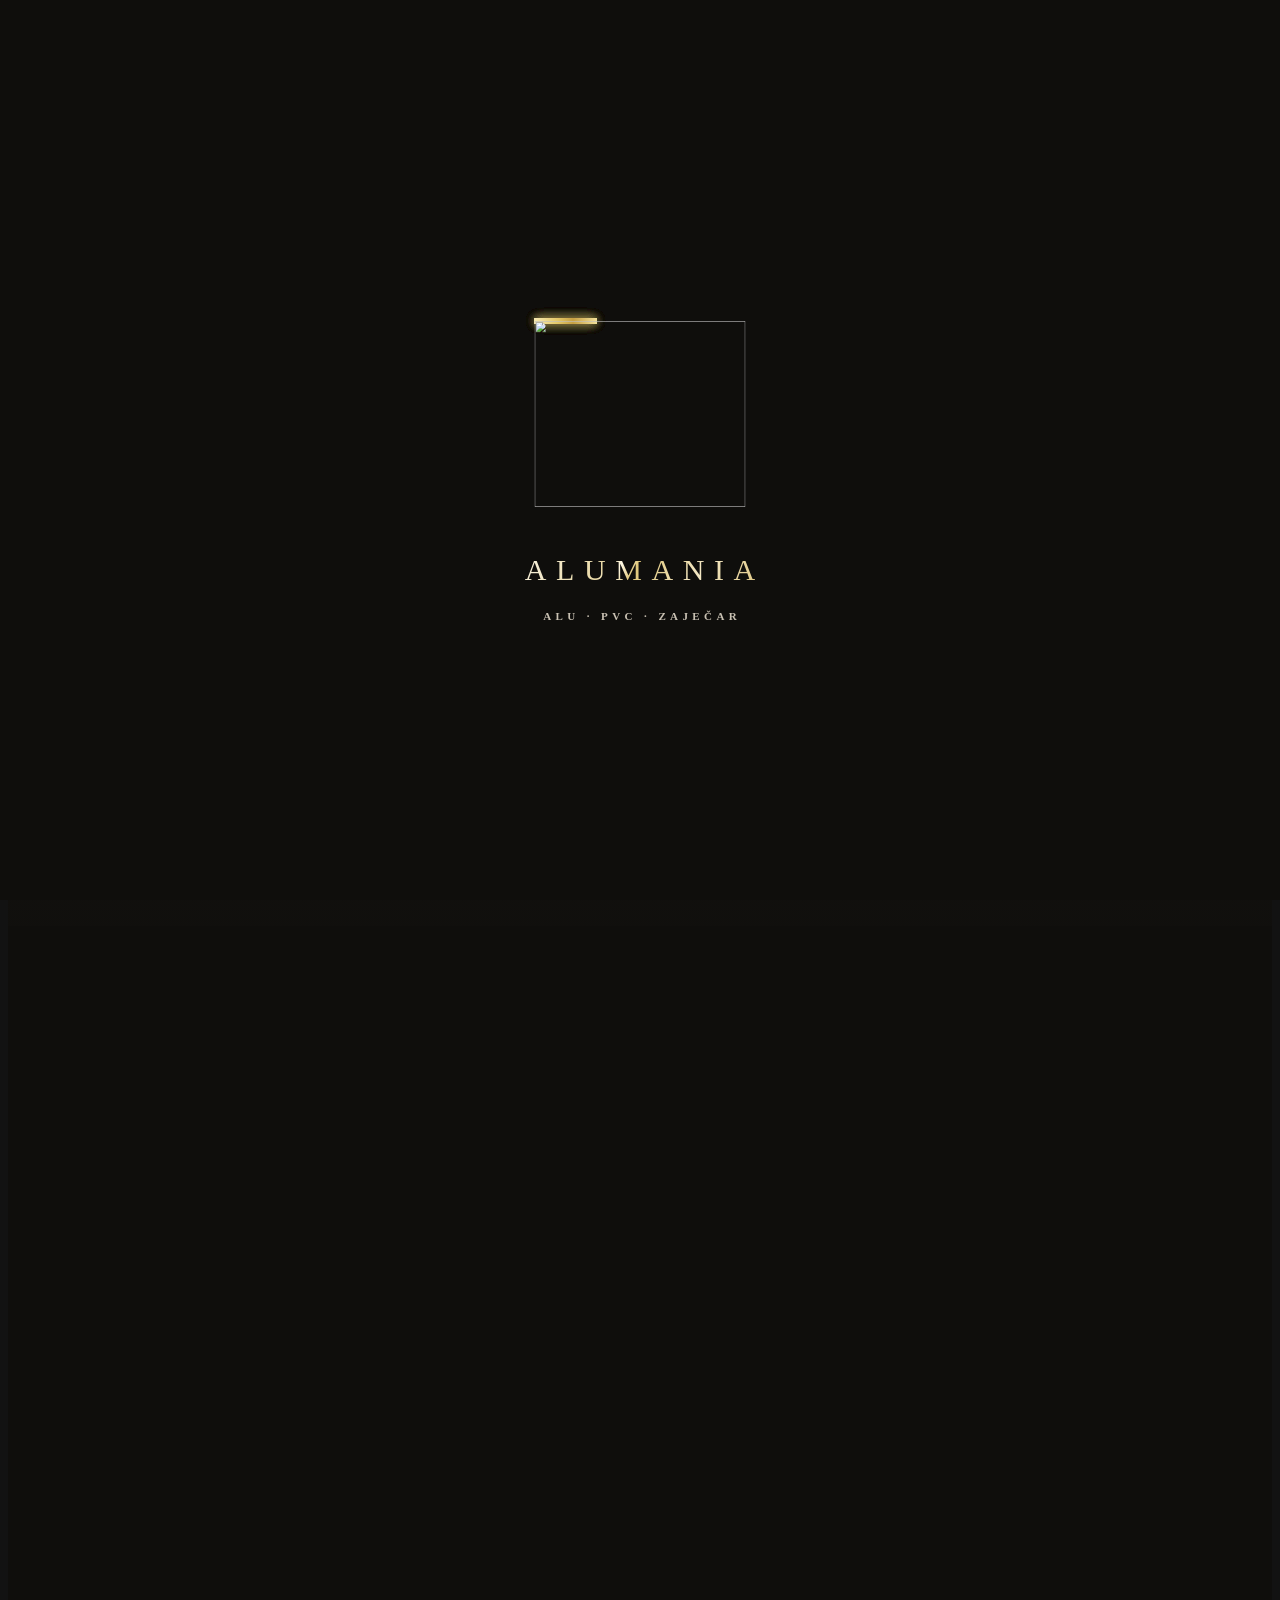
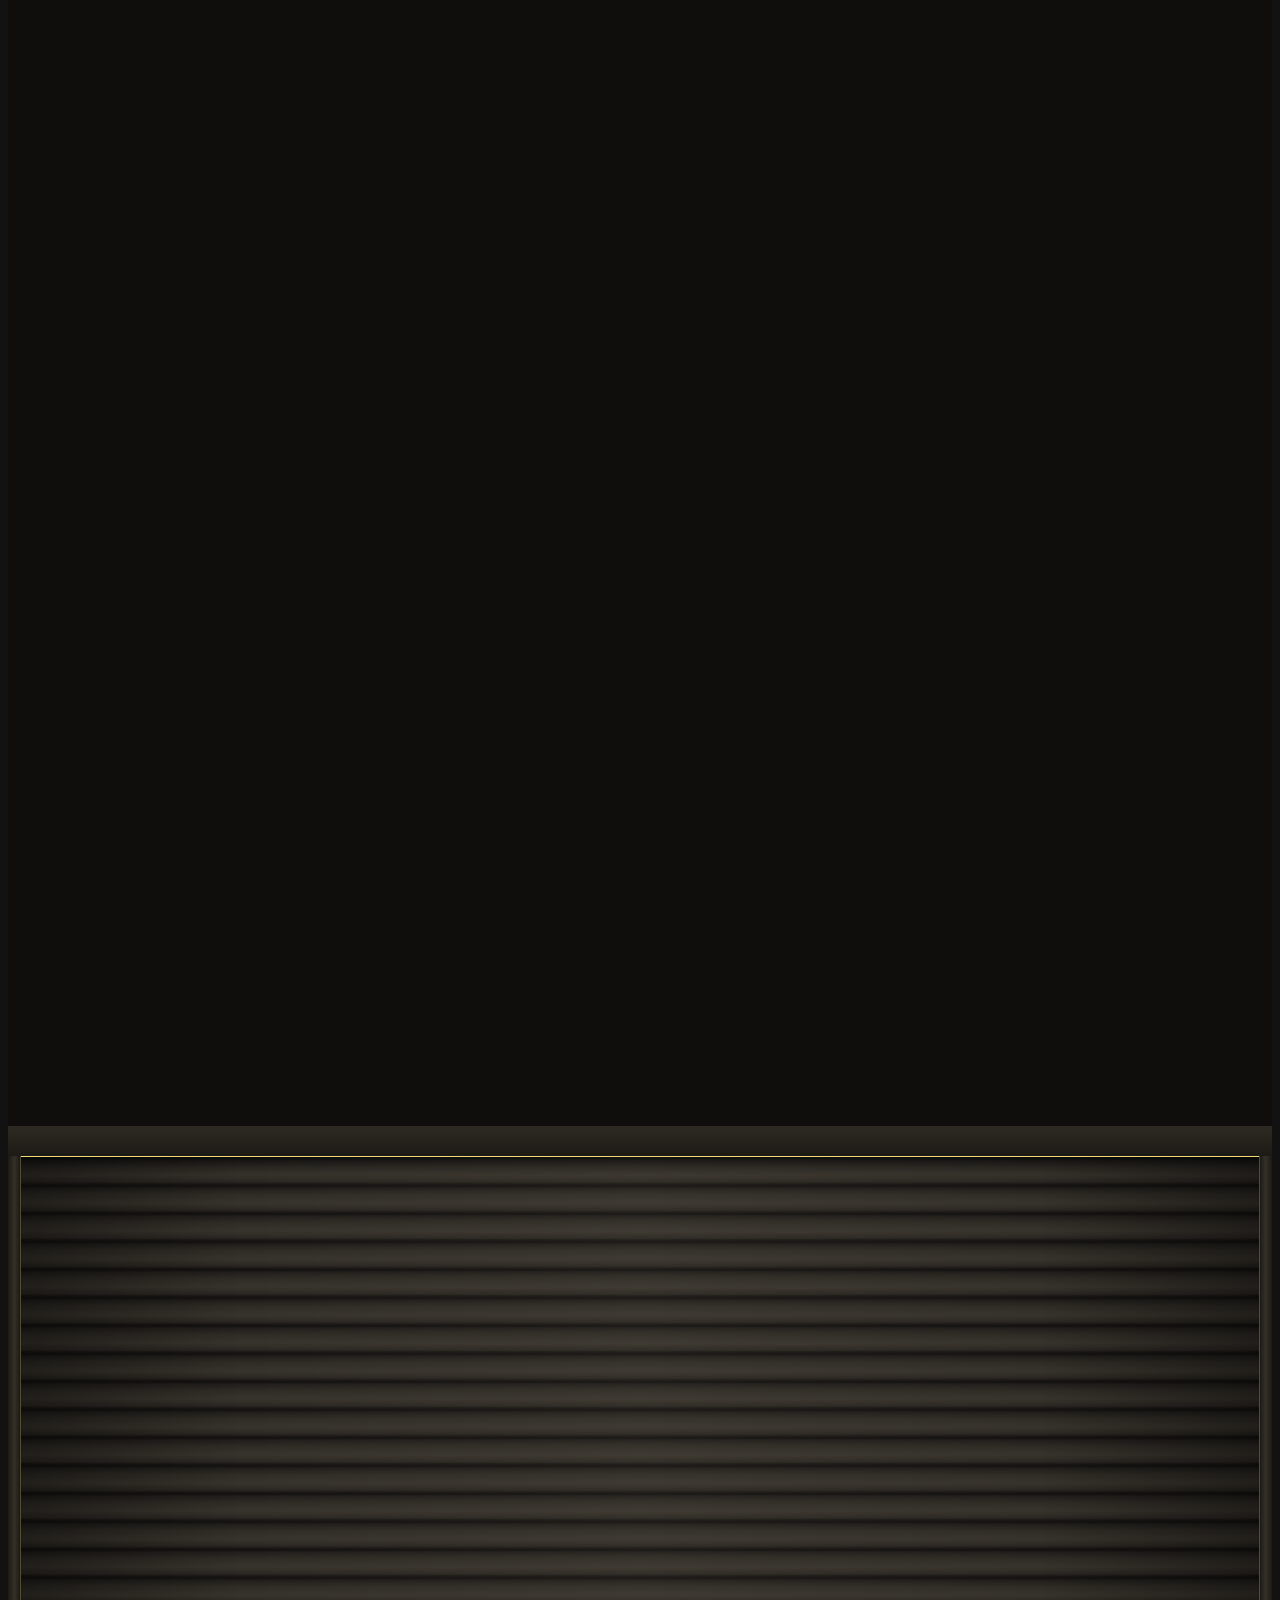
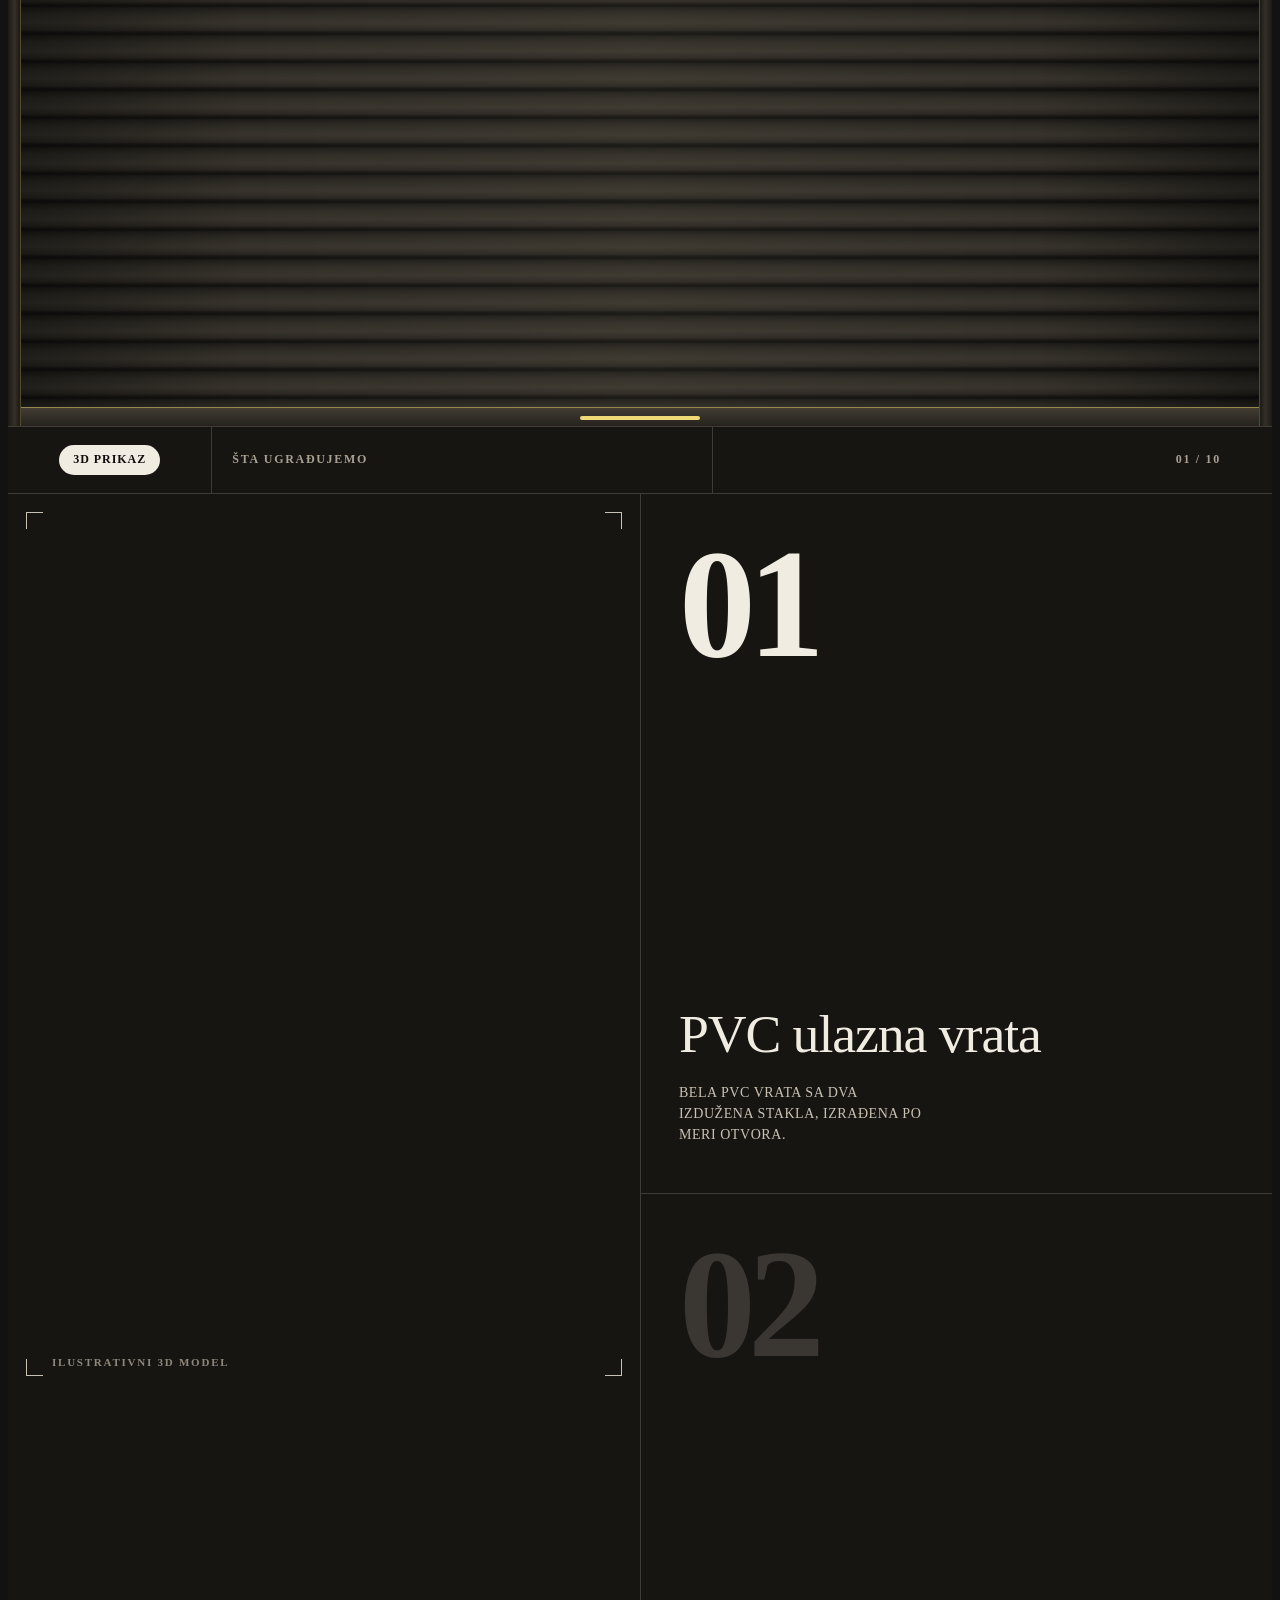
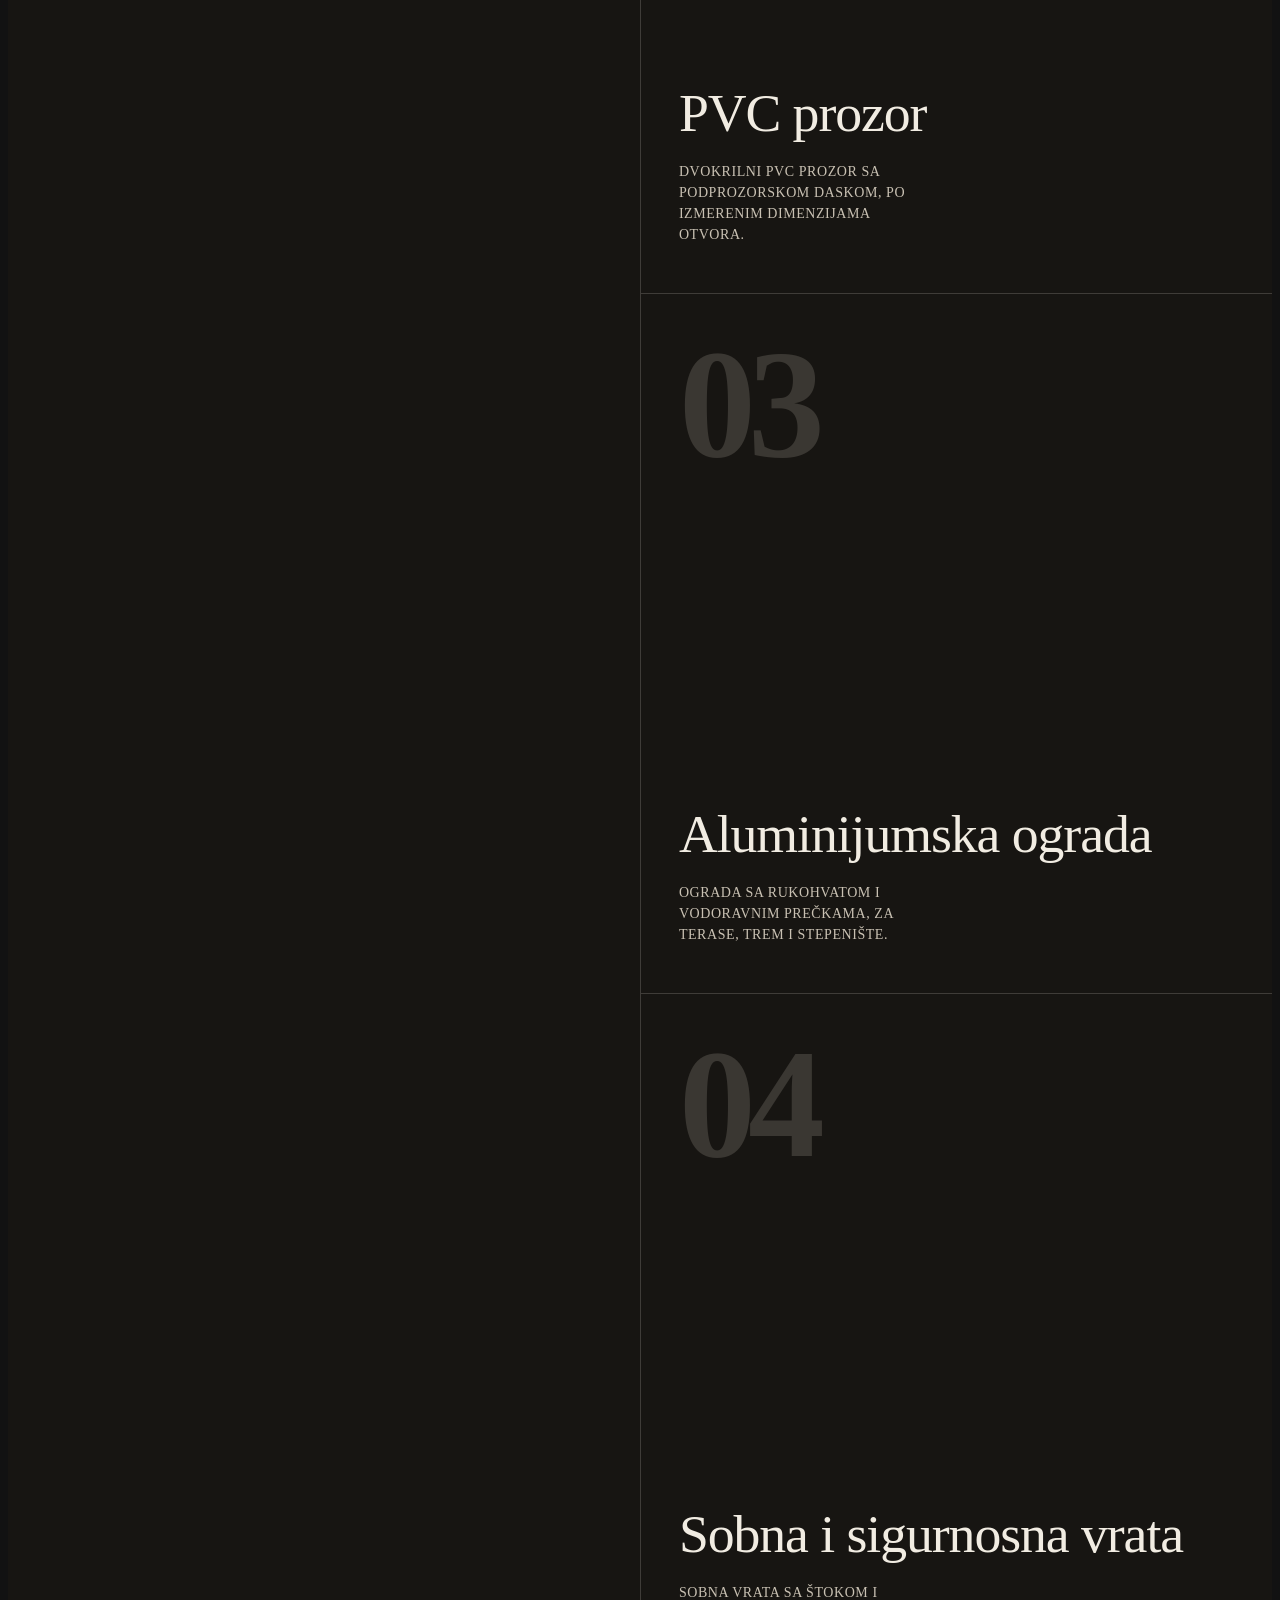
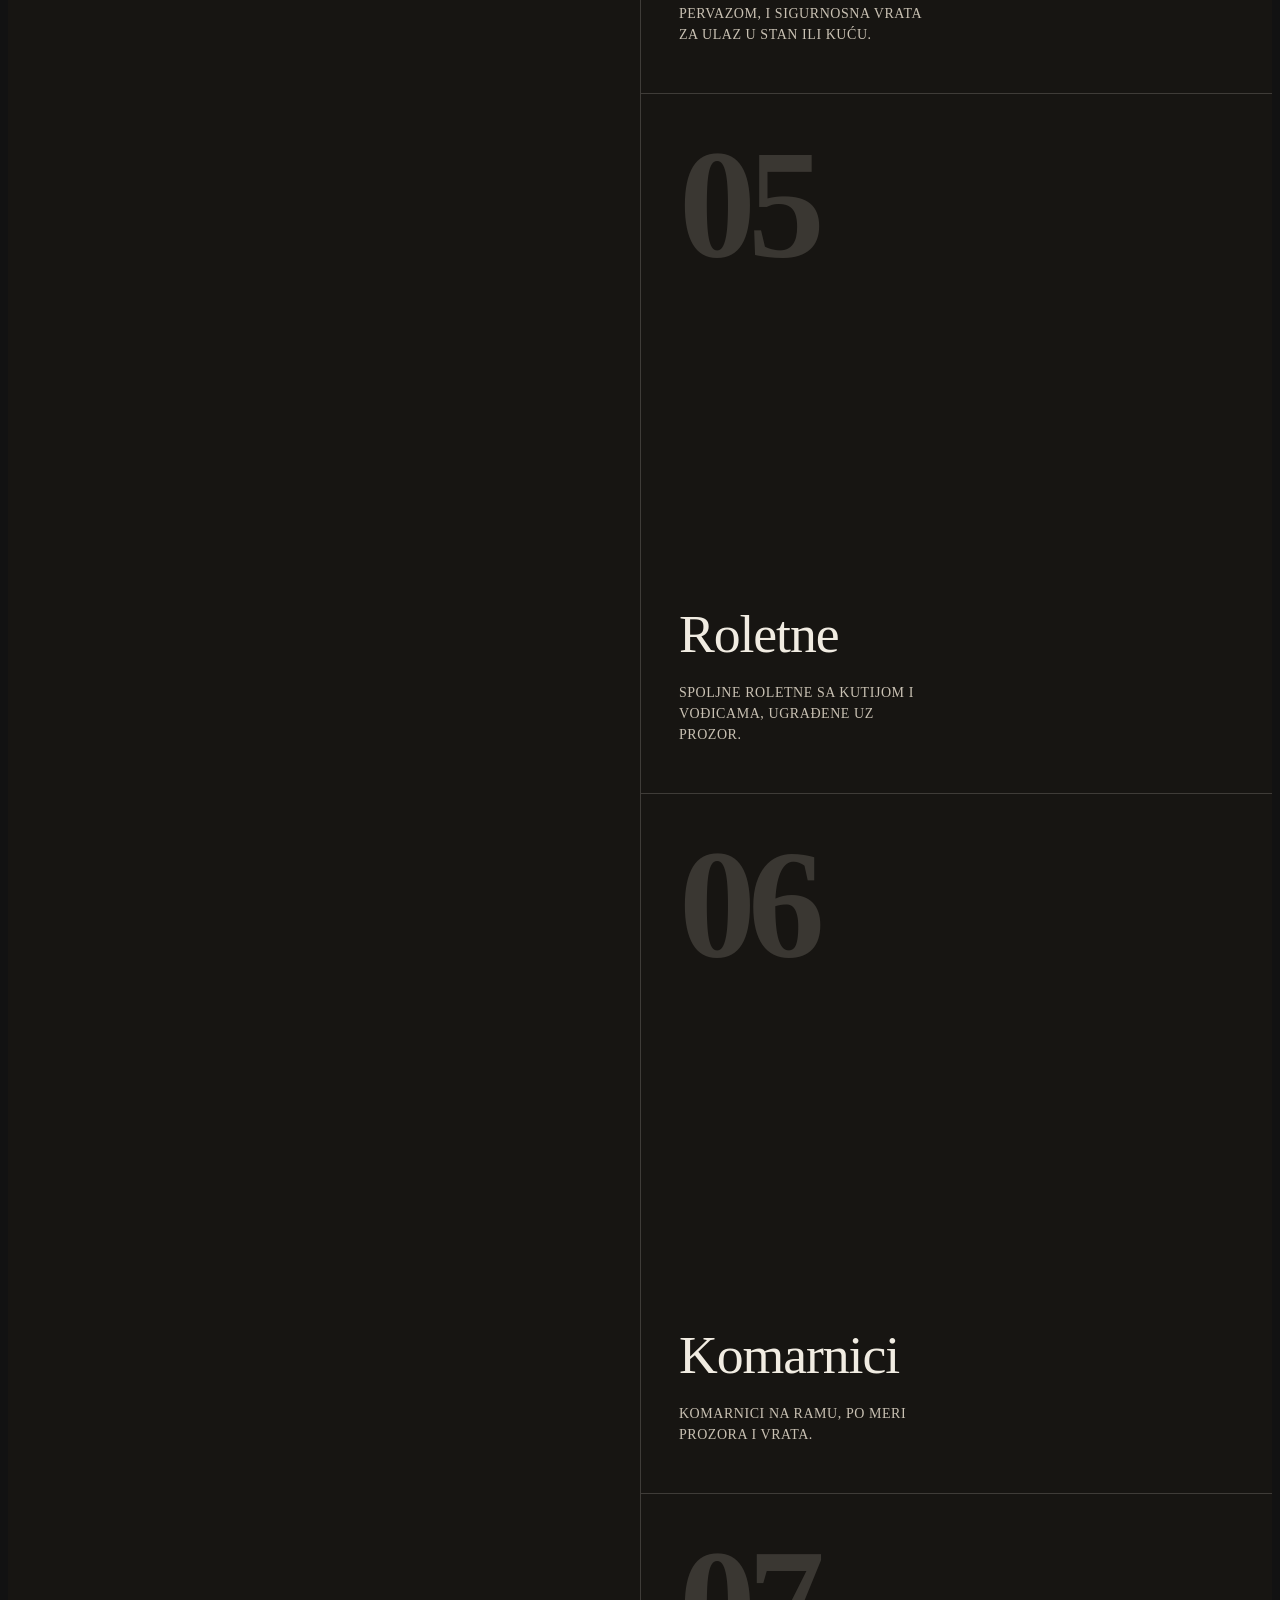
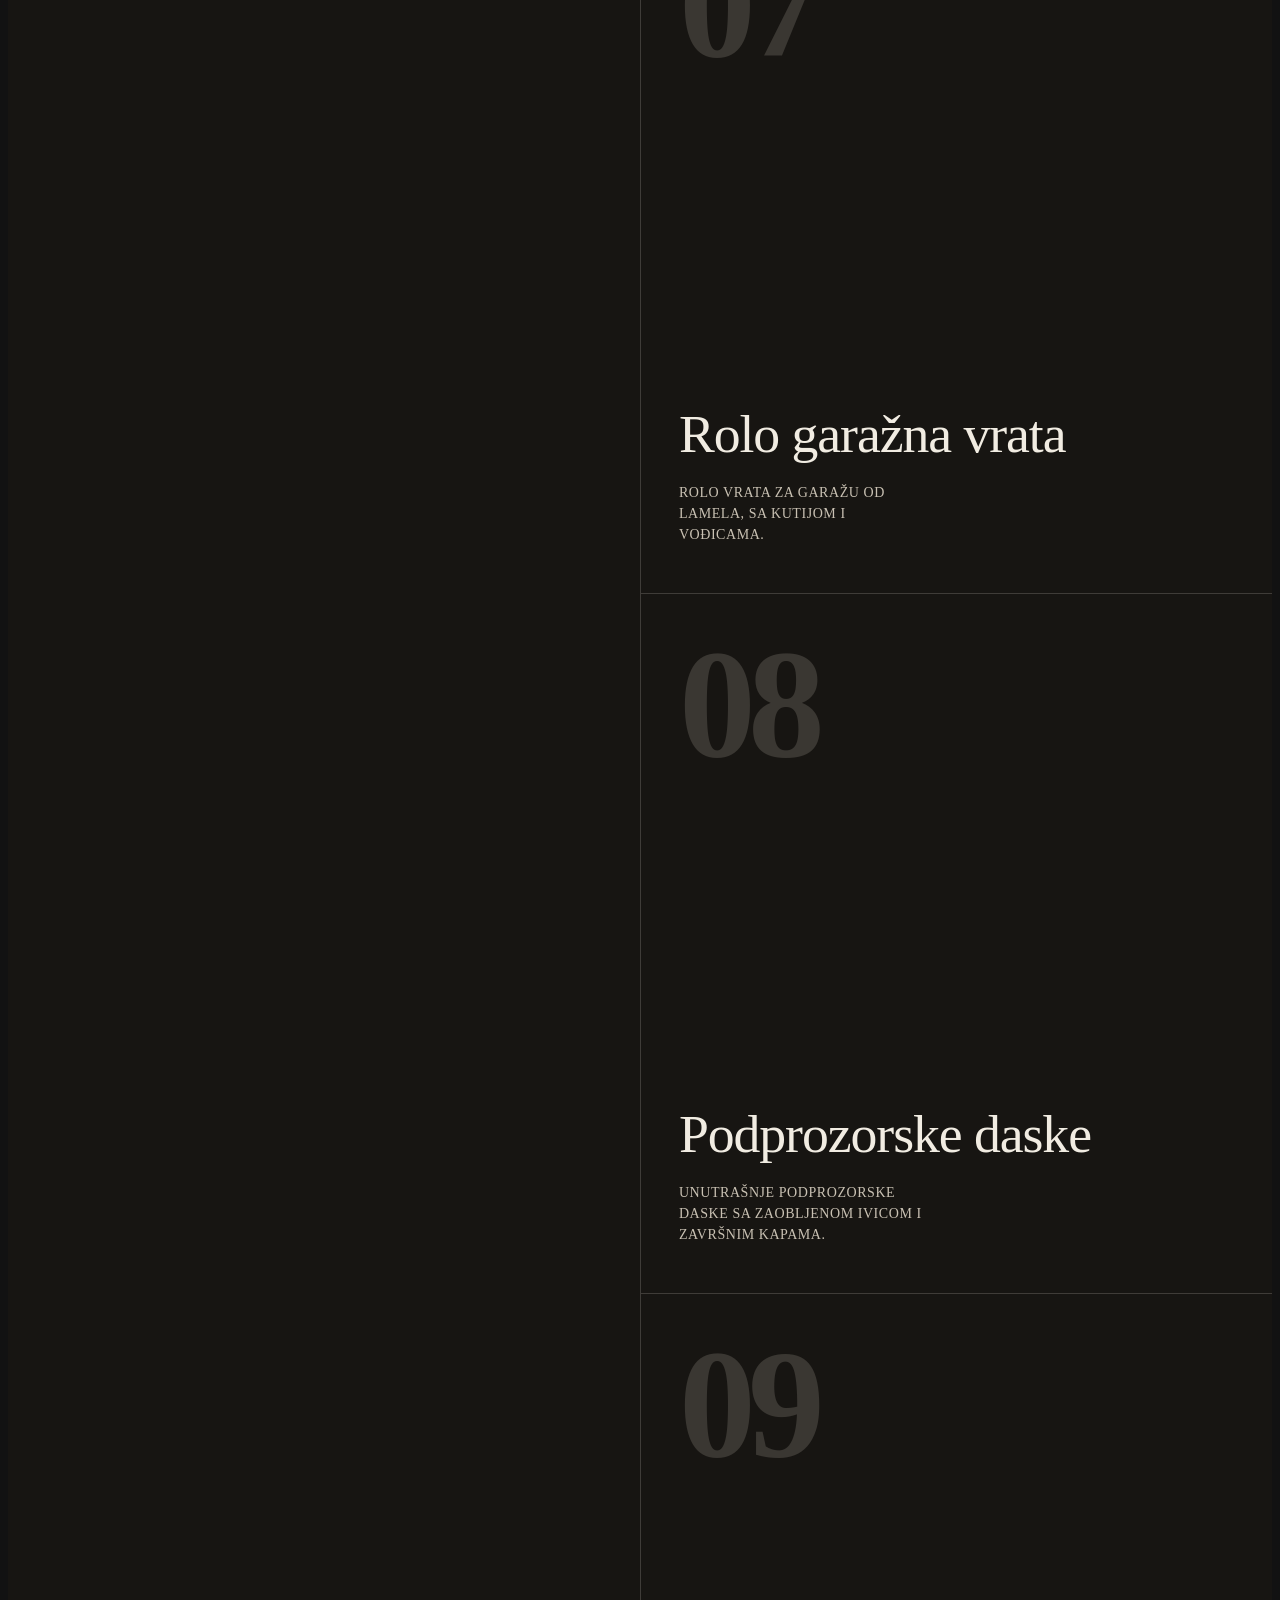
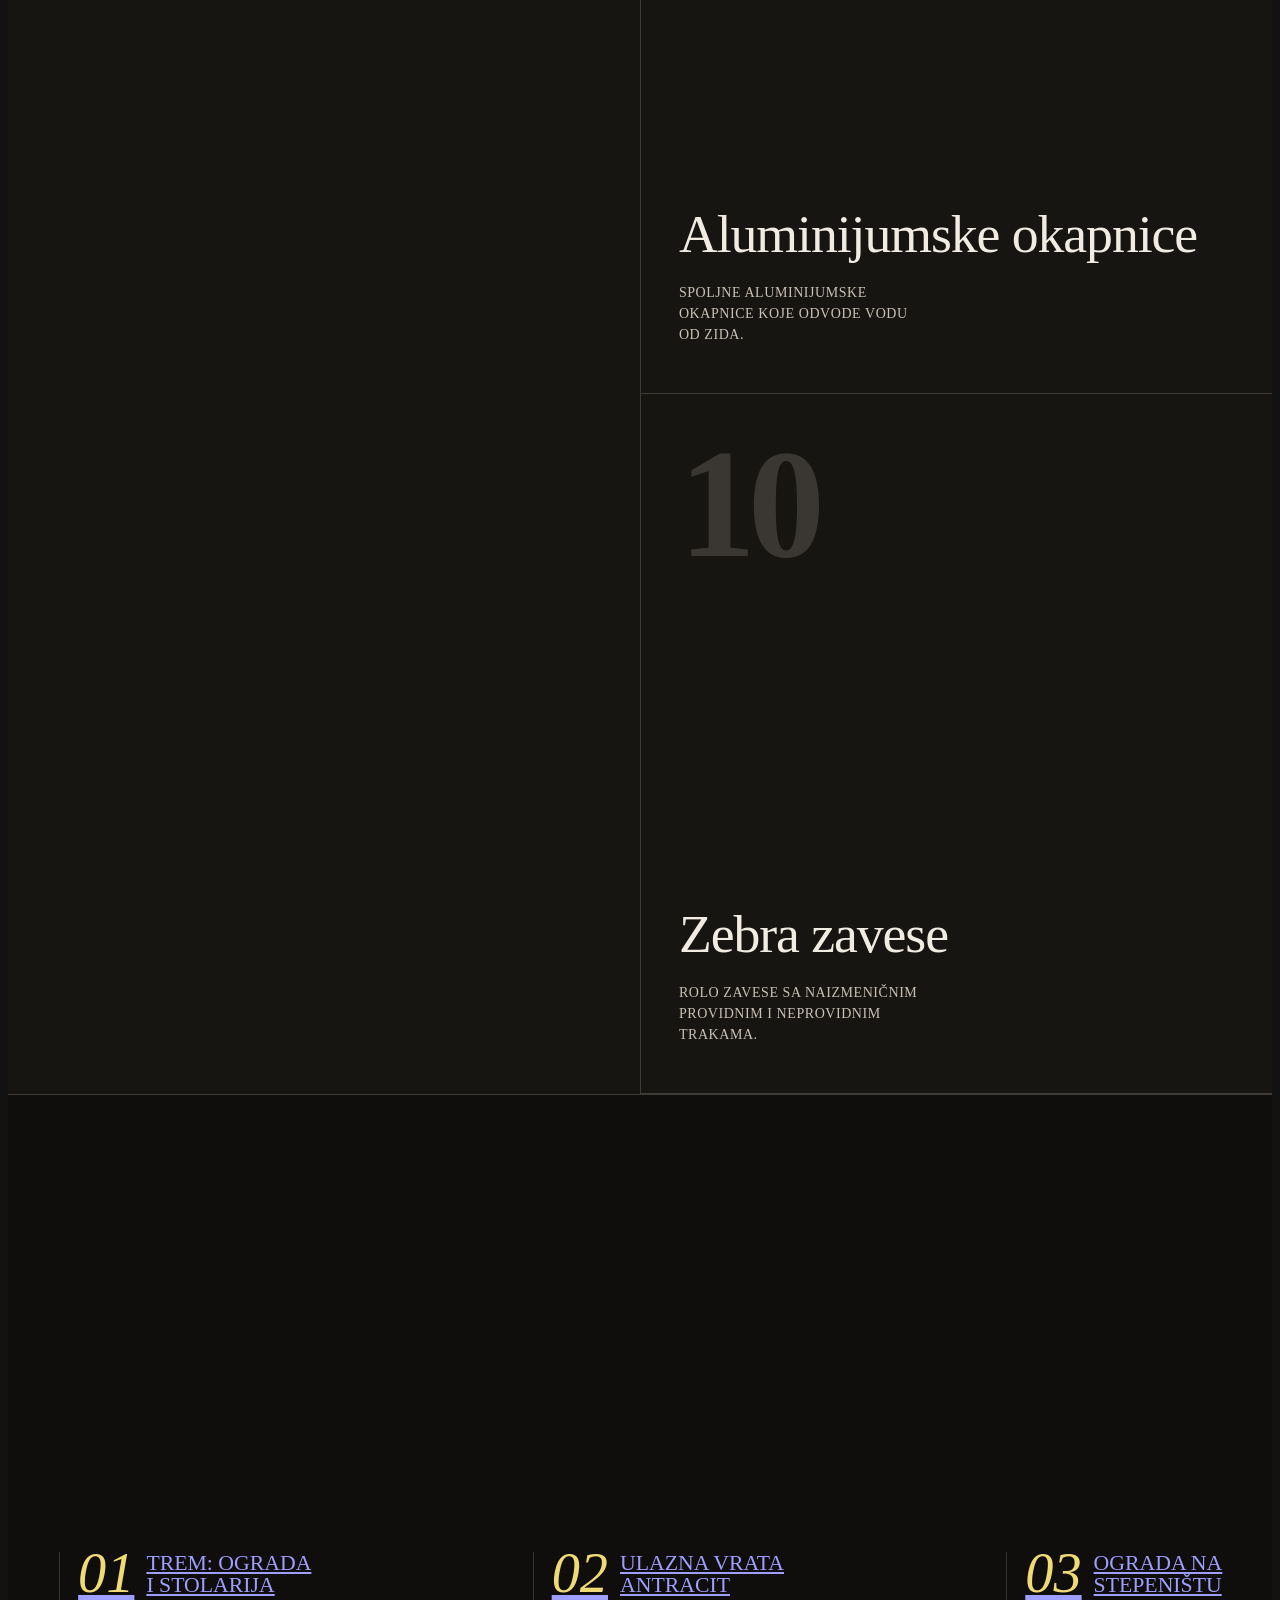
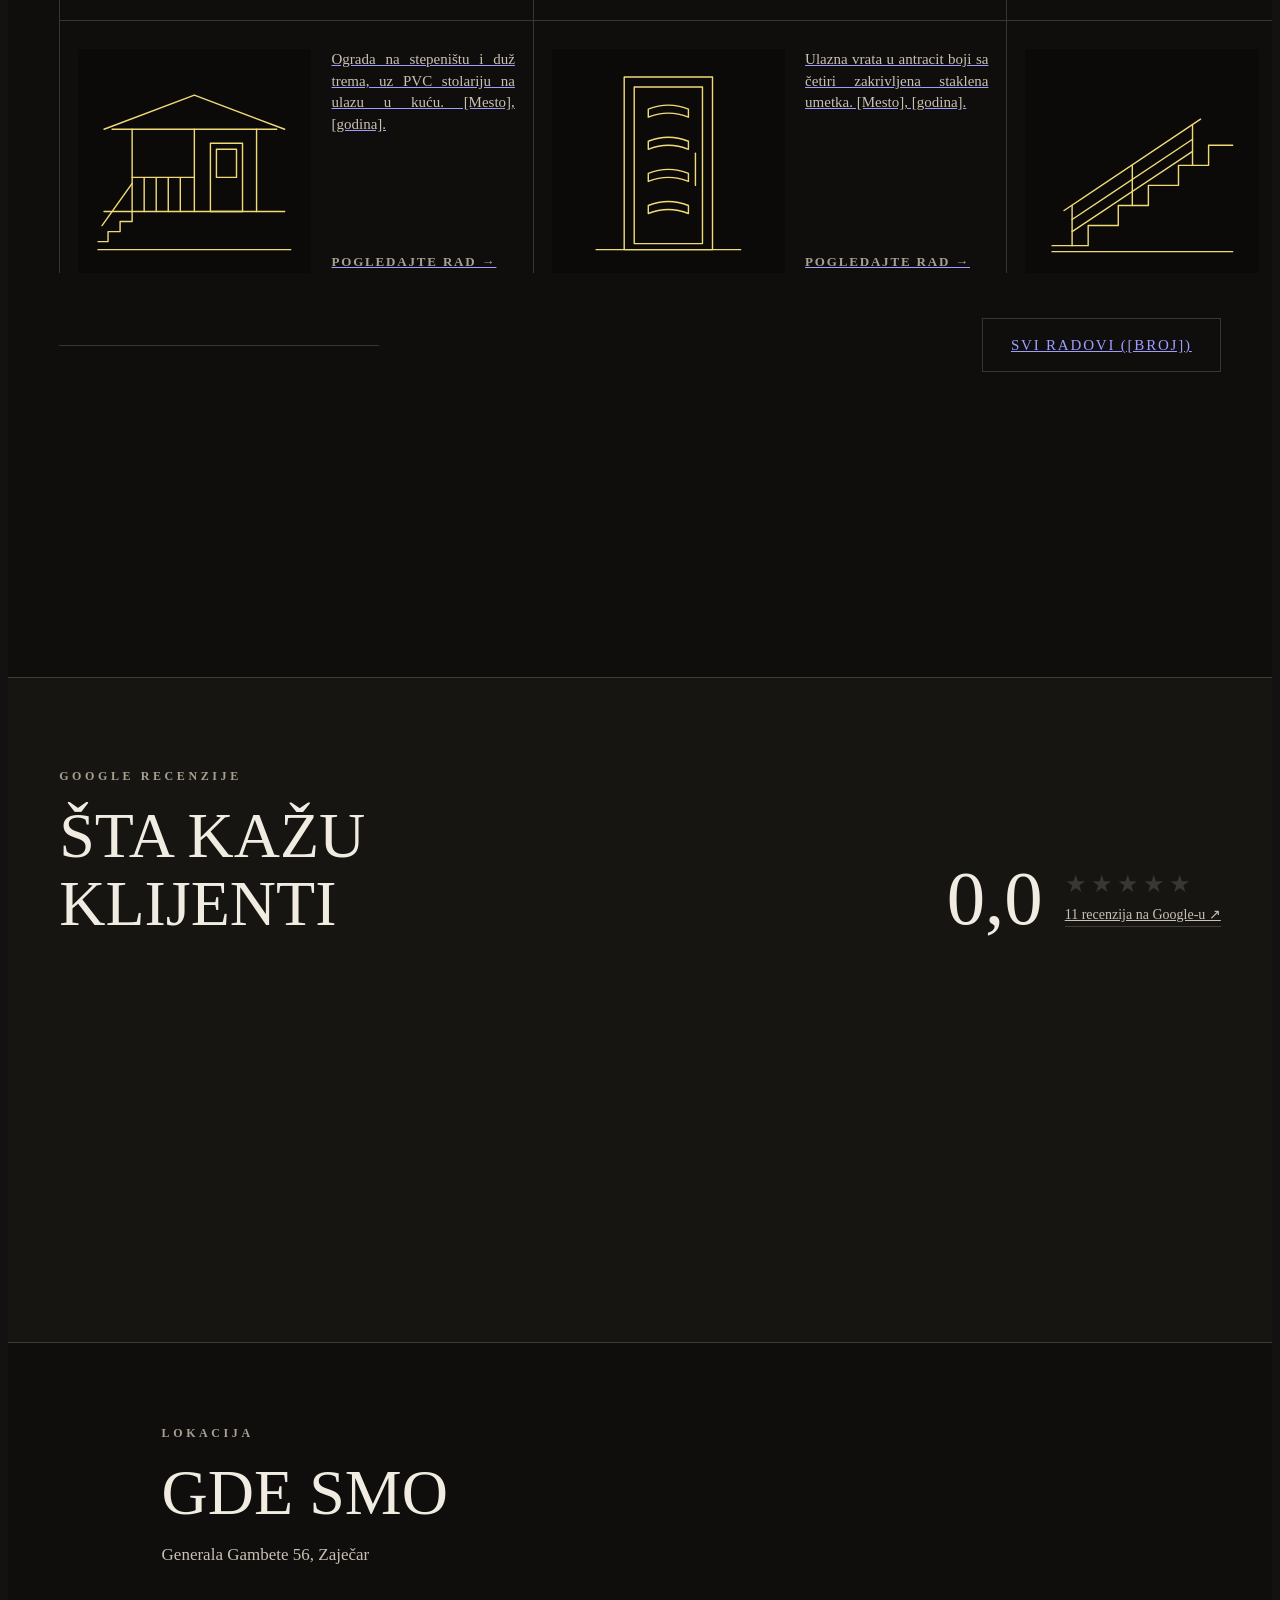
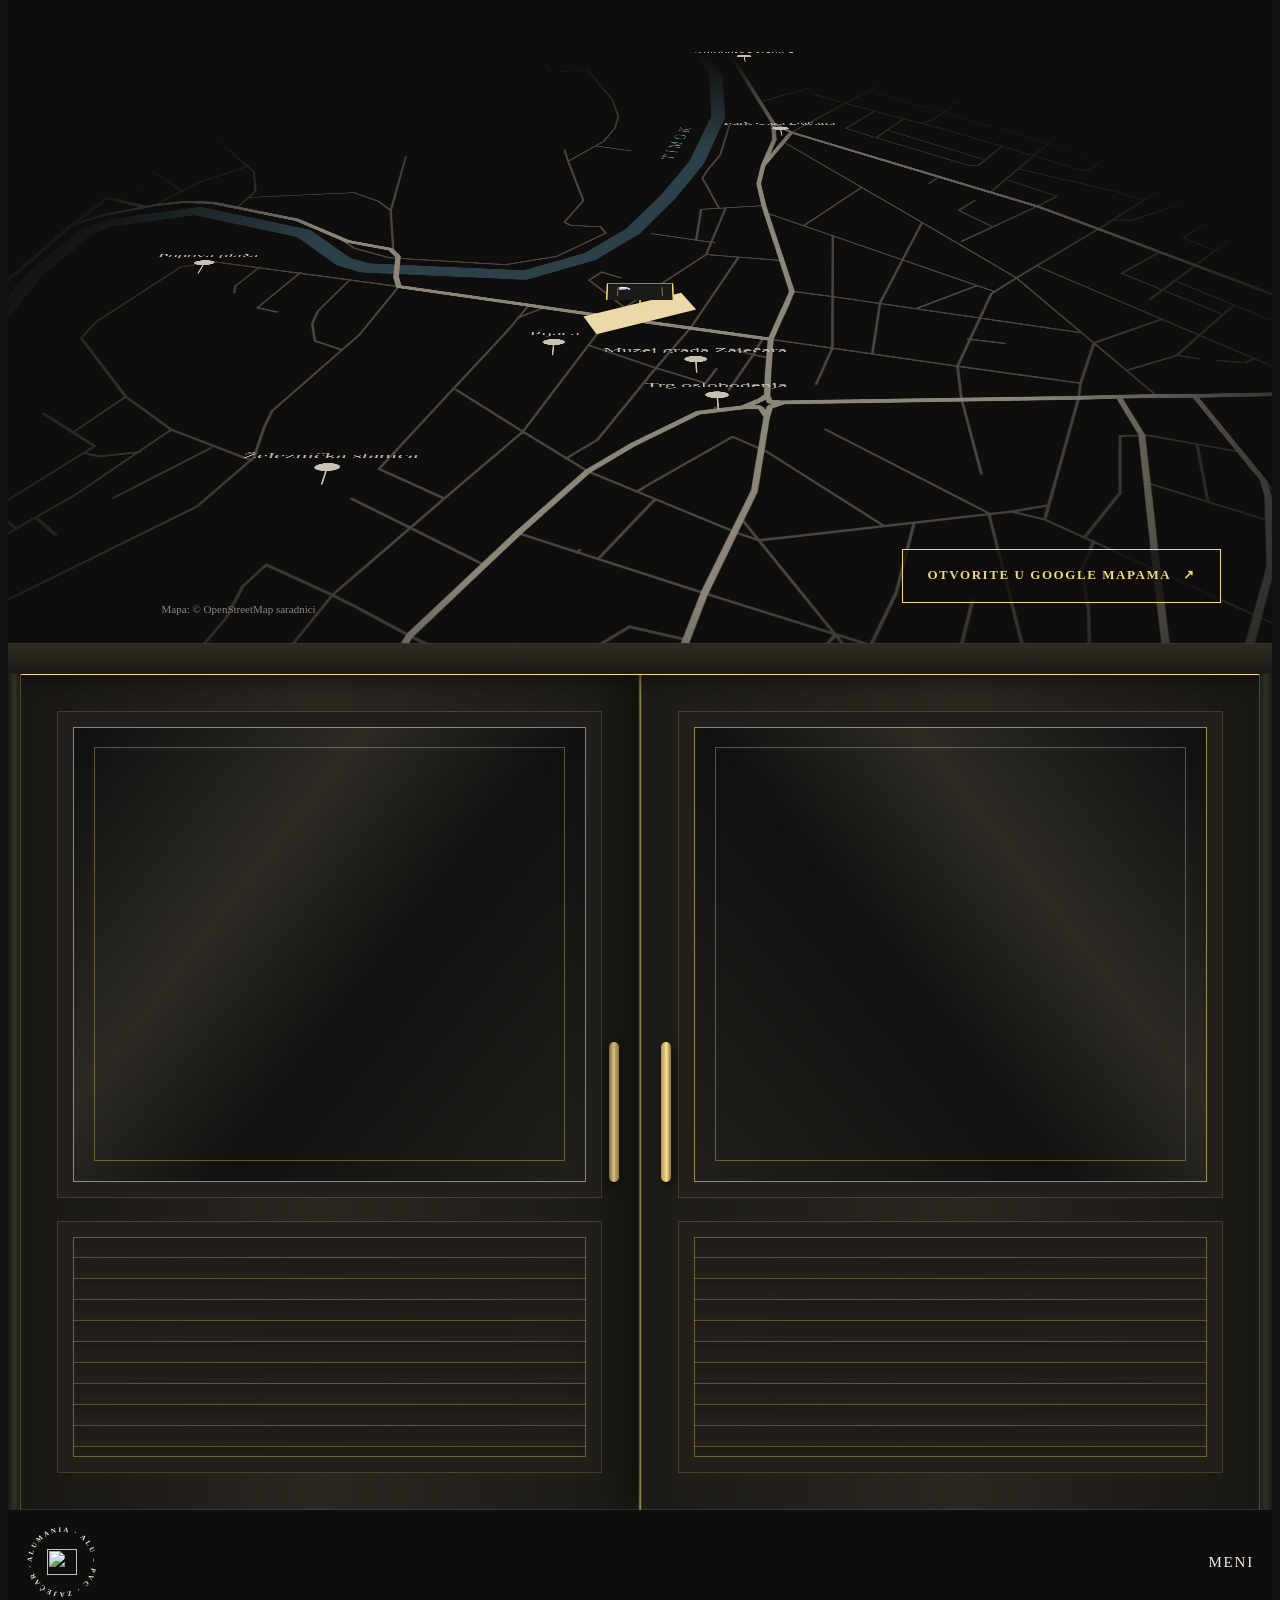
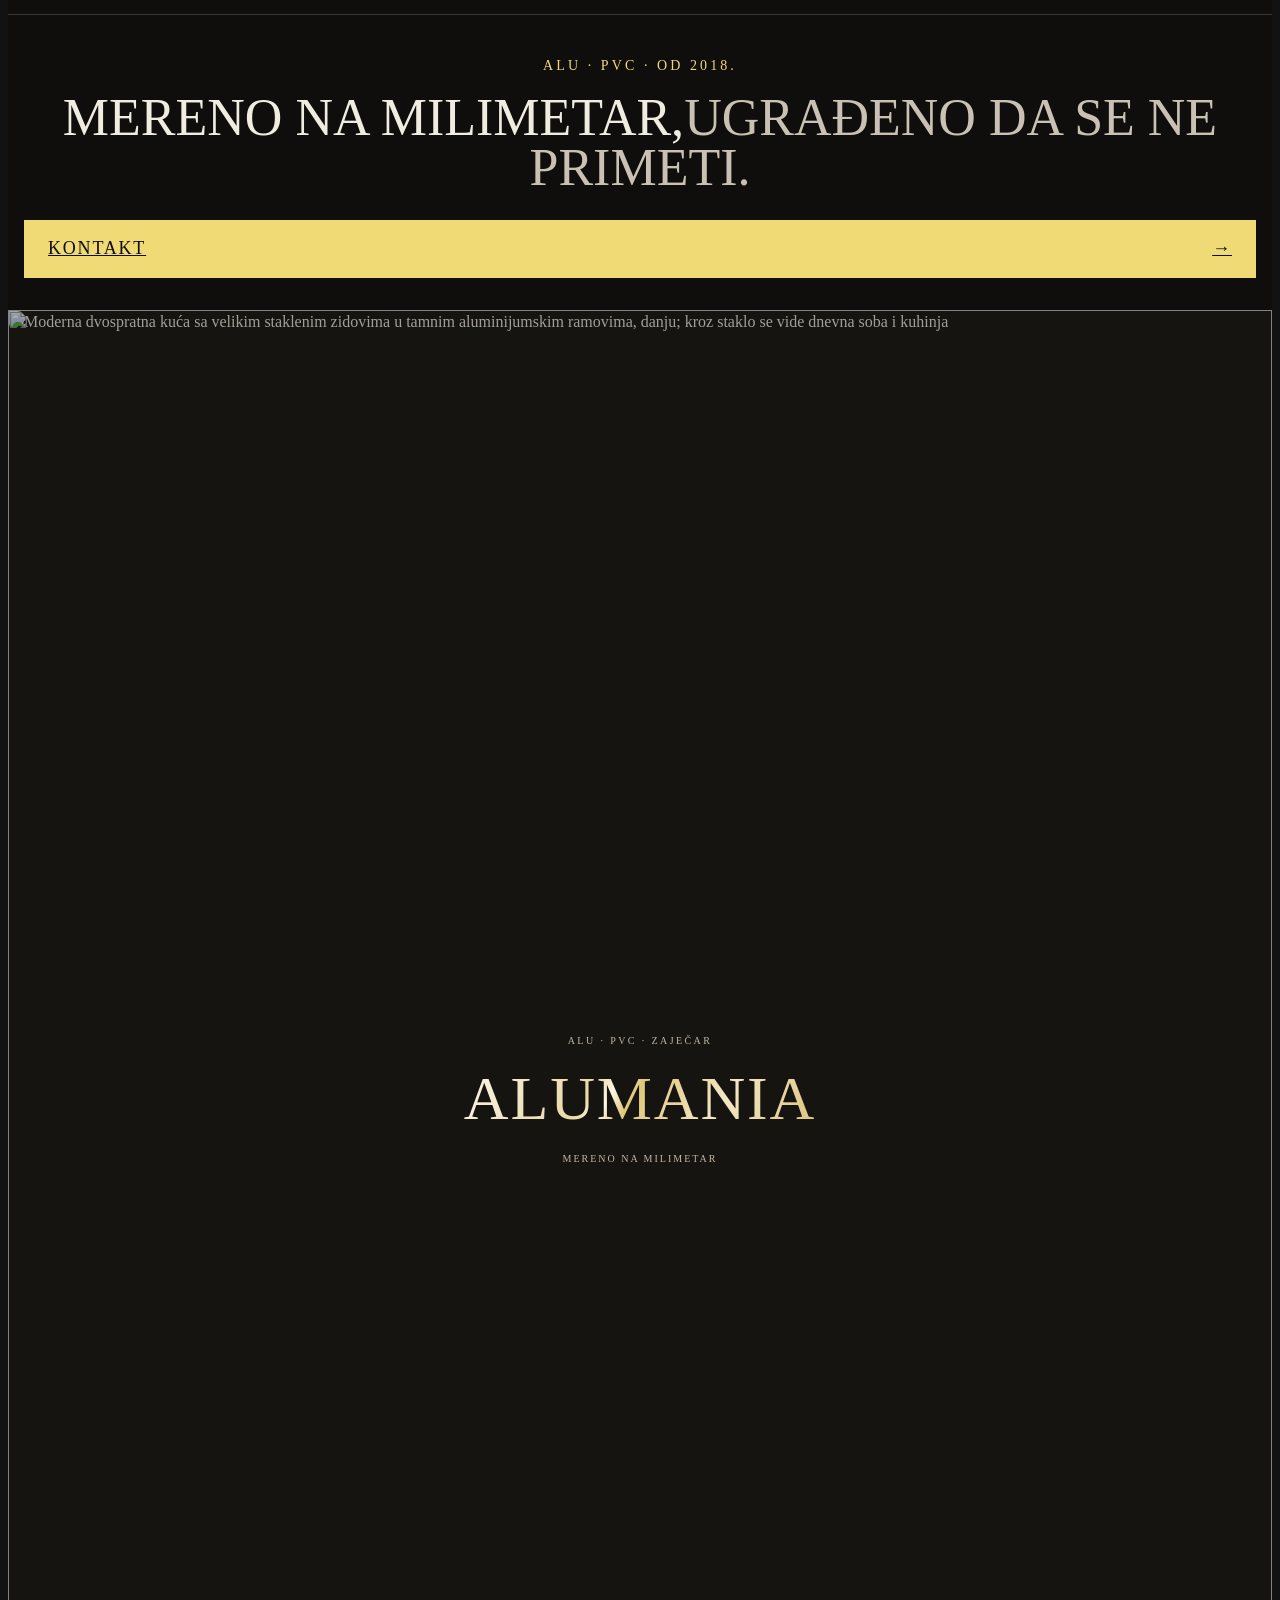
==== index.html @ edc8a9a2 "Add files via upload" ====
<!DOCTYPE html><!--NWM66tefjui6bjL3alO05--><html lang="sr-Latn" class="__variable_9659eb __variable_ac01be __variable_879ee6"><head><meta charSet="utf-8"/><meta name="viewport" content="width=device-width, initial-scale=1"/><link rel="preload" as="image" href="/alumanija/img/logo-znak.webp"/><link rel="preload" as="image" href="/alumanija/img/hero-dan.webp"/><link rel="preload" as="image" href="/alumanija/img/hero-noc.webp"/><link rel="stylesheet" href="/alumanija/_next/static/css/fb9159f7075237ec.css" data-precedence="next"/><link rel="preload" as="script" fetchPriority="low" href="/alumanija/_next/static/chunks/webpack-21a3ac7bc1bbcf90.js"/><script src="/alumanija/_next/static/chunks/4bd1b696-c023c6e3521b1417.js" async=""></script><script src="/alumanija/_next/static/chunks/255-18c61a70000783e3.js" async=""></script><script src="/alumanija/_next/static/chunks/main-app-52ba63a1873ab22f.js" async=""></script><script src="/alumanija/_next/static/chunks/app/page-e1bfc05972498358.js" async=""></script><meta name="theme-color" content="#0F0E0C"/><meta name="color-scheme" content="dark"/><title>ALUMANIA · ALU i PVC stolarija, Zaječar</title><meta name="description" content="ALUMANIA iz Zaječara: PVC i aluminijumska stolarija, ulazna i sobna vrata, ograde, roletne, komarnici, garažna vrata i zebra zavese. Mereno na milimetar, od merenja do ugradnje. Pozovite 065 2202550."/><meta name="application-name" content="ALUMANIA"/><meta name="keywords" content="PVC stolarija,aluminijumska stolarija,Zaječar,ograde,ulazna vrata,roletne,komarnici,zebra zavese,garažna vrata"/><link rel="canonical" href="http://localhost:3000/"/><meta name="format-detection" content="telephone=no"/><meta property="og:title" content="ALUMANIA · ALU i PVC stolarija, Zaječar"/><meta property="og:description" content="ALUMANIA iz Zaječara: PVC i aluminijumska stolarija, ulazna i sobna vrata, ograde, roletne, komarnici, garažna vrata i zebra zavese. Mereno na milimetar, od merenja do ugradnje. Pozovite 065 2202550."/><meta property="og:url" content="http://localhost:3000/"/><meta property="og:site_name" content="ALUMANIA"/><meta property="og:locale" content="sr_RS"/><meta property="og:image:type" content="image/jpeg"/><meta property="og:image:width" content="1200"/><meta property="og:image:height" content="630"/><meta property="og:image" content="http://localhost:3000/alumanija/opengraph-image.jpg?bbbd2f6d0be8d283"/><meta property="og:type" content="website"/><meta name="twitter:card" content="summary_large_image"/><meta name="twitter:title" content="ALUMANIA · ALU i PVC stolarija, Zaječar"/><meta name="twitter:description" content="ALUMANIA iz Zaječara: PVC i aluminijumska stolarija, ulazna i sobna vrata, ograde, roletne, komarnici, garažna vrata i zebra zavese. Mereno na milimetar, od merenja do ugradnje. Pozovite 065 2202550."/><meta name="twitter:image:type" content="image/jpeg"/><meta name="twitter:image:width" content="1200"/><meta name="twitter:image:height" content="630"/><meta name="twitter:image" content="http://localhost:3000/alumanija/twitter-image.jpg?bbbd2f6d0be8d283"/><link rel="icon" href="/alumanija/icon.png?bc47e500c3a62d0c" type="image/png" sizes="512x512"/><link rel="apple-touch-icon" href="/alumanija/apple-icon.png?cf3c51c74689764f" type="image/png" sizes="180x180"/><script src="/alumanija/_next/static/chunks/polyfills-42372ed130431b0a.js" noModule=""></script></head><body><div hidden=""><!--$--><!--/$--></div><a class="skip-link" href="#sadrzaj">Preskoči na sadržaj</a><main><script type="application/ld+json">{"@context":"https://schema.org","@type":"HomeAndConstructionBusiness","name":"ALUMANIA","description":"ALU i PVC stolarija, ograde, vrata, roletne, komarnici i zebra zavese.","telephone":"+381652202550","email":"alumaniazajecar@yahoo.com","foundingDate":"2018-02-26","address":{"@type":"PostalAddress","streetAddress":"Generala Gambete 56","addressLocality":"Zaječar","addressCountry":"RS"},"geo":{"@type":"GeoCoordinates","latitude":43.9048435,"longitude":22.2793862},"openingHoursSpecification":[{"@type":"OpeningHoursSpecification","dayOfWeek":["Monday","Tuesday","Wednesday","Thursday","Friday"],"opens":"08:00","closes":"15:00"},{"@type":"OpeningHoursSpecification","dayOfWeek":"Saturday","opens":"08:00","closes":"14:00"}],"aggregateRating":{"@type":"AggregateRating","ratingValue":"4.1","reviewCount":"11"}}</script><div class="only-desktop"><div style="position:relative;background:#0F0E0C;color:#F1ECE2;font-family:var(--font-instrument-sans), system-ui, sans-serif;font-size:17px;line-height:1.6;min-height:100vh;overflow-x:clip"><div aria-hidden="true" class="intro-ov" style="position:fixed;inset:0;z-index:50;background:#0F0E0C;opacity:1;transition:opacity 0.7s ease;pointer-events:auto"><div style="position:absolute;left:50%;top:46%;width:340px;height:300px;transform:translate(-50%, -50%) scale(0.9)"><div style="position:absolute;left:0;top:-5px;width:100px;height:10px;border-radius:1px;background:linear-gradient(90deg, #F7EAB0 0%, #E3C766 38%, #C7A143 62%, #F2DF98 100%);box-shadow:0 0 18px rgba(239,218,118,0.18);transform-origin:0 50%;transform:translate(95px, 10px) rotate(90.0deg) scale(2.800, 1.20);opacity:0;transition:transform 0.95s cubic-bezier(.76,0,.24,1) 0.00s, opacity 0.7s ease"></div><div style="position:absolute;left:0;top:-5px;width:100px;height:10px;border-radius:1px;background:linear-gradient(90deg, #F7EAB0 0%, #E3C766 38%, #C7A143 62%, #F2DF98 100%);box-shadow:0 0 18px rgba(239,218,118,0.18);transform-origin:0 50%;transform:translate(245px, 10px) rotate(90.0deg) scale(2.800, 1.20);opacity:0;transition:transform 0.95s cubic-bezier(.76,0,.24,1) 0.04s, opacity 0.7s ease"></div><div style="position:absolute;left:0;top:-5px;width:100px;height:10px;border-radius:1px;background:linear-gradient(90deg, #F7EAB0 0%, #E3C766 38%, #C7A143 62%, #F2DF98 100%);box-shadow:0 0 18px rgba(239,218,118,0.18);transform-origin:0 50%;transform:translate(95px, 10px) rotate(0.0deg) scale(1.500, 1.20);opacity:0;transition:transform 0.95s cubic-bezier(.76,0,.24,1) 0.08s, opacity 0.7s ease"></div><div style="position:absolute;left:0;top:-5px;width:100px;height:10px;border-radius:1px;background:linear-gradient(90deg, #F7EAB0 0%, #E3C766 38%, #C7A143 62%, #F2DF98 100%);box-shadow:0 0 18px rgba(239,218,118,0.18);transform-origin:0 50%;transform:translate(95px, 290px) rotate(0.0deg) scale(1.500, 1.20);opacity:0;transition:transform 0.95s cubic-bezier(.76,0,.24,1) 0.12s, opacity 0.7s ease"></div><div style="position:absolute;left:0;top:-5px;width:100px;height:10px;border-radius:1px;background:linear-gradient(90deg, #F7EAB0 0%, #E3C766 38%, #C7A143 62%, #F2DF98 100%);box-shadow:0 0 18px rgba(239,218,118,0.18);transform-origin:0 50%;transform:translate(125px, 10px) rotate(90.0deg) scale(1.600, 0.50);opacity:0;transition:transform 0.95s cubic-bezier(.76,0,.24,1) 0.16s, opacity 0.7s ease"></div><div style="position:absolute;left:0;top:-5px;width:100px;height:10px;border-radius:1px;background:linear-gradient(90deg, #F7EAB0 0%, #E3C766 38%, #C7A143 62%, #F2DF98 100%);box-shadow:0 0 18px rgba(239,218,118,0.18);transform-origin:0 50%;transform:translate(215px, 10px) rotate(90.0deg) scale(1.600, 0.50);opacity:0;transition:transform 0.95s cubic-bezier(.76,0,.24,1) 0.20s, opacity 0.7s ease"></div><div style="position:absolute;left:0;top:-5px;width:100px;height:10px;border-radius:1px;background:linear-gradient(90deg, #F7EAB0 0%, #E3C766 38%, #C7A143 62%, #F2DF98 100%);box-shadow:0 0 18px rgba(239,218,118,0.18);transform-origin:0 50%;transform:translate(125px, 170px) rotate(0.0deg) scale(0.900, 0.50);opacity:0;transition:transform 0.95s cubic-bezier(.76,0,.24,1) 0.24s, opacity 0.7s ease"></div><div style="position:absolute;left:0;top:-5px;width:100px;height:10px;border-radius:1px;background:linear-gradient(90deg, #F7EAB0 0%, #E3C766 38%, #C7A143 62%, #F2DF98 100%);box-shadow:0 0 18px rgba(239,218,118,0.18);transform-origin:0 50%;transform:translate(228px, 150px) rotate(90.0deg) scale(0.350, 0.70);opacity:0;transition:transform 0.95s cubic-bezier(.76,0,.24,1) 0.28s, opacity 0.7s ease"></div><img src="/alumanija/img/logo-znak.webp" alt="" style="position:absolute;inset:0;width:100%;height:100%;object-fit:contain;opacity:0;transition:opacity 0.6s ease" decoding="async"/></div><div style="position:absolute;left:0;right:0;top:calc(46% + 150px * 0.9 + 40px);display:flex;flex-direction:column;align-items:center;gap:14px;opacity:0;transform:translateY(18px);transition:opacity 0.9s ease, transform 1.1s cubic-bezier(.16,1,.3,1)"><span style="font-family:var(--font-marcellus), Georgia, serif;font-size:clamp(30px, 4vw, 52px);letter-spacing:0.32em;padding-left:0.32em;background:linear-gradient(122deg, #F6EFD9 8%, #E9D9A6 36%, #FFF8E4 42%, #E0C77A 48%, #F3E7C4 72%, #DCC27A 100%);-webkit-background-clip:text;background-clip:text;color:transparent;-webkit-text-fill-color:transparent">ALUMANIA</span><span style="font-size:11px;font-weight:600;letter-spacing:0.4em;padding-left:0.4em;color:#C9C1B3">ALU · PVC · ZAJEČAR</span></div></div><div style="position:fixed;left:clamp(16px, 2.4vw, 36px);top:18px;z-index:7;display:flex;flex-direction:column;align-items:center;pointer-events:none"><a href="#" aria-label="ALUMANIA, na vrh strane" style="position:relative;display:block;width:116px;height:116px;pointer-events:auto"><svg viewBox="0 0 116 116" width="116" height="116" aria-hidden="true" style="position:absolute;inset:0;transform:rotate(0.0deg)"><defs><path id="krug" d="M 58 58 m -46 0 a 46 46 0 1 1 92 0 a 46 46 0 1 1 -92 0"></path></defs><text fill="#F1ECE2" textLength="286" lengthAdjust="spacing" style="font-family:var(--font-instrument-sans), sans-serif;font-size:10.5px;font-weight:600;letter-spacing:0.3em"><textPath href="#krug">ALUMANIA · ALU – PVC · ZAJEČAR · </textPath></text></svg><img src="/alumanija/img/logo-znak.webp" alt="" width="46" height="40" style="position:absolute;left:50%;top:50%;width:46px;height:40px;object-fit:contain;transform:translate(-50%, -50%)" decoding="async"/></a><div aria-hidden="true" style="position:relative;width:1px;height:260px;margin-top:22px;background:rgba(241,236,226,0.3)"><div style="position:absolute;left:0;top:0;width:1px;height:260px;background:#F1ECE2;transform-origin:top;transform:scaleY(0.0000)"></div><span style="position:absolute;left:50%;top:0;font-size:12px;font-weight:600;font-variant-numeric:tabular-nums;color:#F1ECE2;transform:translate(-50%, 8.0px)">0</span></div><span aria-hidden="true" style="margin-top:60px;writing-mode:vertical-rl;transform:rotate(180deg);font-size:11px;font-weight:600;letter-spacing:0.4em;color:#C9C1B3">SKROL</span><span aria-hidden="true" style="width:1px;height:44px;margin-top:18px;background:#C9C1B3"></span><svg aria-hidden="true" width="9" height="6" viewBox="0 0 9 6" style="display:block;margin-top:-1px"><path d="M0.5 0.5 L4.5 5 L8.5 0.5" fill="none" stroke="#C9C1B3" stroke-width="1"></path></svg></div><header style="position:absolute;top:0;left:0;right:0;z-index:6"><div style="max-width:1440px;margin:0 auto;padding:26px clamp(16px, 4vw, 56px);display:grid;grid-template-columns:minmax(0, 1fr) auto minmax(0, 1fr);align-items:center;gap:16px 40px"><span aria-hidden="true" style="width:120px;height:44px"></span><nav aria-label="Glavna navigacija" style="display:flex;flex-wrap:wrap;justify-content:center;align-items:center;gap:8px 30px;font-size:14px;font-weight:400;color:#FFF7ED"><a href="#usluge">Usluge</a><a href="#radovi">Radovi</a><a href="#recenzije">Recenzije</a><a href="#lokacija">Lokacija</a><a href="#kontakt">Kontakt</a></nav><div style="justify-self:end;display:flex;flex-wrap:wrap;justify-content:flex-end;align-items:center;gap:12px 28px;color:#FFF7ED"><a href="tel:+381652202550" style="font-size:14px;font-variant-numeric:tabular-nums;color:#FFF7ED">065 2202550</a><span style="display:flex;align-items:center;gap:10px"><span style="font-family:var(--font-marcellus), Georgia, serif;font-size:22px;letter-spacing:0.02em">ALUMANIA</span><span style="font-size:9px;font-weight:600;letter-spacing:0.12em;line-height:1.3">ALU I PVC<br/>STOLARIJA</span></span></div></div></header><section id="sadrzaj" aria-label="Uvod" style="position:relative;height:2700px"><div style="position:sticky;top:0;height:min(100vh, 920px);min-height:620px;display:flex;flex-direction:column;align-items:center;justify-content:center;background:#1A1814;overflow:hidden"><img src="/alumanija/img/hero-dan.webp" alt="Moderna dvospratna kuća sa velikim staklenim zidovima u tamnim aluminijumskim ramovima, danju; kroz staklo se vide dnevna soba i kuhinja" style="position:absolute;inset:0;width:100%;height:100%;object-fit:cover;object-position:center 35%;opacity:1.000;transform:translate(0.00px, 0.00px) scale(1.1600)" decoding="async"/><img src="/alumanija/img/hero-noc.webp" alt="" aria-hidden="true" style="position:absolute;inset:0;width:100%;height:100%;object-fit:cover;object-position:center 35%;opacity:0.000;transform:translate(0.00px, 0.00px) scale(1.1600)" decoding="async"/><div aria-hidden="true" style="position:absolute;inset:0;background:linear-gradient(to bottom, rgba(15,14,12,0.72) 0%, rgba(15,14,12,0.38) 22%, rgba(15,14,12,0.38) 62%, rgba(15,14,12,0.86) 100%);opacity:1.000"></div><div aria-hidden="true" style="position:absolute;inset:0;z-index:1;display:flex;flex-direction:column;align-items:center;justify-content:center;text-align:center;padding:0 16px;opacity:0.000;transform:translateY(30.0px);pointer-events:none"><span style="font-size:11px;letter-spacing:0.24em;color:#C4B6A5">ALU · PVC · ZAJEČAR</span><p style="margin:28px 0 40px;font-family:var(--font-marcellus), Georgia, serif;font-size:clamp(72px, 13vw, 210px);line-height:1;letter-spacing:0.03em;background:linear-gradient(122deg, #F6EFD9 8%, #E9D9A6 36%, #FFF8E4 42%, #E0C77A 48%, #F3E7C4 72%, #DCC27A 100%);-webkit-background-clip:text;background-clip:text;color:transparent;-webkit-text-fill-color:transparent">ALUMANIA</p><span style="font-size:11px;letter-spacing:0.24em;color:#C4B6A5">MERENO NA MILIMETAR · UGRAĐENO DA SE NE PRIMETI</span></div><div style="position:relative;width:100%;padding:0 16px;box-sizing:border-box;display:flex;flex-direction:column;align-items:center;text-align:center;opacity:1.000;transform:translate(0.00px, 0.00px);pointer-events:auto"><p style="margin:0 0 28px;font-family:var(--font-marcellus), Georgia, serif;font-size:15px;letter-spacing:0.32em;text-transform:uppercase;color:#EFDA76">Aluminijum · PVC · od 2018.</p><h1 style="margin:0;font-family:var(--font-marcellus), Georgia, serif;font-weight:400;font-size:clamp(42px, 6.4vw, 96px);line-height:1.06;text-transform:uppercase"><span style="display:block;opacity:0;transform:translateX(-240px);filter:blur(16px);transition:opacity 1.1s cubic-bezier(.16,1,.3,1) 0s, transform 1.3s cubic-bezier(.16,1,.3,1) 0s, filter 1.1s ease-out 0s">Mereno na milimetar,</span><span style="display:block;color:#DDD5C7;opacity:0;transform:translateX(240px);filter:blur(16px);transition:opacity 1.1s cubic-bezier(.16,1,.3,1) 0.12s, transform 1.3s cubic-bezier(.16,1,.3,1) 0.12s, filter 1.1s ease-out 0.12s">ugrađeno da se ne primeti.</span></h1><a class="btn" href="#kontakt" style="margin-top:clamp(32px, 4vw, 52px);display:inline-flex;align-items:center;gap:16px;min-height:58px;padding:0 32px;background:#EFDA76;color:#0F0E0C;font-family:var(--font-marcellus), Georgia, serif;font-size:17px;letter-spacing:0.12em;text-transform:uppercase">Kontakt <span aria-hidden="true">→</span></a></div><span aria-hidden="true" style="position:absolute;left:clamp(16px, 5vw, 72px);top:50%;font-family:var(--font-marcellus), Georgia, serif;font-size:14px;letter-spacing:0.42em;text-transform:uppercase;color:#DDD5C7;opacity:1.000">Od merenja</span><span aria-hidden="true" style="position:absolute;right:clamp(16px, 5vw, 72px);top:50%;font-family:var(--font-marcellus), Georgia, serif;font-size:14px;letter-spacing:0.42em;text-transform:uppercase;color:#DDD5C7;opacity:1.000">do ugradnje</span></div></section><section id="usluge" style="position:relative;z-index:3;background:#171512;overflow:hidden"><div aria-hidden="true" style="position:absolute;left:0;right:0;top:0;z-index:5;height:30px;background:linear-gradient(#2E2A23, #1C1A16);border-bottom:1px solid #EFDA76;box-shadow:0 6px 18px rgba(0,0,0,0.45);opacity:1.000"></div><div aria-hidden="true" style="position:absolute;left:0;top:30px;bottom:0;z-index:5;width:12px;background:linear-gradient(90deg, #1C1A16, #353027 55%, #1C1A16);border-right:1px solid rgba(239,218,118,0.25);opacity:1.000"></div><div aria-hidden="true" style="position:absolute;right:0;top:30px;bottom:0;z-index:5;width:12px;background:linear-gradient(90deg, #1C1A16, #353027 45%, #1C1A16);border-left:1px solid rgba(239,218,118,0.25);opacity:1.000"></div><div aria-hidden="true" style="position:absolute;left:12px;right:12px;top:30px;z-index:4;height:calc((100% - 30px) * 1.0000);overflow:hidden;background:repeating-linear-gradient(to top, #121110 0px, #1A1814 2px, #2A2722 4px, #38342D 11px, #2E2B25 20px, #201E1A 26px, #121110 28px);box-shadow:0 22px 44px rgba(0,0,0,0.55)"><div style="position:absolute;inset:0;background:linear-gradient(90deg, rgba(0,0,0,0.4), rgba(0,0,0,0) 18%, rgba(255,240,200,0.04) 50%, rgba(0,0,0,0) 82%, rgba(0,0,0,0.4))"></div><div style="position:absolute;left:0;right:0;bottom:0;height:18px;background:linear-gradient(#423C32, #25221D);border-top:1px solid rgba(239,218,118,0.55)"></div><div style="position:absolute;left:50%;bottom:6px;width:120px;height:4px;margin-left:-60px;border-radius:2px;background:#EFDA76"></div></div><div style="position:relative;min-height:min(100vh, 900px);box-sizing:border-box;display:flex;flex-direction:column;justify-content:center;padding:clamp(96px, 11vw, 160px) clamp(16px, 4vw, 56px) clamp(88px, 10vw, 140px)"><div style="max-width:1100px;margin:0 auto;display:flex;flex-direction:column;align-items:center;text-align:center"><p style="margin:0 0 clamp(40px, 5vw, 64px);font-family:var(--font-marcellus), Georgia, serif;font-size:clamp(13px, 1.45vw, 20px);letter-spacing:0.34em;line-height:1.8;color:#EFDA76">STOLARIJA · OGRADE · VRATA · ROLETNE · KOMARNICI · ZEBRA ZAVESE</p><img src="/alumanija/img/logo-znak.webp" alt="" width="64" height="54" style="display:block;width:64px;height:54px;object-fit:contain" decoding="async"/><p style="margin:22px 0 0;font-size:12px;font-weight:600;letter-spacing:0.3em;text-transform:uppercase;color:#A8A092">Zaječar · od 26. 02. 2018.</p><span aria-hidden="true" style="display:block;width:1px;height:80px;margin:28px 0;background:#EFDA76"></span><h2 style="margin:0;font-family:var(--font-marcellus), Georgia, serif;font-weight:400;font-size:clamp(44px, 6vw, 88px);line-height:1.06;text-transform:uppercase"><span style="display:block;opacity:0.000;transform:translateX(-240.0px);filter:blur(16.00px)">Šta</span><span style="display:block;opacity:0.000;transform:translateX(240.0px);filter:blur(16.00px)">radimo</span></h2><p style="margin:24px 0 0;max-width:46ch;color:#C9C1B3;font-size:18px">Sve za otvore i ograde, od merenja do ugradnje.</p></div></div></section><section id="modeli" aria-label="3D prikaz" style="background:#171512;border-bottom:1px solid rgba(241,236,226,0.18)"><div style="display:flex;flex-wrap:wrap;border-top:1px solid rgba(241,236,226,0.18);border-bottom:1px solid rgba(241,236,226,0.18)"><div style="padding:18px clamp(16px, 4vw, 56px);border-right:1px solid rgba(241,236,226,0.18);display:flex;align-items:center"><span style="display:inline-flex;align-items:center;min-height:30px;padding:0 14px;border-radius:999px;background:#F1ECE2;color:#0F0E0C;font-size:12px;font-weight:600;letter-spacing:0.08em">3D PRIKAZ</span></div><h2 style="margin:0;flex:0 1 460px;padding:18px 20px;border-right:1px solid rgba(241,236,226,0.18);display:flex;align-items:center;font-size:12px;font-weight:600;letter-spacing:0.14em;color:#A8A092">ŠTA UGRAĐUJEMO</h2><div style="margin-left:auto;padding:18px clamp(16px, 4vw, 56px);display:flex;align-items:center;font-size:12px;font-weight:600;letter-spacing:0.14em;color:#A8A092;font-variant-numeric:tabular-nums">01<!-- --> / 10</div></div><div style="display:flex;flex-wrap:wrap"><div style="flex:1 1 480px;min-width:0;border-right:1px solid rgba(241,236,226,0.18)"><div style="position:sticky;top:0;height:min(100vh, 900px);min-height:520px;overflow:hidden"><span aria-hidden="true" style="position:absolute;left:18px;top:18px;width:16px;height:16px;border-left:1px solid #C9C1B3;border-top:1px solid #C9C1B3"></span><span aria-hidden="true" style="position:absolute;right:18px;top:18px;width:16px;height:16px;border-right:1px solid #C9C1B3;border-top:1px solid #C9C1B3"></span><span aria-hidden="true" style="position:absolute;left:18px;bottom:18px;width:16px;height:16px;border-left:1px solid #C9C1B3;border-bottom:1px solid #C9C1B3"></span><span aria-hidden="true" style="position:absolute;right:18px;bottom:18px;width:16px;height:16px;border-right:1px solid #C9C1B3;border-bottom:1px solid #C9C1B3"></span><canvas role="img" aria-label="3D model: PVC ulazna vrata" style="position:absolute;inset:0;width:100%;height:100%;display:block"></canvas><span style="position:absolute;left:44px;bottom:22px;font-size:11px;font-weight:600;letter-spacing:0.16em;color:#8E877B">ILUSTRATIVNI 3D MODEL</span></div></div><div style="flex:1 1 480px;min-width:0"><article style="min-height:min(78vh, 700px);box-sizing:border-box;display:flex;flex-direction:column;justify-content:space-between;gap:40px;padding:clamp(28px, 4vw, 48px) clamp(20px, 3vw, 40px);border-bottom:1px solid rgba(241,236,226,0.18)"><span style="font-size:clamp(110px, 12vw, 190px);font-weight:600;line-height:0.82;letter-spacing:-0.05em;color:#F1ECE2;transition:color 0.6s ease">01</span><div><h3 style="margin:0;font-size:clamp(38px, 4.2vw, 68px);font-weight:500;line-height:1;letter-spacing:-0.02em">PVC ulazna vrata</h3><p style="margin:20px 0 0;max-width:36ch;font-size:14px;line-height:1.5;letter-spacing:0.04em;text-transform:uppercase;color:#C9C1B3">Bela PVC vrata sa dva izdužena stakla, izrađena po meri otvora.</p></div></article><article style="min-height:min(78vh, 700px);box-sizing:border-box;display:flex;flex-direction:column;justify-content:space-between;gap:40px;padding:clamp(28px, 4vw, 48px) clamp(20px, 3vw, 40px);border-bottom:1px solid rgba(241,236,226,0.18)"><span style="font-size:clamp(110px, 12vw, 190px);font-weight:600;line-height:0.82;letter-spacing:-0.05em;color:#3A3732;transition:color 0.6s ease">02</span><div><h3 style="margin:0;font-size:clamp(38px, 4.2vw, 68px);font-weight:500;line-height:1;letter-spacing:-0.02em">PVC prozor</h3><p style="margin:20px 0 0;max-width:36ch;font-size:14px;line-height:1.5;letter-spacing:0.04em;text-transform:uppercase;color:#C9C1B3">Dvokrilni PVC prozor sa podprozorskom daskom, po izmerenim dimenzijama otvora.</p></div></article><article style="min-height:min(78vh, 700px);box-sizing:border-box;display:flex;flex-direction:column;justify-content:space-between;gap:40px;padding:clamp(28px, 4vw, 48px) clamp(20px, 3vw, 40px);border-bottom:1px solid rgba(241,236,226,0.18)"><span style="font-size:clamp(110px, 12vw, 190px);font-weight:600;line-height:0.82;letter-spacing:-0.05em;color:#3A3732;transition:color 0.6s ease">03</span><div><h3 style="margin:0;font-size:clamp(38px, 4.2vw, 68px);font-weight:500;line-height:1;letter-spacing:-0.02em">Aluminijumska ograda</h3><p style="margin:20px 0 0;max-width:36ch;font-size:14px;line-height:1.5;letter-spacing:0.04em;text-transform:uppercase;color:#C9C1B3">Ograda sa rukohvatom i vodoravnim prečkama, za terase, trem i stepenište.</p></div></article><article style="min-height:min(78vh, 700px);box-sizing:border-box;display:flex;flex-direction:column;justify-content:space-between;gap:40px;padding:clamp(28px, 4vw, 48px) clamp(20px, 3vw, 40px);border-bottom:1px solid rgba(241,236,226,0.18)"><span style="font-size:clamp(110px, 12vw, 190px);font-weight:600;line-height:0.82;letter-spacing:-0.05em;color:#3A3732;transition:color 0.6s ease">04</span><div><h3 style="margin:0;font-size:clamp(38px, 4.2vw, 68px);font-weight:500;line-height:1;letter-spacing:-0.02em">Sobna i sigurnosna vrata</h3><p style="margin:20px 0 0;max-width:36ch;font-size:14px;line-height:1.5;letter-spacing:0.04em;text-transform:uppercase;color:#C9C1B3">Sobna vrata sa štokom i pervazom, i sigurnosna vrata za ulaz u stan ili kuću.</p></div></article><article style="min-height:min(78vh, 700px);box-sizing:border-box;display:flex;flex-direction:column;justify-content:space-between;gap:40px;padding:clamp(28px, 4vw, 48px) clamp(20px, 3vw, 40px);border-bottom:1px solid rgba(241,236,226,0.18)"><span style="font-size:clamp(110px, 12vw, 190px);font-weight:600;line-height:0.82;letter-spacing:-0.05em;color:#3A3732;transition:color 0.6s ease">05</span><div><h3 style="margin:0;font-size:clamp(38px, 4.2vw, 68px);font-weight:500;line-height:1;letter-spacing:-0.02em">Roletne</h3><p style="margin:20px 0 0;max-width:36ch;font-size:14px;line-height:1.5;letter-spacing:0.04em;text-transform:uppercase;color:#C9C1B3">Spoljne roletne sa kutijom i vođicama, ugrađene uz prozor.</p></div></article><article style="min-height:min(78vh, 700px);box-sizing:border-box;display:flex;flex-direction:column;justify-content:space-between;gap:40px;padding:clamp(28px, 4vw, 48px) clamp(20px, 3vw, 40px);border-bottom:1px solid rgba(241,236,226,0.18)"><span style="font-size:clamp(110px, 12vw, 190px);font-weight:600;line-height:0.82;letter-spacing:-0.05em;color:#3A3732;transition:color 0.6s ease">06</span><div><h3 style="margin:0;font-size:clamp(38px, 4.2vw, 68px);font-weight:500;line-height:1;letter-spacing:-0.02em">Komarnici</h3><p style="margin:20px 0 0;max-width:36ch;font-size:14px;line-height:1.5;letter-spacing:0.04em;text-transform:uppercase;color:#C9C1B3">Komarnici na ramu, po meri prozora i vrata.</p></div></article><article style="min-height:min(78vh, 700px);box-sizing:border-box;display:flex;flex-direction:column;justify-content:space-between;gap:40px;padding:clamp(28px, 4vw, 48px) clamp(20px, 3vw, 40px);border-bottom:1px solid rgba(241,236,226,0.18)"><span style="font-size:clamp(110px, 12vw, 190px);font-weight:600;line-height:0.82;letter-spacing:-0.05em;color:#3A3732;transition:color 0.6s ease">07</span><div><h3 style="margin:0;font-size:clamp(38px, 4.2vw, 68px);font-weight:500;line-height:1;letter-spacing:-0.02em">Rolo garažna vrata</h3><p style="margin:20px 0 0;max-width:36ch;font-size:14px;line-height:1.5;letter-spacing:0.04em;text-transform:uppercase;color:#C9C1B3">Rolo vrata za garažu od lamela, sa kutijom i vođicama.</p></div></article><article style="min-height:min(78vh, 700px);box-sizing:border-box;display:flex;flex-direction:column;justify-content:space-between;gap:40px;padding:clamp(28px, 4vw, 48px) clamp(20px, 3vw, 40px);border-bottom:1px solid rgba(241,236,226,0.18)"><span style="font-size:clamp(110px, 12vw, 190px);font-weight:600;line-height:0.82;letter-spacing:-0.05em;color:#3A3732;transition:color 0.6s ease">08</span><div><h3 style="margin:0;font-size:clamp(38px, 4.2vw, 68px);font-weight:500;line-height:1;letter-spacing:-0.02em">Podprozorske daske</h3><p style="margin:20px 0 0;max-width:36ch;font-size:14px;line-height:1.5;letter-spacing:0.04em;text-transform:uppercase;color:#C9C1B3">Unutrašnje podprozorske daske sa zaobljenom ivicom i završnim kapama.</p></div></article><article style="min-height:min(78vh, 700px);box-sizing:border-box;display:flex;flex-direction:column;justify-content:space-between;gap:40px;padding:clamp(28px, 4vw, 48px) clamp(20px, 3vw, 40px);border-bottom:1px solid rgba(241,236,226,0.18)"><span style="font-size:clamp(110px, 12vw, 190px);font-weight:600;line-height:0.82;letter-spacing:-0.05em;color:#3A3732;transition:color 0.6s ease">09</span><div><h3 style="margin:0;font-size:clamp(38px, 4.2vw, 68px);font-weight:500;line-height:1;letter-spacing:-0.02em">Aluminijumske okapnice</h3><p style="margin:20px 0 0;max-width:36ch;font-size:14px;line-height:1.5;letter-spacing:0.04em;text-transform:uppercase;color:#C9C1B3">Spoljne aluminijumske okapnice koje odvode vodu od zida.</p></div></article><article style="min-height:min(78vh, 700px);box-sizing:border-box;display:flex;flex-direction:column;justify-content:space-between;gap:40px;padding:clamp(28px, 4vw, 48px) clamp(20px, 3vw, 40px);border-bottom:1px solid rgba(241,236,226,0.18)"><span style="font-size:clamp(110px, 12vw, 190px);font-weight:600;line-height:0.82;letter-spacing:-0.05em;color:#3A3732;transition:color 0.6s ease">10</span><div><h3 style="margin:0;font-size:clamp(38px, 4.2vw, 68px);font-weight:500;line-height:1;letter-spacing:-0.02em">Zebra zavese</h3><p style="margin:20px 0 0;max-width:36ch;font-size:14px;line-height:1.5;letter-spacing:0.04em;text-transform:uppercase;color:#C9C1B3">Rolo zavese sa naizmeničnim providnim i neprovidnim trakama.</p></div></article></div></div></section><section id="radovi" style="position:relative;height:900px;margin-top:clamp(96px, 11vw, 170px)"><div style="position:sticky;top:0;min-height:min(100vh, 920px);box-sizing:border-box;display:flex;flex-direction:column;justify-content:center;padding:clamp(32px, 6vh, 72px) 0;overflow:hidden"><h2 style="margin:0 0 clamp(40px, 7vh, 88px);padding:0 clamp(16px, 4vw, 56px);display:flex;flex-wrap:wrap;justify-content:space-between;gap:0 40px;font-family:var(--font-marcellus), Georgia, serif;font-weight:400;font-size:clamp(44px, 7vw, 112px);line-height:1;text-transform:uppercase"><span style="display:block;opacity:0.000;transform:translateX(-240.0px);filter:blur(16.00px)">Skorašnji</span><span style="display:block;opacity:0.000;transform:translateX(240.0px);filter:blur(16.00px)">radovi</span></h2><ul style="list-style:none;margin:0;display:flex;flex-wrap:nowrap;row-gap:48px;padding:0 clamp(16px, 4vw, 56px);overflow-x:visible;scroll-snap-type:none;scroll-padding-left:clamp(16px, 4vw, 56px);transform:translateX(0.0px);will-change:transform"><li style="flex:0 0 clamp(420px, 37vw, 640px);min-width:0;box-sizing:border-box;scroll-snap-align:start;border-left:1px solid rgba(241,236,226,0.18)"><a class="work-link" href="/alumanija/projekat/" style="display:flex;flex-direction:column"><div style="display:flex;align-items:flex-end;gap:12px;padding:0 clamp(14px, 1.4vw, 22px) 24px;border-bottom:1px solid rgba(241,236,226,0.18)"><span style="font-family:var(--font-instrument-serif), Georgia, serif;font-style:italic;font-size:clamp(48px, 4.4vw, 68px);line-height:0.78;color:#EFDA76">01</span><h3 style="margin:0;font-size:clamp(18px, 1.7vw, 26px);font-weight:400;line-height:0.98;text-transform:uppercase">Trem: ograda<br/>i stolarija</h3></div><div style="display:flex;flex-wrap:wrap;gap:20px;padding:28px clamp(14px, 1.4vw, 22px) 0"><div class="work-media" style="position:relative;flex:1 1 200px;width:52%;max-width:100%;aspect-ratio:1 / 0.96;overflow:hidden"><img src="/alumanija/img/rad-trem.webp" alt="Trem kuće sa crvenom fasadom i drvenom nadstrešnicom: aluminijumska ograda uz stepenice i duž trema, bela PVC stolarija na ulazu" style="display:block;width:100%;height:100%;object-fit:cover" loading="lazy" decoding="async"/><div class="work-draw" aria-hidden="true" style="position:absolute;inset:0;display:flex;align-items:center;justify-content:center;background:#0B0A09"><svg viewBox="0 0 200 192" style="width:86%;height:86%" fill="none" stroke="#EFDA76" stroke-width="1.4" stroke-linecap="round" stroke-linejoin="round"><path pathLength="1" d="M10 64 L100 30 L190 64"></path><path pathLength="1" d="M18 64 H182"></path><path pathLength="1" d="M38 64 V146 M100 64 V146 M162 64 V146"></path><path pathLength="1" d="M10 146 H190"></path><path pathLength="1" d="M38 112 H100 M50 112 V146 M62 112 V146 M74 112 V146 M86 112 V146"></path><rect pathLength="1" x="116" y="78" width="32" height="68"></rect><rect pathLength="1" x="122" y="84" width="20" height="28"></rect><path pathLength="1" d="M38 146 V156 H26 V166 H14 V176 H4"></path><path pathLength="1" d="M38 118 L8 160"></path><path pathLength="1" d="M4 184 H196"></path></svg></div></div><div style="flex:1 1 150px;display:flex;flex-direction:column;justify-content:space-between;gap:18px"><p style="margin:0;font-size:15px;line-height:1.45;color:#C9C1B3;text-align:justify;hyphens:auto">Ograda na stepeništu i duž trema, uz PVC stolariju na ulazu u kuću. [Mesto], [godina].</p><span class="work-cta" style="font-size:13px;font-weight:600;letter-spacing:0.14em;text-transform:uppercase;color:#A8A092">Pogledajte rad →</span></div></div></a></li><li style="flex:0 0 clamp(420px, 37vw, 640px);min-width:0;box-sizing:border-box;scroll-snap-align:start;border-left:1px solid rgba(241,236,226,0.18)"><a class="work-link" href="/alumanija/projekat/" style="display:flex;flex-direction:column"><div style="display:flex;align-items:flex-end;gap:12px;padding:0 clamp(14px, 1.4vw, 22px) 24px;border-bottom:1px solid rgba(241,236,226,0.18)"><span style="font-family:var(--font-instrument-serif), Georgia, serif;font-style:italic;font-size:clamp(48px, 4.4vw, 68px);line-height:0.78;color:#EFDA76">02</span><h3 style="margin:0;font-size:clamp(18px, 1.7vw, 26px);font-weight:400;line-height:0.98;text-transform:uppercase">Ulazna vrata<br/>antracit</h3></div><div style="display:flex;flex-wrap:wrap;gap:20px;padding:28px clamp(14px, 1.4vw, 22px) 0"><div class="work-media" style="position:relative;flex:1 1 200px;width:52%;max-width:100%;aspect-ratio:1 / 0.96;overflow:hidden"><img src="/alumanija/img/rad-vrata-antracit.webp" alt="Tek ugrađena antracit ulazna vrata sa četiri zakrivljena staklena umetka, štok još pod zaštitnom folijom" style="display:block;width:100%;height:100%;object-fit:cover" loading="lazy" decoding="async"/><div class="work-draw" aria-hidden="true" style="position:absolute;inset:0;display:flex;align-items:center;justify-content:center;background:#0B0A09"><svg viewBox="0 0 200 192" style="width:86%;height:86%" fill="none" stroke="#EFDA76" stroke-width="1.4" stroke-linecap="round" stroke-linejoin="round"><rect pathLength="1" x="56" y="12" width="88" height="172"></rect><rect pathLength="1" x="66" y="22" width="68" height="156"></rect><path pathLength="1" d="M80 44 Q100 36 120 44 V52 Q100 44 80 52 Z"></path><path pathLength="1" d="M80 76 Q100 68 120 76 V84 Q100 76 80 84 Z"></path><path pathLength="1" d="M80 108 Q100 100 120 108 V116 Q100 108 80 116 Z"></path><path pathLength="1" d="M80 140 Q100 132 120 140 V148 Q100 140 80 148 Z"></path><path pathLength="1" d="M127 88 V120"></path><path pathLength="1" d="M28 184 H172"></path></svg></div></div><div style="flex:1 1 150px;display:flex;flex-direction:column;justify-content:space-between;gap:18px"><p style="margin:0;font-size:15px;line-height:1.45;color:#C9C1B3;text-align:justify;hyphens:auto">Ulazna vrata u antracit boji sa četiri zakrivljena staklena umetka. [Mesto], [godina].</p><span class="work-cta" style="font-size:13px;font-weight:600;letter-spacing:0.14em;text-transform:uppercase;color:#A8A092">Pogledajte rad →</span></div></div></a></li><li style="flex:0 0 clamp(420px, 37vw, 640px);min-width:0;box-sizing:border-box;scroll-snap-align:start;border-left:1px solid rgba(241,236,226,0.18)"><a class="work-link" href="/alumanija/projekat/" style="display:flex;flex-direction:column"><div style="display:flex;align-items:flex-end;gap:12px;padding:0 clamp(14px, 1.4vw, 22px) 24px;border-bottom:1px solid rgba(241,236,226,0.18)"><span style="font-family:var(--font-instrument-serif), Georgia, serif;font-style:italic;font-size:clamp(48px, 4.4vw, 68px);line-height:0.78;color:#EFDA76">03</span><h3 style="margin:0;font-size:clamp(18px, 1.7vw, 26px);font-weight:400;line-height:0.98;text-transform:uppercase">Ograda na<br/>stepeništu</h3></div><div style="display:flex;flex-wrap:wrap;gap:20px;padding:28px clamp(14px, 1.4vw, 22px) 0"><div class="work-media" style="position:relative;flex:1 1 200px;width:52%;max-width:100%;aspect-ratio:1 / 0.96;overflow:hidden"><img src="/alumanija/img/rad-stepeniste.webp" alt="Aluminijumska ograda sa okruglim rukohvatom i vodoravnim prečkama na unutrašnjem stepeništu, uz beli zid sa ogledalom u rezbarenom ramu" style="display:block;width:100%;height:100%;object-fit:cover" loading="lazy" decoding="async"/><div class="work-draw" aria-hidden="true" style="position:absolute;inset:0;display:flex;align-items:center;justify-content:center;background:#0B0A09"><svg viewBox="0 0 200 192" style="width:86%;height:86%" fill="none" stroke="#EFDA76" stroke-width="1.4" stroke-linecap="round" stroke-linejoin="round"><path pathLength="1" d="M10 180 H46 V160 H76 V140 H106 V120 H136 V100 H166 V80 H190"></path><path pathLength="1" d="M30 180 V140 M90 140 V100 M150 100 V60"></path><path pathLength="1" d="M22 145 L158 54"></path><path pathLength="1" d="M30 154 L150 74"></path><path pathLength="1" d="M30 166 L150 86"></path><path pathLength="1" d="M10 186 H190"></path></svg></div></div><div style="flex:1 1 150px;display:flex;flex-direction:column;justify-content:space-between;gap:18px"><p style="margin:0;font-size:15px;line-height:1.45;color:#C9C1B3;text-align:justify;hyphens:auto">Aluminijumska ograda prati unutrašnje stepenište, sa zaobljenim rukohvatom i vodoravnim prečkama. [Mesto], [godina].</p><span class="work-cta" style="font-size:13px;font-weight:600;letter-spacing:0.14em;text-transform:uppercase;color:#A8A092">Pogledajte rad →</span></div></div></a></li><li style="flex:0 0 clamp(420px, 37vw, 640px);min-width:0;box-sizing:border-box;scroll-snap-align:start;border-left:1px solid rgba(241,236,226,0.18)"><a class="work-link" href="/alumanija/projekat/" style="display:flex;flex-direction:column"><div style="display:flex;align-items:flex-end;gap:12px;padding:0 clamp(14px, 1.4vw, 22px) 24px;border-bottom:1px solid rgba(241,236,226,0.18)"><span style="font-family:var(--font-instrument-serif), Georgia, serif;font-style:italic;font-size:clamp(48px, 4.4vw, 68px);line-height:0.78;color:#EFDA76">04</span><h3 style="margin:0;font-size:clamp(18px, 1.7vw, 26px);font-weight:400;line-height:0.98;text-transform:uppercase">Ograda na<br/>terasi</h3></div><div style="display:flex;flex-wrap:wrap;gap:20px;padding:28px clamp(14px, 1.4vw, 22px) 0"><div class="work-media" style="position:relative;flex:1 1 200px;width:52%;max-width:100%;aspect-ratio:1 / 0.96;overflow:hidden"><img src="/alumanija/img/rad-terasa.webp" alt="Ograda od nerđajućeg čelika sa vodoravnim prečkama duž zaobljene terase na spratu, između belih stubova i lučnih PVC vrata" style="display:block;width:100%;height:100%;object-fit:cover" loading="lazy" decoding="async"/><div class="work-draw" aria-hidden="true" style="position:absolute;inset:0;display:flex;align-items:center;justify-content:center;background:#0B0A09"><svg viewBox="0 0 200 192" style="width:86%;height:86%" fill="none" stroke="#EFDA76" stroke-width="1.4" stroke-linecap="round" stroke-linejoin="round"><path pathLength="1" d="M30 70 V22 H170 V70"></path><rect pathLength="1" x="80" y="32" width="40" height="28"></rect><path pathLength="1" d="M20 70 Q100 120 180 70"></path><path pathLength="1" d="M20 84 Q100 134 180 84"></path><path pathLength="1" d="M20 98 Q100 148 180 98"></path><path pathLength="1" d="M20 70 V120 M60 88.75 V138.75 M100 95 V145 M140 88.75 V138.75 M180 70 V120"></path><path pathLength="1" d="M20 120 Q100 170 180 120"></path><path pathLength="1" d="M20 130 Q100 180 180 130 M20 120 V130 M180 120 V130"></path></svg></div></div><div style="flex:1 1 150px;display:flex;flex-direction:column;justify-content:space-between;gap:18px"><p style="margin:0;font-size:15px;line-height:1.45;color:#C9C1B3;text-align:justify;hyphens:auto">Ograda sa vodoravnim prečkama prati zaobljenu terasu na spratu celom dužinom. [Mesto], [godina].</p><span class="work-cta" style="font-size:13px;font-weight:600;letter-spacing:0.14em;text-transform:uppercase;color:#A8A092">Pogledajte rad →</span></div></div></a></li><li style="flex:0 0 clamp(420px, 37vw, 640px);min-width:0;box-sizing:border-box;scroll-snap-align:start;border-left:1px solid rgba(241,236,226,0.18)"><a class="work-link" href="/alumanija/projekat/" style="display:flex;flex-direction:column"><div style="display:flex;align-items:flex-end;gap:12px;padding:0 clamp(14px, 1.4vw, 22px) 24px;border-bottom:1px solid rgba(241,236,226,0.18)"><span style="font-family:var(--font-instrument-serif), Georgia, serif;font-style:italic;font-size:clamp(48px, 4.4vw, 68px);line-height:0.78;color:#EFDA76">05</span><h3 style="margin:0;font-size:clamp(18px, 1.7vw, 26px);font-weight:400;line-height:0.98;text-transform:uppercase">Vrata sa ovalnim<br/>staklima</h3></div><div style="display:flex;flex-wrap:wrap;gap:20px;padding:28px clamp(14px, 1.4vw, 22px) 0"><div class="work-media" style="position:relative;flex:1 1 200px;width:52%;max-width:100%;aspect-ratio:1 / 0.96;overflow:hidden"><img src="/alumanija/img/rad-ovalna-stakla.webp" alt="Bela PVC ulazna vrata sa dva izdužena ovalna stakla, ugrađena u zid koji se još malteriše" style="display:block;width:100%;height:100%;object-fit:cover" loading="lazy" decoding="async"/><div class="work-draw" aria-hidden="true" style="position:absolute;inset:0;display:flex;align-items:center;justify-content:center;background:#0B0A09"><svg viewBox="0 0 200 192" style="width:86%;height:86%" fill="none" stroke="#EFDA76" stroke-width="1.4" stroke-linecap="round" stroke-linejoin="round"><rect pathLength="1" x="56" y="12" width="88" height="172"></rect><rect pathLength="1" x="66" y="22" width="68" height="156"></rect><ellipse pathLength="1" cx="88" cy="96" rx="9" ry="50"></ellipse><ellipse pathLength="1" cx="112" cy="96" rx="9" ry="50"></ellipse><path pathLength="1" d="M128 86 V114"></path><path pathLength="1" d="M28 184 H172"></path></svg></div></div><div style="flex:1 1 150px;display:flex;flex-direction:column;justify-content:space-between;gap:18px"><p style="margin:0;font-size:15px;line-height:1.45;color:#C9C1B3;text-align:justify;hyphens:auto">Bela PVC ulazna vrata sa dva izdužena ovalna stakla. [Mesto], [godina].</p><span class="work-cta" style="font-size:13px;font-weight:600;letter-spacing:0.14em;text-transform:uppercase;color:#A8A092">Pogledajte rad →</span></div></div></a></li><li style="flex:0 0 clamp(420px, 37vw, 640px);min-width:0;box-sizing:border-box;scroll-snap-align:start;border-left:1px solid rgba(241,236,226,0.18);border-right:1px solid rgba(241,236,226,0.18)"><a class="work-link" href="/alumanija/projekat/" style="display:flex;flex-direction:column"><div style="display:flex;align-items:flex-end;gap:12px;padding:0 clamp(14px, 1.4vw, 22px) 24px;border-bottom:1px solid rgba(241,236,226,0.18)"><span style="font-family:var(--font-instrument-serif), Georgia, serif;font-style:italic;font-size:clamp(48px, 4.4vw, 68px);line-height:0.78;color:#EFDA76">06</span><h3 style="margin:0;font-size:clamp(18px, 1.7vw, 26px);font-weight:400;line-height:0.98;text-transform:uppercase">Vrata sa lučnim<br/>staklom</h3></div><div style="display:flex;flex-wrap:wrap;gap:20px;padding:28px clamp(14px, 1.4vw, 22px) 0"><div class="work-media" style="position:relative;flex:1 1 200px;width:52%;max-width:100%;aspect-ratio:1 / 0.96;overflow:hidden"><img src="/alumanija/img/rad-lucno-staklo.webp" alt="Bela PVC ulazna vrata sa polukružnim staklom na vrhu i dva uska pravougaona stakla, štok još pod zaštitnom folijom" style="display:block;width:100%;height:100%;object-fit:cover" loading="lazy" decoding="async"/><div class="work-draw" aria-hidden="true" style="position:absolute;inset:0;display:flex;align-items:center;justify-content:center;background:#0B0A09"><svg viewBox="0 0 200 192" style="width:86%;height:86%" fill="none" stroke="#EFDA76" stroke-width="1.4" stroke-linecap="round" stroke-linejoin="round"><rect pathLength="1" x="36" y="12" width="128" height="172"></rect><rect pathLength="1" x="44" y="22" width="20" height="152"></rect><rect pathLength="1" x="136" y="22" width="20" height="152"></rect><rect pathLength="1" x="72" y="22" width="56" height="156"></rect><path pathLength="1" d="M84 112 V62 A16 16 0 0 1 116 62 V112 Z"></path><path pathLength="1" d="M121 122 V142"></path><path pathLength="1" d="M16 184 H184"></path></svg></div></div><div style="flex:1 1 150px;display:flex;flex-direction:column;justify-content:space-between;gap:18px"><p style="margin:0;font-size:15px;line-height:1.45;color:#C9C1B3;text-align:justify;hyphens:auto">Bela PVC ulazna vrata sa lučnim staklom i dva uska bočna stakla. [Mesto], [godina].</p><span class="work-cta" style="font-size:13px;font-weight:600;letter-spacing:0.14em;text-transform:uppercase;color:#A8A092">Pogledajte rad →</span></div></div></a></li></ul><div style="padding:clamp(32px, 5vh, 56px) clamp(16px, 4vw, 56px) 0;display:flex;flex-wrap:wrap;align-items:center;justify-content:space-between;gap:20px"><div aria-hidden="true" style="flex:0 1 320px;height:1px;background:rgba(241,236,226,0.18)"><div style="height:1px;background:#EFDA76;transform-origin:left;transform:scaleX(0.000)"></div></div><a href="#" style="display:inline-flex;align-items:center;min-height:52px;padding:0 28px;border:1px solid rgba(241,236,226,0.18);font-family:var(--font-marcellus), Georgia, serif;font-size:15px;letter-spacing:0.12em;text-transform:uppercase">Svi radovi ([BROJ])</a></div></div></section><section id="recenzije" aria-label="Google recenzije" style="margin-top:clamp(96px, 11vw, 170px);background:#171512;border-top:1px solid rgba(241,236,226,0.18);border-bottom:1px solid rgba(241,236,226,0.18);padding:clamp(64px, 7vw, 104px) 0"><div style="max-width:1440px;margin:0 auto clamp(40px, 5vw, 64px);padding:0 clamp(16px, 4vw, 56px);display:flex;flex-wrap:wrap;align-items:flex-end;justify-content:space-between;gap:28px 48px"><div><p style="margin:0 0 16px;font-size:12px;font-weight:600;letter-spacing:0.3em;text-transform:uppercase;color:#A8A092">Google recenzije</p><h2 style="margin:0;font-family:var(--font-marcellus), Georgia, serif;font-weight:400;font-size:clamp(40px, 5vw, 72px);line-height:1.06;text-transform:uppercase">Šta kažu<br/>klijenti</h2></div><div style="display:flex;align-items:center;gap:22px"><span aria-hidden="true" style="font-family:var(--font-marcellus), Georgia, serif;font-size:clamp(56px, 6vw, 88px);line-height:1;color:#F1ECE2;font-variant-numeric:tabular-nums">0,0</span><span style="display:flex;flex-direction:column;gap:8px"><span aria-label="Prosečna ocena 4,1 od 5" style="position:relative;display:inline-block;font-size:24px;letter-spacing:4px;line-height:1;color:#3A3732">★★★★★<span aria-hidden="true" style="position:absolute;left:0;top:0;width:0%;overflow:hidden;white-space:nowrap;color:#EFDA76;transition:width 1.4s cubic-bezier(.22,.7,.25,1) 0.2s">★★★★★</span></span><a href="https://www.google.com/maps/search/?api=1&amp;query=Alumania+Zajecar+Generala+Gambete+56" target="_blank" rel="noopener" style="font-size:14px;color:#C9C1B3;border-bottom:1px solid rgba(241,236,226,0.18);align-self:flex-start">11 recenzija na Google-u ↗</a></span></div></div><div style="max-width:1440px;margin:0 auto;padding:0 clamp(16px, 4vw, 56px)"><ul style="list-style:none;margin:0;padding:0;display:grid;grid-template-columns:repeat(auto-fit, minmax(280px, 1fr));gap:24px"><li class="rev-card" style="position:relative;box-sizing:border-box;min-height:250px;padding:30px 30px 26px;display:flex;flex-direction:column;justify-content:space-between;gap:22px;background:#121110;border:1px solid rgba(241,236,226,0.18);opacity:0;transform:translateY(48px);transition:opacity 0.9s ease 0.10s, transform 1.1s cubic-bezier(.16,1,.3,1) 0.10s, border-color 0.4s ease, background-color 0.4s ease"><span aria-hidden="true" class="rev-line" style="position:absolute;left:-1px;right:-1px;top:-1px;height:1px;background:#EFDA76;transform-origin:left;transform:scaleX(0);transition:transform 1s cubic-bezier(.65,0,.35,1) 0.45s"></span><span aria-hidden="true" class="rev-quote" style="position:absolute;right:22px;top:6px;font-family:var(--font-marcellus), Georgia, serif;font-size:96px;line-height:1;color:#EFDA76;opacity:0.12">”</span><div style="display:flex;flex-direction:column;gap:16px"><span aria-label="Ocena 5 od 5" style="position:relative;display:inline-block;align-self:flex-start;font-size:18px;letter-spacing:3px;color:#3A3732">★★★★★<span aria-hidden="true" style="position:absolute;left:0;top:0;width:0%;overflow:hidden;white-space:nowrap;color:#EFDA76;transition:width 0.9s cubic-bezier(.22,.7,.25,1) 0.70s">★★★★★</span></span><p style="margin:0;font-family:var(--font-marcellus), Georgia, serif;font-size:clamp(22px, 1.9vw, 28px);line-height:1.25;color:#F1ECE2">Odlično urađen posao. Preporučujem!</p></div><div style="display:flex;align-items:center;gap:14px;padding-top:18px;border-top:1px solid rgba(241,236,226,0.18)"><span aria-hidden="true" style="width:40px;height:40px;flex:0 0 auto;border-radius:50%;display:flex;align-items:center;justify-content:center;border:1px solid #EFDA76;color:#EFDA76;font-family:var(--font-marcellus), Georgia, serif;font-size:18px">G</span><span style="display:flex;flex-direction:column"><span style="font-size:15px;font-weight:600;color:#F1ECE2">Gaga R.</span><span style="font-size:13px;color:#8E877B">pre 6 godina<!-- --> · Google</span></span></div></li><li class="rev-card" style="position:relative;box-sizing:border-box;min-height:250px;padding:30px 30px 26px;display:flex;flex-direction:column;justify-content:space-between;gap:22px;background:#121110;border:1px solid rgba(241,236,226,0.18);opacity:0;transform:translateY(48px);transition:opacity 0.9s ease 0.26s, transform 1.1s cubic-bezier(.16,1,.3,1) 0.26s, border-color 0.4s ease, background-color 0.4s ease"><span aria-hidden="true" class="rev-line" style="position:absolute;left:-1px;right:-1px;top:-1px;height:1px;background:#EFDA76;transform-origin:left;transform:scaleX(0);transition:transform 1s cubic-bezier(.65,0,.35,1) 0.61s"></span><span aria-hidden="true" class="rev-quote" style="position:absolute;right:22px;top:6px;font-family:var(--font-marcellus), Georgia, serif;font-size:96px;line-height:1;color:#EFDA76;opacity:0.12">”</span><div style="display:flex;flex-direction:column;gap:16px"><span aria-label="Ocena 5 od 5" style="position:relative;display:inline-block;align-self:flex-start;font-size:18px;letter-spacing:3px;color:#3A3732">★★★★★<span aria-hidden="true" style="position:absolute;left:0;top:0;width:0%;overflow:hidden;white-space:nowrap;color:#EFDA76;transition:width 0.9s cubic-bezier(.22,.7,.25,1) 0.86s">★★★★★</span></span><p style="margin:0;font-family:var(--font-marcellus), Georgia, serif;font-size:clamp(22px, 1.9vw, 28px);line-height:1.25;color:#F1ECE2">Pošteni ljudi.</p></div><div style="display:flex;align-items:center;gap:14px;padding-top:18px;border-top:1px solid rgba(241,236,226,0.18)"><span aria-hidden="true" style="width:40px;height:40px;flex:0 0 auto;border-radius:50%;display:flex;align-items:center;justify-content:center;border:1px solid #EFDA76;color:#EFDA76;font-family:var(--font-marcellus), Georgia, serif;font-size:18px">G</span><span style="display:flex;flex-direction:column"><span style="font-size:15px;font-weight:600;color:#F1ECE2">Goran T.</span><span style="font-size:13px;color:#8E877B">pre 5 godina<!-- --> · Google</span></span></div></li><li class="rev-card" style="position:relative;box-sizing:border-box;min-height:250px;padding:30px 30px 26px;display:flex;flex-direction:column;justify-content:space-between;gap:22px;background:#121110;border:1px solid rgba(241,236,226,0.18);opacity:0;transform:translateY(48px);transition:opacity 0.9s ease 0.42s, transform 1.1s cubic-bezier(.16,1,.3,1) 0.42s, border-color 0.4s ease, background-color 0.4s ease"><span aria-hidden="true" class="rev-line" style="position:absolute;left:-1px;right:-1px;top:-1px;height:1px;background:#EFDA76;transform-origin:left;transform:scaleX(0);transition:transform 1s cubic-bezier(.65,0,.35,1) 0.77s"></span><span aria-hidden="true" class="rev-quote" style="position:absolute;right:22px;top:6px;font-family:var(--font-marcellus), Georgia, serif;font-size:96px;line-height:1;color:#EFDA76;opacity:0.12">”</span><div style="display:flex;flex-direction:column;gap:16px"><span aria-label="Ocena 5 od 5" style="position:relative;display:inline-block;align-self:flex-start;font-size:18px;letter-spacing:3px;color:#3A3732">★★★★★<span aria-hidden="true" style="position:absolute;left:0;top:0;width:0%;overflow:hidden;white-space:nowrap;color:#EFDA76;transition:width 0.9s cubic-bezier(.22,.7,.25,1) 1.02s">★★★★★</span></span><p style="margin:0;font-family:var(--font-marcellus), Georgia, serif;font-size:20px;line-height:1.25;color:#F1ECE2">Ocena 5 od 5</p></div><div style="display:flex;align-items:center;gap:14px;padding-top:18px;border-top:1px solid rgba(241,236,226,0.18)"><span aria-hidden="true" style="width:40px;height:40px;flex:0 0 auto;border-radius:50%;display:flex;align-items:center;justify-content:center;border:1px solid #EFDA76;color:#EFDA76;font-family:var(--font-marcellus), Georgia, serif;font-size:18px">I</span><span style="display:flex;flex-direction:column"><span style="font-size:15px;font-weight:600;color:#F1ECE2">Ivan D.</span><span style="font-size:13px;color:#8E877B">pre 4 godine<!-- --> · Google</span></span></div></li></ul></div></section><section id="lokacija" aria-label="Lokacija" style="position:relative;overflow:hidden;border-bottom:1px solid rgba(241,236,226,0.18)"><a href="https://www.google.com/maps/search/?api=1&amp;query=43.9048435%2C22.2793862" target="_blank" rel="noopener" aria-label="Otvorite lokaciju Generala Gambete 56, Zaječar u Google mapama" style="display:block;position:relative;height:min(100vh, 920px);min-height:600px;perspective:1800px;overflow:hidden;color:#F1ECE2;cursor:pointer"><div class="m3d" aria-hidden="true" style="position:absolute;left:50%;top:50%;width:1900px;height:1900px;margin:-950px 0 0 -950px;transform:translate(0.0px, 120.0px) scale(0.720) rotateX(62.00deg) rotateZ(-46.00deg)"><svg viewBox="0 0 1900 1900" width="1900" height="1900" style="position:absolute;left:0;top:0;overflow:visible"><defs><radialGradient id="mapfade" cx="50%" cy="50%" r="50%"><stop offset="55%" stop-color="#fff"></stop><stop offset="100%" stop-color="#000"></stop></radialGradient><mask id="mapmask"><rect x="0" y="0" width="1900" height="1900" fill="url(#mapfade)"></rect></mask></defs><g mask="url(#mapmask)" fill="none" stroke-linecap="round" stroke-linejoin="round"><path d="M44 747L90 703L202 482L292 353L412 243L518 178L557 176L673 240L750 423L744 538L756 576L906 760L1008 790L1107 783L1229 745L1352 696L1519 600L1667 465L1779 292L1918 155" stroke="#2C4049" stroke-width="26"></path><path d="M748 1376L949 1527M280 1867L242 1631L140 1367M22 1543L95 1503M610 1648L644 1691L673 1847M652 1735L690 1733L696 1765M929 1510L738 1673M410 1868L455 1441M370 1869L339 1612L316 1505M179 1868L72 1411M136 1683L190 1662M22 1543L46 1637M4 1863L4 1868M52 1720L136 1683M963 1560L1194 1481M992 1876L963 1560M455 1441L469 1339M350 1488L239 1256M655 1533L757 1504L858 1459M1147 1335L1090 1376M38 1317L55 1327M148 1266L267 1123L351 1088L523 1055M1133 911L945 925M664 1029L914 927M871 1055L846 954M666 1103L716 1105L871 1055M664 1029L668 1138M929 1510L922 1290M1229 1669L1184 1578L1159 1553M1134 1742L1101 1618M1117 1678L1207 1627M682 1203L833 1218L840 1264M1447 1283L1430 1673M1266 1550L1396 1279M1610 1396L1514 1383M1514 1383L1509 1534M1404 1246L1445 1072M1331 1415L1170 1117M1159 1553L1062 1600L968 1605M1411 1693L1430 1673L1606 1663M1548 1447L1536 1666M1509 1534L1369 1530L1294 1499M1438 1478L1320 1438M1509 1534L1544 1536M1476 1444L1935 1468M1614 1192L1433 1165M1846 1359L1860 1318L1853 1312L1613 1297M1396 1279L1333 1275L1147 1335M988 1226L1067 1193M1341 1274L1296 894M1305 962L1473 952M1158 952L972 1025M1264 837L1233 812M1122 809L1168 897M1133 911L1197 1002M1559 738L1928 725M1730 733L1761 935L1782 1183L1789 1191L1844 1190M1841 1309L1844 1190L1811 730M1861 728L1904 1155M1755 885L1785 890L1943 875M502 960L798 849M351 1088L327 1001M50 320L549 38M668 1492L447 1518M816 1878L1108 1877L1178 1740M972 1025L871 1055M668 1138L711 1331M438 1584L339 1612M54 864L115 854L322 866L412 837L451 796M502 960L523 1055M363 617L383 451L415 428L569 378L611 401L759 653M949 1527L986 1551M1150 1793L1085 1761M577 1248L688 1227M871 1055L880 1084M857 1168L862 1165M1607 1113L2030 1072M1227 1220L1338 1249M668 1492L533 1868M1264 837L1133 911M921 1626L873 1658M873 1658L921 1626M1441 1089L1203 1175M467 1338L300 1385L175 1457M179 1868L185 1950M982 1127L991 1147M1067 1193L1311 1013M1224 1468L1147 1335M1224 1468L1320 1438M1090 1376L982 1469M1141 1067L1170 1117M73 1781L72 1868M560 1390L533 1338L480 1331M14 1165L-1 1241M450 980L467 1064M1535 1682L1509 1710M1607 1769L1535 1682L1536 1666M141 461L111 429L-40 163M34 169L174 417M14 256L220 136M118 196L213 368M23 408L105 547M260 312L238 279L183 311M308 275L262 198M361 240L315 167M415 203L342 76M471 164L408 51M540 121L503 64M0 435L23 408M416 26L396 -44M123 134L125 113L165 49L140 -4M295 61L260 -9M370 37L336 -25M468 20L452 -51M636 173L726 152L815 158M727 273L773 247L809 183L837 -33M756 260L882 367L892 420L887 460M580 62L691 53M815 564L887 460L1021 321M1208 34L1169 -39M1261 14L1229 -73M1400 36L1400 17L1370 -16M1085 1818L1127 1838M370 719L236 749L66 765M162 706L166 756M132 790L50 798M192 796L189 754M264 785L385 785M109 716L291 682L276 576M286 638L363 617M1599 1867L1669 1909M1333 1895L1459 1873L1599 1867M1534 1867L1589 1903M1203 535L1300 523L1353 498L1393 467L1438 407L1507 267M1701 9L1846 44L1872 34L1894 9M781 1789L619 1362M802 1839L816 1878M199 1735L225 1867M326 1775L323 1869M44 188L87 161M972 1098L982 1127M738 1673L661 1688M504 1762L500 1708M373 1189L395 1278M1178 1740L1197 1709M467 1324L438 1279L421 1274M1085 1818L1044 1823L1043 1814L1057 1812M1057 1812L1050 1771M661 905L664 1029M1654 1299L1677 1322L1768 1351L1903 1360M1677 1404L1778 1412M1860 1318L1872 1307L1876 1281M1751 1304L1749 1260L1712 1104M1667 1198L1663 1108M1885 947L2017 934M1891 1016L2024 1002M1747 850L1646 860L1665 1038L1675 1048L1771 1038M1703 1045L1686 854M1646 860L1641 798L1739 792M327 1001L293 1011L259 1037L177 1074M1347 727L1402 706L1503 640L1513 639L1521 654M1211 1312L1236 1352M1393 1675L1416 1655L1431 1660M1687 1791L1671 1708M1607 1803L1763 1773M945 925L961 837L989 834L997 865M1312 876L1264 837M421 1274L395 1278L275 1333M467 1064L487 1166M619 1362L544 1157M840 1264L831 1437M661 1688L426 1717M798 849L856 824M824 837L867 844M1778 1412L1777 1460M710 1603L803 1566M751 1807L782 1873L816 1878M905 717L974 754L1074 757L1082 737L1053 700L1053 686L1123 656L1203 535M1736 13L1730 54L1736 85L1694 162M20 1135L24 1108M14 1165L20 1135M1506 1174L1515 1109M1606 1683L1677 1711L1743 1718M649 462L597 483L586 498M683 518L588 556L601 585M721 587L642 624L619 645L598 683L611 727M315 167L296 121M1625 613L1739 638M55 1327L80 1342L155 1268M373 1189L357 1113M978 1899L826 1900M523 1055L664 1029M1433 1606L1416 1602L1394 1572M1586 1899L1582 1879L1599 1867M711 1331L718 1353M356 1110L351 1088M357 1113L356 1110M982 1127L1021 1112M277 686L286 704L323 731M914 927L945 925M1613 1297L1447 1283M1447 1283L1396 1279M939 967L945 925M1057 1812L1085 1818M1614 1192L1667 1198M1515 1109L1564 1110M1876 1281L1911 1262M1734 72L1808 110L1870 56L1872 34M780 463L778 517L798 578L905 717M1229 498L1203 535M1448 224L1578 -4M1507 267L1448 224M1279 529L1307 585M1257 828L1316 741L1347 727M690 156L691 -22M50 798L54 864M718 1353L729 1323M1026 1121L1147 1335M407 840L370 719L363 617M873 1658L794 1700L752 1712M969 1615L921 1626M1382 1554L1369 1530M1598 1023L1562 1024M718 1353L668 1492M718 1353L748 1376M451 796L475 775L648 714L759 653M1722 660L1730 733M1674 1451L1677 1404M1233 812L1154 872M901 1154L982 1127M891 1123L880 1084M924 1113L891 1123M573 1224L568 1225M1445 1072L1518 754M1203 1175L1093 1239M1396 1279L1404 1246M1194 1481L1224 1468M95 1503L175 1457M963 1560L949 1527M598 108L649 101" stroke="#4A463F" stroke-width="3.5"></path><path d="M1141 1067L1312 876M1077 1097L1026 1121M1194 1481L929 1220M46 1637L619 1362M799 1824L1062 1768L1172 1724M901 904L1026 1121M1 1234L158 1268M809 584L814 558L783 492L767 379L704 233L674 197L637 174L565 146L512 141M759 653L856 824M1559 738L1614 1192M1179 1571L975 1683M751 1807L633 1865L514 1868M772 1796L785 1800L799 1824M1197 1709L1299 1584M1299 1584L1266 1550M279 297L141 461L72 623L36 665L-9 698M886 1190L839 1157M545 3L325 50L153 130L-40 163M1814 1868L1720 1893M177 1273L197 1285L200 1302M1299 1584L1526 1804M1868 1853L1867 1871M809 584L772 629M772 629L759 653M512 141L593 95M1900 1834L1879 1848M1894 1861L1900 1845M1868 1853L1814 1868M1814 1868L1867 1871M1568 689L1516 734L1422 785M739 1142L668 1138L544 1157M1568 689L1926 200M1422 785L1559 738L1568 689M1172 1724L1197 1709M1422 785L1365 822L1312 876M892 1223L909 1214M900 1207L892 1223M919 1205L926 1196M926 1196L913 1196M908 1195L886 1190M886 1190L900 1204M929 1220L918 1207M911 1214L929 1220M239 1256L211 1290M867 844L901 904M856 824L867 844M149 1358L0 1457M269 1240L239 1256M239 1256L203 1272M211 1290L200 1302M203 1272L177 1273M1598 1842L1606 1812M1606 1812L1596 1841M166 1270L177 1273M158 1268L166 1270M1141 1067L1112 1081M961 1169L926 1196M1026 1121L961 1169M1231 1516L1194 1481M1266 1550L1231 1516M772 1796L751 1807M975 1683L825 1767M825 1767L772 1796M1231 1516L1179 1571M1614 1251L1606 1812M1614 1192L1614 1251M1112 1081L1077 1097M544 1157L373 1189M839 1157L739 1142M373 1189L269 1240M200 1302L149 1358M621 166L557 0M1690 1892L1701 1900M512 141L279 297M1879 1848L1868 1853M1894 1861L1879 1848M1526 1804L1569 1830M1598 1842L1690 1892M1596 1841L1598 1842M1569 1830L1596 1841M776 1299L892 1223M619 1362L776 1299M514 1868L440 1869M440 1869L381 1868M381 1868L201 1867M201 1867L145 1868M145 1868L36 1868M36 1868L-22 1869M1720 1893L1691 1900" stroke="#8C867A" stroke-width="8"></path></g><text x="1330" y="660" fill="#5E7C88" style="font-family:var(--font-instrument-sans), sans-serif;font-size:30px;letter-spacing:0.3em" transform="rotate(-28 1330 660)">TIMOK</text></svg><div style="position:absolute;left:950px;top:950px;width:0;height:0;transform:rotateZ(22deg)"><div style="position:absolute;left:-75px;top:-24px;width:150px;height:48px;background:#EBD9AA;transform:translateZ(46px)"></div><div style="position:absolute;left:-75px;top:24px;width:150px;height:46px;background:#CDB07A;transform-origin:top;transform:rotateX(90deg)"></div><div style="position:absolute;left:-75px;top:-70px;width:150px;height:46px;background:#C4A772;transform-origin:bottom;transform:rotateX(-90deg)"></div><div style="position:absolute;left:75px;top:-24px;width:46px;height:48px;background:#A98C57;transform-origin:left;transform:rotateY(-90deg)"></div><div style="position:absolute;left:-121px;top:-24px;width:46px;height:48px;background:#B39661;transform-origin:right;transform:rotateY(90deg)"></div></div><div style="position:absolute;left:950px;top:950px;width:0;height:0;transform:translateZ(46px)"><div style="position:absolute;left:-60px;bottom:0;width:120px;display:flex;flex-direction:column;align-items:center;transform-origin:50% 100%;transform:rotateZ(46.00deg) rotateX(-62.00deg)"><span style="width:92px;height:92px;display:flex;align-items:center;justify-content:center;background:#1B1A17;border:2px solid #EFDA76"><img src="/alumanija/img/logo-znak.webp" alt="" width="64" height="54" style="display:block;width:64px;height:54px;object-fit:contain" decoding="async"/></span><span style="width:2px;height:70px;background:#EFDA76"></span></div></div><div style="position:absolute;left:797px;top:937px;width:0;height:0"><div style="position:absolute;left:-220px;bottom:0;width:440px;display:flex;flex-direction:column;align-items:center;transform-origin:50% 100%;transform:rotateZ(46.00deg) rotateX(-62.00deg)"><span style="margin-bottom:12px;font-size:28px;line-height:1.15;text-align:center;white-space:nowrap;color:#C9C1B3">Pijaca</span><span style="width:30px;height:30px;border-radius:50%;background:#C9C1B3"></span><span style="width:2px;height:50px;background:#C9C1B3"></span></div></div><div style="position:absolute;left:900px;top:1100px;width:0;height:0"><div style="position:absolute;left:-220px;bottom:0;width:440px;display:flex;flex-direction:column;align-items:center;transform-origin:50% 100%;transform:rotateZ(46.00deg) rotateX(-62.00deg)"><span style="margin-bottom:12px;font-size:28px;line-height:1.15;text-align:center;white-space:nowrap;color:#C9C1B3">Muzej grada Zaječara</span><span style="width:30px;height:30px;border-radius:50%;background:#C9C1B3"></span><span style="width:2px;height:50px;background:#C9C1B3"></span></div></div><div style="position:absolute;left:861px;top:1171px;width:0;height:0"><div style="position:absolute;left:-220px;bottom:0;width:440px;display:flex;flex-direction:column;align-items:center;transform-origin:50% 100%;transform:rotateZ(46.00deg) rotateX(-62.00deg)"><span style="margin-bottom:12px;font-size:28px;line-height:1.15;text-align:center;white-space:nowrap;color:#C9C1B3">Trg oslobođenja</span><span style="width:30px;height:30px;border-radius:50%;background:#C9C1B3"></span><span style="width:2px;height:50px;background:#C9C1B3"></span></div></div><div style="position:absolute;left:440px;top:935px;width:0;height:0"><div style="position:absolute;left:-220px;bottom:0;width:440px;display:flex;flex-direction:column;align-items:center;transform-origin:50% 100%;transform:rotateZ(46.00deg) rotateX(-62.00deg)"><span style="margin-bottom:12px;font-size:28px;line-height:1.15;text-align:center;white-space:nowrap;color:#C9C1B3">Železnička stanica</span><span style="width:30px;height:30px;border-radius:50%;background:#C9C1B3"></span><span style="width:2px;height:50px;background:#C9C1B3"></span></div></div><div style="position:absolute;left:1537px;top:734px;width:0;height:0"><div style="position:absolute;left:-220px;bottom:0;width:440px;display:flex;flex-direction:column;align-items:center;transform-origin:50% 100%;transform:rotateZ(46.00deg) rotateX(-62.00deg)"><span style="margin-bottom:12px;font-size:28px;line-height:1.15;text-align:center;white-space:nowrap;color:#C9C1B3">Park Cara Dušana</span><span style="width:30px;height:30px;border-radius:50%;background:#C9C1B3"></span><span style="width:2px;height:50px;background:#C9C1B3"></span></div></div><div style="position:absolute;left:577px;top:413px;width:0;height:0"><div style="position:absolute;left:-220px;bottom:0;width:440px;display:flex;flex-direction:column;align-items:center;transform-origin:50% 100%;transform:rotateZ(46.00deg) rotateX(-62.00deg)"><span style="margin-bottom:12px;font-size:28px;line-height:1.15;text-align:center;white-space:nowrap;color:#C9C1B3">Popova plaža</span><span style="width:30px;height:30px;border-radius:50%;background:#C9C1B3"></span><span style="width:2px;height:50px;background:#C9C1B3"></span></div></div><div style="position:absolute;left:1757px;top:465px;width:0;height:0"><div style="position:absolute;left:-220px;bottom:0;width:440px;display:flex;flex-direction:column;align-items:center;transform-origin:50% 100%;transform:rotateZ(46.00deg) rotateX(-62.00deg)"><span style="margin-bottom:12px;font-size:28px;line-height:1.15;text-align:center;white-space:nowrap;color:#C9C1B3">Autobuska stanica</span><span style="width:30px;height:30px;border-radius:50%;background:#C9C1B3"></span><span style="width:2px;height:50px;background:#C9C1B3"></span></div></div></div><div style="position:absolute;left:clamp(16px, 12vw, 190px);top:clamp(56px, 9vh, 96px);z-index:2;pointer-events:none"><p style="margin:0 0 16px;font-size:12px;font-weight:600;letter-spacing:0.3em;text-transform:uppercase;color:#A8A092">Lokacija</p><h2 style="margin:0;font-family:var(--font-marcellus), Georgia, serif;font-weight:400;font-size:clamp(40px, 5vw, 72px);line-height:1.06;text-transform:uppercase">Gde smo</h2><p style="margin:14px 0 0;font-size:17px;color:#C9C1B3">Generala Gambete 56, Zaječar</p></div><span style="position:absolute;right:clamp(16px, 4vw, 56px);bottom:40px;z-index:2;display:inline-flex;align-items:center;gap:12px;min-height:52px;padding:0 24px;border:1px solid #EFDA76;background:rgba(15,14,12,0.7);color:#EFDA76;font-size:13px;font-weight:600;letter-spacing:0.12em;text-transform:uppercase">Otvorite u Google mapama <span aria-hidden="true">↗</span></span><span style="position:absolute;left:clamp(16px, 12vw, 190px);bottom:24px;z-index:2;font-size:11px;color:#8E877B">Mapa: © OpenStreetMap saradnici</span></a></section><section id="kontakt" style="position:relative;overflow:hidden"><div style="max-width:1440px;margin:0 auto;padding:clamp(72px, 8vw, 120px) clamp(16px, 4vw, 56px)"><div style="display:flex;flex-direction:column;align-items:center;text-align:center;margin-bottom:clamp(40px, 5vw, 64px)"><img src="/alumanija/img/logo-znak.webp" alt="" width="52" height="44" style="display:block;width:52px;height:44px;object-fit:contain" decoding="async"/><span aria-hidden="true" style="display:block;width:1px;height:48px;margin:20px 0;background:#EFDA76"></span><h2 style="margin:0;font-family:var(--font-marcellus), Georgia, serif;font-weight:400;font-size:clamp(44px, 6vw, 88px);line-height:1.06;text-transform:uppercase;opacity:0.000;transform:translateX(-240.0px);filter:blur(16.00px)">Kontakt</h2><p style="margin:20px 0 0;max-width:46ch;font-size:18px;color:#C9C1B3">Pozovite nas ili ostavite poruku, javljamo se u najkraćem roku.</p></div><div style="max-width:1080px;margin:0 auto;display:flex;flex-wrap:wrap;gap:48px clamp(40px, 6vw, 96px);align-items:flex-start"><dl style="flex:1 1 300px;max-width:400px;margin:0;border-top:1px solid rgba(241,236,226,0.18)"><div style="display:flex;justify-content:space-between;gap:16px;padding:18px 0;border-bottom:1px solid rgba(241,236,226,0.18)"><dt style="color:#A8A092">Telefon</dt><dd style="margin:0"><a href="tel:+381652202550">065 2202550</a></dd></div><div style="display:flex;justify-content:space-between;gap:16px;padding:18px 0;border-bottom:1px solid rgba(241,236,226,0.18)"><dt style="color:#A8A092">E-pošta</dt><dd style="margin:0"><a href="mailto:alumaniazajecar@yahoo.com">alumaniazajecar@yahoo.com</a></dd></div><div style="display:flex;justify-content:space-between;gap:16px;padding:18px 0;border-bottom:1px solid rgba(241,236,226,0.18)"><dt style="color:#A8A092">Adresa</dt><dd style="margin:0;text-align:right">Generala Gambete 56, Zaječar</dd></div><div style="display:flex;justify-content:space-between;gap:16px;padding:18px 0;border-bottom:1px solid rgba(241,236,226,0.18)"><dt style="color:#A8A092">Radno vreme</dt><dd style="margin:0;text-align:right;line-height:1.5">Pon–Pet 08–15<br/>Sub 08–14<br/>Ned zatvoreno</dd></div></dl><form noValidate="" style="flex:999 1 460px;min-width:0;display:flex;flex-direction:column;gap:30px"><div style="display:flex;flex-wrap:wrap;gap:30px 36px"><label class="field" style="flex:1 1 220px;display:flex;flex-direction:column;gap:6px"><span style="font-size:12px;font-weight:600;letter-spacing:0.16em;text-transform:uppercase;color:#A8A092">Ime i prezime</span><input type="text" autoComplete="name" required="" aria-describedby="kontakt-status-d" aria-invalid="false" placeholder="Vaše ime" name="ime"/></label><label class="field" style="flex:1 1 220px;display:flex;flex-direction:column;gap:6px"><span style="font-size:12px;font-weight:600;letter-spacing:0.16em;text-transform:uppercase;color:#A8A092">Telefon</span><input type="tel" autoComplete="tel" inputMode="tel" aria-describedby="kontakt-status-d" aria-invalid="false" placeholder="06x xxx xxxx" name="telefon"/></label></div><label class="field" style="display:flex;flex-direction:column;gap:6px"><span style="font-size:12px;font-weight:600;letter-spacing:0.16em;text-transform:uppercase;color:#A8A092">Poruka</span><textarea name="poruka" rows="3" aria-describedby="kontakt-status-d" aria-invalid="false" placeholder="Šta vam treba: stolarija, ograda, vrata, roletne…"></textarea></label><div style="display:flex;flex-wrap:wrap;align-items:center;justify-content:flex-end;gap:20px 32px"><button class="btn" type="submit" style="display:inline-flex;align-items:center;gap:16px;min-height:56px;padding:0 34px;border:0;background:#EFDA76;color:#0F0E0C;font-family:var(--font-marcellus), Georgia, serif;font-size:17px;letter-spacing:0.1em;text-transform:uppercase;cursor:pointer">Pošaljite <span aria-hidden="true">→</span></button></div><p id="kontakt-status-d" role="status" aria-live="polite" style="margin:0;font-size:15px;line-height:1.5;color:#A8A092">Forma još nije povezana sa servisom za slanje poruka. Do tada nas pozovite na 065 2202550.</p></form></div></div><div aria-hidden="true" style="position:absolute;inset:0;z-index:4;pointer-events:auto;cursor:pointer"><div style="position:absolute;left:0;right:0;top:0;z-index:2;height:30px;background:linear-gradient(#2E2A23, #1C1A16);border-bottom:1px solid #EFDA76;box-shadow:0 6px 18px rgba(0,0,0,0.45);opacity:1.000;transition:opacity 0.6s ease"></div><div style="position:absolute;left:0;top:30px;bottom:0;z-index:2;width:12px;background:linear-gradient(90deg, #1C1A16, #353027 55%, #1C1A16);border-right:1px solid rgba(239,218,118,0.25);opacity:1.000;transition:opacity 0.6s ease"></div><div style="position:absolute;right:0;top:30px;bottom:0;z-index:2;width:12px;background:linear-gradient(90deg, #1C1A16, #353027 45%, #1C1A16);border-left:1px solid rgba(239,218,118,0.25);opacity:1.000;transition:opacity 0.6s ease"></div><div style="position:absolute;left:12px;top:30px;bottom:0;width:calc(50% - 12px);box-sizing:border-box;padding:clamp(24px, 3vw, 46px);display:flex;flex-direction:column;gap:clamp(18px, 2vw, 28px);background:linear-gradient(90deg, #191714 0%, #2A2620 48%, #1D1B17 100%);border-right:1px solid rgba(239,218,118,0.55);box-shadow:inset 0 0 0 1px rgba(239,218,118,0.12), 18px 0 40px rgba(0,0,0,0.45);transform:translateX(0.0%);transition:transform 1.3s cubic-bezier(.22,.7,.25,1)"><div style="position:relative;flex:1 1 62%;border:clamp(10px, 1.2vw, 16px) solid #23201B;box-shadow:inset 0 0 0 1px rgba(239,218,118,0.6), 0 0 0 1px rgba(239,218,118,0.18);background:linear-gradient(128deg, rgba(14,15,15,0.96) 0%, rgba(46,43,37,0.92) 34%, rgba(16,16,15,0.96) 58%, rgba(34,32,28,0.94) 100%)"><span style="position:absolute;inset:clamp(14px, 1.6vw, 24px);border:1px solid rgba(239,218,118,0.35)"></span></div><div style="flex:1 1 30%;border:clamp(10px, 1.2vw, 16px) solid #23201B;box-shadow:0 0 0 1px rgba(239,218,118,0.18), inset 0 0 0 1px rgba(239,218,118,0.35);background:repeating-linear-gradient(to bottom, #1E1B17 0px, #24211C 20px, rgba(239,218,118,0.28) 20px, rgba(239,218,118,0.28) 21px)"></div><span style="position:absolute;right:20px;top:44%;width:10px;height:140px;border-radius:6px;background:linear-gradient(90deg, #8A6F2E 0%, #F2DF98 45%, #B8933F 100%);box-shadow:-2px 4px 10px rgba(0,0,0,0.5)"></span></div><div style="position:absolute;right:12px;top:30px;bottom:0;width:calc(50% - 12px);box-sizing:border-box;padding:clamp(24px, 3vw, 46px);display:flex;flex-direction:column;gap:clamp(18px, 2vw, 28px);background:linear-gradient(90deg, #1D1B17 0%, #2A2620 52%, #191714 100%);border-left:1px solid rgba(239,218,118,0.55);box-shadow:inset 0 0 0 1px rgba(239,218,118,0.12), -18px 0 40px rgba(0,0,0,0.45);transform:translateX(0.0%);transition:transform 1.3s cubic-bezier(.22,.7,.25,1)"><div style="position:relative;flex:1 1 62%;border:clamp(10px, 1.2vw, 16px) solid #23201B;box-shadow:inset 0 0 0 1px rgba(239,218,118,0.6), 0 0 0 1px rgba(239,218,118,0.18);background:linear-gradient(232deg, rgba(14,15,15,0.96) 0%, rgba(46,43,37,0.92) 34%, rgba(16,16,15,0.96) 58%, rgba(34,32,28,0.94) 100%)"><span style="position:absolute;inset:clamp(14px, 1.6vw, 24px);border:1px solid rgba(239,218,118,0.35)"></span></div><div style="flex:1 1 30%;border:clamp(10px, 1.2vw, 16px) solid #23201B;box-shadow:0 0 0 1px rgba(239,218,118,0.18), inset 0 0 0 1px rgba(239,218,118,0.35);background:repeating-linear-gradient(to bottom, #1E1B17 0px, #24211C 20px, rgba(239,218,118,0.28) 20px, rgba(239,218,118,0.28) 21px)"></div><span style="position:absolute;left:20px;top:44%;width:10px;height:140px;border-radius:6px;background:linear-gradient(90deg, #B8933F 0%, #F2DF98 55%, #8A6F2E 100%);box-shadow:2px 4px 10px rgba(0,0,0,0.5)"></span></div></div></section></div></div><div class="only-mobile"><div class="mob" style="position:relative;width:100%;box-sizing:border-box;overflow-x:clip;background:#0F0E0C;color:#F1ECE2;font-family:var(--font-instrument-sans), system-ui, sans-serif;font-size:16px;line-height:1.55"><div aria-hidden="true" class="intro" style="position:fixed;inset:0;z-index:50;background:#0F0E0C;pointer-events:none"><div style="position:absolute;left:50%;top:46%;width:340px;height:300px;transform:translate(-50%, -50%) scale(0.62)"><div class="ip0" style="position:absolute;left:0;top:-5px;width:100px;height:10px;border-radius:1px;background:linear-gradient(90deg, #F7EAB0 0%, #E3C766 38%, #C7A143 62%, #F2DF98 100%);box-shadow:0 0 18px rgba(239,218,118,0.18);transform-origin:0 50%"></div><div class="ip1" style="position:absolute;left:0;top:-5px;width:100px;height:10px;border-radius:1px;background:linear-gradient(90deg, #F7EAB0 0%, #E3C766 38%, #C7A143 62%, #F2DF98 100%);box-shadow:0 0 18px rgba(239,218,118,0.18);transform-origin:0 50%"></div><div class="ip2" style="position:absolute;left:0;top:-5px;width:100px;height:10px;border-radius:1px;background:linear-gradient(90deg, #F7EAB0 0%, #E3C766 38%, #C7A143 62%, #F2DF98 100%);box-shadow:0 0 18px rgba(239,218,118,0.18);transform-origin:0 50%"></div><div class="ip3" style="position:absolute;left:0;top:-5px;width:100px;height:10px;border-radius:1px;background:linear-gradient(90deg, #F7EAB0 0%, #E3C766 38%, #C7A143 62%, #F2DF98 100%);box-shadow:0 0 18px rgba(239,218,118,0.18);transform-origin:0 50%"></div><div class="ip4" style="position:absolute;left:0;top:-5px;width:100px;height:10px;border-radius:1px;background:linear-gradient(90deg, #F7EAB0 0%, #E3C766 38%, #C7A143 62%, #F2DF98 100%);box-shadow:0 0 18px rgba(239,218,118,0.18);transform-origin:0 50%"></div><div class="ip5" style="position:absolute;left:0;top:-5px;width:100px;height:10px;border-radius:1px;background:linear-gradient(90deg, #F7EAB0 0%, #E3C766 38%, #C7A143 62%, #F2DF98 100%);box-shadow:0 0 18px rgba(239,218,118,0.18);transform-origin:0 50%"></div><div class="ip6" style="position:absolute;left:0;top:-5px;width:100px;height:10px;border-radius:1px;background:linear-gradient(90deg, #F7EAB0 0%, #E3C766 38%, #C7A143 62%, #F2DF98 100%);box-shadow:0 0 18px rgba(239,218,118,0.18);transform-origin:0 50%"></div><div class="ip7" style="position:absolute;left:0;top:-5px;width:100px;height:10px;border-radius:1px;background:linear-gradient(90deg, #F7EAB0 0%, #E3C766 38%, #C7A143 62%, #F2DF98 100%);box-shadow:0 0 18px rgba(239,218,118,0.18);transform-origin:0 50%"></div><img class="intro-in" src="/alumanija/img/logo-znak.webp" alt="" style="position:absolute;inset:0;width:100%;height:100%;object-fit:contain" decoding="async"/></div><div class="intro-in" style="position:absolute;left:0;right:0;top:calc(46% + 133px);display:flex;flex-direction:column;align-items:center;gap:14px"><span style="font-family:var(--font-marcellus), Georgia, serif;font-size:30px;letter-spacing:0.32em;padding-left:0.32em;background:linear-gradient(122deg, #F6EFD9 8%, #E9D9A6 36%, #FFF8E4 42%, #E0C77A 48%, #F3E7C4 72%, #DCC27A 100%);-webkit-background-clip:text;background-clip:text;color:transparent;-webkit-text-fill-color:transparent">ALUMANIA</span><span style="font-size:11px;font-weight:600;letter-spacing:0.4em;padding-left:0.4em;color:#C9C1B3">ALU · PVC · ZAJEČAR</span></div></div><header style="padding:14px 16px;display:flex;align-items:center;justify-content:space-between;border-bottom:1px solid rgba(241,236,226,0.18)"><a href="#" aria-label="ALUMANIA, na vrh strane" style="position:relative;display:block;width:76px;height:76px"><svg class="spin-slow" viewBox="0 0 116 116" width="76" height="76" aria-hidden="true" style="position:absolute;inset:0"><defs><path id="krugm" d="M 58 58 m -46 0 a 46 46 0 1 1 92 0 a 46 46 0 1 1 -92 0"></path></defs><text fill="#F1ECE2" textLength="286" lengthAdjust="spacing" style="font-family:var(--font-instrument-sans), sans-serif;font-size:10.5px;font-weight:600;letter-spacing:0.3em"><textPath href="#krugm">ALUMANIA · ALU – PVC · ZAJEČAR · </textPath></text></svg><img src="/alumanija/img/logo-znak.webp" alt="" width="30" height="26" style="position:absolute;left:50%;top:50%;width:30px;height:26px;object-fit:contain;transform:translate(-50%, -50%)" decoding="async"/></a><button type="button" aria-expanded="false" aria-controls="mob-meni" style="min-height:44px;min-width:44px;padding:0 2px;cursor:pointer;background:transparent;border:0;color:#F1ECE2;font-family:var(--font-marcellus), Georgia, serif;font-size:15px;letter-spacing:0.12em;text-transform:uppercase">Meni</button></header><section id="sadrzaj" aria-label="Uvod" style="position:relative;background:#0F0E0C"><div style="padding:40px 16px 32px;display:flex;flex-direction:column;align-items:center;text-align:center"><p style="margin:0 0 16px;font-family:var(--font-marcellus), Georgia, serif;font-size:14px;letter-spacing:0.22em;text-transform:uppercase;color:#EFDA76">ALU · PVC · od 2018.</p><h1 class="m-h1" style="margin:0;font-family:var(--font-marcellus), Georgia, serif;font-weight:400;font-size:clamp(40px, 10.6vw, 52px);line-height:0.95;text-transform:uppercase"><span class="lineL" style="animation-delay:5s">Mereno na milimetar,</span><span class="lineR" style="color:#C9C1B3;animation-delay:5.12s">ugrađeno da se ne primeti.</span></h1><a href="#kontakt" style="margin-top:28px;display:flex;align-items:center;justify-content:space-between;align-self:stretch;min-height:58px;padding:0 24px;background:#EFDA76;color:#0F0E0C;font-family:var(--font-marcellus), Georgia, serif;font-size:18px;letter-spacing:0.1em;text-transform:uppercase">Kontakt <span aria-hidden="true">→</span></a></div><div style="position:relative;width:100%;aspect-ratio:4 / 5;overflow:hidden;background:#1A1814"><img src="/alumanija/img/hero-dan.webp" alt="Moderna dvospratna kuća sa velikim staklenim zidovima u tamnim aluminijumskim ramovima, danju; kroz staklo se vide dnevna soba i kuhinja" style="position:absolute;inset:0;width:100%;height:100%;object-fit:cover;object-position:55% center" decoding="async"/><img class="h-night" src="/alumanija/img/hero-noc.webp" alt="" aria-hidden="true" style="position:absolute;inset:0;width:100%;height:100%;object-fit:cover;object-position:55% center" decoding="async"/><div aria-hidden="true" class="h-brand" style="position:absolute;inset:0;display:flex;flex-direction:column;align-items:center;justify-content:center;text-align:center;padding:0 12px;background:rgba(15,14,12,0.35)"><span style="font-size:10px;letter-spacing:0.24em;color:#C4B6A5">ALU · PVC · ZAJEČAR</span><span style="margin:18px 0 22px;font-family:var(--font-marcellus), Georgia, serif;font-size:62px;line-height:1;letter-spacing:0.03em;background:linear-gradient(122deg, #F6EFD9 8%, #E9D9A6 36%, #FFF8E4 42%, #E0C77A 48%, #F3E7C4 72%, #DCC27A 100%);-webkit-background-clip:text;background-clip:text;color:transparent;-webkit-text-fill-color:transparent">ALUMANIA</span><span style="font-size:10px;letter-spacing:0.2em;color:#C4B6A5">MERENO NA MILIMETAR</span></div></div></section><section style="padding:0 16px;border-bottom:1px solid rgba(241,236,226,0.18)"><div style="display:flex;justify-content:space-between;padding:16px 0;border-bottom:1px solid rgba(241,236,226,0.18)"><span style="color:#A8A092">Radimo od</span><span style="font-family:var(--font-marcellus), Georgia, serif;font-size:18px">26. 02. 2018.</span></div><div style="display:flex;justify-content:space-between;padding:16px 0"><span style="color:#A8A092">Sedište</span><span style="font-family:var(--font-marcellus), Georgia, serif;font-size:18px">Zaječar</span></div></section><section id="usluge" data-reveal="" style="position:relative;overflow:hidden;margin-top:96px;padding:96px 16px 96px;background:#171512;border-top:1px solid #EFDA76"><div aria-hidden="true" class="sh-frame" style="position:absolute;left:0;right:0;top:0;z-index:5;height:22px;background:linear-gradient(#2E2A23, #1C1A16);border-bottom:1px solid #EFDA76;box-shadow:0 6px 14px rgba(0,0,0,0.45)"></div><div aria-hidden="true" class="sh-frame" style="position:absolute;left:0;top:22px;bottom:0;z-index:5;width:8px;background:linear-gradient(90deg, #1C1A16, #353027 55%, #1C1A16);border-right:1px solid rgba(239,218,118,0.25)"></div><div aria-hidden="true" class="sh-frame" style="position:absolute;right:0;top:22px;bottom:0;z-index:5;width:8px;background:linear-gradient(90deg, #1C1A16, #353027 45%, #1C1A16);border-left:1px solid rgba(239,218,118,0.25)"></div><div aria-hidden="true" class="shutter" style="position:absolute;left:8px;right:8px;top:22px;z-index:4;height:0;overflow:hidden;background:repeating-linear-gradient(to top, #121110 0px, #1A1814 2px, #2A2722 4px, #38342D 9px, #2E2B25 16px, #201E1A 20px, #121110 22px);box-shadow:0 18px 36px rgba(0,0,0,0.55)"><div style="position:absolute;left:0;right:0;bottom:0;height:14px;background:linear-gradient(#423C32, #25221D);border-top:1px solid rgba(239,218,118,0.55)"></div><div style="position:absolute;left:50%;bottom:5px;width:80px;height:3px;margin-left:-40px;border-radius:2px;background:#EFDA76"></div></div><div style="display:flex;flex-direction:column;align-items:center;text-align:center;padding:8px 0 12px"><p style="margin:0 0 32px;font-family:var(--font-marcellus), Georgia, serif;font-size:12px;letter-spacing:0.3em;line-height:1.9;color:#EFDA76">STOLARIJA · OGRADE · VRATA<br/>ROLETNE · KOMARNICI · ZEBRA ZAVESE</p><img src="/alumanija/img/logo-znak.webp" alt="" width="56" height="48" style="display:block;width:56px;height:48px;object-fit:contain" decoding="async"/><p style="margin:18px 0 0;font-size:11px;font-weight:600;letter-spacing:0.3em;text-transform:uppercase;color:#A8A092">Zaječar · od 26. 02. 2018.</p><span aria-hidden="true" style="display:block;width:1px;height:56px;margin:22px 0;background:#EFDA76"></span><h2 style="margin:0;font-family:var(--font-marcellus), Georgia, serif;font-weight:400;font-size:44px;line-height:1.06;text-transform:uppercase"><span class="lineL" style="animation-delay:4.6s">Šta</span><span class="lineR" style="animation-delay:4.72s">radimo</span></h2><p style="margin:20px 0 0;max-width:30ch;color:#C9C1B3;font-size:17px">Sve za otvore i ograde, od merenja do ugradnje.</p></div></section><section id="modeli" aria-labelledby="modeli-h" style="background:#171512;border-bottom:1px solid rgba(241,236,226,0.18)"><h2 id="modeli-h" style="position:absolute;width:1px;height:1px;padding:0;margin:-1px;overflow:hidden;clip:rect(0, 0, 0, 0);white-space:nowrap;border:0">Šta ugrađujemo, 3D prikaz</h2><div style="display:flex;align-items:center;justify-content:space-between;padding:14px 16px;border-top:1px solid rgba(241,236,226,0.18);border-bottom:1px solid rgba(241,236,226,0.18)"><span style="display:inline-flex;align-items:center;min-height:28px;padding:0 12px;border-radius:999px;background:#F1ECE2;color:#0F0E0C;font-size:11px;font-weight:600;letter-spacing:0.08em">3D PRIKAZ</span><span style="font-size:11px;font-weight:600;letter-spacing:0.14em;color:#A8A092;font-variant-numeric:tabular-nums">01<!-- --> / 10</span></div><div style="position:relative;height:380px;border-bottom:1px solid rgba(241,236,226,0.18)"><span aria-hidden="true" style="position:absolute;left:12px;top:12px;width:12px;height:12px;border-left:1px solid #C9C1B3;border-top:1px solid #C9C1B3"></span><span aria-hidden="true" style="position:absolute;right:12px;top:12px;width:12px;height:12px;border-right:1px solid #C9C1B3;border-top:1px solid #C9C1B3"></span><span aria-hidden="true" style="position:absolute;left:12px;bottom:12px;width:12px;height:12px;border-left:1px solid #C9C1B3;border-bottom:1px solid #C9C1B3"></span><span aria-hidden="true" style="position:absolute;right:12px;bottom:12px;width:12px;height:12px;border-right:1px solid #C9C1B3;border-bottom:1px solid #C9C1B3"></span><canvas role="img" aria-label="3D model: PVC ulazna vrata" style="position:absolute;inset:0;width:100%;height:100%;display:block"></canvas><span style="position:absolute;left:30px;bottom:14px;font-size:10px;font-weight:600;letter-spacing:0.16em;color:#8E877B">ILUSTRATIVNI 3D MODEL</span></div><div style="padding:22px 16px 10px"><span style="display:block;font-size:88px;font-weight:600;line-height:0.82;letter-spacing:-0.05em;color:#F1ECE2">01</span><h3 style="margin:18px 0 0;font-size:30px;font-weight:500;line-height:1.05;letter-spacing:-0.02em">PVC ulazna vrata</h3><p style="margin:12px 0 0;font-size:13px;line-height:1.5;letter-spacing:0.04em;text-transform:uppercase;color:#C9C1B3">Bela PVC vrata sa dva izdužena stakla, izrađena po meri otvora.</p></div><ol style="list-style:none;margin:0;padding:12px 16px 28px;display:grid;grid-template-columns:repeat(2, minmax(0, 1fr));gap:0 14px"><li><button type="button" style="width:100%;min-height:44px;display:flex;align-items:center;gap:10px;padding:0;background:transparent;border:0;border-bottom:1px solid rgba(241,236,226,0.18);color:#F1ECE2;font:inherit;font-size:13px;text-align:left;cursor:pointer"><span style="width:20px;font-size:11px;color:#EFDA76;font-variant-numeric:tabular-nums">01</span>PVC ulazna vrata</button></li><li><button type="button" style="width:100%;min-height:44px;display:flex;align-items:center;gap:10px;padding:0;background:transparent;border:0;border-bottom:1px solid rgba(241,236,226,0.18);color:#8E877B;font:inherit;font-size:13px;text-align:left;cursor:pointer"><span style="width:20px;font-size:11px;color:#827E78;font-variant-numeric:tabular-nums">02</span>PVC prozor</button></li><li><button type="button" style="width:100%;min-height:44px;display:flex;align-items:center;gap:10px;padding:0;background:transparent;border:0;border-bottom:1px solid rgba(241,236,226,0.18);color:#8E877B;font:inherit;font-size:13px;text-align:left;cursor:pointer"><span style="width:20px;font-size:11px;color:#827E78;font-variant-numeric:tabular-nums">03</span>Aluminijumska ograda</button></li><li><button type="button" style="width:100%;min-height:44px;display:flex;align-items:center;gap:10px;padding:0;background:transparent;border:0;border-bottom:1px solid rgba(241,236,226,0.18);color:#8E877B;font:inherit;font-size:13px;text-align:left;cursor:pointer"><span style="width:20px;font-size:11px;color:#827E78;font-variant-numeric:tabular-nums">04</span>Sobna i sigurnosna vrata</button></li><li><button type="button" style="width:100%;min-height:44px;display:flex;align-items:center;gap:10px;padding:0;background:transparent;border:0;border-bottom:1px solid rgba(241,236,226,0.18);color:#8E877B;font:inherit;font-size:13px;text-align:left;cursor:pointer"><span style="width:20px;font-size:11px;color:#827E78;font-variant-numeric:tabular-nums">05</span>Roletne</button></li><li><button type="button" style="width:100%;min-height:44px;display:flex;align-items:center;gap:10px;padding:0;background:transparent;border:0;border-bottom:1px solid rgba(241,236,226,0.18);color:#8E877B;font:inherit;font-size:13px;text-align:left;cursor:pointer"><span style="width:20px;font-size:11px;color:#827E78;font-variant-numeric:tabular-nums">06</span>Komarnici</button></li><li><button type="button" style="width:100%;min-height:44px;display:flex;align-items:center;gap:10px;padding:0;background:transparent;border:0;border-bottom:1px solid rgba(241,236,226,0.18);color:#8E877B;font:inherit;font-size:13px;text-align:left;cursor:pointer"><span style="width:20px;font-size:11px;color:#827E78;font-variant-numeric:tabular-nums">07</span>Rolo garažna vrata</button></li><li><button type="button" style="width:100%;min-height:44px;display:flex;align-items:center;gap:10px;padding:0;background:transparent;border:0;border-bottom:1px solid rgba(241,236,226,0.18);color:#8E877B;font:inherit;font-size:13px;text-align:left;cursor:pointer"><span style="width:20px;font-size:11px;color:#827E78;font-variant-numeric:tabular-nums">08</span>Podprozorske daske</button></li><li><button type="button" style="width:100%;min-height:44px;display:flex;align-items:center;gap:10px;padding:0;background:transparent;border:0;border-bottom:1px solid rgba(241,236,226,0.18);color:#8E877B;font:inherit;font-size:13px;text-align:left;cursor:pointer"><span style="width:20px;font-size:11px;color:#827E78;font-variant-numeric:tabular-nums">09</span>Aluminijumske okapnice</button></li><li><button type="button" style="width:100%;min-height:44px;display:flex;align-items:center;gap:10px;padding:0;background:transparent;border:0;border-bottom:1px solid rgba(241,236,226,0.18);color:#8E877B;font:inherit;font-size:13px;text-align:left;cursor:pointer"><span style="width:20px;font-size:11px;color:#827E78;font-variant-numeric:tabular-nums">10</span>Zebra zavese</button></li></ol></section><section id="radovi" style="padding:96px 0 0"><h2 data-reveal="" style="margin:0 0 28px;padding:0 16px;display:flex;flex-wrap:wrap;justify-content:space-between;gap:0 16px;font-family:var(--font-marcellus), Georgia, serif;font-weight:400;font-size:38px;line-height:1.05;text-transform:uppercase"><span class="lineL" style="display:inline-block;animation-delay:0.15s">Skorašnji</span><span class="lineR" style="display:inline-block;animation-delay:0.27s">radovi</span></h2><ul class="works" style="list-style:none;margin:0;padding:0 16px"><li class="work" data-reveal="" style="border-top:1px solid rgba(241,236,226,0.18);padding:22px 0 30px"><a href="/alumanija/projekat/" style="display:flex;flex-direction:column;gap:18px"><div style="display:flex;align-items:flex-end;gap:10px"><span style="font-family:var(--font-instrument-serif), Georgia, serif;font-style:italic;font-size:52px;line-height:0.78;color:#EFDA76">01</span><h3 style="margin:0;font-size:19px;font-weight:400;line-height:0.98;text-transform:uppercase">Trem: ograda<br/>i stolarija</h3></div><div style="position:relative;overflow:hidden;aspect-ratio:1 / 0.9"><img src="/alumanija/img/rad-trem.webp" alt="Trem kuće sa crvenom fasadom i drvenom nadstrešnicom: aluminijumska ograda uz stepenice i duž trema, bela PVC stolarija na ulazu" style="display:block;width:100%;height:100%;object-fit:cover" loading="lazy" decoding="async"/><div class="m-draw d1" aria-hidden="true" style="position:absolute;inset:0;display:flex;align-items:center;justify-content:center;background:#0B0A09"><svg viewBox="0 0 200 192" style="width:86%;height:86%" fill="none" stroke="#EFDA76" stroke-width="1.4" stroke-linecap="round" stroke-linejoin="round"><path pathLength="1" d="M10 64 L100 30 L190 64"></path><path pathLength="1" d="M18 64 H182"></path><path pathLength="1" d="M38 64 V146 M100 64 V146 M162 64 V146"></path><path pathLength="1" d="M10 146 H190"></path><path pathLength="1" d="M38 112 H100 M50 112 V146 M62 112 V146 M74 112 V146 M86 112 V146"></path><rect pathLength="1" x="116" y="78" width="32" height="68"></rect><rect pathLength="1" x="122" y="84" width="20" height="28"></rect><path pathLength="1" d="M38 146 V156 H26 V166 H14 V176 H4"></path><path pathLength="1" d="M38 118 L8 160"></path><path pathLength="1" d="M4 184 H196"></path></svg></div></div><span style="font-size:15px;line-height:1.45;color:#C9C1B3">Ograda na stepeništu i duž trema, uz PVC stolariju na ulazu u kuću.</span></a></li><li class="work" data-reveal="" style="border-top:1px solid rgba(241,236,226,0.18);padding:22px 0 30px"><a href="/alumanija/projekat/" style="display:flex;flex-direction:column;gap:18px"><div style="display:flex;align-items:flex-end;gap:10px"><span style="font-family:var(--font-instrument-serif), Georgia, serif;font-style:italic;font-size:52px;line-height:0.78;color:#EFDA76">02</span><h3 style="margin:0;font-size:19px;font-weight:400;line-height:0.98;text-transform:uppercase">Ulazna vrata<br/>antracit</h3></div><div style="position:relative;overflow:hidden;aspect-ratio:1 / 0.9"><img src="/alumanija/img/rad-vrata-antracit.webp" alt="Tek ugrađena antracit ulazna vrata sa četiri zakrivljena staklena umetka, štok još pod zaštitnom folijom" style="display:block;width:100%;height:100%;object-fit:cover" loading="lazy" decoding="async"/><div class="m-draw d2" aria-hidden="true" style="position:absolute;inset:0;display:flex;align-items:center;justify-content:center;background:#0B0A09"><svg viewBox="0 0 200 192" style="width:86%;height:86%" fill="none" stroke="#EFDA76" stroke-width="1.4" stroke-linecap="round" stroke-linejoin="round"><rect pathLength="1" x="56" y="12" width="88" height="172"></rect><rect pathLength="1" x="66" y="22" width="68" height="156"></rect><path pathLength="1" d="M80 44 Q100 36 120 44 V52 Q100 44 80 52 Z"></path><path pathLength="1" d="M80 76 Q100 68 120 76 V84 Q100 76 80 84 Z"></path><path pathLength="1" d="M80 108 Q100 100 120 108 V116 Q100 108 80 116 Z"></path><path pathLength="1" d="M80 140 Q100 132 120 140 V148 Q100 140 80 148 Z"></path><path pathLength="1" d="M127 88 V120"></path><path pathLength="1" d="M28 184 H172"></path></svg></div></div><span style="font-size:15px;line-height:1.45;color:#C9C1B3">Ulazna vrata u antracit boji sa četiri zakrivljena staklena umetka.</span></a></li><li class="work" data-reveal="" style="border-top:1px solid rgba(241,236,226,0.18);padding:22px 0 30px"><a href="/alumanija/projekat/" style="display:flex;flex-direction:column;gap:18px"><div style="display:flex;align-items:flex-end;gap:10px"><span style="font-family:var(--font-instrument-serif), Georgia, serif;font-style:italic;font-size:52px;line-height:0.78;color:#EFDA76">03</span><h3 style="margin:0;font-size:19px;font-weight:400;line-height:0.98;text-transform:uppercase">Ograda na<br/>stepeništu</h3></div><div style="position:relative;overflow:hidden;aspect-ratio:1 / 0.9"><img src="/alumanija/img/rad-stepeniste.webp" alt="Aluminijumska ograda sa okruglim rukohvatom i vodoravnim prečkama na unutrašnjem stepeništu, uz beli zid sa ogledalom u rezbarenom ramu" style="display:block;width:100%;height:100%;object-fit:cover" loading="lazy" decoding="async"/><div class="m-draw d3" aria-hidden="true" style="position:absolute;inset:0;display:flex;align-items:center;justify-content:center;background:#0B0A09"><svg viewBox="0 0 200 192" style="width:86%;height:86%" fill="none" stroke="#EFDA76" stroke-width="1.4" stroke-linecap="round" stroke-linejoin="round"><path pathLength="1" d="M10 180 H46 V160 H76 V140 H106 V120 H136 V100 H166 V80 H190"></path><path pathLength="1" d="M30 180 V140 M90 140 V100 M150 100 V60"></path><path pathLength="1" d="M22 145 L158 54"></path><path pathLength="1" d="M30 154 L150 74"></path><path pathLength="1" d="M30 166 L150 86"></path><path pathLength="1" d="M10 186 H190"></path></svg></div></div><span style="font-size:15px;line-height:1.45;color:#C9C1B3">Aluminijumska ograda prati unutrašnje stepenište, sa zaobljenim rukohvatom i vodoravnim prečkama.</span></a></li><li class="work" data-reveal="" style="border-top:1px solid rgba(241,236,226,0.18);padding:22px 0 30px"><a href="/alumanija/projekat/" style="display:flex;flex-direction:column;gap:18px"><div style="display:flex;align-items:flex-end;gap:10px"><span style="font-family:var(--font-instrument-serif), Georgia, serif;font-style:italic;font-size:52px;line-height:0.78;color:#EFDA76">04</span><h3 style="margin:0;font-size:19px;font-weight:400;line-height:0.98;text-transform:uppercase">Ograda na<br/>terasi</h3></div><div style="position:relative;overflow:hidden;aspect-ratio:1 / 0.9"><img src="/alumanija/img/rad-terasa.webp" alt="Ograda od nerđajućeg čelika sa vodoravnim prečkama duž zaobljene terase na spratu, između belih stubova i lučnih PVC vrata" style="display:block;width:100%;height:100%;object-fit:cover" loading="lazy" decoding="async"/><div class="m-draw d4" aria-hidden="true" style="position:absolute;inset:0;display:flex;align-items:center;justify-content:center;background:#0B0A09"><svg viewBox="0 0 200 192" style="width:86%;height:86%" fill="none" stroke="#EFDA76" stroke-width="1.4" stroke-linecap="round" stroke-linejoin="round"><path pathLength="1" d="M30 70 V22 H170 V70"></path><rect pathLength="1" x="80" y="32" width="40" height="28"></rect><path pathLength="1" d="M20 70 Q100 120 180 70"></path><path pathLength="1" d="M20 84 Q100 134 180 84"></path><path pathLength="1" d="M20 98 Q100 148 180 98"></path><path pathLength="1" d="M20 70 V120 M60 88.75 V138.75 M100 95 V145 M140 88.75 V138.75 M180 70 V120"></path><path pathLength="1" d="M20 120 Q100 170 180 120"></path><path pathLength="1" d="M20 130 Q100 180 180 130 M20 120 V130 M180 120 V130"></path></svg></div></div><span style="font-size:15px;line-height:1.45;color:#C9C1B3">Ograda sa vodoravnim prečkama prati zaobljenu terasu na spratu celom dužinom.</span></a></li><li class="work" data-reveal="" style="border-top:1px solid rgba(241,236,226,0.18);padding:22px 0 30px"><a href="/alumanija/projekat/" style="display:flex;flex-direction:column;gap:18px"><div style="display:flex;align-items:flex-end;gap:10px"><span style="font-family:var(--font-instrument-serif), Georgia, serif;font-style:italic;font-size:52px;line-height:0.78;color:#EFDA76">05</span><h3 style="margin:0;font-size:19px;font-weight:400;line-height:0.98;text-transform:uppercase">Vrata sa ovalnim<br/>staklima</h3></div><div style="position:relative;overflow:hidden;aspect-ratio:1 / 0.9"><img src="/alumanija/img/rad-ovalna-stakla.webp" alt="Bela PVC ulazna vrata sa dva izdužena ovalna stakla, ugrađena u zid koji se još malteriše" style="display:block;width:100%;height:100%;object-fit:cover" loading="lazy" decoding="async"/><div class="m-draw" aria-hidden="true" style="position:absolute;inset:0;display:flex;align-items:center;justify-content:center;background:#0B0A09"><svg viewBox="0 0 200 192" style="width:86%;height:86%" fill="none" stroke="#EFDA76" stroke-width="1.4" stroke-linecap="round" stroke-linejoin="round"><rect pathLength="1" x="56" y="12" width="88" height="172"></rect><rect pathLength="1" x="66" y="22" width="68" height="156"></rect><ellipse pathLength="1" cx="88" cy="96" rx="9" ry="50"></ellipse><ellipse pathLength="1" cx="112" cy="96" rx="9" ry="50"></ellipse><path pathLength="1" d="M128 86 V114"></path><path pathLength="1" d="M28 184 H172"></path></svg></div></div><span style="font-size:15px;line-height:1.45;color:#C9C1B3">Bela PVC ulazna vrata sa dva izdužena ovalna stakla.</span></a></li><li class="work" data-reveal="" style="border-top:1px solid rgba(241,236,226,0.18);border-bottom:1px solid rgba(241,236,226,0.18);padding:22px 0 30px"><a href="/alumanija/projekat/" style="display:flex;flex-direction:column;gap:18px"><div style="display:flex;align-items:flex-end;gap:10px"><span style="font-family:var(--font-instrument-serif), Georgia, serif;font-style:italic;font-size:52px;line-height:0.78;color:#EFDA76">06</span><h3 style="margin:0;font-size:19px;font-weight:400;line-height:0.98;text-transform:uppercase">Vrata sa lučnim<br/>staklom</h3></div><div style="position:relative;overflow:hidden;aspect-ratio:1 / 0.9"><img src="/alumanija/img/rad-lucno-staklo.webp" alt="Bela PVC ulazna vrata sa polukružnim staklom na vrhu i dva uska pravougaona stakla, štok još pod zaštitnom folijom" style="display:block;width:100%;height:100%;object-fit:cover" loading="lazy" decoding="async"/><div class="m-draw" aria-hidden="true" style="position:absolute;inset:0;display:flex;align-items:center;justify-content:center;background:#0B0A09"><svg viewBox="0 0 200 192" style="width:86%;height:86%" fill="none" stroke="#EFDA76" stroke-width="1.4" stroke-linecap="round" stroke-linejoin="round"><rect pathLength="1" x="36" y="12" width="128" height="172"></rect><rect pathLength="1" x="44" y="22" width="20" height="152"></rect><rect pathLength="1" x="136" y="22" width="20" height="152"></rect><rect pathLength="1" x="72" y="22" width="56" height="156"></rect><path pathLength="1" d="M84 112 V62 A16 16 0 0 1 116 62 V112 Z"></path><path pathLength="1" d="M121 122 V142"></path><path pathLength="1" d="M16 184 H184"></path></svg></div></div><span style="font-size:15px;line-height:1.45;color:#C9C1B3">Bela PVC ulazna vrata sa lučnim staklom i dva uska bočna stakla.</span></a></li></ul><a href="#" style="margin:28px 16px 0;display:flex;align-items:center;justify-content:center;min-height:52px;border:1px solid rgba(241,236,226,0.18);font-family:var(--font-marcellus), Georgia, serif;font-size:15px;letter-spacing:0.12em;text-transform:uppercase">Svi radovi</a></section><section id="recenzije" data-reveal="rev" aria-label="Google recenzije" style="margin-top:96px;padding:96px 0;background:#171512;border-top:1px solid rgba(241,236,226,0.18);border-bottom:1px solid rgba(241,236,226,0.18);overflow:hidden"><div style="padding:0 16px 28px;display:flex;align-items:flex-end;justify-content:space-between;gap:16px"><div><p style="margin:0 0 10px;font-size:11px;font-weight:600;letter-spacing:0.3em;text-transform:uppercase;color:#A8A092">Google recenzije</p><h2 style="margin:0;font-family:var(--font-marcellus), Georgia, serif;font-weight:400;font-size:32px;line-height:1.05;text-transform:uppercase">Šta kažu<br/>klijenti</h2></div><div style="display:flex;flex-direction:column;align-items:flex-end;gap:6px"><span aria-hidden="true" style="font-family:var(--font-marcellus), Georgia, serif;font-size:44px;line-height:1;font-variant-numeric:tabular-nums">0,0</span><span aria-label="Prosečna ocena 4,1 od 5" style="position:relative;display:inline-block;font-size:15px;letter-spacing:2px;color:#3A3732">★★★★★<span aria-hidden="true" class="fill" style="position:absolute;left:0;top:0;width:82%;overflow:hidden;white-space:nowrap;color:#EFDA76;animation-delay:0.6s;animation-duration:1.6s">★★★★★</span></span><span style="font-size:12px;color:#8E877B">11 recenzija</span></div></div><ul style="list-style:none;margin:0;padding:0 16px;display:flex;flex-direction:column;gap:14px"><li class="rise" style="position:relative;box-sizing:border-box;padding:22px;display:flex;flex-direction:column;gap:14px;background:#121110;border:1px solid rgba(241,236,226,0.18);animation-delay:0.3s"><span aria-hidden="true" class="draw" style="position:absolute;left:-1px;right:-1px;top:-1px;height:1px;background:#EFDA76;animation-delay:0.7s"></span><span aria-hidden="true" style="position:absolute;right:16px;top:2px;font-family:var(--font-marcellus), Georgia, serif;font-size:72px;line-height:1;color:#EFDA76;opacity:0.12">”</span><span aria-label="Ocena 5 od 5" style="position:relative;display:inline-block;align-self:flex-start;font-size:15px;letter-spacing:2px;color:#3A3732">★★★★★<span aria-hidden="true" class="fill" style="position:absolute;left:0;top:0;width:100%;overflow:hidden;white-space:nowrap;color:#EFDA76;animation-delay:0.9s">★★★★★</span></span><span style="font-family:var(--font-marcellus), Georgia, serif;font-size:21px;line-height:1.25">Odlično urađen posao. Preporučujem!</span><span style="font-size:13px;color:#8E877B">Gaga R. · pre 6 godina</span></li><li class="rise" style="position:relative;box-sizing:border-box;padding:22px;display:flex;flex-direction:column;gap:14px;background:#121110;border:1px solid rgba(241,236,226,0.18);animation-delay:0.5s"><span aria-hidden="true" class="draw" style="position:absolute;left:-1px;right:-1px;top:-1px;height:1px;background:#EFDA76;animation-delay:0.9s"></span><span aria-hidden="true" style="position:absolute;right:16px;top:2px;font-family:var(--font-marcellus), Georgia, serif;font-size:72px;line-height:1;color:#EFDA76;opacity:0.12">”</span><span aria-label="Ocena 5 od 5" style="position:relative;display:inline-block;align-self:flex-start;font-size:15px;letter-spacing:2px;color:#3A3732">★★★★★<span aria-hidden="true" class="fill" style="position:absolute;left:0;top:0;width:100%;overflow:hidden;white-space:nowrap;color:#EFDA76;animation-delay:1.1s">★★★★★</span></span><span style="font-family:var(--font-marcellus), Georgia, serif;font-size:21px;line-height:1.25">Pošteni ljudi.</span><span style="font-size:13px;color:#8E877B">Goran T. · pre 5 godina</span></li><li class="rise" style="position:relative;box-sizing:border-box;padding:22px;display:flex;flex-direction:column;gap:14px;background:#121110;border:1px solid rgba(241,236,226,0.18);animation-delay:0.7s"><span aria-hidden="true" class="draw" style="position:absolute;left:-1px;right:-1px;top:-1px;height:1px;background:#EFDA76;animation-delay:1.1s"></span><span aria-hidden="true" style="position:absolute;right:16px;top:2px;font-family:var(--font-marcellus), Georgia, serif;font-size:72px;line-height:1;color:#EFDA76;opacity:0.12">”</span><span aria-label="Ocena 5 od 5" style="position:relative;display:inline-block;align-self:flex-start;font-size:15px;letter-spacing:2px;color:#3A3732">★★★★★<span aria-hidden="true" class="fill" style="position:absolute;left:0;top:0;width:100%;overflow:hidden;white-space:nowrap;color:#EFDA76;animation-delay:1.3s">★★★★★</span></span><span style="font-family:var(--font-marcellus), Georgia, serif;font-size:18px;line-height:1.25">Ocena 5 od 5</span><span style="font-size:13px;color:#8E877B">Ivan D. · pre 4 godine</span></li></ul></section><section id="lokacija" aria-label="Lokacija" style="border-bottom:1px solid rgba(241,236,226,0.18)"><a href="https://www.google.com/maps/search/?api=1&amp;query=43.9048435%2C22.2793862" target="_blank" rel="noopener" aria-label="Otvorite lokaciju Generala Gambete 56, Zaječar u Google mapama" style="position:relative;display:block;height:560px;overflow:hidden;perspective:1400px;color:#F1ECE2"><div aria-hidden="true" style="position:absolute;left:50%;top:55%;width:1900px;height:1900px;margin:-950px 0 0 -950px;transform-style:preserve-3d;transform:scale(0.5) rotateX(58deg) rotateZ(-30deg)"><svg viewBox="0 0 1900 1900" width="1900" height="1900" style="position:absolute;left:0;top:0;overflow:visible"><defs><radialGradient id="mapfadem" cx="50%" cy="50%" r="50%"><stop offset="45%" stop-color="#fff"></stop><stop offset="100%" stop-color="#000"></stop></radialGradient><mask id="mapmaskm"><rect x="0" y="0" width="1900" height="1900" fill="url(#mapfadem)"></rect></mask></defs><g mask="url(#mapmaskm)" fill="none" stroke-linecap="round" stroke-linejoin="round"><path d="M44 747L90 703L202 482L292 353L412 243L518 178L557 176L673 240L750 423L744 538L756 576L906 760L1008 790L1107 783L1229 745L1352 696L1519 600L1667 465L1779 292L1918 155" stroke="#2C4049" stroke-width="26"></path><path d="M748 1376L949 1527M280 1867L242 1631L140 1367M22 1543L95 1503M610 1648L644 1691L673 1847M652 1735L690 1733L696 1765M929 1510L738 1673M410 1868L455 1441M370 1869L339 1612L316 1505M179 1868L72 1411M136 1683L190 1662M22 1543L46 1637M4 1863L4 1868M52 1720L136 1683M963 1560L1194 1481M992 1876L963 1560M455 1441L469 1339M350 1488L239 1256M655 1533L757 1504L858 1459M1147 1335L1090 1376M38 1317L55 1327M148 1266L267 1123L351 1088L523 1055M1133 911L945 925M664 1029L914 927M871 1055L846 954M666 1103L716 1105L871 1055M664 1029L668 1138M929 1510L922 1290M1229 1669L1184 1578L1159 1553M1134 1742L1101 1618M1117 1678L1207 1627M682 1203L833 1218L840 1264M1447 1283L1430 1673M1266 1550L1396 1279M1610 1396L1514 1383M1514 1383L1509 1534M1404 1246L1445 1072M1331 1415L1170 1117M1159 1553L1062 1600L968 1605M1411 1693L1430 1673L1606 1663M1548 1447L1536 1666M1509 1534L1369 1530L1294 1499M1438 1478L1320 1438M1509 1534L1544 1536M1476 1444L1935 1468M1614 1192L1433 1165M1846 1359L1860 1318L1853 1312L1613 1297M1396 1279L1333 1275L1147 1335M988 1226L1067 1193M1341 1274L1296 894M1305 962L1473 952M1158 952L972 1025M1264 837L1233 812M1122 809L1168 897M1133 911L1197 1002M1559 738L1928 725M1730 733L1761 935L1782 1183L1789 1191L1844 1190M1841 1309L1844 1190L1811 730M1861 728L1904 1155M1755 885L1785 890L1943 875M502 960L798 849M351 1088L327 1001M50 320L549 38M668 1492L447 1518M816 1878L1108 1877L1178 1740M972 1025L871 1055M668 1138L711 1331M438 1584L339 1612M54 864L115 854L322 866L412 837L451 796M502 960L523 1055M363 617L383 451L415 428L569 378L611 401L759 653M949 1527L986 1551M1150 1793L1085 1761M577 1248L688 1227M871 1055L880 1084M857 1168L862 1165M1607 1113L2030 1072M1227 1220L1338 1249M668 1492L533 1868M1264 837L1133 911M921 1626L873 1658M873 1658L921 1626M1441 1089L1203 1175M467 1338L300 1385L175 1457M179 1868L185 1950M982 1127L991 1147M1067 1193L1311 1013M1224 1468L1147 1335M1224 1468L1320 1438M1090 1376L982 1469M1141 1067L1170 1117M73 1781L72 1868M560 1390L533 1338L480 1331M14 1165L-1 1241M450 980L467 1064M1535 1682L1509 1710M1607 1769L1535 1682L1536 1666M141 461L111 429L-40 163M34 169L174 417M14 256L220 136M118 196L213 368M23 408L105 547M260 312L238 279L183 311M308 275L262 198M361 240L315 167M415 203L342 76M471 164L408 51M540 121L503 64M0 435L23 408M416 26L396 -44M123 134L125 113L165 49L140 -4M295 61L260 -9M370 37L336 -25M468 20L452 -51M636 173L726 152L815 158M727 273L773 247L809 183L837 -33M756 260L882 367L892 420L887 460M580 62L691 53M815 564L887 460L1021 321M1208 34L1169 -39M1261 14L1229 -73M1400 36L1400 17L1370 -16M1085 1818L1127 1838M370 719L236 749L66 765M162 706L166 756M132 790L50 798M192 796L189 754M264 785L385 785M109 716L291 682L276 576M286 638L363 617M1599 1867L1669 1909M1333 1895L1459 1873L1599 1867M1534 1867L1589 1903M1203 535L1300 523L1353 498L1393 467L1438 407L1507 267M1701 9L1846 44L1872 34L1894 9M781 1789L619 1362M802 1839L816 1878M199 1735L225 1867M326 1775L323 1869M44 188L87 161M972 1098L982 1127M738 1673L661 1688M504 1762L500 1708M373 1189L395 1278M1178 1740L1197 1709M467 1324L438 1279L421 1274M1085 1818L1044 1823L1043 1814L1057 1812M1057 1812L1050 1771M661 905L664 1029M1654 1299L1677 1322L1768 1351L1903 1360M1677 1404L1778 1412M1860 1318L1872 1307L1876 1281M1751 1304L1749 1260L1712 1104M1667 1198L1663 1108M1885 947L2017 934M1891 1016L2024 1002M1747 850L1646 860L1665 1038L1675 1048L1771 1038M1703 1045L1686 854M1646 860L1641 798L1739 792M327 1001L293 1011L259 1037L177 1074M1347 727L1402 706L1503 640L1513 639L1521 654M1211 1312L1236 1352M1393 1675L1416 1655L1431 1660M1687 1791L1671 1708M1607 1803L1763 1773M945 925L961 837L989 834L997 865M1312 876L1264 837M421 1274L395 1278L275 1333M467 1064L487 1166M619 1362L544 1157M840 1264L831 1437M661 1688L426 1717M798 849L856 824M824 837L867 844M1778 1412L1777 1460M710 1603L803 1566M751 1807L782 1873L816 1878M905 717L974 754L1074 757L1082 737L1053 700L1053 686L1123 656L1203 535M1736 13L1730 54L1736 85L1694 162M20 1135L24 1108M14 1165L20 1135M1506 1174L1515 1109M1606 1683L1677 1711L1743 1718M649 462L597 483L586 498M683 518L588 556L601 585M721 587L642 624L619 645L598 683L611 727M315 167L296 121M1625 613L1739 638M55 1327L80 1342L155 1268M373 1189L357 1113M978 1899L826 1900M523 1055L664 1029M1433 1606L1416 1602L1394 1572M1586 1899L1582 1879L1599 1867M711 1331L718 1353M356 1110L351 1088M357 1113L356 1110M982 1127L1021 1112M277 686L286 704L323 731M914 927L945 925M1613 1297L1447 1283M1447 1283L1396 1279M939 967L945 925M1057 1812L1085 1818M1614 1192L1667 1198M1515 1109L1564 1110M1876 1281L1911 1262M1734 72L1808 110L1870 56L1872 34M780 463L778 517L798 578L905 717M1229 498L1203 535M1448 224L1578 -4M1507 267L1448 224M1279 529L1307 585M1257 828L1316 741L1347 727M690 156L691 -22M50 798L54 864M718 1353L729 1323M1026 1121L1147 1335M407 840L370 719L363 617M873 1658L794 1700L752 1712M969 1615L921 1626M1382 1554L1369 1530M1598 1023L1562 1024M718 1353L668 1492M718 1353L748 1376M451 796L475 775L648 714L759 653M1722 660L1730 733M1674 1451L1677 1404M1233 812L1154 872M901 1154L982 1127M891 1123L880 1084M924 1113L891 1123M573 1224L568 1225M1445 1072L1518 754M1203 1175L1093 1239M1396 1279L1404 1246M1194 1481L1224 1468M95 1503L175 1457M963 1560L949 1527M598 108L649 101" stroke="#4A463F" stroke-width="4"></path><path d="M1141 1067L1312 876M1077 1097L1026 1121M1194 1481L929 1220M46 1637L619 1362M799 1824L1062 1768L1172 1724M901 904L1026 1121M1 1234L158 1268M809 584L814 558L783 492L767 379L704 233L674 197L637 174L565 146L512 141M759 653L856 824M1559 738L1614 1192M1179 1571L975 1683M751 1807L633 1865L514 1868M772 1796L785 1800L799 1824M1197 1709L1299 1584M1299 1584L1266 1550M279 297L141 461L72 623L36 665L-9 698M886 1190L839 1157M545 3L325 50L153 130L-40 163M1814 1868L1720 1893M177 1273L197 1285L200 1302M1299 1584L1526 1804M1868 1853L1867 1871M809 584L772 629M772 629L759 653M512 141L593 95M1900 1834L1879 1848M1894 1861L1900 1845M1868 1853L1814 1868M1814 1868L1867 1871M1568 689L1516 734L1422 785M739 1142L668 1138L544 1157M1568 689L1926 200M1422 785L1559 738L1568 689M1172 1724L1197 1709M1422 785L1365 822L1312 876M892 1223L909 1214M900 1207L892 1223M919 1205L926 1196M926 1196L913 1196M908 1195L886 1190M886 1190L900 1204M929 1220L918 1207M911 1214L929 1220M239 1256L211 1290M867 844L901 904M856 824L867 844M149 1358L0 1457M269 1240L239 1256M239 1256L203 1272M211 1290L200 1302M203 1272L177 1273M1598 1842L1606 1812M1606 1812L1596 1841M166 1270L177 1273M158 1268L166 1270M1141 1067L1112 1081M961 1169L926 1196M1026 1121L961 1169M1231 1516L1194 1481M1266 1550L1231 1516M772 1796L751 1807M975 1683L825 1767M825 1767L772 1796M1231 1516L1179 1571M1614 1251L1606 1812M1614 1192L1614 1251M1112 1081L1077 1097M544 1157L373 1189M839 1157L739 1142M373 1189L269 1240M200 1302L149 1358M621 166L557 0M1690 1892L1701 1900M512 141L279 297M1879 1848L1868 1853M1894 1861L1879 1848M1526 1804L1569 1830M1598 1842L1690 1892M1596 1841L1598 1842M1569 1830L1596 1841M776 1299L892 1223M619 1362L776 1299M514 1868L440 1869M440 1869L381 1868M381 1868L201 1867M201 1867L145 1868M145 1868L36 1868M36 1868L-22 1869M1720 1893L1691 1900" stroke="#8C867A" stroke-width="9"></path></g></svg><div style="position:absolute;left:950px;top:950px;width:0;height:0;transform-style:preserve-3d;transform:rotateZ(22deg)"><div style="position:absolute;left:-75px;top:-24px;width:150px;height:48px;background:#EBD9AA;transform:translateZ(46px)"></div><div style="position:absolute;left:-75px;top:24px;width:150px;height:46px;background:#CDB07A;transform-origin:top;transform:rotateX(90deg)"></div><div style="position:absolute;left:75px;top:-24px;width:46px;height:48px;background:#A98C57;transform-origin:left;transform:rotateY(-90deg)"></div><div style="position:absolute;left:-121px;top:-24px;width:46px;height:48px;background:#B39661;transform-origin:right;transform:rotateY(90deg)"></div></div><div style="position:absolute;left:950px;top:950px;width:0;height:0;transform-style:preserve-3d;transform:translateZ(46px)"><div style="position:absolute;left:-60px;bottom:0;width:120px;display:flex;flex-direction:column;align-items:center;transform-origin:50% 100%;transform:rotateZ(30deg) rotateX(-58deg)"><span style="width:100px;height:100px;display:flex;align-items:center;justify-content:center;background:#1B1A17;border:2px solid #EFDA76"><img src="/alumanija/img/logo-znak.webp" alt="" width="70" height="60" style="display:block;width:70px;height:60px;object-fit:contain" decoding="async"/></span><span style="width:3px;height:80px;background:#EFDA76"></span></div></div><div style="position:absolute;left:797px;top:937px;width:0;height:0;transform-style:preserve-3d"><div style="position:absolute;left:-220px;bottom:0;width:440px;display:flex;flex-direction:column;align-items:center;transform-origin:50% 100%;transform:rotateZ(30deg) rotateX(-58deg)"><span style="margin-bottom:12px;font-size:34px;white-space:nowrap;color:#C9C1B3">Pijaca</span><span style="width:34px;height:34px;border-radius:50%;background:#C9C1B3"></span><span style="width:3px;height:54px;background:#C9C1B3"></span></div></div><div style="position:absolute;left:861px;top:1171px;width:0;height:0;transform-style:preserve-3d"><div style="position:absolute;left:-220px;bottom:0;width:440px;display:flex;flex-direction:column;align-items:center;transform-origin:50% 100%;transform:rotateZ(30deg) rotateX(-58deg)"><span style="margin-bottom:12px;font-size:34px;white-space:nowrap;color:#C9C1B3">Trg oslobođenja</span><span style="width:34px;height:34px;border-radius:50%;background:#C9C1B3"></span><span style="width:3px;height:54px;background:#C9C1B3"></span></div></div><div style="position:absolute;left:440px;top:935px;width:0;height:0;transform-style:preserve-3d"><div style="position:absolute;left:-220px;bottom:0;width:440px;display:flex;flex-direction:column;align-items:center;transform-origin:50% 100%;transform:rotateZ(30deg) rotateX(-58deg)"><span style="margin-bottom:12px;font-size:34px;white-space:nowrap;color:#C9C1B3">Železnička stanica</span><span style="width:34px;height:34px;border-radius:50%;background:#C9C1B3"></span><span style="width:3px;height:54px;background:#C9C1B3"></span></div></div><div style="position:absolute;left:1537px;top:734px;width:0;height:0;transform-style:preserve-3d"><div style="position:absolute;left:-220px;bottom:0;width:440px;display:flex;flex-direction:column;align-items:center;transform-origin:50% 100%;transform:rotateZ(30deg) rotateX(-58deg)"><span style="margin-bottom:12px;font-size:34px;white-space:nowrap;color:#C9C1B3">Park Cara Dušana</span><span style="width:34px;height:34px;border-radius:50%;background:#C9C1B3"></span><span style="width:3px;height:54px;background:#C9C1B3"></span></div></div></div><div style="position:absolute;left:16px;top:40px;z-index:2"><p style="margin:0 0 10px;font-size:11px;font-weight:600;letter-spacing:0.3em;text-transform:uppercase;color:#A8A092">Lokacija</p><h2 style="margin:0;font-family:var(--font-marcellus), Georgia, serif;font-weight:400;font-size:38px;line-height:1.05;text-transform:uppercase">Gde smo</h2><p style="margin:10px 0 0;font-size:15px;color:#C9C1B3">Generala Gambete 56, Zaječar</p></div><span style="position:absolute;left:16px;right:16px;bottom:22px;z-index:2;display:flex;align-items:center;justify-content:space-between;min-height:52px;padding:0 20px;border:1px solid #EFDA76;background:rgba(15,14,12,0.75);color:#EFDA76;font-size:13px;font-weight:600;letter-spacing:0.12em;text-transform:uppercase">Otvorite u Google mapama <span aria-hidden="true">↗</span></span><span style="position:absolute;right:16px;top:46px;z-index:2;font-size:10px;color:#8E877B">© OpenStreetMap</span></a></section><section id="kontakt" data-reveal="" style="position:relative;overflow:hidden;padding:96px 16px 96px"><h2 style="margin:0 0 16px;font-family:var(--font-marcellus), Georgia, serif;font-weight:400;font-size:38px;line-height:1.1;text-transform:uppercase"><span class="lineL" style="animation-delay:5.8s">Kontakt</span></h2><p style="margin:0 0 28px;color:#C9C1B3">Pozovite nas ili ostavite poruku, javljamo se u najkraćem roku.</p><form noValidate="" style="display:flex;flex-direction:column;gap:24px"><label style="display:flex;flex-direction:column;gap:4px"><span style="font-size:12px;font-weight:600;letter-spacing:0.16em;text-transform:uppercase;color:#A8A092">Ime i prezime</span><input type="text" autoComplete="name" required="" aria-describedby="kontakt-status-m" aria-invalid="false" placeholder="Vaše ime" style="background:transparent;border:0;border-bottom:1px solid rgba(241,236,226,0.18);color:#F1ECE2;font:inherit;font-size:17px;padding:10px 0 12px;border-radius:0" name="ime"/></label><label style="display:flex;flex-direction:column;gap:4px"><span style="font-size:12px;font-weight:600;letter-spacing:0.16em;text-transform:uppercase;color:#A8A092">Telefon</span><input type="tel" autoComplete="tel" inputMode="tel" aria-describedby="kontakt-status-m" aria-invalid="false" placeholder="06x xxx xxxx" style="background:transparent;border:0;border-bottom:1px solid rgba(241,236,226,0.18);color:#F1ECE2;font:inherit;font-size:17px;padding:10px 0 12px;border-radius:0" name="telefon"/></label><label style="display:flex;flex-direction:column;gap:4px"><span style="font-size:12px;font-weight:600;letter-spacing:0.16em;text-transform:uppercase;color:#A8A092">Poruka</span><textarea name="poruka" rows="3" aria-describedby="kontakt-status-m" aria-invalid="false" placeholder="Šta vam treba: stolarija, ograda, vrata…" style="background:transparent;border:0;border-bottom:1px solid rgba(241,236,226,0.18);color:#F1ECE2;font:inherit;font-size:17px;padding:10px 0 12px;border-radius:0;resize:vertical"></textarea></label><button type="submit" style="cursor:pointer;display:flex;align-items:center;justify-content:space-between;min-height:56px;padding:0 24px;border:0;background:#EFDA76;color:#0F0E0C;font-family:var(--font-marcellus), Georgia, serif;font-size:18px;letter-spacing:0.1em;text-transform:uppercase">Pošaljite <span aria-hidden="true">→</span></button><p id="kontakt-status-m" role="status" aria-live="polite" style="margin:0;font-size:14px;line-height:1.5;color:#A8A092">Forma još nije povezana sa servisom za slanje poruka. Do tada nas pozovite na 065 2202550.</p></form><div style="margin-top:36px;border-top:1px solid rgba(241,236,226,0.18)"><div style="display:flex;align-items:center;justify-content:space-between;padding:6px 0;border-bottom:1px solid rgba(241,236,226,0.18)"><span style="color:#A8A092">Telefon</span><a href="tel:+381652202550" style="display:inline-flex;align-items:center;min-height:44px">065 2202550</a></div><div style="display:flex;align-items:center;justify-content:space-between;gap:12px;padding:6px 0;border-bottom:1px solid rgba(241,236,226,0.18)"><span style="color:#A8A092">E-pošta</span><a href="mailto:alumaniazajecar@yahoo.com" style="display:inline-flex;align-items:center;min-height:44px;font-size:14px">alumaniazajecar@yahoo.com</a></div><div style="display:flex;justify-content:space-between;gap:12px;padding:16px 0;border-bottom:1px solid rgba(241,236,226,0.18)"><span style="color:#A8A092">Adresa</span><span style="text-align:right">Generala Gambete 56, Zaječar</span></div><div style="display:flex;justify-content:space-between;gap:12px;padding:16px 0;border-bottom:1px solid rgba(241,236,226,0.18)"><span style="color:#A8A092">Radno vreme</span><span style="text-align:right;line-height:1.5">Pon–Pet 08–15<br/>Sub 08–14<br/>Ned zatvoreno</span></div></div><div aria-hidden="true" style="position:absolute;inset:0;z-index:4;pointer-events:none"><div class="sh-frame" style="position:absolute;left:0;right:0;top:0;z-index:2;height:22px;background:linear-gradient(#2E2A23, #1C1A16);border-bottom:1px solid #EFDA76;animation-delay:1.4s"></div><div class="doorL" style="position:absolute;left:0;top:22px;bottom:0;width:50%;box-sizing:border-box;padding:18px 14px;display:flex;flex-direction:column;gap:14px;background:linear-gradient(90deg, #191714 0%, #2A2620 48%, #1D1B17 100%);border-right:1px solid rgba(239,218,118,0.55);box-shadow:12px 0 30px rgba(0,0,0,0.45)"><div style="position:relative;flex:1 1 62%;border:8px solid #23201B;box-shadow:inset 0 0 0 1px rgba(239,218,118,0.6);background:linear-gradient(128deg, rgba(14,15,15,0.96) 0%, rgba(46,43,37,0.92) 34%, rgba(16,16,15,0.96) 58%, rgba(34,32,28,0.94) 100%)"><span style="position:absolute;inset:10px;border:1px solid rgba(239,218,118,0.35)"></span></div><div style="flex:1 1 30%;border:8px solid #23201B;box-shadow:inset 0 0 0 1px rgba(239,218,118,0.35);background:repeating-linear-gradient(to bottom, #1E1B17 0px, #24211C 16px, rgba(239,218,118,0.28) 16px, rgba(239,218,118,0.28) 17px)"></div><span style="position:absolute;right:10px;top:44%;width:7px;height:90px;border-radius:4px;background:linear-gradient(90deg, #8A6F2E 0%, #F2DF98 45%, #B8933F 100%)"></span></div><div class="doorR" style="position:absolute;right:0;top:22px;bottom:0;width:50%;box-sizing:border-box;padding:18px 14px;display:flex;flex-direction:column;gap:14px;background:linear-gradient(90deg, #1D1B17 0%, #2A2620 52%, #191714 100%);border-left:1px solid rgba(239,218,118,0.55);box-shadow:-12px 0 30px rgba(0,0,0,0.45)"><div style="position:relative;flex:1 1 62%;border:8px solid #23201B;box-shadow:inset 0 0 0 1px rgba(239,218,118,0.6);background:linear-gradient(232deg, rgba(14,15,15,0.96) 0%, rgba(46,43,37,0.92) 34%, rgba(16,16,15,0.96) 58%, rgba(34,32,28,0.94) 100%)"><span style="position:absolute;inset:10px;border:1px solid rgba(239,218,118,0.35)"></span></div><div style="flex:1 1 30%;border:8px solid #23201B;box-shadow:inset 0 0 0 1px rgba(239,218,118,0.35);background:repeating-linear-gradient(to bottom, #1E1B17 0px, #24211C 16px, rgba(239,218,118,0.28) 16px, rgba(239,218,118,0.28) 17px)"></div><span style="position:absolute;left:10px;top:44%;width:7px;height:90px;border-radius:4px;background:linear-gradient(90deg, #B8933F 0%, #F2DF98 55%, #8A6F2E 100%)"></span></div></div></section></div></div></main><!--$--><!--/$--><noscript><style>.intro-ov,.mob .intro{display:none!important}</style></noscript><script src="/alumanija/_next/static/chunks/webpack-21a3ac7bc1bbcf90.js" id="_R_" async=""></script><script>(self.__next_f=self.__next_f||[]).push([0])</script><script>self.__next_f.push([1,"1:\"$Sreact.fragment\"\n2:I[9766,[],\"\"]\n3:I[8924,[],\"\"]\n4:I[3394,[\"974\",\"static/chunks/app/page-e1bfc05972498358.js\"],\"default\"]\n5:I[4431,[],\"OutletBoundary\"]\n7:I[5278,[],\"AsyncMetadataOutlet\"]\n9:I[4431,[],\"ViewportBoundary\"]\nb:I[4431,[],\"MetadataBoundary\"]\nc:\"$Sreact.suspense\"\ne:I[7150,[],\"\"]\n:HL[\"/alumanija/_next/static/css/fb9159f7075237ec.css\",\"style\"]\n"])</script><script>self.__next_f.push([1,"0:{\"P\":null,\"b\":\"NWM66tefjui6bjL3alO05\",\"p\":\"/alumanija\",\"c\":[\"\",\"\"],\"i\":false,\"f\":[[[\"\",{\"children\":[\"__PAGE__\",{}]},\"$undefined\",\"$undefined\",true],[\"\",[\"$\",\"$1\",\"c\",{\"children\":[[[\"$\",\"link\",\"0\",{\"rel\":\"stylesheet\",\"href\":\"/alumanija/_next/static/css/fb9159f7075237ec.css\",\"precedence\":\"next\",\"crossOrigin\":\"$undefined\",\"nonce\":\"$undefined\"}]],[\"$\",\"html\",null,{\"lang\":\"sr-Latn\",\"className\":\"__variable_9659eb __variable_ac01be __variable_879ee6\",\"children\":[\"$\",\"body\",null,{\"children\":[[\"$\",\"a\",null,{\"className\":\"skip-link\",\"href\":\"#sadrzaj\",\"children\":\"Preskoči na sadržaj\"}],[\"$\",\"$L2\",null,{\"parallelRouterKey\":\"children\",\"error\":\"$undefined\",\"errorStyles\":\"$undefined\",\"errorScripts\":\"$undefined\",\"template\":[\"$\",\"$L3\",null,{}],\"templateStyles\":\"$undefined\",\"templateScripts\":\"$undefined\",\"notFound\":[[[\"$\",\"title\",null,{\"children\":\"404: This page could not be found.\"}],[\"$\",\"div\",null,{\"style\":{\"fontFamily\":\"system-ui,\\\"Segoe UI\\\",Roboto,Helvetica,Arial,sans-serif,\\\"Apple Color Emoji\\\",\\\"Segoe UI Emoji\\\"\",\"height\":\"100vh\",\"textAlign\":\"center\",\"display\":\"flex\",\"flexDirection\":\"column\",\"alignItems\":\"center\",\"justifyContent\":\"center\"},\"children\":[\"$\",\"div\",null,{\"children\":[[\"$\",\"style\",null,{\"dangerouslySetInnerHTML\":{\"__html\":\"body{color:#000;background:#fff;margin:0}.next-error-h1{border-right:1px solid rgba(0,0,0,.3)}@media (prefers-color-scheme:dark){body{color:#fff;background:#000}.next-error-h1{border-right:1px solid rgba(255,255,255,.3)}}\"}}],[\"$\",\"h1\",null,{\"className\":\"next-error-h1\",\"style\":{\"display\":\"inline-block\",\"margin\":\"0 20px 0 0\",\"padding\":\"0 23px 0 0\",\"fontSize\":24,\"fontWeight\":500,\"verticalAlign\":\"top\",\"lineHeight\":\"49px\"},\"children\":404}],[\"$\",\"div\",null,{\"style\":{\"display\":\"inline-block\"},\"children\":[\"$\",\"h2\",null,{\"style\":{\"fontSize\":14,\"fontWeight\":400,\"lineHeight\":\"49px\",\"margin\":0},\"children\":\"This page could not be found.\"}]}]]}]}]],[]],\"forbidden\":\"$undefined\",\"unauthorized\":\"$undefined\"}],[\"$\",\"noscript\",null,{\"children\":[\"$\",\"style\",null,{\"children\":\".intro-ov,.mob .intro{display:none!important}\"}]}]]}]}]]}],{\"children\":[\"__PAGE__\",[\"$\",\"$1\",\"c\",{\"children\":[[\"$\",\"main\",null,{\"children\":[[\"$\",\"script\",null,{\"type\":\"application/ld+json\",\"dangerouslySetInnerHTML\":{\"__html\":\"{\\\"@context\\\":\\\"https://schema.org\\\",\\\"@type\\\":\\\"HomeAndConstructionBusiness\\\",\\\"name\\\":\\\"ALUMANIA\\\",\\\"description\\\":\\\"ALU i PVC stolarija, ograde, vrata, roletne, komarnici i zebra zavese.\\\",\\\"telephone\\\":\\\"+381652202550\\\",\\\"email\\\":\\\"alumaniazajecar@yahoo.com\\\",\\\"foundingDate\\\":\\\"2018-02-26\\\",\\\"address\\\":{\\\"@type\\\":\\\"PostalAddress\\\",\\\"streetAddress\\\":\\\"Generala Gambete 56\\\",\\\"addressLocality\\\":\\\"Zaječar\\\",\\\"addressCountry\\\":\\\"RS\\\"},\\\"geo\\\":{\\\"@type\\\":\\\"GeoCoordinates\\\",\\\"latitude\\\":43.9048435,\\\"longitude\\\":22.2793862},\\\"openingHoursSpecification\\\":[{\\\"@type\\\":\\\"OpeningHoursSpecification\\\",\\\"dayOfWeek\\\":[\\\"Monday\\\",\\\"Tuesday\\\",\\\"Wednesday\\\",\\\"Thursday\\\",\\\"Friday\\\"],\\\"opens\\\":\\\"08:00\\\",\\\"closes\\\":\\\"15:00\\\"},{\\\"@type\\\":\\\"OpeningHoursSpecification\\\",\\\"dayOfWeek\\\":\\\"Saturday\\\",\\\"opens\\\":\\\"08:00\\\",\\\"closes\\\":\\\"14:00\\\"}],\\\"aggregateRating\\\":{\\\"@type\\\":\\\"AggregateRating\\\",\\\"ratingValue\\\":\\\"4.1\\\",\\\"reviewCount\\\":\\\"11\\\"}}\"}}],[\"$\",\"$L4\",null,{}]]}],null,[\"$\",\"$L5\",null,{\"children\":[\"$L6\",[\"$\",\"$L7\",null,{\"promise\":\"$@8\"}]]}]]}],{},null,false]},null,false],[\"$\",\"$1\",\"h\",{\"children\":[null,[[\"$\",\"$L9\",null,{\"children\":\"$La\"}],null],[\"$\",\"$Lb\",null,{\"children\":[\"$\",\"div\",null,{\"hidden\":true,\"children\":[\"$\",\"$c\",null,{\"fallback\":null,\"children\":\"$Ld\"}]}]}]]}],false]],\"m\":\"$undefined\",\"G\":[\"$e\",[]],\"s\":false,\"S\":true}\n"])</script><script>self.__next_f.push([1,"a:[[\"$\",\"meta\",\"0\",{\"charSet\":\"utf-8\"}],[\"$\",\"meta\",\"1\",{\"name\":\"viewport\",\"content\":\"width=device-width, initial-scale=1\"}],[\"$\",\"meta\",\"2\",{\"name\":\"theme-color\",\"content\":\"#0F0E0C\"}],[\"$\",\"meta\",\"3\",{\"name\":\"color-scheme\",\"content\":\"dark\"}]]\n6:null\n"])</script><script>self.__next_f.push([1,"f:I[622,[],\"IconMark\"]\n"])</script><script>self.__next_f.push([1,"8:{\"metadata\":[[\"$\",\"title\",\"0\",{\"children\":\"ALUMANIA · ALU i PVC stolarija, Zaječar\"}],[\"$\",\"meta\",\"1\",{\"name\":\"description\",\"content\":\"ALUMANIA iz Zaječara: PVC i aluminijumska stolarija, ulazna i sobna vrata, ograde, roletne, komarnici, garažna vrata i zebra zavese. Mereno na milimetar, od merenja do ugradnje. Pozovite 065 2202550.\"}],[\"$\",\"meta\",\"2\",{\"name\":\"application-name\",\"content\":\"ALUMANIA\"}],[\"$\",\"meta\",\"3\",{\"name\":\"keywords\",\"content\":\"PVC stolarija,aluminijumska stolarija,Zaječar,ograde,ulazna vrata,roletne,komarnici,zebra zavese,garažna vrata\"}],[\"$\",\"link\",\"4\",{\"rel\":\"canonical\",\"href\":\"http://localhost:3000/\"}],[\"$\",\"meta\",\"5\",{\"name\":\"format-detection\",\"content\":\"telephone=no\"}],[\"$\",\"meta\",\"6\",{\"property\":\"og:title\",\"content\":\"ALUMANIA · ALU i PVC stolarija, Zaječar\"}],[\"$\",\"meta\",\"7\",{\"property\":\"og:description\",\"content\":\"ALUMANIA iz Zaječara: PVC i aluminijumska stolarija, ulazna i sobna vrata, ograde, roletne, komarnici, garažna vrata i zebra zavese. Mereno na milimetar, od merenja do ugradnje. Pozovite 065 2202550.\"}],[\"$\",\"meta\",\"8\",{\"property\":\"og:url\",\"content\":\"http://localhost:3000/\"}],[\"$\",\"meta\",\"9\",{\"property\":\"og:site_name\",\"content\":\"ALUMANIA\"}],[\"$\",\"meta\",\"10\",{\"property\":\"og:locale\",\"content\":\"sr_RS\"}],[\"$\",\"meta\",\"11\",{\"property\":\"og:image:type\",\"content\":\"image/jpeg\"}],[\"$\",\"meta\",\"12\",{\"property\":\"og:image:width\",\"content\":\"1200\"}],[\"$\",\"meta\",\"13\",{\"property\":\"og:image:height\",\"content\":\"630\"}],[\"$\",\"meta\",\"14\",{\"property\":\"og:image\",\"content\":\"http://localhost:3000/alumanija/opengraph-image.jpg?bbbd2f6d0be8d283\"}],[\"$\",\"meta\",\"15\",{\"property\":\"og:type\",\"content\":\"website\"}],[\"$\",\"meta\",\"16\",{\"name\":\"twitter:card\",\"content\":\"summary_large_image\"}],[\"$\",\"meta\",\"17\",{\"name\":\"twitter:title\",\"content\":\"ALUMANIA · ALU i PVC stolarija, Zaječar\"}],[\"$\",\"meta\",\"18\",{\"name\":\"twitter:description\",\"content\":\"ALUMANIA iz Zaječara: PVC i aluminijumska stolarija, ulazna i sobna vrata, ograde, roletne, komarnici, garažna vrata i zebra zavese. Mereno na milimetar, od merenja do ugradnje. Pozovite 065 2202550.\"}],[\"$\",\"meta\",\"19\",{\"name\":\"twitter:image:type\",\"content\":\"image/jpeg\"}],[\"$\",\"meta\",\"20\",{\"name\":\"twitter:image:width\",\"content\":\"1200\"}],[\"$\",\"meta\",\"21\",{\"name\":\"twitter:image:height\",\"content\":\"630\"}],[\"$\",\"meta\",\"22\",{\"name\":\"twitter:image\",\"content\":\"http://localhost:3000/alumanija/twitter-image.jpg?bbbd2f6d0be8d283\"}],[\"$\",\"link\",\"23\",{\"rel\":\"icon\",\"href\":\"/alumanija/icon.png?bc47e500c3a62d0c\",\"type\":\"image/png\",\"sizes\":\"512x512\"}],[\"$\",\"link\",\"24\",{\"rel\":\"apple-touch-icon\",\"href\":\"/alumanija/apple-icon.png?cf3c51c74689764f\",\"type\":\"image/png\",\"sizes\":\"180x180\"}],[\"$\",\"$Lf\",\"25\",{}]],\"error\":null,\"digest\":\"$undefined\"}\n"])</script><script>self.__next_f.push([1,"d:\"$8:metadata\"\n"])</script></body></html>
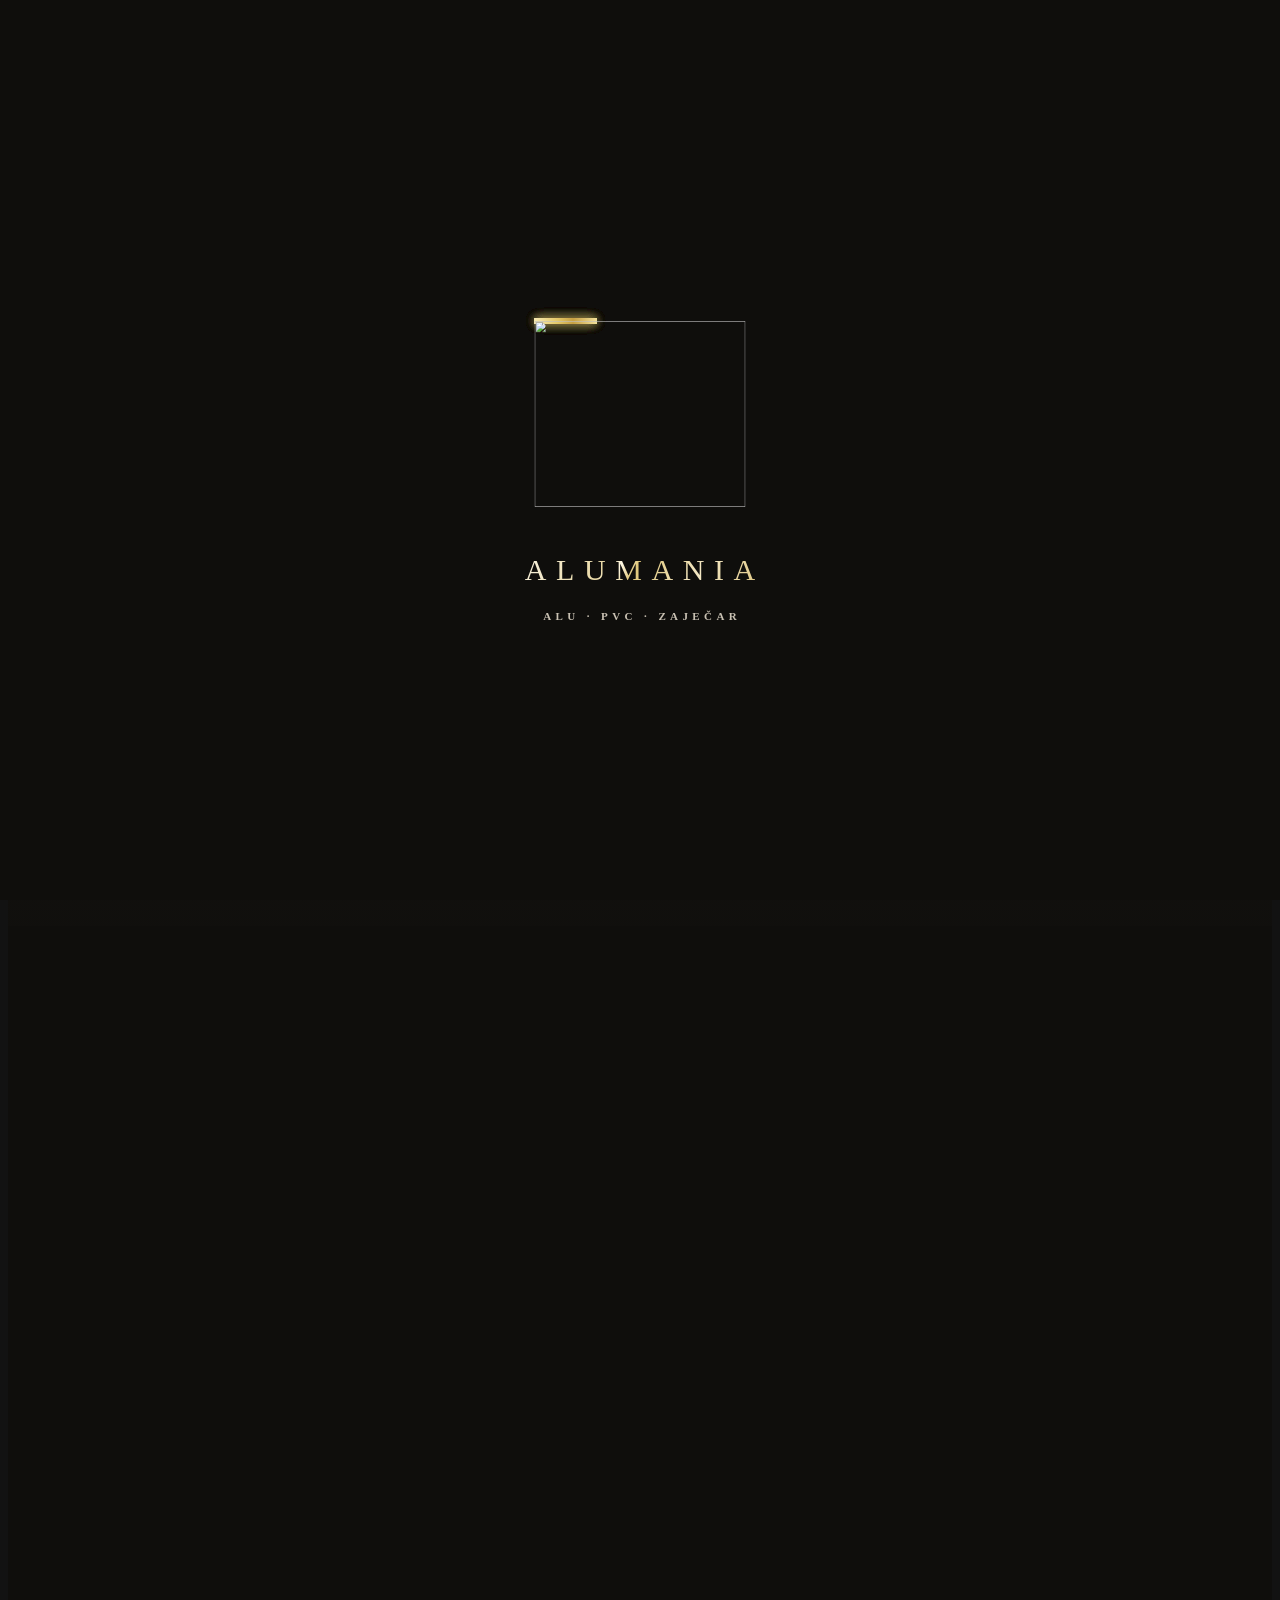
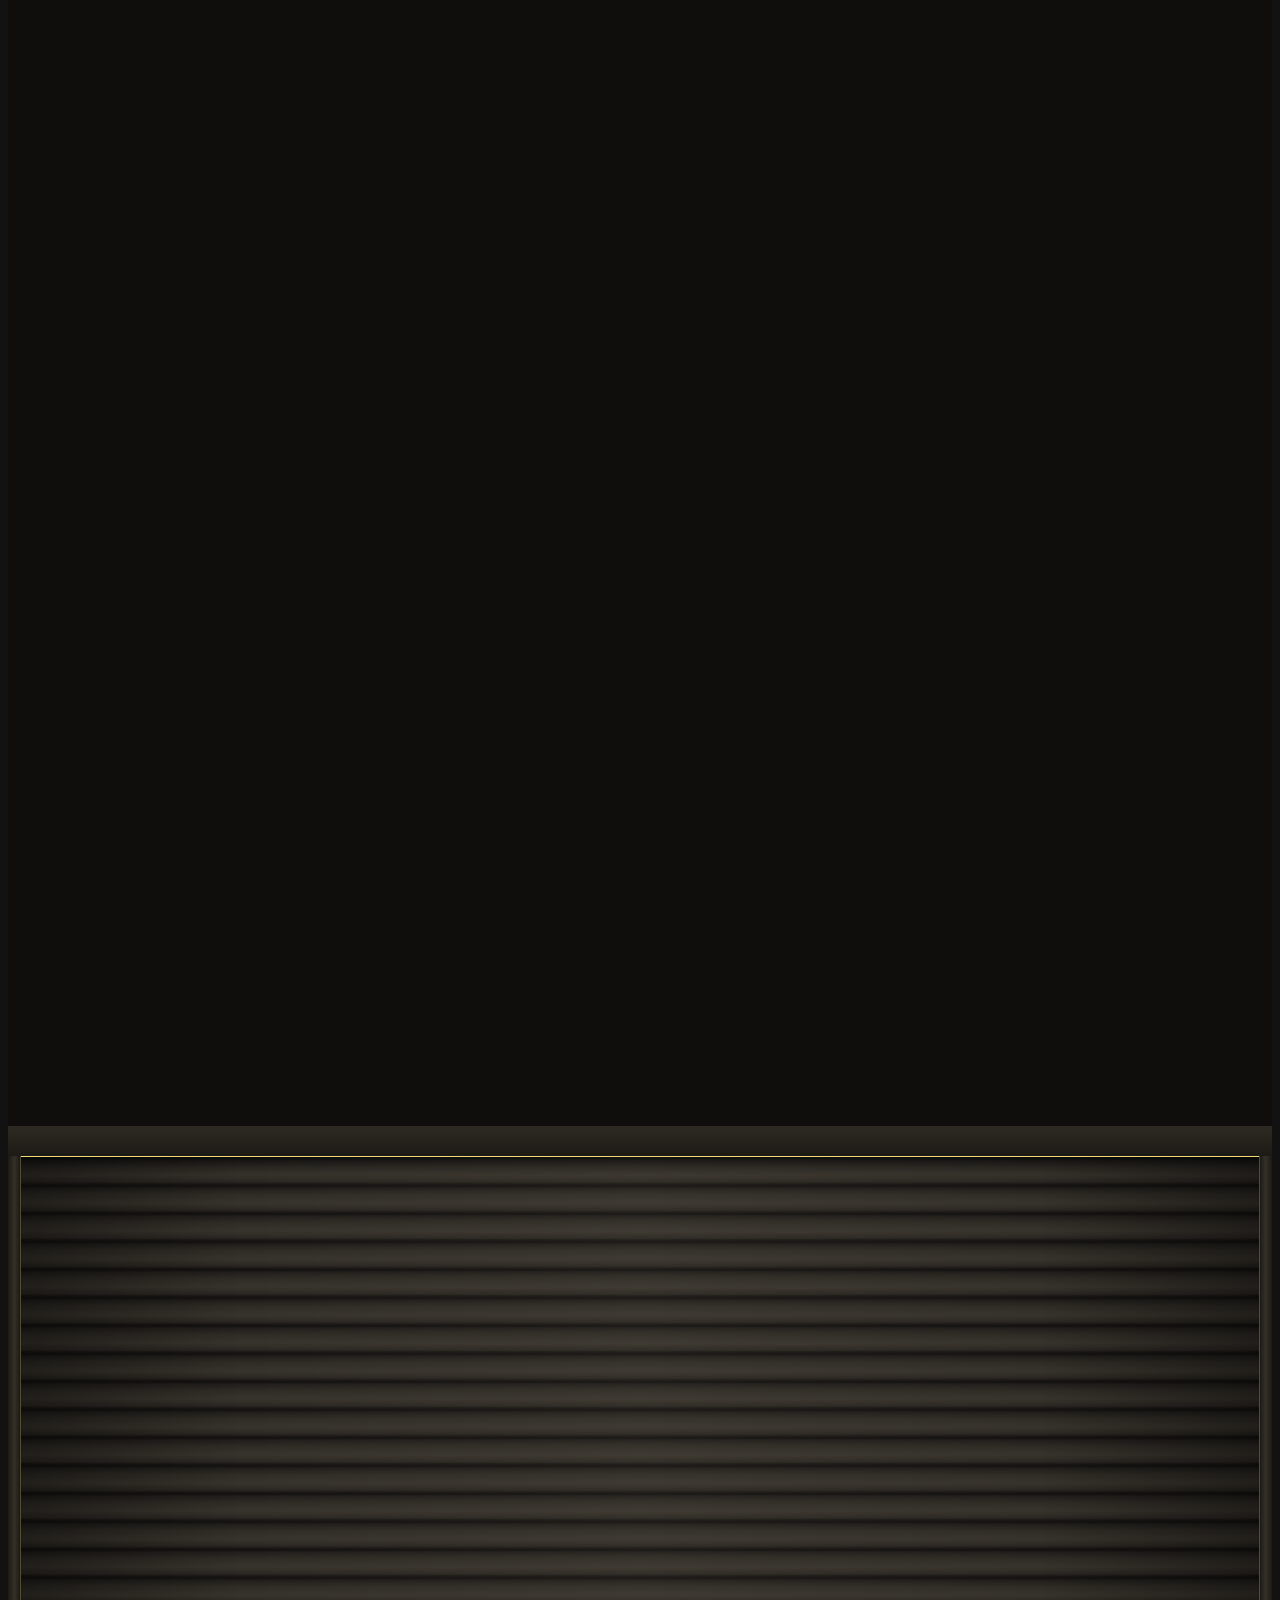
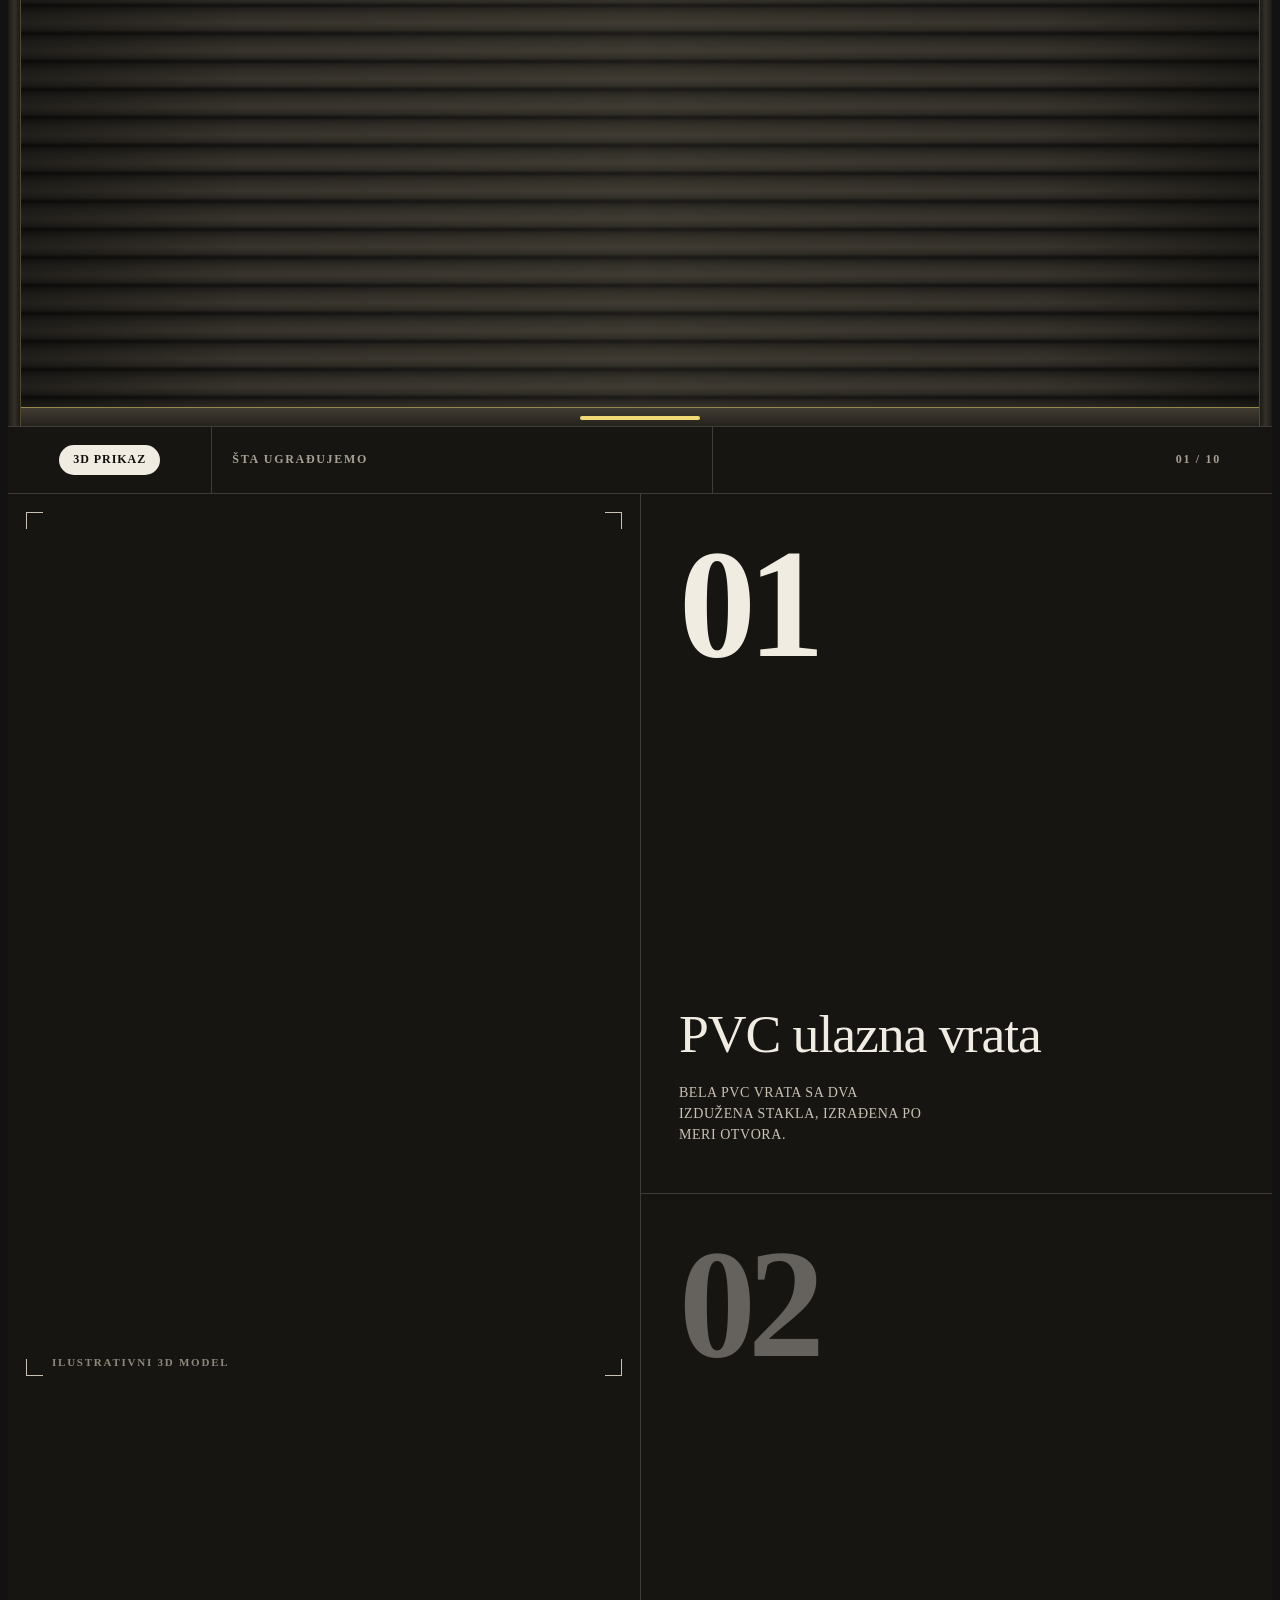
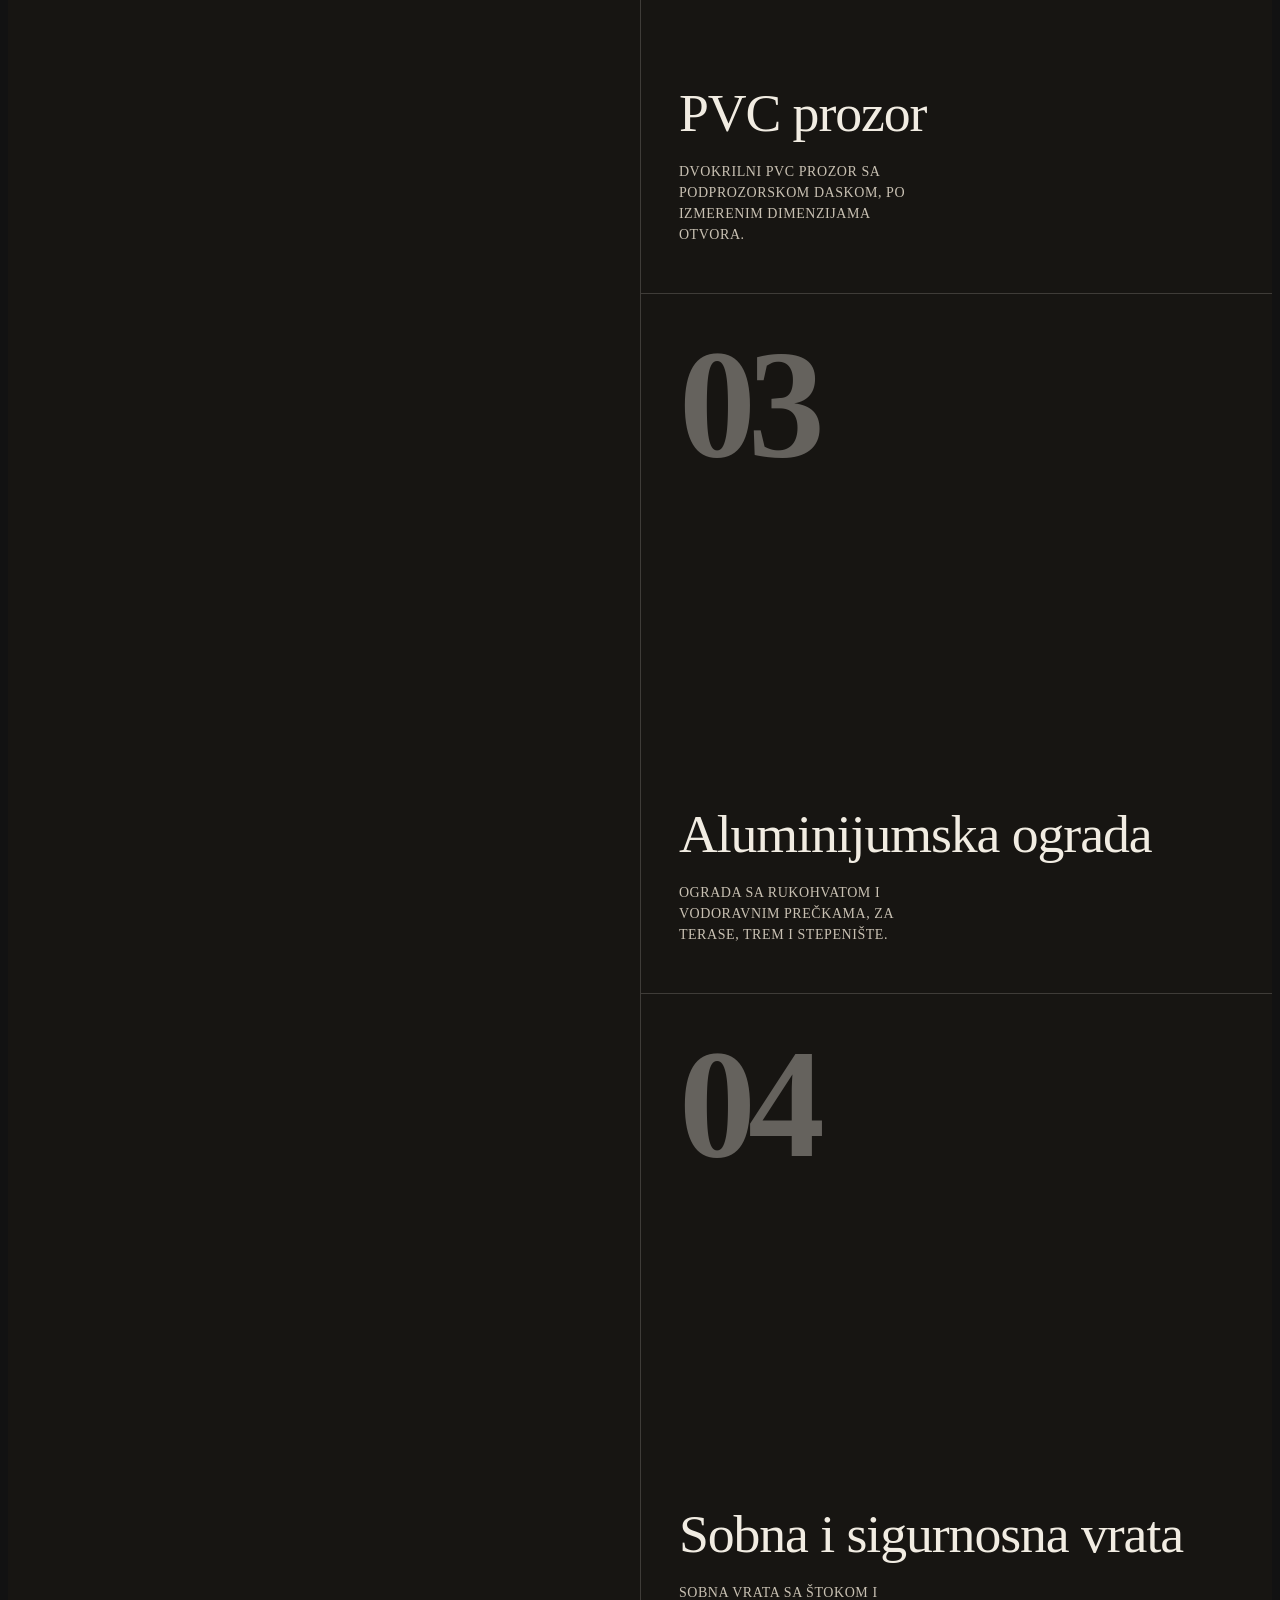
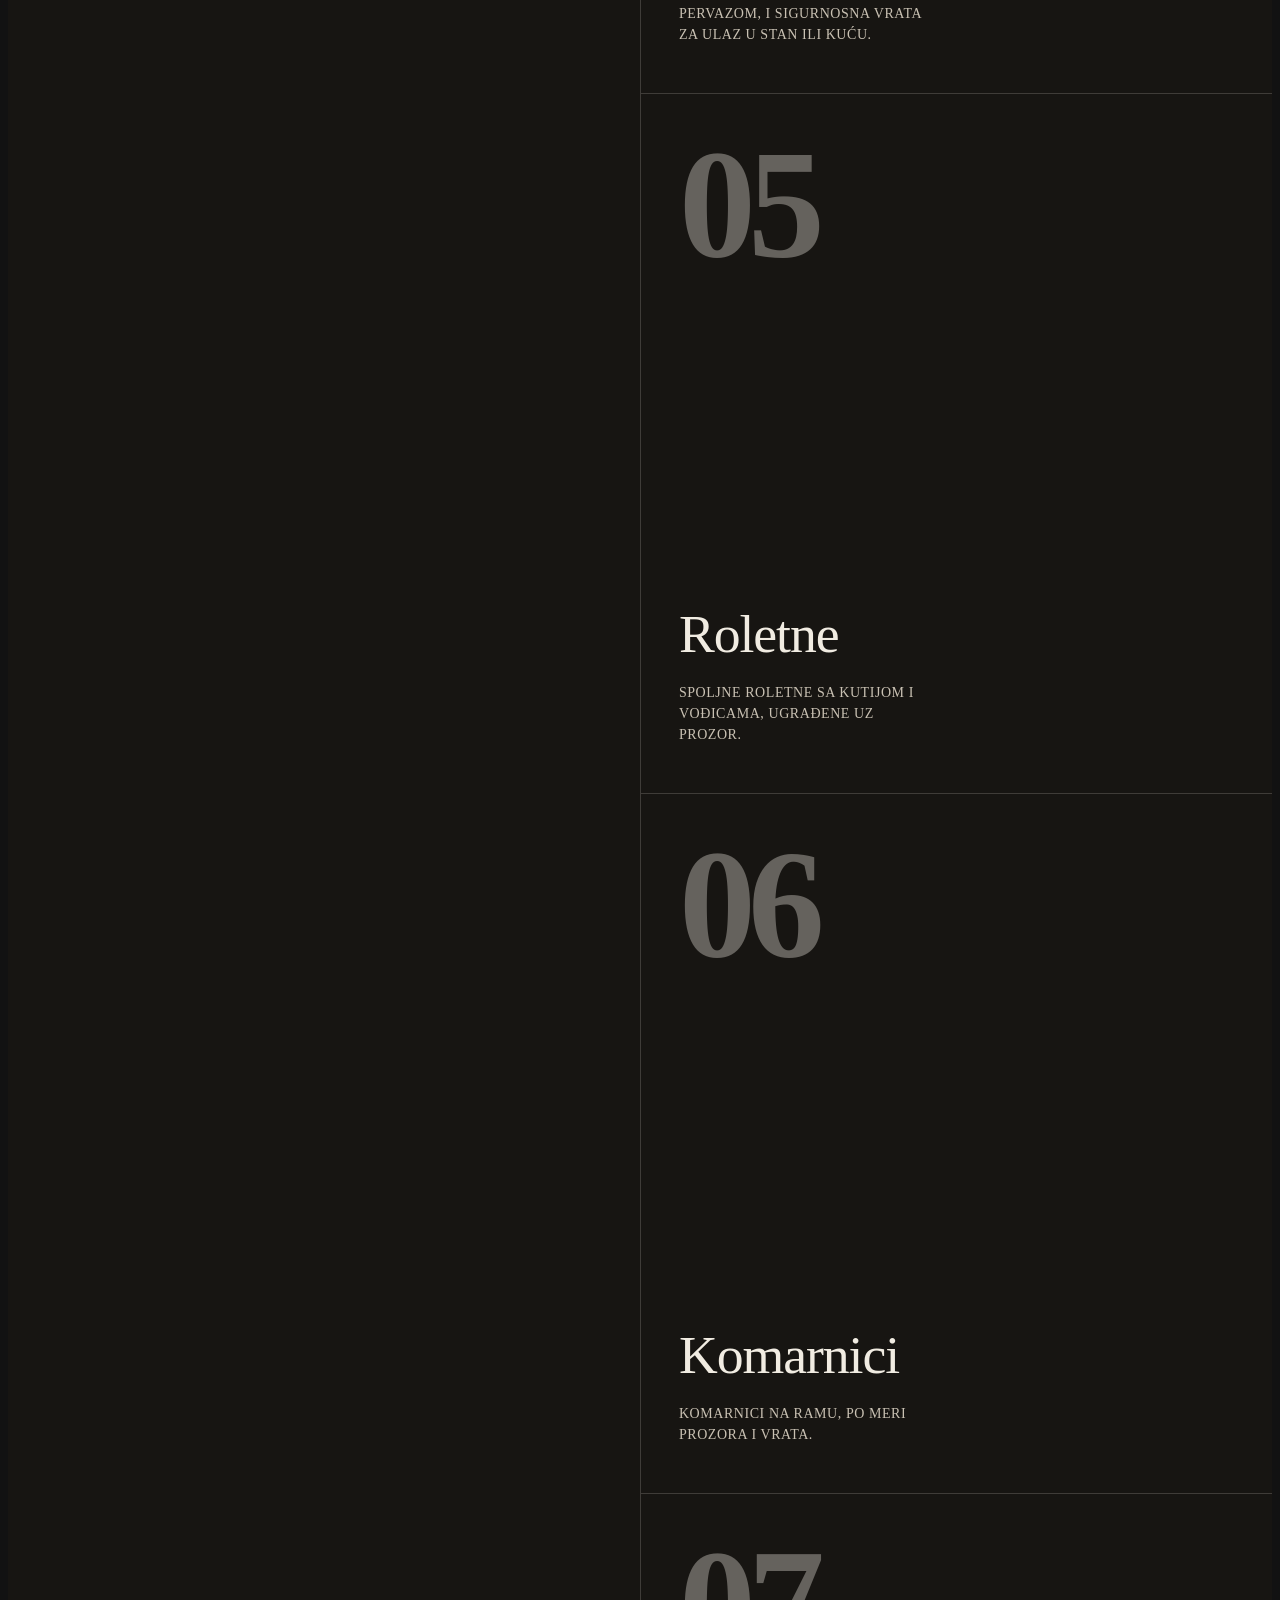
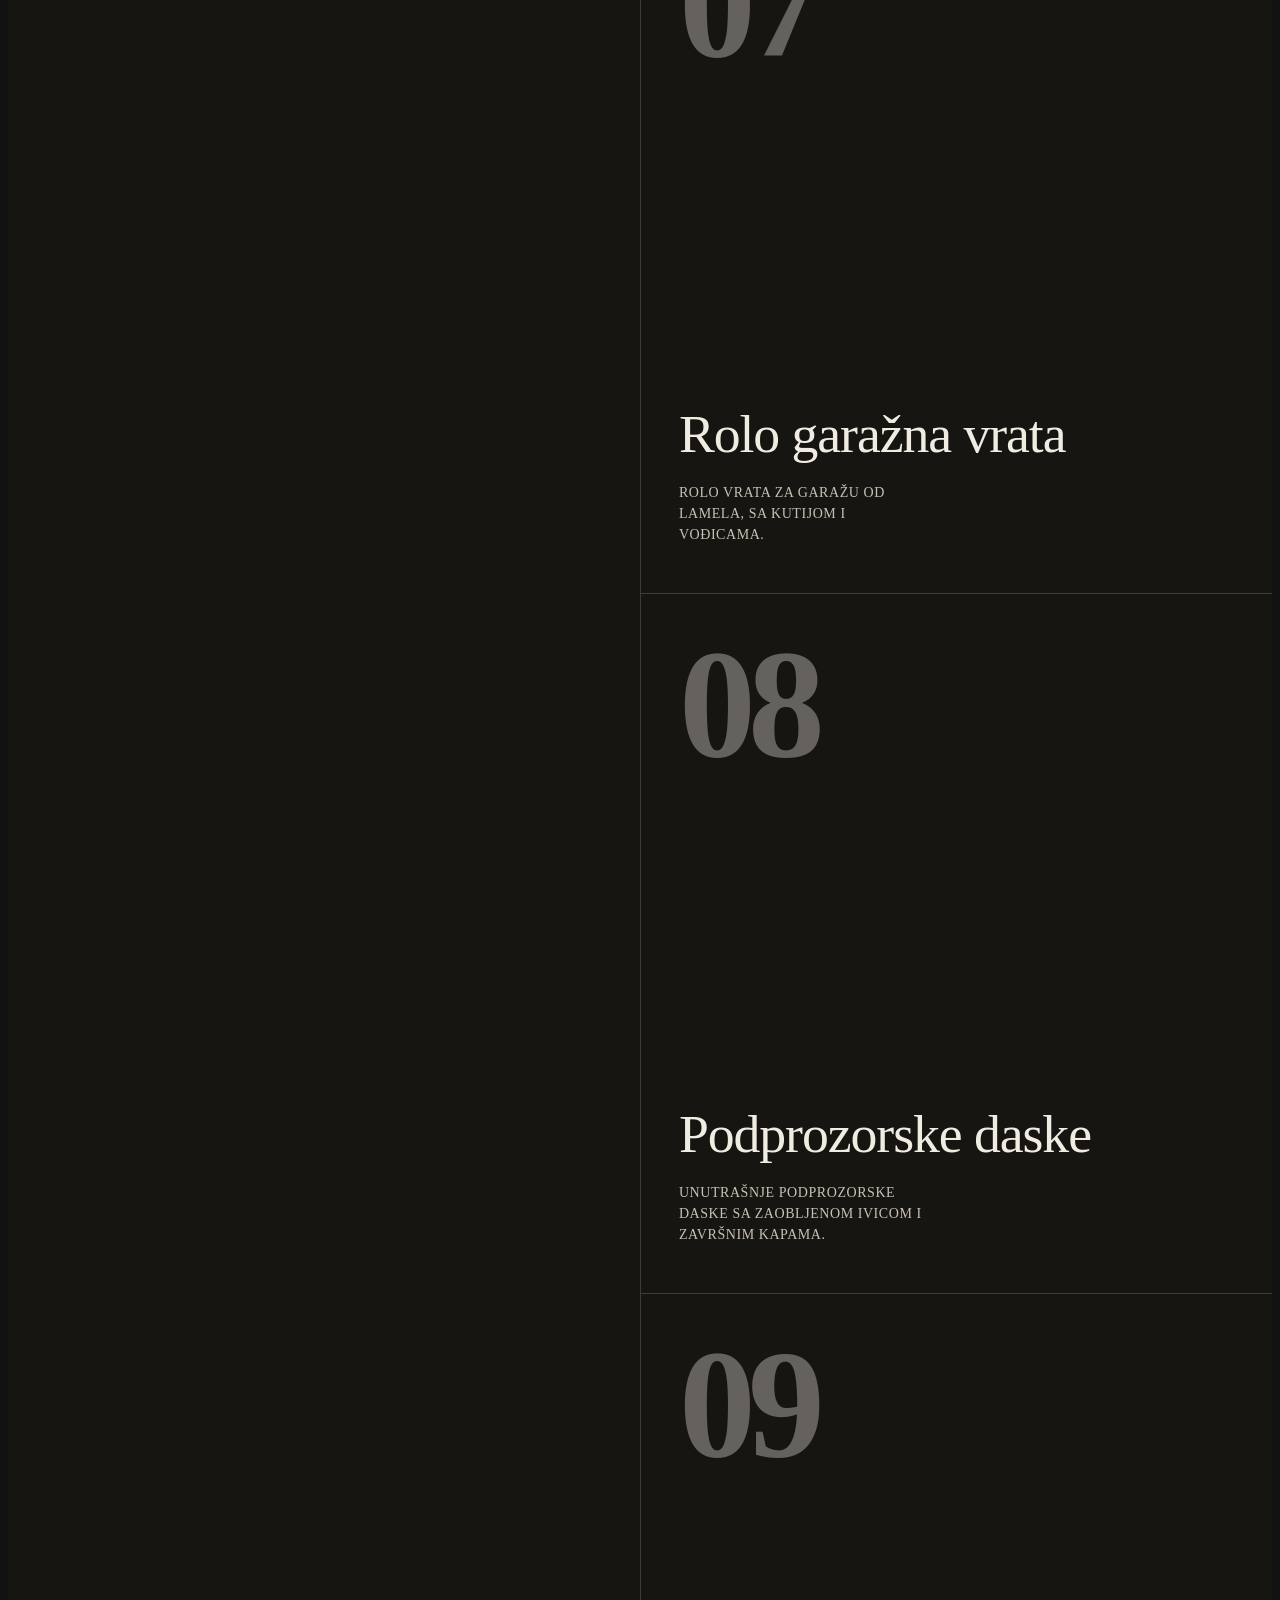
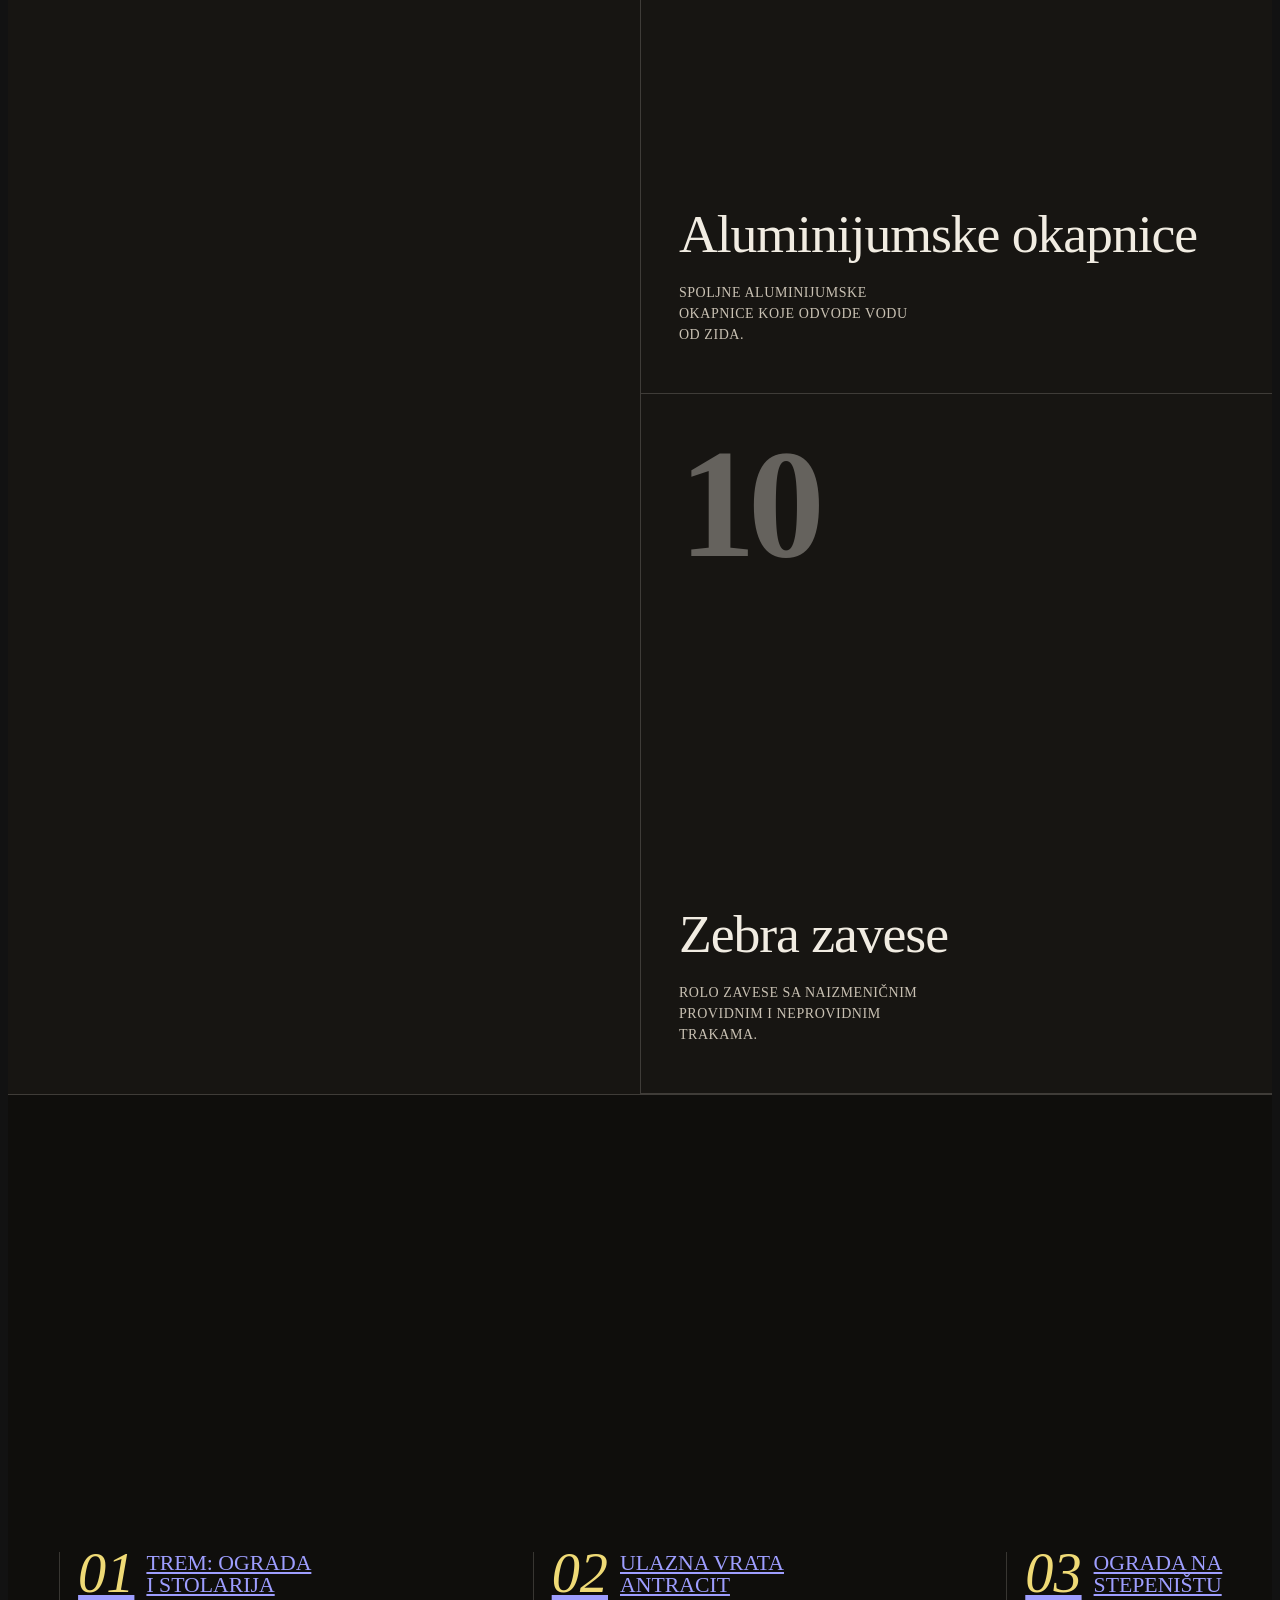
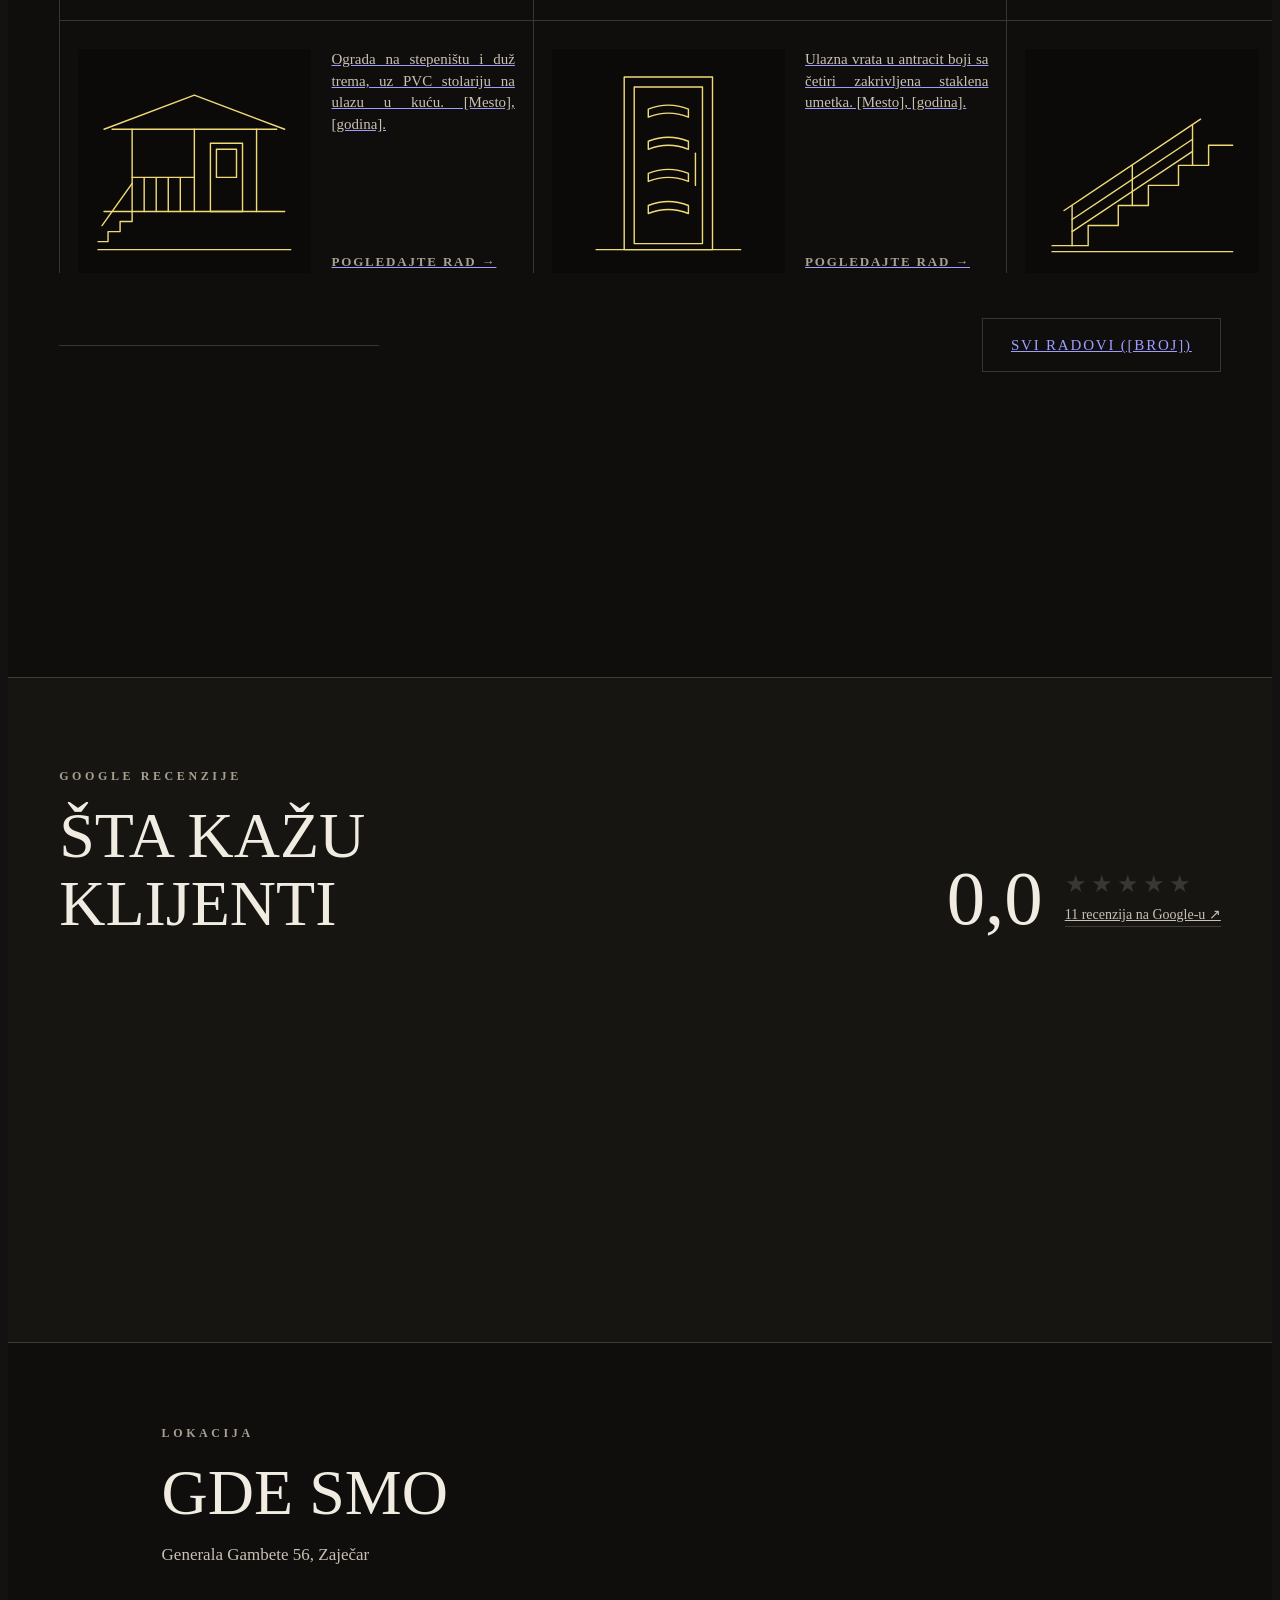
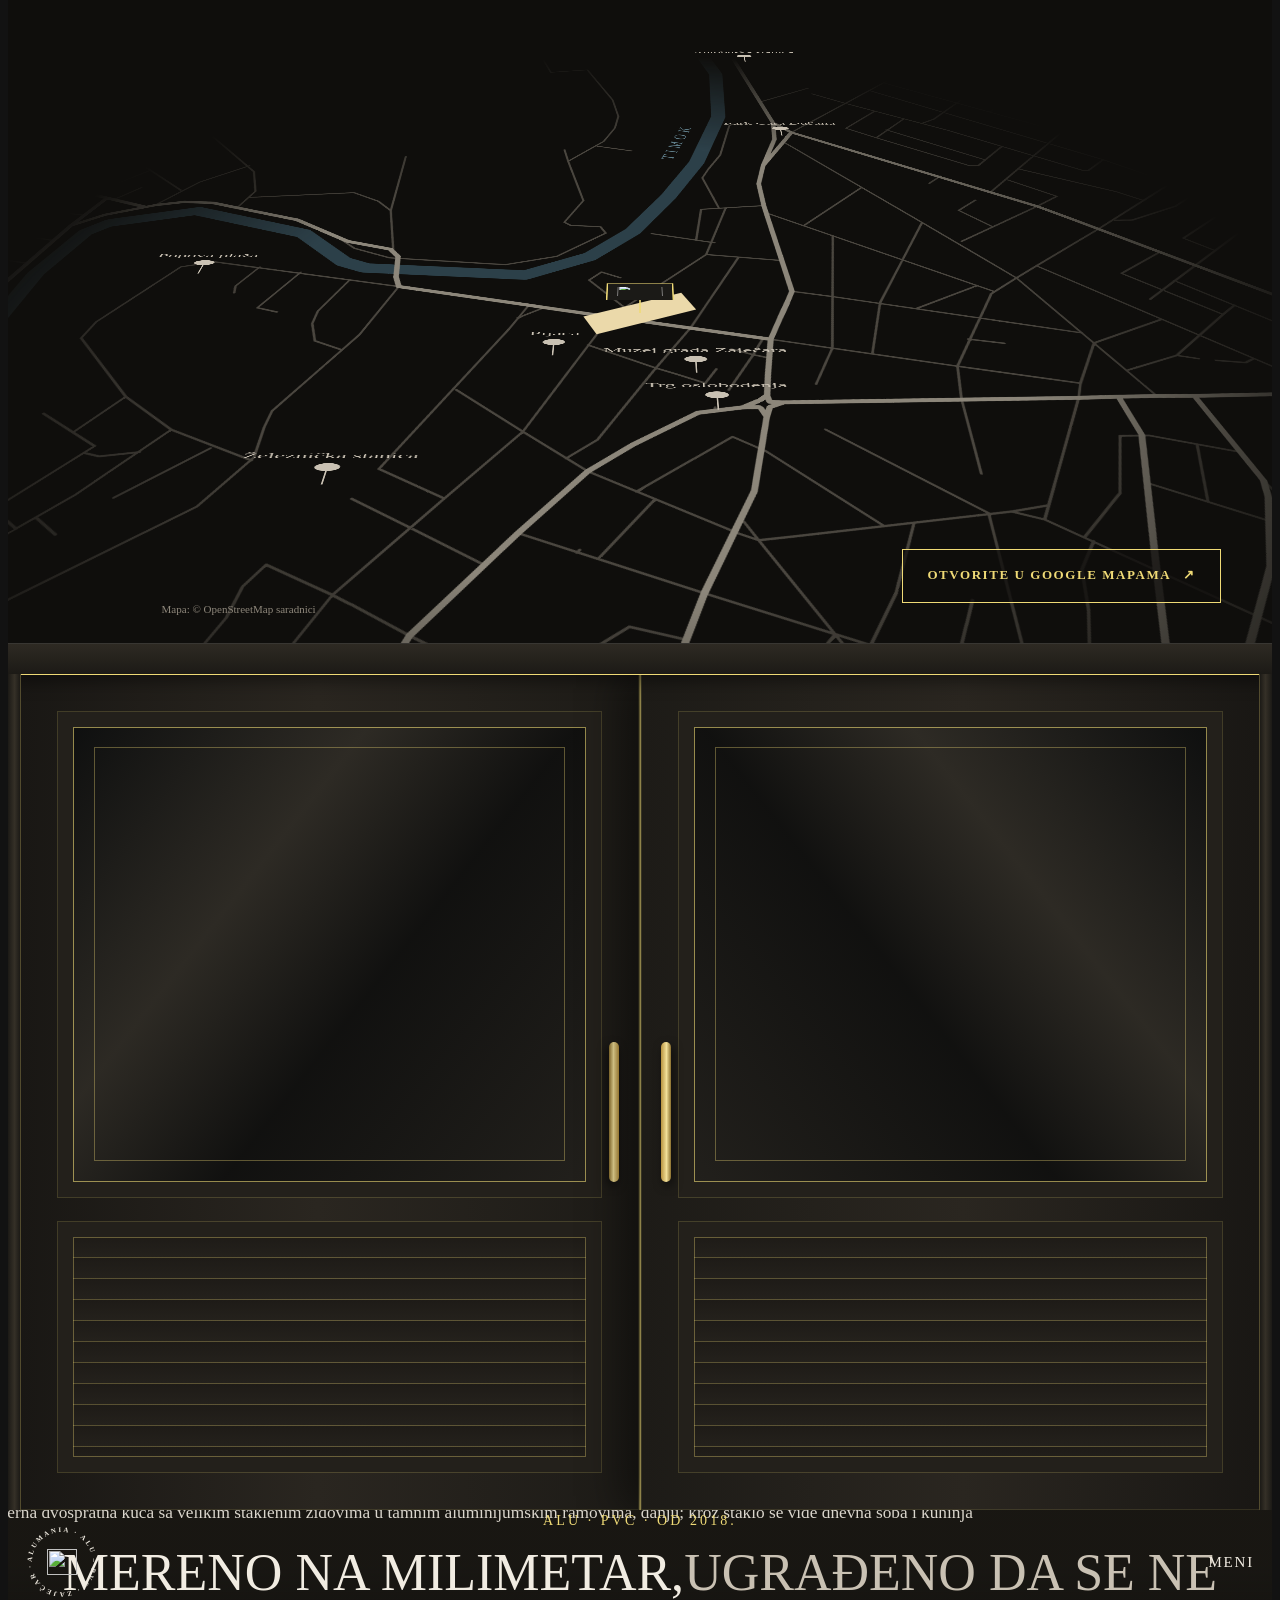
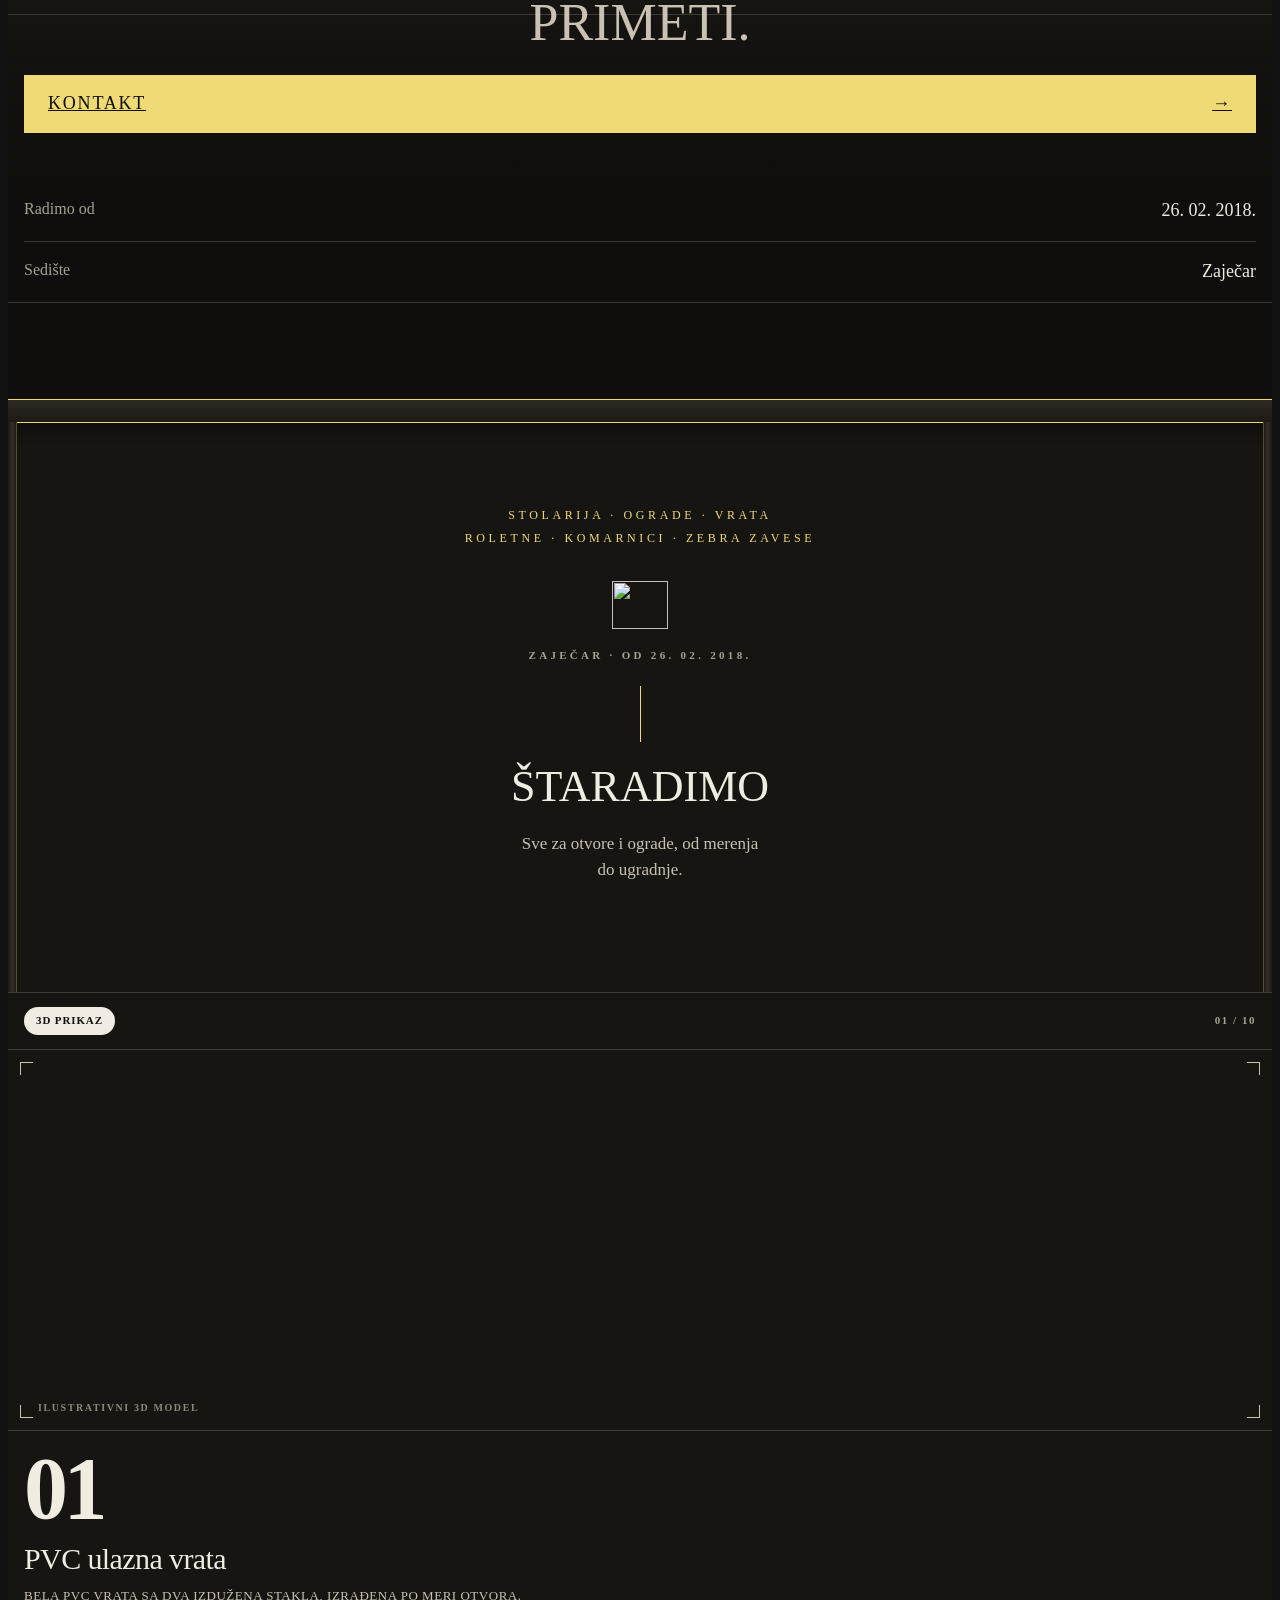
==== commit eb229996: "Add files via upload" ====
--- a/index.html
+++ b/index.html
@@ -1 +1 @@
-<!DOCTYPE html><!--NWM66tefjui6bjL3alO05--><html lang="sr-Latn" class="__variable_9659eb __variable_ac01be __variable_879ee6"><head><meta charSet="utf-8"/><meta name="viewport" content="width=device-width, initial-scale=1"/><link rel="preload" as="image" href="/alumanija/img/logo-znak.webp"/><link rel="preload" as="image" href="/alumanija/img/hero-dan.webp"/><link rel="preload" as="image" href="/alumanija/img/hero-noc.webp"/><link rel="stylesheet" href="/alumanija/_next/static/css/fb9159f7075237ec.css" data-precedence="next"/><link rel="preload" as="script" fetchPriority="low" href="/alumanija/_next/static/chunks/webpack-21a3ac7bc1bbcf90.js"/><script src="/alumanija/_next/static/chunks/4bd1b696-c023c6e3521b1417.js" async=""></script><script src="/alumanija/_next/static/chunks/255-18c61a70000783e3.js" async=""></script><script src="/alumanija/_next/static/chunks/main-app-52ba63a1873ab22f.js" async=""></script><script src="/alumanija/_next/static/chunks/app/page-e1bfc05972498358.js" async=""></script><meta name="theme-color" content="#0F0E0C"/><meta name="color-scheme" content="dark"/><title>ALUMANIA · ALU i PVC stolarija, Zaječar</title><meta name="description" content="ALUMANIA iz Zaječara: PVC i aluminijumska stolarija, ulazna i sobna vrata, ograde, roletne, komarnici, garažna vrata i zebra zavese. Mereno na milimetar, od merenja do ugradnje. Pozovite 065 2202550."/><meta name="application-name" content="ALUMANIA"/><meta name="keywords" content="PVC stolarija,aluminijumska stolarija,Zaječar,ograde,ulazna vrata,roletne,komarnici,zebra zavese,garažna vrata"/><link rel="canonical" href="http://localhost:3000/"/><meta name="format-detection" content="telephone=no"/><meta property="og:title" content="ALUMANIA · ALU i PVC stolarija, Zaječar"/><meta property="og:description" content="ALUMANIA iz Zaječara: PVC i aluminijumska stolarija, ulazna i sobna vrata, ograde, roletne, komarnici, garažna vrata i zebra zavese. Mereno na milimetar, od merenja do ugradnje. Pozovite 065 2202550."/><meta property="og:url" content="http://localhost:3000/"/><meta property="og:site_name" content="ALUMANIA"/><meta property="og:locale" content="sr_RS"/><meta property="og:image:type" content="image/jpeg"/><meta property="og:image:width" content="1200"/><meta property="og:image:height" content="630"/><meta property="og:image" content="http://localhost:3000/alumanija/opengraph-image.jpg?bbbd2f6d0be8d283"/><meta property="og:type" content="website"/><meta name="twitter:card" content="summary_large_image"/><meta name="twitter:title" content="ALUMANIA · ALU i PVC stolarija, Zaječar"/><meta name="twitter:description" content="ALUMANIA iz Zaječara: PVC i aluminijumska stolarija, ulazna i sobna vrata, ograde, roletne, komarnici, garažna vrata i zebra zavese. Mereno na milimetar, od merenja do ugradnje. Pozovite 065 2202550."/><meta name="twitter:image:type" content="image/jpeg"/><meta name="twitter:image:width" content="1200"/><meta name="twitter:image:height" content="630"/><meta name="twitter:image" content="http://localhost:3000/alumanija/twitter-image.jpg?bbbd2f6d0be8d283"/><link rel="icon" href="/alumanija/icon.png?bc47e500c3a62d0c" type="image/png" sizes="512x512"/><link rel="apple-touch-icon" href="/alumanija/apple-icon.png?cf3c51c74689764f" type="image/png" sizes="180x180"/><script src="/alumanija/_next/static/chunks/polyfills-42372ed130431b0a.js" noModule=""></script></head><body><div hidden=""><!--$--><!--/$--></div><a class="skip-link" href="#sadrzaj">Preskoči na sadržaj</a><main><script type="application/ld+json">{"@context":"https://schema.org","@type":"HomeAndConstructionBusiness","name":"ALUMANIA","description":"ALU i PVC stolarija, ograde, vrata, roletne, komarnici i zebra zavese.","telephone":"+381652202550","email":"alumaniazajecar@yahoo.com","foundingDate":"2018-02-26","address":{"@type":"PostalAddress","streetAddress":"Generala Gambete 56","addressLocality":"Zaječar","addressCountry":"RS"},"geo":{"@type":"GeoCoordinates","latitude":43.9048435,"longitude":22.2793862},"openingHoursSpecification":[{"@type":"OpeningHoursSpecification","dayOfWeek":["Monday","Tuesday","Wednesday","Thursday","Friday"],"opens":"08:00","closes":"15:00"},{"@type":"OpeningHoursSpecification","dayOfWeek":"Saturday","opens":"08:00","closes":"14:00"}],"aggregateRating":{"@type":"AggregateRating","ratingValue":"4.1","reviewCount":"11"}}</script><div class="only-desktop"><div style="position:relative;background:#0F0E0C;color:#F1ECE2;font-family:var(--font-instrument-sans), system-ui, sans-serif;font-size:17px;line-height:1.6;min-height:100vh;overflow-x:clip"><div aria-hidden="true" class="intro-ov" style="position:fixed;inset:0;z-index:50;background:#0F0E0C;opacity:1;transition:opacity 0.7s ease;pointer-events:auto"><div style="position:absolute;left:50%;top:46%;width:340px;height:300px;transform:translate(-50%, -50%) scale(0.9)"><div style="position:absolute;left:0;top:-5px;width:100px;height:10px;border-radius:1px;background:linear-gradient(90deg, #F7EAB0 0%, #E3C766 38%, #C7A143 62%, #F2DF98 100%);box-shadow:0 0 18px rgba(239,218,118,0.18);transform-origin:0 50%;transform:translate(95px, 10px) rotate(90.0deg) scale(2.800, 1.20);opacity:0;transition:transform 0.95s cubic-bezier(.76,0,.24,1) 0.00s, opacity 0.7s ease"></div><div style="position:absolute;left:0;top:-5px;width:100px;height:10px;border-radius:1px;background:linear-gradient(90deg, #F7EAB0 0%, #E3C766 38%, #C7A143 62%, #F2DF98 100%);box-shadow:0 0 18px rgba(239,218,118,0.18);transform-origin:0 50%;transform:translate(245px, 10px) rotate(90.0deg) scale(2.800, 1.20);opacity:0;transition:transform 0.95s cubic-bezier(.76,0,.24,1) 0.04s, opacity 0.7s ease"></div><div style="position:absolute;left:0;top:-5px;width:100px;height:10px;border-radius:1px;background:linear-gradient(90deg, #F7EAB0 0%, #E3C766 38%, #C7A143 62%, #F2DF98 100%);box-shadow:0 0 18px rgba(239,218,118,0.18);transform-origin:0 50%;transform:translate(95px, 10px) rotate(0.0deg) scale(1.500, 1.20);opacity:0;transition:transform 0.95s cubic-bezier(.76,0,.24,1) 0.08s, opacity 0.7s ease"></div><div style="position:absolute;left:0;top:-5px;width:100px;height:10px;border-radius:1px;background:linear-gradient(90deg, #F7EAB0 0%, #E3C766 38%, #C7A143 62%, #F2DF98 100%);box-shadow:0 0 18px rgba(239,218,118,0.18);transform-origin:0 50%;transform:translate(95px, 290px) rotate(0.0deg) scale(1.500, 1.20);opacity:0;transition:transform 0.95s cubic-bezier(.76,0,.24,1) 0.12s, opacity 0.7s ease"></div><div style="position:absolute;left:0;top:-5px;width:100px;height:10px;border-radius:1px;background:linear-gradient(90deg, #F7EAB0 0%, #E3C766 38%, #C7A143 62%, #F2DF98 100%);box-shadow:0 0 18px rgba(239,218,118,0.18);transform-origin:0 50%;transform:translate(125px, 10px) rotate(90.0deg) scale(1.600, 0.50);opacity:0;transition:transform 0.95s cubic-bezier(.76,0,.24,1) 0.16s, opacity 0.7s ease"></div><div style="position:absolute;left:0;top:-5px;width:100px;height:10px;border-radius:1px;background:linear-gradient(90deg, #F7EAB0 0%, #E3C766 38%, #C7A143 62%, #F2DF98 100%);box-shadow:0 0 18px rgba(239,218,118,0.18);transform-origin:0 50%;transform:translate(215px, 10px) rotate(90.0deg) scale(1.600, 0.50);opacity:0;transition:transform 0.95s cubic-bezier(.76,0,.24,1) 0.20s, opacity 0.7s ease"></div><div style="position:absolute;left:0;top:-5px;width:100px;height:10px;border-radius:1px;background:linear-gradient(90deg, #F7EAB0 0%, #E3C766 38%, #C7A143 62%, #F2DF98 100%);box-shadow:0 0 18px rgba(239,218,118,0.18);transform-origin:0 50%;transform:translate(125px, 170px) rotate(0.0deg) scale(0.900, 0.50);opacity:0;transition:transform 0.95s cubic-bezier(.76,0,.24,1) 0.24s, opacity 0.7s ease"></div><div style="position:absolute;left:0;top:-5px;width:100px;height:10px;border-radius:1px;background:linear-gradient(90deg, #F7EAB0 0%, #E3C766 38%, #C7A143 62%, #F2DF98 100%);box-shadow:0 0 18px rgba(239,218,118,0.18);transform-origin:0 50%;transform:translate(228px, 150px) rotate(90.0deg) scale(0.350, 0.70);opacity:0;transition:transform 0.95s cubic-bezier(.76,0,.24,1) 0.28s, opacity 0.7s ease"></div><img src="/alumanija/img/logo-znak.webp" alt="" style="position:absolute;inset:0;width:100%;height:100%;object-fit:contain;opacity:0;transition:opacity 0.6s ease" decoding="async"/></div><div style="position:absolute;left:0;right:0;top:calc(46% + 150px * 0.9 + 40px);display:flex;flex-direction:column;align-items:center;gap:14px;opacity:0;transform:translateY(18px);transition:opacity 0.9s ease, transform 1.1s cubic-bezier(.16,1,.3,1)"><span style="font-family:var(--font-marcellus), Georgia, serif;font-size:clamp(30px, 4vw, 52px);letter-spacing:0.32em;padding-left:0.32em;background:linear-gradient(122deg, #F6EFD9 8%, #E9D9A6 36%, #FFF8E4 42%, #E0C77A 48%, #F3E7C4 72%, #DCC27A 100%);-webkit-background-clip:text;background-clip:text;color:transparent;-webkit-text-fill-color:transparent">ALUMANIA</span><span style="font-size:11px;font-weight:600;letter-spacing:0.4em;padding-left:0.4em;color:#C9C1B3">ALU · PVC · ZAJEČAR</span></div></div><div style="position:fixed;left:clamp(16px, 2.4vw, 36px);top:18px;z-index:7;display:flex;flex-direction:column;align-items:center;pointer-events:none"><a href="#" aria-label="ALUMANIA, na vrh strane" style="position:relative;display:block;width:116px;height:116px;pointer-events:auto"><svg viewBox="0 0 116 116" width="116" height="116" aria-hidden="true" style="position:absolute;inset:0;transform:rotate(0.0deg)"><defs><path id="krug" d="M 58 58 m -46 0 a 46 46 0 1 1 92 0 a 46 46 0 1 1 -92 0"></path></defs><text fill="#F1ECE2" textLength="286" lengthAdjust="spacing" style="font-family:var(--font-instrument-sans), sans-serif;font-size:10.5px;font-weight:600;letter-spacing:0.3em"><textPath href="#krug">ALUMANIA · ALU – PVC · ZAJEČAR · </textPath></text></svg><img src="/alumanija/img/logo-znak.webp" alt="" width="46" height="40" style="position:absolute;left:50%;top:50%;width:46px;height:40px;object-fit:contain;transform:translate(-50%, -50%)" decoding="async"/></a><div aria-hidden="true" style="position:relative;width:1px;height:260px;margin-top:22px;background:rgba(241,236,226,0.3)"><div style="position:absolute;left:0;top:0;width:1px;height:260px;background:#F1ECE2;transform-origin:top;transform:scaleY(0.0000)"></div><span style="position:absolute;left:50%;top:0;font-size:12px;font-weight:600;font-variant-numeric:tabular-nums;color:#F1ECE2;transform:translate(-50%, 8.0px)">0</span></div><span aria-hidden="true" style="margin-top:60px;writing-mode:vertical-rl;transform:rotate(180deg);font-size:11px;font-weight:600;letter-spacing:0.4em;color:#C9C1B3">SKROL</span><span aria-hidden="true" style="width:1px;height:44px;margin-top:18px;background:#C9C1B3"></span><svg aria-hidden="true" width="9" height="6" viewBox="0 0 9 6" style="display:block;margin-top:-1px"><path d="M0.5 0.5 L4.5 5 L8.5 0.5" fill="none" stroke="#C9C1B3" stroke-width="1"></path></svg></div><header style="position:absolute;top:0;left:0;right:0;z-index:6"><div style="max-width:1440px;margin:0 auto;padding:26px clamp(16px, 4vw, 56px);display:grid;grid-template-columns:minmax(0, 1fr) auto minmax(0, 1fr);align-items:center;gap:16px 40px"><span aria-hidden="true" style="width:120px;height:44px"></span><nav aria-label="Glavna navigacija" style="display:flex;flex-wrap:wrap;justify-content:center;align-items:center;gap:8px 30px;font-size:14px;font-weight:400;color:#FFF7ED"><a href="#usluge">Usluge</a><a href="#radovi">Radovi</a><a href="#recenzije">Recenzije</a><a href="#lokacija">Lokacija</a><a href="#kontakt">Kontakt</a></nav><div style="justify-self:end;display:flex;flex-wrap:wrap;justify-content:flex-end;align-items:center;gap:12px 28px;color:#FFF7ED"><a href="tel:+381652202550" style="font-size:14px;font-variant-numeric:tabular-nums;color:#FFF7ED">065 2202550</a><span style="display:flex;align-items:center;gap:10px"><span style="font-family:var(--font-marcellus), Georgia, serif;font-size:22px;letter-spacing:0.02em">ALUMANIA</span><span style="font-size:9px;font-weight:600;letter-spacing:0.12em;line-height:1.3">ALU I PVC<br/>STOLARIJA</span></span></div></div></header><section id="sadrzaj" aria-label="Uvod" style="position:relative;height:2700px"><div style="position:sticky;top:0;height:min(100vh, 920px);min-height:620px;display:flex;flex-direction:column;align-items:center;justify-content:center;background:#1A1814;overflow:hidden"><img src="/alumanija/img/hero-dan.webp" alt="Moderna dvospratna kuća sa velikim staklenim zidovima u tamnim aluminijumskim ramovima, danju; kroz staklo se vide dnevna soba i kuhinja" style="position:absolute;inset:0;width:100%;height:100%;object-fit:cover;object-position:center 35%;opacity:1.000;transform:translate(0.00px, 0.00px) scale(1.1600)" decoding="async"/><img src="/alumanija/img/hero-noc.webp" alt="" aria-hidden="true" style="position:absolute;inset:0;width:100%;height:100%;object-fit:cover;object-position:center 35%;opacity:0.000;transform:translate(0.00px, 0.00px) scale(1.1600)" decoding="async"/><div aria-hidden="true" style="position:absolute;inset:0;background:linear-gradient(to bottom, rgba(15,14,12,0.72) 0%, rgba(15,14,12,0.38) 22%, rgba(15,14,12,0.38) 62%, rgba(15,14,12,0.86) 100%);opacity:1.000"></div><div aria-hidden="true" style="position:absolute;inset:0;z-index:1;display:flex;flex-direction:column;align-items:center;justify-content:center;text-align:center;padding:0 16px;opacity:0.000;transform:translateY(30.0px);pointer-events:none"><span style="font-size:11px;letter-spacing:0.24em;color:#C4B6A5">ALU · PVC · ZAJEČAR</span><p style="margin:28px 0 40px;font-family:var(--font-marcellus), Georgia, serif;font-size:clamp(72px, 13vw, 210px);line-height:1;letter-spacing:0.03em;background:linear-gradient(122deg, #F6EFD9 8%, #E9D9A6 36%, #FFF8E4 42%, #E0C77A 48%, #F3E7C4 72%, #DCC27A 100%);-webkit-background-clip:text;background-clip:text;color:transparent;-webkit-text-fill-color:transparent">ALUMANIA</p><span style="font-size:11px;letter-spacing:0.24em;color:#C4B6A5">MERENO NA MILIMETAR · UGRAĐENO DA SE NE PRIMETI</span></div><div style="position:relative;width:100%;padding:0 16px;box-sizing:border-box;display:flex;flex-direction:column;align-items:center;text-align:center;opacity:1.000;transform:translate(0.00px, 0.00px);pointer-events:auto"><p style="margin:0 0 28px;font-family:var(--font-marcellus), Georgia, serif;font-size:15px;letter-spacing:0.32em;text-transform:uppercase;color:#EFDA76">Aluminijum · PVC · od 2018.</p><h1 style="margin:0;font-family:var(--font-marcellus), Georgia, serif;font-weight:400;font-size:clamp(42px, 6.4vw, 96px);line-height:1.06;text-transform:uppercase"><span style="display:block;opacity:0;transform:translateX(-240px);filter:blur(16px);transition:opacity 1.1s cubic-bezier(.16,1,.3,1) 0s, transform 1.3s cubic-bezier(.16,1,.3,1) 0s, filter 1.1s ease-out 0s">Mereno na milimetar,</span><span style="display:block;color:#DDD5C7;opacity:0;transform:translateX(240px);filter:blur(16px);transition:opacity 1.1s cubic-bezier(.16,1,.3,1) 0.12s, transform 1.3s cubic-bezier(.16,1,.3,1) 0.12s, filter 1.1s ease-out 0.12s">ugrađeno da se ne primeti.</span></h1><a class="btn" href="#kontakt" style="margin-top:clamp(32px, 4vw, 52px);display:inline-flex;align-items:center;gap:16px;min-height:58px;padding:0 32px;background:#EFDA76;color:#0F0E0C;font-family:var(--font-marcellus), Georgia, serif;font-size:17px;letter-spacing:0.12em;text-transform:uppercase">Kontakt <span aria-hidden="true">→</span></a></div><span aria-hidden="true" style="position:absolute;left:clamp(16px, 5vw, 72px);top:50%;font-family:var(--font-marcellus), Georgia, serif;font-size:14px;letter-spacing:0.42em;text-transform:uppercase;color:#DDD5C7;opacity:1.000">Od merenja</span><span aria-hidden="true" style="position:absolute;right:clamp(16px, 5vw, 72px);top:50%;font-family:var(--font-marcellus), Georgia, serif;font-size:14px;letter-spacing:0.42em;text-transform:uppercase;color:#DDD5C7;opacity:1.000">do ugradnje</span></div></section><section id="usluge" style="position:relative;z-index:3;background:#171512;overflow:hidden"><div aria-hidden="true" style="position:absolute;left:0;right:0;top:0;z-index:5;height:30px;background:linear-gradient(#2E2A23, #1C1A16);border-bottom:1px solid #EFDA76;box-shadow:0 6px 18px rgba(0,0,0,0.45);opacity:1.000"></div><div aria-hidden="true" style="position:absolute;left:0;top:30px;bottom:0;z-index:5;width:12px;background:linear-gradient(90deg, #1C1A16, #353027 55%, #1C1A16);border-right:1px solid rgba(239,218,118,0.25);opacity:1.000"></div><div aria-hidden="true" style="position:absolute;right:0;top:30px;bottom:0;z-index:5;width:12px;background:linear-gradient(90deg, #1C1A16, #353027 45%, #1C1A16);border-left:1px solid rgba(239,218,118,0.25);opacity:1.000"></div><div aria-hidden="true" style="position:absolute;left:12px;right:12px;top:30px;z-index:4;height:calc((100% - 30px) * 1.0000);overflow:hidden;background:repeating-linear-gradient(to top, #121110 0px, #1A1814 2px, #2A2722 4px, #38342D 11px, #2E2B25 20px, #201E1A 26px, #121110 28px);box-shadow:0 22px 44px rgba(0,0,0,0.55)"><div style="position:absolute;inset:0;background:linear-gradient(90deg, rgba(0,0,0,0.4), rgba(0,0,0,0) 18%, rgba(255,240,200,0.04) 50%, rgba(0,0,0,0) 82%, rgba(0,0,0,0.4))"></div><div style="position:absolute;left:0;right:0;bottom:0;height:18px;background:linear-gradient(#423C32, #25221D);border-top:1px solid rgba(239,218,118,0.55)"></div><div style="position:absolute;left:50%;bottom:6px;width:120px;height:4px;margin-left:-60px;border-radius:2px;background:#EFDA76"></div></div><div style="position:relative;min-height:min(100vh, 900px);box-sizing:border-box;display:flex;flex-direction:column;justify-content:center;padding:clamp(96px, 11vw, 160px) clamp(16px, 4vw, 56px) clamp(88px, 10vw, 140px)"><div style="max-width:1100px;margin:0 auto;display:flex;flex-direction:column;align-items:center;text-align:center"><p style="margin:0 0 clamp(40px, 5vw, 64px);font-family:var(--font-marcellus), Georgia, serif;font-size:clamp(13px, 1.45vw, 20px);letter-spacing:0.34em;line-height:1.8;color:#EFDA76">STOLARIJA · OGRADE · VRATA · ROLETNE · KOMARNICI · ZEBRA ZAVESE</p><img src="/alumanija/img/logo-znak.webp" alt="" width="64" height="54" style="display:block;width:64px;height:54px;object-fit:contain" decoding="async"/><p style="margin:22px 0 0;font-size:12px;font-weight:600;letter-spacing:0.3em;text-transform:uppercase;color:#A8A092">Zaječar · od 26. 02. 2018.</p><span aria-hidden="true" style="display:block;width:1px;height:80px;margin:28px 0;background:#EFDA76"></span><h2 style="margin:0;font-family:var(--font-marcellus), Georgia, serif;font-weight:400;font-size:clamp(44px, 6vw, 88px);line-height:1.06;text-transform:uppercase"><span style="display:block;opacity:0.000;transform:translateX(-240.0px);filter:blur(16.00px)">Šta</span><span style="display:block;opacity:0.000;transform:translateX(240.0px);filter:blur(16.00px)">radimo</span></h2><p style="margin:24px 0 0;max-width:46ch;color:#C9C1B3;font-size:18px">Sve za otvore i ograde, od merenja do ugradnje.</p></div></div></section><section id="modeli" aria-label="3D prikaz" style="background:#171512;border-bottom:1px solid rgba(241,236,226,0.18)"><div style="display:flex;flex-wrap:wrap;border-top:1px solid rgba(241,236,226,0.18);border-bottom:1px solid rgba(241,236,226,0.18)"><div style="padding:18px clamp(16px, 4vw, 56px);border-right:1px solid rgba(241,236,226,0.18);display:flex;align-items:center"><span style="display:inline-flex;align-items:center;min-height:30px;padding:0 14px;border-radius:999px;background:#F1ECE2;color:#0F0E0C;font-size:12px;font-weight:600;letter-spacing:0.08em">3D PRIKAZ</span></div><h2 style="margin:0;flex:0 1 460px;padding:18px 20px;border-right:1px solid rgba(241,236,226,0.18);display:flex;align-items:center;font-size:12px;font-weight:600;letter-spacing:0.14em;color:#A8A092">ŠTA UGRAĐUJEMO</h2><div style="margin-left:auto;padding:18px clamp(16px, 4vw, 56px);display:flex;align-items:center;font-size:12px;font-weight:600;letter-spacing:0.14em;color:#A8A092;font-variant-numeric:tabular-nums">01<!-- --> / 10</div></div><div style="display:flex;flex-wrap:wrap"><div style="flex:1 1 480px;min-width:0;border-right:1px solid rgba(241,236,226,0.18)"><div style="position:sticky;top:0;height:min(100vh, 900px);min-height:520px;overflow:hidden"><span aria-hidden="true" style="position:absolute;left:18px;top:18px;width:16px;height:16px;border-left:1px solid #C9C1B3;border-top:1px solid #C9C1B3"></span><span aria-hidden="true" style="position:absolute;right:18px;top:18px;width:16px;height:16px;border-right:1px solid #C9C1B3;border-top:1px solid #C9C1B3"></span><span aria-hidden="true" style="position:absolute;left:18px;bottom:18px;width:16px;height:16px;border-left:1px solid #C9C1B3;border-bottom:1px solid #C9C1B3"></span><span aria-hidden="true" style="position:absolute;right:18px;bottom:18px;width:16px;height:16px;border-right:1px solid #C9C1B3;border-bottom:1px solid #C9C1B3"></span><canvas role="img" aria-label="3D model: PVC ulazna vrata" style="position:absolute;inset:0;width:100%;height:100%;display:block"></canvas><span style="position:absolute;left:44px;bottom:22px;font-size:11px;font-weight:600;letter-spacing:0.16em;color:#8E877B">ILUSTRATIVNI 3D MODEL</span></div></div><div style="flex:1 1 480px;min-width:0"><article style="min-height:min(78vh, 700px);box-sizing:border-box;display:flex;flex-direction:column;justify-content:space-between;gap:40px;padding:clamp(28px, 4vw, 48px) clamp(20px, 3vw, 40px);border-bottom:1px solid rgba(241,236,226,0.18)"><span style="font-size:clamp(110px, 12vw, 190px);font-weight:600;line-height:0.82;letter-spacing:-0.05em;color:#F1ECE2;transition:color 0.6s ease">01</span><div><h3 style="margin:0;font-size:clamp(38px, 4.2vw, 68px);font-weight:500;line-height:1;letter-spacing:-0.02em">PVC ulazna vrata</h3><p style="margin:20px 0 0;max-width:36ch;font-size:14px;line-height:1.5;letter-spacing:0.04em;text-transform:uppercase;color:#C9C1B3">Bela PVC vrata sa dva izdužena stakla, izrađena po meri otvora.</p></div></article><article style="min-height:min(78vh, 700px);box-sizing:border-box;display:flex;flex-direction:column;justify-content:space-between;gap:40px;padding:clamp(28px, 4vw, 48px) clamp(20px, 3vw, 40px);border-bottom:1px solid rgba(241,236,226,0.18)"><span style="font-size:clamp(110px, 12vw, 190px);font-weight:600;line-height:0.82;letter-spacing:-0.05em;color:#3A3732;transition:color 0.6s ease">02</span><div><h3 style="margin:0;font-size:clamp(38px, 4.2vw, 68px);font-weight:500;line-height:1;letter-spacing:-0.02em">PVC prozor</h3><p style="margin:20px 0 0;max-width:36ch;font-size:14px;line-height:1.5;letter-spacing:0.04em;text-transform:uppercase;color:#C9C1B3">Dvokrilni PVC prozor sa podprozorskom daskom, po izmerenim dimenzijama otvora.</p></div></article><article style="min-height:min(78vh, 700px);box-sizing:border-box;display:flex;flex-direction:column;justify-content:space-between;gap:40px;padding:clamp(28px, 4vw, 48px) clamp(20px, 3vw, 40px);border-bottom:1px solid rgba(241,236,226,0.18)"><span style="font-size:clamp(110px, 12vw, 190px);font-weight:600;line-height:0.82;letter-spacing:-0.05em;color:#3A3732;transition:color 0.6s ease">03</span><div><h3 style="margin:0;font-size:clamp(38px, 4.2vw, 68px);font-weight:500;line-height:1;letter-spacing:-0.02em">Aluminijumska ograda</h3><p style="margin:20px 0 0;max-width:36ch;font-size:14px;line-height:1.5;letter-spacing:0.04em;text-transform:uppercase;color:#C9C1B3">Ograda sa rukohvatom i vodoravnim prečkama, za terase, trem i stepenište.</p></div></article><article style="min-height:min(78vh, 700px);box-sizing:border-box;display:flex;flex-direction:column;justify-content:space-between;gap:40px;padding:clamp(28px, 4vw, 48px) clamp(20px, 3vw, 40px);border-bottom:1px solid rgba(241,236,226,0.18)"><span style="font-size:clamp(110px, 12vw, 190px);font-weight:600;line-height:0.82;letter-spacing:-0.05em;color:#3A3732;transition:color 0.6s ease">04</span><div><h3 style="margin:0;font-size:clamp(38px, 4.2vw, 68px);font-weight:500;line-height:1;letter-spacing:-0.02em">Sobna i sigurnosna vrata</h3><p style="margin:20px 0 0;max-width:36ch;font-size:14px;line-height:1.5;letter-spacing:0.04em;text-transform:uppercase;color:#C9C1B3">Sobna vrata sa štokom i pervazom, i sigurnosna vrata za ulaz u stan ili kuću.</p></div></article><article style="min-height:min(78vh, 700px);box-sizing:border-box;display:flex;flex-direction:column;justify-content:space-between;gap:40px;padding:clamp(28px, 4vw, 48px) clamp(20px, 3vw, 40px);border-bottom:1px solid rgba(241,236,226,0.18)"><span style="font-size:clamp(110px, 12vw, 190px);font-weight:600;line-height:0.82;letter-spacing:-0.05em;color:#3A3732;transition:color 0.6s ease">05</span><div><h3 style="margin:0;font-size:clamp(38px, 4.2vw, 68px);font-weight:500;line-height:1;letter-spacing:-0.02em">Roletne</h3><p style="margin:20px 0 0;max-width:36ch;font-size:14px;line-height:1.5;letter-spacing:0.04em;text-transform:uppercase;color:#C9C1B3">Spoljne roletne sa kutijom i vođicama, ugrađene uz prozor.</p></div></article><article style="min-height:min(78vh, 700px);box-sizing:border-box;display:flex;flex-direction:column;justify-content:space-between;gap:40px;padding:clamp(28px, 4vw, 48px) clamp(20px, 3vw, 40px);border-bottom:1px solid rgba(241,236,226,0.18)"><span style="font-size:clamp(110px, 12vw, 190px);font-weight:600;line-height:0.82;letter-spacing:-0.05em;color:#3A3732;transition:color 0.6s ease">06</span><div><h3 style="margin:0;font-size:clamp(38px, 4.2vw, 68px);font-weight:500;line-height:1;letter-spacing:-0.02em">Komarnici</h3><p style="margin:20px 0 0;max-width:36ch;font-size:14px;line-height:1.5;letter-spacing:0.04em;text-transform:uppercase;color:#C9C1B3">Komarnici na ramu, po meri prozora i vrata.</p></div></article><article style="min-height:min(78vh, 700px);box-sizing:border-box;display:flex;flex-direction:column;justify-content:space-between;gap:40px;padding:clamp(28px, 4vw, 48px) clamp(20px, 3vw, 40px);border-bottom:1px solid rgba(241,236,226,0.18)"><span style="font-size:clamp(110px, 12vw, 190px);font-weight:600;line-height:0.82;letter-spacing:-0.05em;color:#3A3732;transition:color 0.6s ease">07</span><div><h3 style="margin:0;font-size:clamp(38px, 4.2vw, 68px);font-weight:500;line-height:1;letter-spacing:-0.02em">Rolo garažna vrata</h3><p style="margin:20px 0 0;max-width:36ch;font-size:14px;line-height:1.5;letter-spacing:0.04em;text-transform:uppercase;color:#C9C1B3">Rolo vrata za garažu od lamela, sa kutijom i vođicama.</p></div></article><article style="min-height:min(78vh, 700px);box-sizing:border-box;display:flex;flex-direction:column;justify-content:space-between;gap:40px;padding:clamp(28px, 4vw, 48px) clamp(20px, 3vw, 40px);border-bottom:1px solid rgba(241,236,226,0.18)"><span style="font-size:clamp(110px, 12vw, 190px);font-weight:600;line-height:0.82;letter-spacing:-0.05em;color:#3A3732;transition:color 0.6s ease">08</span><div><h3 style="margin:0;font-size:clamp(38px, 4.2vw, 68px);font-weight:500;line-height:1;letter-spacing:-0.02em">Podprozorske daske</h3><p style="margin:20px 0 0;max-width:36ch;font-size:14px;line-height:1.5;letter-spacing:0.04em;text-transform:uppercase;color:#C9C1B3">Unutrašnje podprozorske daske sa zaobljenom ivicom i završnim kapama.</p></div></article><article style="min-height:min(78vh, 700px);box-sizing:border-box;display:flex;flex-direction:column;justify-content:space-between;gap:40px;padding:clamp(28px, 4vw, 48px) clamp(20px, 3vw, 40px);border-bottom:1px solid rgba(241,236,226,0.18)"><span style="font-size:clamp(110px, 12vw, 190px);font-weight:600;line-height:0.82;letter-spacing:-0.05em;color:#3A3732;transition:color 0.6s ease">09</span><div><h3 style="margin:0;font-size:clamp(38px, 4.2vw, 68px);font-weight:500;line-height:1;letter-spacing:-0.02em">Aluminijumske okapnice</h3><p style="margin:20px 0 0;max-width:36ch;font-size:14px;line-height:1.5;letter-spacing:0.04em;text-transform:uppercase;color:#C9C1B3">Spoljne aluminijumske okapnice koje odvode vodu od zida.</p></div></article><article style="min-height:min(78vh, 700px);box-sizing:border-box;display:flex;flex-direction:column;justify-content:space-between;gap:40px;padding:clamp(28px, 4vw, 48px) clamp(20px, 3vw, 40px);border-bottom:1px solid rgba(241,236,226,0.18)"><span style="font-size:clamp(110px, 12vw, 190px);font-weight:600;line-height:0.82;letter-spacing:-0.05em;color:#3A3732;transition:color 0.6s ease">10</span><div><h3 style="margin:0;font-size:clamp(38px, 4.2vw, 68px);font-weight:500;line-height:1;letter-spacing:-0.02em">Zebra zavese</h3><p style="margin:20px 0 0;max-width:36ch;font-size:14px;line-height:1.5;letter-spacing:0.04em;text-transform:uppercase;color:#C9C1B3">Rolo zavese sa naizmeničnim providnim i neprovidnim trakama.</p></div></article></div></div></section><section id="radovi" style="position:relative;height:900px;margin-top:clamp(96px, 11vw, 170px)"><div style="position:sticky;top:0;min-height:min(100vh, 920px);box-sizing:border-box;display:flex;flex-direction:column;justify-content:center;padding:clamp(32px, 6vh, 72px) 0;overflow:hidden"><h2 style="margin:0 0 clamp(40px, 7vh, 88px);padding:0 clamp(16px, 4vw, 56px);display:flex;flex-wrap:wrap;justify-content:space-between;gap:0 40px;font-family:var(--font-marcellus), Georgia, serif;font-weight:400;font-size:clamp(44px, 7vw, 112px);line-height:1;text-transform:uppercase"><span style="display:block;opacity:0.000;transform:translateX(-240.0px);filter:blur(16.00px)">Skorašnji</span><span style="display:block;opacity:0.000;transform:translateX(240.0px);filter:blur(16.00px)">radovi</span></h2><ul style="list-style:none;margin:0;display:flex;flex-wrap:nowrap;row-gap:48px;padding:0 clamp(16px, 4vw, 56px);overflow-x:visible;scroll-snap-type:none;scroll-padding-left:clamp(16px, 4vw, 56px);transform:translateX(0.0px);will-change:transform"><li style="flex:0 0 clamp(420px, 37vw, 640px);min-width:0;box-sizing:border-box;scroll-snap-align:start;border-left:1px solid rgba(241,236,226,0.18)"><a class="work-link" href="/alumanija/projekat/" style="display:flex;flex-direction:column"><div style="display:flex;align-items:flex-end;gap:12px;padding:0 clamp(14px, 1.4vw, 22px) 24px;border-bottom:1px solid rgba(241,236,226,0.18)"><span style="font-family:var(--font-instrument-serif), Georgia, serif;font-style:italic;font-size:clamp(48px, 4.4vw, 68px);line-height:0.78;color:#EFDA76">01</span><h3 style="margin:0;font-size:clamp(18px, 1.7vw, 26px);font-weight:400;line-height:0.98;text-transform:uppercase">Trem: ograda<br/>i stolarija</h3></div><div style="display:flex;flex-wrap:wrap;gap:20px;padding:28px clamp(14px, 1.4vw, 22px) 0"><div class="work-media" style="position:relative;flex:1 1 200px;width:52%;max-width:100%;aspect-ratio:1 / 0.96;overflow:hidden"><img src="/alumanija/img/rad-trem.webp" alt="Trem kuće sa crvenom fasadom i drvenom nadstrešnicom: aluminijumska ograda uz stepenice i duž trema, bela PVC stolarija na ulazu" style="display:block;width:100%;height:100%;object-fit:cover" loading="lazy" decoding="async"/><div class="work-draw" aria-hidden="true" style="position:absolute;inset:0;display:flex;align-items:center;justify-content:center;background:#0B0A09"><svg viewBox="0 0 200 192" style="width:86%;height:86%" fill="none" stroke="#EFDA76" stroke-width="1.4" stroke-linecap="round" stroke-linejoin="round"><path pathLength="1" d="M10 64 L100 30 L190 64"></path><path pathLength="1" d="M18 64 H182"></path><path pathLength="1" d="M38 64 V146 M100 64 V146 M162 64 V146"></path><path pathLength="1" d="M10 146 H190"></path><path pathLength="1" d="M38 112 H100 M50 112 V146 M62 112 V146 M74 112 V146 M86 112 V146"></path><rect pathLength="1" x="116" y="78" width="32" height="68"></rect><rect pathLength="1" x="122" y="84" width="20" height="28"></rect><path pathLength="1" d="M38 146 V156 H26 V166 H14 V176 H4"></path><path pathLength="1" d="M38 118 L8 160"></path><path pathLength="1" d="M4 184 H196"></path></svg></div></div><div style="flex:1 1 150px;display:flex;flex-direction:column;justify-content:space-between;gap:18px"><p style="margin:0;font-size:15px;line-height:1.45;color:#C9C1B3;text-align:justify;hyphens:auto">Ograda na stepeništu i duž trema, uz PVC stolariju na ulazu u kuću. [Mesto], [godina].</p><span class="work-cta" style="font-size:13px;font-weight:600;letter-spacing:0.14em;text-transform:uppercase;color:#A8A092">Pogledajte rad →</span></div></div></a></li><li style="flex:0 0 clamp(420px, 37vw, 640px);min-width:0;box-sizing:border-box;scroll-snap-align:start;border-left:1px solid rgba(241,236,226,0.18)"><a class="work-link" href="/alumanija/projekat/" style="display:flex;flex-direction:column"><div style="display:flex;align-items:flex-end;gap:12px;padding:0 clamp(14px, 1.4vw, 22px) 24px;border-bottom:1px solid rgba(241,236,226,0.18)"><span style="font-family:var(--font-instrument-serif), Georgia, serif;font-style:italic;font-size:clamp(48px, 4.4vw, 68px);line-height:0.78;color:#EFDA76">02</span><h3 style="margin:0;font-size:clamp(18px, 1.7vw, 26px);font-weight:400;line-height:0.98;text-transform:uppercase">Ulazna vrata<br/>antracit</h3></div><div style="display:flex;flex-wrap:wrap;gap:20px;padding:28px clamp(14px, 1.4vw, 22px) 0"><div class="work-media" style="position:relative;flex:1 1 200px;width:52%;max-width:100%;aspect-ratio:1 / 0.96;overflow:hidden"><img src="/alumanija/img/rad-vrata-antracit.webp" alt="Tek ugrađena antracit ulazna vrata sa četiri zakrivljena staklena umetka, štok još pod zaštitnom folijom" style="display:block;width:100%;height:100%;object-fit:cover" loading="lazy" decoding="async"/><div class="work-draw" aria-hidden="true" style="position:absolute;inset:0;display:flex;align-items:center;justify-content:center;background:#0B0A09"><svg viewBox="0 0 200 192" style="width:86%;height:86%" fill="none" stroke="#EFDA76" stroke-width="1.4" stroke-linecap="round" stroke-linejoin="round"><rect pathLength="1" x="56" y="12" width="88" height="172"></rect><rect pathLength="1" x="66" y="22" width="68" height="156"></rect><path pathLength="1" d="M80 44 Q100 36 120 44 V52 Q100 44 80 52 Z"></path><path pathLength="1" d="M80 76 Q100 68 120 76 V84 Q100 76 80 84 Z"></path><path pathLength="1" d="M80 108 Q100 100 120 108 V116 Q100 108 80 116 Z"></path><path pathLength="1" d="M80 140 Q100 132 120 140 V148 Q100 140 80 148 Z"></path><path pathLength="1" d="M127 88 V120"></path><path pathLength="1" d="M28 184 H172"></path></svg></div></div><div style="flex:1 1 150px;display:flex;flex-direction:column;justify-content:space-between;gap:18px"><p style="margin:0;font-size:15px;line-height:1.45;color:#C9C1B3;text-align:justify;hyphens:auto">Ulazna vrata u antracit boji sa četiri zakrivljena staklena umetka. [Mesto], [godina].</p><span class="work-cta" style="font-size:13px;font-weight:600;letter-spacing:0.14em;text-transform:uppercase;color:#A8A092">Pogledajte rad →</span></div></div></a></li><li style="flex:0 0 clamp(420px, 37vw, 640px);min-width:0;box-sizing:border-box;scroll-snap-align:start;border-left:1px solid rgba(241,236,226,0.18)"><a class="work-link" href="/alumanija/projekat/" style="display:flex;flex-direction:column"><div style="display:flex;align-items:flex-end;gap:12px;padding:0 clamp(14px, 1.4vw, 22px) 24px;border-bottom:1px solid rgba(241,236,226,0.18)"><span style="font-family:var(--font-instrument-serif), Georgia, serif;font-style:italic;font-size:clamp(48px, 4.4vw, 68px);line-height:0.78;color:#EFDA76">03</span><h3 style="margin:0;font-size:clamp(18px, 1.7vw, 26px);font-weight:400;line-height:0.98;text-transform:uppercase">Ograda na<br/>stepeništu</h3></div><div style="display:flex;flex-wrap:wrap;gap:20px;padding:28px clamp(14px, 1.4vw, 22px) 0"><div class="work-media" style="position:relative;flex:1 1 200px;width:52%;max-width:100%;aspect-ratio:1 / 0.96;overflow:hidden"><img src="/alumanija/img/rad-stepeniste.webp" alt="Aluminijumska ograda sa okruglim rukohvatom i vodoravnim prečkama na unutrašnjem stepeništu, uz beli zid sa ogledalom u rezbarenom ramu" style="display:block;width:100%;height:100%;object-fit:cover" loading="lazy" decoding="async"/><div class="work-draw" aria-hidden="true" style="position:absolute;inset:0;display:flex;align-items:center;justify-content:center;background:#0B0A09"><svg viewBox="0 0 200 192" style="width:86%;height:86%" fill="none" stroke="#EFDA76" stroke-width="1.4" stroke-linecap="round" stroke-linejoin="round"><path pathLength="1" d="M10 180 H46 V160 H76 V140 H106 V120 H136 V100 H166 V80 H190"></path><path pathLength="1" d="M30 180 V140 M90 140 V100 M150 100 V60"></path><path pathLength="1" d="M22 145 L158 54"></path><path pathLength="1" d="M30 154 L150 74"></path><path pathLength="1" d="M30 166 L150 86"></path><path pathLength="1" d="M10 186 H190"></path></svg></div></div><div style="flex:1 1 150px;display:flex;flex-direction:column;justify-content:space-between;gap:18px"><p style="margin:0;font-size:15px;line-height:1.45;color:#C9C1B3;text-align:justify;hyphens:auto">Aluminijumska ograda prati unutrašnje stepenište, sa zaobljenim rukohvatom i vodoravnim prečkama. [Mesto], [godina].</p><span class="work-cta" style="font-size:13px;font-weight:600;letter-spacing:0.14em;text-transform:uppercase;color:#A8A092">Pogledajte rad →</span></div></div></a></li><li style="flex:0 0 clamp(420px, 37vw, 640px);min-width:0;box-sizing:border-box;scroll-snap-align:start;border-left:1px solid rgba(241,236,226,0.18)"><a class="work-link" href="/alumanija/projekat/" style="display:flex;flex-direction:column"><div style="display:flex;align-items:flex-end;gap:12px;padding:0 clamp(14px, 1.4vw, 22px) 24px;border-bottom:1px solid rgba(241,236,226,0.18)"><span style="font-family:var(--font-instrument-serif), Georgia, serif;font-style:italic;font-size:clamp(48px, 4.4vw, 68px);line-height:0.78;color:#EFDA76">04</span><h3 style="margin:0;font-size:clamp(18px, 1.7vw, 26px);font-weight:400;line-height:0.98;text-transform:uppercase">Ograda na<br/>terasi</h3></div><div style="display:flex;flex-wrap:wrap;gap:20px;padding:28px clamp(14px, 1.4vw, 22px) 0"><div class="work-media" style="position:relative;flex:1 1 200px;width:52%;max-width:100%;aspect-ratio:1 / 0.96;overflow:hidden"><img src="/alumanija/img/rad-terasa.webp" alt="Ograda od nerđajućeg čelika sa vodoravnim prečkama duž zaobljene terase na spratu, između belih stubova i lučnih PVC vrata" style="display:block;width:100%;height:100%;object-fit:cover" loading="lazy" decoding="async"/><div class="work-draw" aria-hidden="true" style="position:absolute;inset:0;display:flex;align-items:center;justify-content:center;background:#0B0A09"><svg viewBox="0 0 200 192" style="width:86%;height:86%" fill="none" stroke="#EFDA76" stroke-width="1.4" stroke-linecap="round" stroke-linejoin="round"><path pathLength="1" d="M30 70 V22 H170 V70"></path><rect pathLength="1" x="80" y="32" width="40" height="28"></rect><path pathLength="1" d="M20 70 Q100 120 180 70"></path><path pathLength="1" d="M20 84 Q100 134 180 84"></path><path pathLength="1" d="M20 98 Q100 148 180 98"></path><path pathLength="1" d="M20 70 V120 M60 88.75 V138.75 M100 95 V145 M140 88.75 V138.75 M180 70 V120"></path><path pathLength="1" d="M20 120 Q100 170 180 120"></path><path pathLength="1" d="M20 130 Q100 180 180 130 M20 120 V130 M180 120 V130"></path></svg></div></div><div style="flex:1 1 150px;display:flex;flex-direction:column;justify-content:space-between;gap:18px"><p style="margin:0;font-size:15px;line-height:1.45;color:#C9C1B3;text-align:justify;hyphens:auto">Ograda sa vodoravnim prečkama prati zaobljenu terasu na spratu celom dužinom. [Mesto], [godina].</p><span class="work-cta" style="font-size:13px;font-weight:600;letter-spacing:0.14em;text-transform:uppercase;color:#A8A092">Pogledajte rad →</span></div></div></a></li><li style="flex:0 0 clamp(420px, 37vw, 640px);min-width:0;box-sizing:border-box;scroll-snap-align:start;border-left:1px solid rgba(241,236,226,0.18)"><a class="work-link" href="/alumanija/projekat/" style="display:flex;flex-direction:column"><div style="display:flex;align-items:flex-end;gap:12px;padding:0 clamp(14px, 1.4vw, 22px) 24px;border-bottom:1px solid rgba(241,236,226,0.18)"><span style="font-family:var(--font-instrument-serif), Georgia, serif;font-style:italic;font-size:clamp(48px, 4.4vw, 68px);line-height:0.78;color:#EFDA76">05</span><h3 style="margin:0;font-size:clamp(18px, 1.7vw, 26px);font-weight:400;line-height:0.98;text-transform:uppercase">Vrata sa ovalnim<br/>staklima</h3></div><div style="display:flex;flex-wrap:wrap;gap:20px;padding:28px clamp(14px, 1.4vw, 22px) 0"><div class="work-media" style="position:relative;flex:1 1 200px;width:52%;max-width:100%;aspect-ratio:1 / 0.96;overflow:hidden"><img src="/alumanija/img/rad-ovalna-stakla.webp" alt="Bela PVC ulazna vrata sa dva izdužena ovalna stakla, ugrađena u zid koji se još malteriše" style="display:block;width:100%;height:100%;object-fit:cover" loading="lazy" decoding="async"/><div class="work-draw" aria-hidden="true" style="position:absolute;inset:0;display:flex;align-items:center;justify-content:center;background:#0B0A09"><svg viewBox="0 0 200 192" style="width:86%;height:86%" fill="none" stroke="#EFDA76" stroke-width="1.4" stroke-linecap="round" stroke-linejoin="round"><rect pathLength="1" x="56" y="12" width="88" height="172"></rect><rect pathLength="1" x="66" y="22" width="68" height="156"></rect><ellipse pathLength="1" cx="88" cy="96" rx="9" ry="50"></ellipse><ellipse pathLength="1" cx="112" cy="96" rx="9" ry="50"></ellipse><path pathLength="1" d="M128 86 V114"></path><path pathLength="1" d="M28 184 H172"></path></svg></div></div><div style="flex:1 1 150px;display:flex;flex-direction:column;justify-content:space-between;gap:18px"><p style="margin:0;font-size:15px;line-height:1.45;color:#C9C1B3;text-align:justify;hyphens:auto">Bela PVC ulazna vrata sa dva izdužena ovalna stakla. [Mesto], [godina].</p><span class="work-cta" style="font-size:13px;font-weight:600;letter-spacing:0.14em;text-transform:uppercase;color:#A8A092">Pogledajte rad →</span></div></div></a></li><li style="flex:0 0 clamp(420px, 37vw, 640px);min-width:0;box-sizing:border-box;scroll-snap-align:start;border-left:1px solid rgba(241,236,226,0.18);border-right:1px solid rgba(241,236,226,0.18)"><a class="work-link" href="/alumanija/projekat/" style="display:flex;flex-direction:column"><div style="display:flex;align-items:flex-end;gap:12px;padding:0 clamp(14px, 1.4vw, 22px) 24px;border-bottom:1px solid rgba(241,236,226,0.18)"><span style="font-family:var(--font-instrument-serif), Georgia, serif;font-style:italic;font-size:clamp(48px, 4.4vw, 68px);line-height:0.78;color:#EFDA76">06</span><h3 style="margin:0;font-size:clamp(18px, 1.7vw, 26px);font-weight:400;line-height:0.98;text-transform:uppercase">Vrata sa lučnim<br/>staklom</h3></div><div style="display:flex;flex-wrap:wrap;gap:20px;padding:28px clamp(14px, 1.4vw, 22px) 0"><div class="work-media" style="position:relative;flex:1 1 200px;width:52%;max-width:100%;aspect-ratio:1 / 0.96;overflow:hidden"><img src="/alumanija/img/rad-lucno-staklo.webp" alt="Bela PVC ulazna vrata sa polukružnim staklom na vrhu i dva uska pravougaona stakla, štok još pod zaštitnom folijom" style="display:block;width:100%;height:100%;object-fit:cover" loading="lazy" decoding="async"/><div class="work-draw" aria-hidden="true" style="position:absolute;inset:0;display:flex;align-items:center;justify-content:center;background:#0B0A09"><svg viewBox="0 0 200 192" style="width:86%;height:86%" fill="none" stroke="#EFDA76" stroke-width="1.4" stroke-linecap="round" stroke-linejoin="round"><rect pathLength="1" x="36" y="12" width="128" height="172"></rect><rect pathLength="1" x="44" y="22" width="20" height="152"></rect><rect pathLength="1" x="136" y="22" width="20" height="152"></rect><rect pathLength="1" x="72" y="22" width="56" height="156"></rect><path pathLength="1" d="M84 112 V62 A16 16 0 0 1 116 62 V112 Z"></path><path pathLength="1" d="M121 122 V142"></path><path pathLength="1" d="M16 184 H184"></path></svg></div></div><div style="flex:1 1 150px;display:flex;flex-direction:column;justify-content:space-between;gap:18px"><p style="margin:0;font-size:15px;line-height:1.45;color:#C9C1B3;text-align:justify;hyphens:auto">Bela PVC ulazna vrata sa lučnim staklom i dva uska bočna stakla. [Mesto], [godina].</p><span class="work-cta" style="font-size:13px;font-weight:600;letter-spacing:0.14em;text-transform:uppercase;color:#A8A092">Pogledajte rad →</span></div></div></a></li></ul><div style="padding:clamp(32px, 5vh, 56px) clamp(16px, 4vw, 56px) 0;display:flex;flex-wrap:wrap;align-items:center;justify-content:space-between;gap:20px"><div aria-hidden="true" style="flex:0 1 320px;height:1px;background:rgba(241,236,226,0.18)"><div style="height:1px;background:#EFDA76;transform-origin:left;transform:scaleX(0.000)"></div></div><a href="#" style="display:inline-flex;align-items:center;min-height:52px;padding:0 28px;border:1px solid rgba(241,236,226,0.18);font-family:var(--font-marcellus), Georgia, serif;font-size:15px;letter-spacing:0.12em;text-transform:uppercase">Svi radovi ([BROJ])</a></div></div></section><section id="recenzije" aria-label="Google recenzije" style="margin-top:clamp(96px, 11vw, 170px);background:#171512;border-top:1px solid rgba(241,236,226,0.18);border-bottom:1px solid rgba(241,236,226,0.18);padding:clamp(64px, 7vw, 104px) 0"><div style="max-width:1440px;margin:0 auto clamp(40px, 5vw, 64px);padding:0 clamp(16px, 4vw, 56px);display:flex;flex-wrap:wrap;align-items:flex-end;justify-content:space-between;gap:28px 48px"><div><p style="margin:0 0 16px;font-size:12px;font-weight:600;letter-spacing:0.3em;text-transform:uppercase;color:#A8A092">Google recenzije</p><h2 style="margin:0;font-family:var(--font-marcellus), Georgia, serif;font-weight:400;font-size:clamp(40px, 5vw, 72px);line-height:1.06;text-transform:uppercase">Šta kažu<br/>klijenti</h2></div><div style="display:flex;align-items:center;gap:22px"><span aria-hidden="true" style="font-family:var(--font-marcellus), Georgia, serif;font-size:clamp(56px, 6vw, 88px);line-height:1;color:#F1ECE2;font-variant-numeric:tabular-nums">0,0</span><span style="display:flex;flex-direction:column;gap:8px"><span aria-label="Prosečna ocena 4,1 od 5" style="position:relative;display:inline-block;font-size:24px;letter-spacing:4px;line-height:1;color:#3A3732">★★★★★<span aria-hidden="true" style="position:absolute;left:0;top:0;width:0%;overflow:hidden;white-space:nowrap;color:#EFDA76;transition:width 1.4s cubic-bezier(.22,.7,.25,1) 0.2s">★★★★★</span></span><a href="https://www.google.com/maps/search/?api=1&amp;query=Alumania+Zajecar+Generala+Gambete+56" target="_blank" rel="noopener" style="font-size:14px;color:#C9C1B3;border-bottom:1px solid rgba(241,236,226,0.18);align-self:flex-start">11 recenzija na Google-u ↗</a></span></div></div><div style="max-width:1440px;margin:0 auto;padding:0 clamp(16px, 4vw, 56px)"><ul style="list-style:none;margin:0;padding:0;display:grid;grid-template-columns:repeat(auto-fit, minmax(280px, 1fr));gap:24px"><li class="rev-card" style="position:relative;box-sizing:border-box;min-height:250px;padding:30px 30px 26px;display:flex;flex-direction:column;justify-content:space-between;gap:22px;background:#121110;border:1px solid rgba(241,236,226,0.18);opacity:0;transform:translateY(48px);transition:opacity 0.9s ease 0.10s, transform 1.1s cubic-bezier(.16,1,.3,1) 0.10s, border-color 0.4s ease, background-color 0.4s ease"><span aria-hidden="true" class="rev-line" style="position:absolute;left:-1px;right:-1px;top:-1px;height:1px;background:#EFDA76;transform-origin:left;transform:scaleX(0);transition:transform 1s cubic-bezier(.65,0,.35,1) 0.45s"></span><span aria-hidden="true" class="rev-quote" style="position:absolute;right:22px;top:6px;font-family:var(--font-marcellus), Georgia, serif;font-size:96px;line-height:1;color:#EFDA76;opacity:0.12">”</span><div style="display:flex;flex-direction:column;gap:16px"><span aria-label="Ocena 5 od 5" style="position:relative;display:inline-block;align-self:flex-start;font-size:18px;letter-spacing:3px;color:#3A3732">★★★★★<span aria-hidden="true" style="position:absolute;left:0;top:0;width:0%;overflow:hidden;white-space:nowrap;color:#EFDA76;transition:width 0.9s cubic-bezier(.22,.7,.25,1) 0.70s">★★★★★</span></span><p style="margin:0;font-family:var(--font-marcellus), Georgia, serif;font-size:clamp(22px, 1.9vw, 28px);line-height:1.25;color:#F1ECE2">Odlično urađen posao. Preporučujem!</p></div><div style="display:flex;align-items:center;gap:14px;padding-top:18px;border-top:1px solid rgba(241,236,226,0.18)"><span aria-hidden="true" style="width:40px;height:40px;flex:0 0 auto;border-radius:50%;display:flex;align-items:center;justify-content:center;border:1px solid #EFDA76;color:#EFDA76;font-family:var(--font-marcellus), Georgia, serif;font-size:18px">G</span><span style="display:flex;flex-direction:column"><span style="font-size:15px;font-weight:600;color:#F1ECE2">Gaga R.</span><span style="font-size:13px;color:#8E877B">pre 6 godina<!-- --> · Google</span></span></div></li><li class="rev-card" style="position:relative;box-sizing:border-box;min-height:250px;padding:30px 30px 26px;display:flex;flex-direction:column;justify-content:space-between;gap:22px;background:#121110;border:1px solid rgba(241,236,226,0.18);opacity:0;transform:translateY(48px);transition:opacity 0.9s ease 0.26s, transform 1.1s cubic-bezier(.16,1,.3,1) 0.26s, border-color 0.4s ease, background-color 0.4s ease"><span aria-hidden="true" class="rev-line" style="position:absolute;left:-1px;right:-1px;top:-1px;height:1px;background:#EFDA76;transform-origin:left;transform:scaleX(0);transition:transform 1s cubic-bezier(.65,0,.35,1) 0.61s"></span><span aria-hidden="true" class="rev-quote" style="position:absolute;right:22px;top:6px;font-family:var(--font-marcellus), Georgia, serif;font-size:96px;line-height:1;color:#EFDA76;opacity:0.12">”</span><div style="display:flex;flex-direction:column;gap:16px"><span aria-label="Ocena 5 od 5" style="position:relative;display:inline-block;align-self:flex-start;font-size:18px;letter-spacing:3px;color:#3A3732">★★★★★<span aria-hidden="true" style="position:absolute;left:0;top:0;width:0%;overflow:hidden;white-space:nowrap;color:#EFDA76;transition:width 0.9s cubic-bezier(.22,.7,.25,1) 0.86s">★★★★★</span></span><p style="margin:0;font-family:var(--font-marcellus), Georgia, serif;font-size:clamp(22px, 1.9vw, 28px);line-height:1.25;color:#F1ECE2">Pošteni ljudi.</p></div><div style="display:flex;align-items:center;gap:14px;padding-top:18px;border-top:1px solid rgba(241,236,226,0.18)"><span aria-hidden="true" style="width:40px;height:40px;flex:0 0 auto;border-radius:50%;display:flex;align-items:center;justify-content:center;border:1px solid #EFDA76;color:#EFDA76;font-family:var(--font-marcellus), Georgia, serif;font-size:18px">G</span><span style="display:flex;flex-direction:column"><span style="font-size:15px;font-weight:600;color:#F1ECE2">Goran T.</span><span style="font-size:13px;color:#8E877B">pre 5 godina<!-- --> · Google</span></span></div></li><li class="rev-card" style="position:relative;box-sizing:border-box;min-height:250px;padding:30px 30px 26px;display:flex;flex-direction:column;justify-content:space-between;gap:22px;background:#121110;border:1px solid rgba(241,236,226,0.18);opacity:0;transform:translateY(48px);transition:opacity 0.9s ease 0.42s, transform 1.1s cubic-bezier(.16,1,.3,1) 0.42s, border-color 0.4s ease, background-color 0.4s ease"><span aria-hidden="true" class="rev-line" style="position:absolute;left:-1px;right:-1px;top:-1px;height:1px;background:#EFDA76;transform-origin:left;transform:scaleX(0);transition:transform 1s cubic-bezier(.65,0,.35,1) 0.77s"></span><span aria-hidden="true" class="rev-quote" style="position:absolute;right:22px;top:6px;font-family:var(--font-marcellus), Georgia, serif;font-size:96px;line-height:1;color:#EFDA76;opacity:0.12">”</span><div style="display:flex;flex-direction:column;gap:16px"><span aria-label="Ocena 5 od 5" style="position:relative;display:inline-block;align-self:flex-start;font-size:18px;letter-spacing:3px;color:#3A3732">★★★★★<span aria-hidden="true" style="position:absolute;left:0;top:0;width:0%;overflow:hidden;white-space:nowrap;color:#EFDA76;transition:width 0.9s cubic-bezier(.22,.7,.25,1) 1.02s">★★★★★</span></span><p style="margin:0;font-family:var(--font-marcellus), Georgia, serif;font-size:20px;line-height:1.25;color:#F1ECE2">Ocena 5 od 5</p></div><div style="display:flex;align-items:center;gap:14px;padding-top:18px;border-top:1px solid rgba(241,236,226,0.18)"><span aria-hidden="true" style="width:40px;height:40px;flex:0 0 auto;border-radius:50%;display:flex;align-items:center;justify-content:center;border:1px solid #EFDA76;color:#EFDA76;font-family:var(--font-marcellus), Georgia, serif;font-size:18px">I</span><span style="display:flex;flex-direction:column"><span style="font-size:15px;font-weight:600;color:#F1ECE2">Ivan D.</span><span style="font-size:13px;color:#8E877B">pre 4 godine<!-- --> · Google</span></span></div></li></ul></div></section><section id="lokacija" aria-label="Lokacija" style="position:relative;overflow:hidden;border-bottom:1px solid rgba(241,236,226,0.18)"><a href="https://www.google.com/maps/search/?api=1&amp;query=43.9048435%2C22.2793862" target="_blank" rel="noopener" aria-label="Otvorite lokaciju Generala Gambete 56, Zaječar u Google mapama" style="display:block;position:relative;height:min(100vh, 920px);min-height:600px;perspective:1800px;overflow:hidden;color:#F1ECE2;cursor:pointer"><div class="m3d" aria-hidden="true" style="position:absolute;left:50%;top:50%;width:1900px;height:1900px;margin:-950px 0 0 -950px;transform:translate(0.0px, 120.0px) scale(0.720) rotateX(62.00deg) rotateZ(-46.00deg)"><svg viewBox="0 0 1900 1900" width="1900" height="1900" style="position:absolute;left:0;top:0;overflow:visible"><defs><radialGradient id="mapfade" cx="50%" cy="50%" r="50%"><stop offset="55%" stop-color="#fff"></stop><stop offset="100%" stop-color="#000"></stop></radialGradient><mask id="mapmask"><rect x="0" y="0" width="1900" height="1900" fill="url(#mapfade)"></rect></mask></defs><g mask="url(#mapmask)" fill="none" stroke-linecap="round" stroke-linejoin="round"><path d="M44 747L90 703L202 482L292 353L412 243L518 178L557 176L673 240L750 423L744 538L756 576L906 760L1008 790L1107 783L1229 745L1352 696L1519 600L1667 465L1779 292L1918 155" stroke="#2C4049" stroke-width="26"></path><path d="M748 1376L949 1527M280 1867L242 1631L140 1367M22 1543L95 1503M610 1648L644 1691L673 1847M652 1735L690 1733L696 1765M929 1510L738 1673M410 1868L455 1441M370 1869L339 1612L316 1505M179 1868L72 1411M136 1683L190 1662M22 1543L46 1637M4 1863L4 1868M52 1720L136 1683M963 1560L1194 1481M992 1876L963 1560M455 1441L469 1339M350 1488L239 1256M655 1533L757 1504L858 1459M1147 1335L1090 1376M38 1317L55 1327M148 1266L267 1123L351 1088L523 1055M1133 911L945 925M664 1029L914 927M871 1055L846 954M666 1103L716 1105L871 1055M664 1029L668 1138M929 1510L922 1290M1229 1669L1184 1578L1159 1553M1134 1742L1101 1618M1117 1678L1207 1627M682 1203L833 1218L840 1264M1447 1283L1430 1673M1266 1550L1396 1279M1610 1396L1514 1383M1514 1383L1509 1534M1404 1246L1445 1072M1331 1415L1170 1117M1159 1553L1062 1600L968 1605M1411 1693L1430 1673L1606 1663M1548 1447L1536 1666M1509 1534L1369 1530L1294 1499M1438 1478L1320 1438M1509 1534L1544 1536M1476 1444L1935 1468M1614 1192L1433 1165M1846 1359L1860 1318L1853 1312L1613 1297M1396 1279L1333 1275L1147 1335M988 1226L1067 1193M1341 1274L1296 894M1305 962L1473 952M1158 952L972 1025M1264 837L1233 812M1122 809L1168 897M1133 911L1197 1002M1559 738L1928 725M1730 733L1761 935L1782 1183L1789 1191L1844 1190M1841 1309L1844 1190L1811 730M1861 728L1904 1155M1755 885L1785 890L1943 875M502 960L798 849M351 1088L327 1001M50 320L549 38M668 1492L447 1518M816 1878L1108 1877L1178 1740M972 1025L871 1055M668 1138L711 1331M438 1584L339 1612M54 864L115 854L322 866L412 837L451 796M502 960L523 1055M363 617L383 451L415 428L569 378L611 401L759 653M949 1527L986 1551M1150 1793L1085 1761M577 1248L688 1227M871 1055L880 1084M857 1168L862 1165M1607 1113L2030 1072M1227 1220L1338 1249M668 1492L533 1868M1264 837L1133 911M921 1626L873 1658M873 1658L921 1626M1441 1089L1203 1175M467 1338L300 1385L175 1457M179 1868L185 1950M982 1127L991 1147M1067 1193L1311 1013M1224 1468L1147 1335M1224 1468L1320 1438M1090 1376L982 1469M1141 1067L1170 1117M73 1781L72 1868M560 1390L533 1338L480 1331M14 1165L-1 1241M450 980L467 1064M1535 1682L1509 1710M1607 1769L1535 1682L1536 1666M141 461L111 429L-40 163M34 169L174 417M14 256L220 136M118 196L213 368M23 408L105 547M260 312L238 279L183 311M308 275L262 198M361 240L315 167M415 203L342 76M471 164L408 51M540 121L503 64M0 435L23 408M416 26L396 -44M123 134L125 113L165 49L140 -4M295 61L260 -9M370 37L336 -25M468 20L452 -51M636 173L726 152L815 158M727 273L773 247L809 183L837 -33M756 260L882 367L892 420L887 460M580 62L691 53M815 564L887 460L1021 321M1208 34L1169 -39M1261 14L1229 -73M1400 36L1400 17L1370 -16M1085 1818L1127 1838M370 719L236 749L66 765M162 706L166 756M132 790L50 798M192 796L189 754M264 785L385 785M109 716L291 682L276 576M286 638L363 617M1599 1867L1669 1909M1333 1895L1459 1873L1599 1867M1534 1867L1589 1903M1203 535L1300 523L1353 498L1393 467L1438 407L1507 267M1701 9L1846 44L1872 34L1894 9M781 1789L619 1362M802 1839L816 1878M199 1735L225 1867M326 1775L323 1869M44 188L87 161M972 1098L982 1127M738 1673L661 1688M504 1762L500 1708M373 1189L395 1278M1178 1740L1197 1709M467 1324L438 1279L421 1274M1085 1818L1044 1823L1043 1814L1057 1812M1057 1812L1050 1771M661 905L664 1029M1654 1299L1677 1322L1768 1351L1903 1360M1677 1404L1778 1412M1860 1318L1872 1307L1876 1281M1751 1304L1749 1260L1712 1104M1667 1198L1663 1108M1885 947L2017 934M1891 1016L2024 1002M1747 850L1646 860L1665 1038L1675 1048L1771 1038M1703 1045L1686 854M1646 860L1641 798L1739 792M327 1001L293 1011L259 1037L177 1074M1347 727L1402 706L1503 640L1513 639L1521 654M1211 1312L1236 1352M1393 1675L1416 1655L1431 1660M1687 1791L1671 1708M1607 1803L1763 1773M945 925L961 837L989 834L997 865M1312 876L1264 837M421 1274L395 1278L275 1333M467 1064L487 1166M619 1362L544 1157M840 1264L831 1437M661 1688L426 1717M798 849L856 824M824 837L867 844M1778 1412L1777 1460M710 1603L803 1566M751 1807L782 1873L816 1878M905 717L974 754L1074 757L1082 737L1053 700L1053 686L1123 656L1203 535M1736 13L1730 54L1736 85L1694 162M20 1135L24 1108M14 1165L20 1135M1506 1174L1515 1109M1606 1683L1677 1711L1743 1718M649 462L597 483L586 498M683 518L588 556L601 585M721 587L642 624L619 645L598 683L611 727M315 167L296 121M1625 613L1739 638M55 1327L80 1342L155 1268M373 1189L357 1113M978 1899L826 1900M523 1055L664 1029M1433 1606L1416 1602L1394 1572M1586 1899L1582 1879L1599 1867M711 1331L718 1353M356 1110L351 1088M357 1113L356 1110M982 1127L1021 1112M277 686L286 704L323 731M914 927L945 925M1613 1297L1447 1283M1447 1283L1396 1279M939 967L945 925M1057 1812L1085 1818M1614 1192L1667 1198M1515 1109L1564 1110M1876 1281L1911 1262M1734 72L1808 110L1870 56L1872 34M780 463L778 517L798 578L905 717M1229 498L1203 535M1448 224L1578 -4M1507 267L1448 224M1279 529L1307 585M1257 828L1316 741L1347 727M690 156L691 -22M50 798L54 864M718 1353L729 1323M1026 1121L1147 1335M407 840L370 719L363 617M873 1658L794 1700L752 1712M969 1615L921 1626M1382 1554L1369 1530M1598 1023L1562 1024M718 1353L668 1492M718 1353L748 1376M451 796L475 775L648 714L759 653M1722 660L1730 733M1674 1451L1677 1404M1233 812L1154 872M901 1154L982 1127M891 1123L880 1084M924 1113L891 1123M573 1224L568 1225M1445 1072L1518 754M1203 1175L1093 1239M1396 1279L1404 1246M1194 1481L1224 1468M95 1503L175 1457M963 1560L949 1527M598 108L649 101" stroke="#4A463F" stroke-width="3.5"></path><path d="M1141 1067L1312 876M1077 1097L1026 1121M1194 1481L929 1220M46 1637L619 1362M799 1824L1062 1768L1172 1724M901 904L1026 1121M1 1234L158 1268M809 584L814 558L783 492L767 379L704 233L674 197L637 174L565 146L512 141M759 653L856 824M1559 738L1614 1192M1179 1571L975 1683M751 1807L633 1865L514 1868M772 1796L785 1800L799 1824M1197 1709L1299 1584M1299 1584L1266 1550M279 297L141 461L72 623L36 665L-9 698M886 1190L839 1157M545 3L325 50L153 130L-40 163M1814 1868L1720 1893M177 1273L197 1285L200 1302M1299 1584L1526 1804M1868 1853L1867 1871M809 584L772 629M772 629L759 653M512 141L593 95M1900 1834L1879 1848M1894 1861L1900 1845M1868 1853L1814 1868M1814 1868L1867 1871M1568 689L1516 734L1422 785M739 1142L668 1138L544 1157M1568 689L1926 200M1422 785L1559 738L1568 689M1172 1724L1197 1709M1422 785L1365 822L1312 876M892 1223L909 1214M900 1207L892 1223M919 1205L926 1196M926 1196L913 1196M908 1195L886 1190M886 1190L900 1204M929 1220L918 1207M911 1214L929 1220M239 1256L211 1290M867 844L901 904M856 824L867 844M149 1358L0 1457M269 1240L239 1256M239 1256L203 1272M211 1290L200 1302M203 1272L177 1273M1598 1842L1606 1812M1606 1812L1596 1841M166 1270L177 1273M158 1268L166 1270M1141 1067L1112 1081M961 1169L926 1196M1026 1121L961 1169M1231 1516L1194 1481M1266 1550L1231 1516M772 1796L751 1807M975 1683L825 1767M825 1767L772 1796M1231 1516L1179 1571M1614 1251L1606 1812M1614 1192L1614 1251M1112 1081L1077 1097M544 1157L373 1189M839 1157L739 1142M373 1189L269 1240M200 1302L149 1358M621 166L557 0M1690 1892L1701 1900M512 141L279 297M1879 1848L1868 1853M1894 1861L1879 1848M1526 1804L1569 1830M1598 1842L1690 1892M1596 1841L1598 1842M1569 1830L1596 1841M776 1299L892 1223M619 1362L776 1299M514 1868L440 1869M440 1869L381 1868M381 1868L201 1867M201 1867L145 1868M145 1868L36 1868M36 1868L-22 1869M1720 1893L1691 1900" stroke="#8C867A" stroke-width="8"></path></g><text x="1330" y="660" fill="#5E7C88" style="font-family:var(--font-instrument-sans), sans-serif;font-size:30px;letter-spacing:0.3em" transform="rotate(-28 1330 660)">TIMOK</text></svg><div style="position:absolute;left:950px;top:950px;width:0;height:0;transform:rotateZ(22deg)"><div style="position:absolute;left:-75px;top:-24px;width:150px;height:48px;background:#EBD9AA;transform:translateZ(46px)"></div><div style="position:absolute;left:-75px;top:24px;width:150px;height:46px;background:#CDB07A;transform-origin:top;transform:rotateX(90deg)"></div><div style="position:absolute;left:-75px;top:-70px;width:150px;height:46px;background:#C4A772;transform-origin:bottom;transform:rotateX(-90deg)"></div><div style="position:absolute;left:75px;top:-24px;width:46px;height:48px;background:#A98C57;transform-origin:left;transform:rotateY(-90deg)"></div><div style="position:absolute;left:-121px;top:-24px;width:46px;height:48px;background:#B39661;transform-origin:right;transform:rotateY(90deg)"></div></div><div style="position:absolute;left:950px;top:950px;width:0;height:0;transform:translateZ(46px)"><div style="position:absolute;left:-60px;bottom:0;width:120px;display:flex;flex-direction:column;align-items:center;transform-origin:50% 100%;transform:rotateZ(46.00deg) rotateX(-62.00deg)"><span style="width:92px;height:92px;display:flex;align-items:center;justify-content:center;background:#1B1A17;border:2px solid #EFDA76"><img src="/alumanija/img/logo-znak.webp" alt="" width="64" height="54" style="display:block;width:64px;height:54px;object-fit:contain" decoding="async"/></span><span style="width:2px;height:70px;background:#EFDA76"></span></div></div><div style="position:absolute;left:797px;top:937px;width:0;height:0"><div style="position:absolute;left:-220px;bottom:0;width:440px;display:flex;flex-direction:column;align-items:center;transform-origin:50% 100%;transform:rotateZ(46.00deg) rotateX(-62.00deg)"><span style="margin-bottom:12px;font-size:28px;line-height:1.15;text-align:center;white-space:nowrap;color:#C9C1B3">Pijaca</span><span style="width:30px;height:30px;border-radius:50%;background:#C9C1B3"></span><span style="width:2px;height:50px;background:#C9C1B3"></span></div></div><div style="position:absolute;left:900px;top:1100px;width:0;height:0"><div style="position:absolute;left:-220px;bottom:0;width:440px;display:flex;flex-direction:column;align-items:center;transform-origin:50% 100%;transform:rotateZ(46.00deg) rotateX(-62.00deg)"><span style="margin-bottom:12px;font-size:28px;line-height:1.15;text-align:center;white-space:nowrap;color:#C9C1B3">Muzej grada Zaječara</span><span style="width:30px;height:30px;border-radius:50%;background:#C9C1B3"></span><span style="width:2px;height:50px;background:#C9C1B3"></span></div></div><div style="position:absolute;left:861px;top:1171px;width:0;height:0"><div style="position:absolute;left:-220px;bottom:0;width:440px;display:flex;flex-direction:column;align-items:center;transform-origin:50% 100%;transform:rotateZ(46.00deg) rotateX(-62.00deg)"><span style="margin-bottom:12px;font-size:28px;line-height:1.15;text-align:center;white-space:nowrap;color:#C9C1B3">Trg oslobođenja</span><span style="width:30px;height:30px;border-radius:50%;background:#C9C1B3"></span><span style="width:2px;height:50px;background:#C9C1B3"></span></div></div><div style="position:absolute;left:440px;top:935px;width:0;height:0"><div style="position:absolute;left:-220px;bottom:0;width:440px;display:flex;flex-direction:column;align-items:center;transform-origin:50% 100%;transform:rotateZ(46.00deg) rotateX(-62.00deg)"><span style="margin-bottom:12px;font-size:28px;line-height:1.15;text-align:center;white-space:nowrap;color:#C9C1B3">Železnička stanica</span><span style="width:30px;height:30px;border-radius:50%;background:#C9C1B3"></span><span style="width:2px;height:50px;background:#C9C1B3"></span></div></div><div style="position:absolute;left:1537px;top:734px;width:0;height:0"><div style="position:absolute;left:-220px;bottom:0;width:440px;display:flex;flex-direction:column;align-items:center;transform-origin:50% 100%;transform:rotateZ(46.00deg) rotateX(-62.00deg)"><span style="margin-bottom:12px;font-size:28px;line-height:1.15;text-align:center;white-space:nowrap;color:#C9C1B3">Park Cara Dušana</span><span style="width:30px;height:30px;border-radius:50%;background:#C9C1B3"></span><span style="width:2px;height:50px;background:#C9C1B3"></span></div></div><div style="position:absolute;left:577px;top:413px;width:0;height:0"><div style="position:absolute;left:-220px;bottom:0;width:440px;display:flex;flex-direction:column;align-items:center;transform-origin:50% 100%;transform:rotateZ(46.00deg) rotateX(-62.00deg)"><span style="margin-bottom:12px;font-size:28px;line-height:1.15;text-align:center;white-space:nowrap;color:#C9C1B3">Popova plaža</span><span style="width:30px;height:30px;border-radius:50%;background:#C9C1B3"></span><span style="width:2px;height:50px;background:#C9C1B3"></span></div></div><div style="position:absolute;left:1757px;top:465px;width:0;height:0"><div style="position:absolute;left:-220px;bottom:0;width:440px;display:flex;flex-direction:column;align-items:center;transform-origin:50% 100%;transform:rotateZ(46.00deg) rotateX(-62.00deg)"><span style="margin-bottom:12px;font-size:28px;line-height:1.15;text-align:center;white-space:nowrap;color:#C9C1B3">Autobuska stanica</span><span style="width:30px;height:30px;border-radius:50%;background:#C9C1B3"></span><span style="width:2px;height:50px;background:#C9C1B3"></span></div></div></div><div style="position:absolute;left:clamp(16px, 12vw, 190px);top:clamp(56px, 9vh, 96px);z-index:2;pointer-events:none"><p style="margin:0 0 16px;font-size:12px;font-weight:600;letter-spacing:0.3em;text-transform:uppercase;color:#A8A092">Lokacija</p><h2 style="margin:0;font-family:var(--font-marcellus), Georgia, serif;font-weight:400;font-size:clamp(40px, 5vw, 72px);line-height:1.06;text-transform:uppercase">Gde smo</h2><p style="margin:14px 0 0;font-size:17px;color:#C9C1B3">Generala Gambete 56, Zaječar</p></div><span style="position:absolute;right:clamp(16px, 4vw, 56px);bottom:40px;z-index:2;display:inline-flex;align-items:center;gap:12px;min-height:52px;padding:0 24px;border:1px solid #EFDA76;background:rgba(15,14,12,0.7);color:#EFDA76;font-size:13px;font-weight:600;letter-spacing:0.12em;text-transform:uppercase">Otvorite u Google mapama <span aria-hidden="true">↗</span></span><span style="position:absolute;left:clamp(16px, 12vw, 190px);bottom:24px;z-index:2;font-size:11px;color:#8E877B">Mapa: © OpenStreetMap saradnici</span></a></section><section id="kontakt" style="position:relative;overflow:hidden"><div style="max-width:1440px;margin:0 auto;padding:clamp(72px, 8vw, 120px) clamp(16px, 4vw, 56px)"><div style="display:flex;flex-direction:column;align-items:center;text-align:center;margin-bottom:clamp(40px, 5vw, 64px)"><img src="/alumanija/img/logo-znak.webp" alt="" width="52" height="44" style="display:block;width:52px;height:44px;object-fit:contain" decoding="async"/><span aria-hidden="true" style="display:block;width:1px;height:48px;margin:20px 0;background:#EFDA76"></span><h2 style="margin:0;font-family:var(--font-marcellus), Georgia, serif;font-weight:400;font-size:clamp(44px, 6vw, 88px);line-height:1.06;text-transform:uppercase;opacity:0.000;transform:translateX(-240.0px);filter:blur(16.00px)">Kontakt</h2><p style="margin:20px 0 0;max-width:46ch;font-size:18px;color:#C9C1B3">Pozovite nas ili ostavite poruku, javljamo se u najkraćem roku.</p></div><div style="max-width:1080px;margin:0 auto;display:flex;flex-wrap:wrap;gap:48px clamp(40px, 6vw, 96px);align-items:flex-start"><dl style="flex:1 1 300px;max-width:400px;margin:0;border-top:1px solid rgba(241,236,226,0.18)"><div style="display:flex;justify-content:space-between;gap:16px;padding:18px 0;border-bottom:1px solid rgba(241,236,226,0.18)"><dt style="color:#A8A092">Telefon</dt><dd style="margin:0"><a href="tel:+381652202550">065 2202550</a></dd></div><div style="display:flex;justify-content:space-between;gap:16px;padding:18px 0;border-bottom:1px solid rgba(241,236,226,0.18)"><dt style="color:#A8A092">E-pošta</dt><dd style="margin:0"><a href="mailto:alumaniazajecar@yahoo.com">alumaniazajecar@yahoo.com</a></dd></div><div style="display:flex;justify-content:space-between;gap:16px;padding:18px 0;border-bottom:1px solid rgba(241,236,226,0.18)"><dt style="color:#A8A092">Adresa</dt><dd style="margin:0;text-align:right">Generala Gambete 56, Zaječar</dd></div><div style="display:flex;justify-content:space-between;gap:16px;padding:18px 0;border-bottom:1px solid rgba(241,236,226,0.18)"><dt style="color:#A8A092">Radno vreme</dt><dd style="margin:0;text-align:right;line-height:1.5">Pon–Pet 08–15<br/>Sub 08–14<br/>Ned zatvoreno</dd></div></dl><form noValidate="" style="flex:999 1 460px;min-width:0;display:flex;flex-direction:column;gap:30px"><div style="display:flex;flex-wrap:wrap;gap:30px 36px"><label class="field" style="flex:1 1 220px;display:flex;flex-direction:column;gap:6px"><span style="font-size:12px;font-weight:600;letter-spacing:0.16em;text-transform:uppercase;color:#A8A092">Ime i prezime</span><input type="text" autoComplete="name" required="" aria-describedby="kontakt-status-d" aria-invalid="false" placeholder="Vaše ime" name="ime"/></label><label class="field" style="flex:1 1 220px;display:flex;flex-direction:column;gap:6px"><span style="font-size:12px;font-weight:600;letter-spacing:0.16em;text-transform:uppercase;color:#A8A092">Telefon</span><input type="tel" autoComplete="tel" inputMode="tel" aria-describedby="kontakt-status-d" aria-invalid="false" placeholder="06x xxx xxxx" name="telefon"/></label></div><label class="field" style="display:flex;flex-direction:column;gap:6px"><span style="font-size:12px;font-weight:600;letter-spacing:0.16em;text-transform:uppercase;color:#A8A092">Poruka</span><textarea name="poruka" rows="3" aria-describedby="kontakt-status-d" aria-invalid="false" placeholder="Šta vam treba: stolarija, ograda, vrata, roletne…"></textarea></label><div style="display:flex;flex-wrap:wrap;align-items:center;justify-content:flex-end;gap:20px 32px"><button class="btn" type="submit" style="display:inline-flex;align-items:center;gap:16px;min-height:56px;padding:0 34px;border:0;background:#EFDA76;color:#0F0E0C;font-family:var(--font-marcellus), Georgia, serif;font-size:17px;letter-spacing:0.1em;text-transform:uppercase;cursor:pointer">Pošaljite <span aria-hidden="true">→</span></button></div><p id="kontakt-status-d" role="status" aria-live="polite" style="margin:0;font-size:15px;line-height:1.5;color:#A8A092">Forma još nije povezana sa servisom za slanje poruka. Do tada nas pozovite na 065 2202550.</p></form></div></div><div aria-hidden="true" style="position:absolute;inset:0;z-index:4;pointer-events:auto;cursor:pointer"><div style="position:absolute;left:0;right:0;top:0;z-index:2;height:30px;background:linear-gradient(#2E2A23, #1C1A16);border-bottom:1px solid #EFDA76;box-shadow:0 6px 18px rgba(0,0,0,0.45);opacity:1.000;transition:opacity 0.6s ease"></div><div style="position:absolute;left:0;top:30px;bottom:0;z-index:2;width:12px;background:linear-gradient(90deg, #1C1A16, #353027 55%, #1C1A16);border-right:1px solid rgba(239,218,118,0.25);opacity:1.000;transition:opacity 0.6s ease"></div><div style="position:absolute;right:0;top:30px;bottom:0;z-index:2;width:12px;background:linear-gradient(90deg, #1C1A16, #353027 45%, #1C1A16);border-left:1px solid rgba(239,218,118,0.25);opacity:1.000;transition:opacity 0.6s ease"></div><div style="position:absolute;left:12px;top:30px;bottom:0;width:calc(50% - 12px);box-sizing:border-box;padding:clamp(24px, 3vw, 46px);display:flex;flex-direction:column;gap:clamp(18px, 2vw, 28px);background:linear-gradient(90deg, #191714 0%, #2A2620 48%, #1D1B17 100%);border-right:1px solid rgba(239,218,118,0.55);box-shadow:inset 0 0 0 1px rgba(239,218,118,0.12), 18px 0 40px rgba(0,0,0,0.45);transform:translateX(0.0%);transition:transform 1.3s cubic-bezier(.22,.7,.25,1)"><div style="position:relative;flex:1 1 62%;border:clamp(10px, 1.2vw, 16px) solid #23201B;box-shadow:inset 0 0 0 1px rgba(239,218,118,0.6), 0 0 0 1px rgba(239,218,118,0.18);background:linear-gradient(128deg, rgba(14,15,15,0.96) 0%, rgba(46,43,37,0.92) 34%, rgba(16,16,15,0.96) 58%, rgba(34,32,28,0.94) 100%)"><span style="position:absolute;inset:clamp(14px, 1.6vw, 24px);border:1px solid rgba(239,218,118,0.35)"></span></div><div style="flex:1 1 30%;border:clamp(10px, 1.2vw, 16px) solid #23201B;box-shadow:0 0 0 1px rgba(239,218,118,0.18), inset 0 0 0 1px rgba(239,218,118,0.35);background:repeating-linear-gradient(to bottom, #1E1B17 0px, #24211C 20px, rgba(239,218,118,0.28) 20px, rgba(239,218,118,0.28) 21px)"></div><span style="position:absolute;right:20px;top:44%;width:10px;height:140px;border-radius:6px;background:linear-gradient(90deg, #8A6F2E 0%, #F2DF98 45%, #B8933F 100%);box-shadow:-2px 4px 10px rgba(0,0,0,0.5)"></span></div><div style="position:absolute;right:12px;top:30px;bottom:0;width:calc(50% - 12px);box-sizing:border-box;padding:clamp(24px, 3vw, 46px);display:flex;flex-direction:column;gap:clamp(18px, 2vw, 28px);background:linear-gradient(90deg, #1D1B17 0%, #2A2620 52%, #191714 100%);border-left:1px solid rgba(239,218,118,0.55);box-shadow:inset 0 0 0 1px rgba(239,218,118,0.12), -18px 0 40px rgba(0,0,0,0.45);transform:translateX(0.0%);transition:transform 1.3s cubic-bezier(.22,.7,.25,1)"><div style="position:relative;flex:1 1 62%;border:clamp(10px, 1.2vw, 16px) solid #23201B;box-shadow:inset 0 0 0 1px rgba(239,218,118,0.6), 0 0 0 1px rgba(239,218,118,0.18);background:linear-gradient(232deg, rgba(14,15,15,0.96) 0%, rgba(46,43,37,0.92) 34%, rgba(16,16,15,0.96) 58%, rgba(34,32,28,0.94) 100%)"><span style="position:absolute;inset:clamp(14px, 1.6vw, 24px);border:1px solid rgba(239,218,118,0.35)"></span></div><div style="flex:1 1 30%;border:clamp(10px, 1.2vw, 16px) solid #23201B;box-shadow:0 0 0 1px rgba(239,218,118,0.18), inset 0 0 0 1px rgba(239,218,118,0.35);background:repeating-linear-gradient(to bottom, #1E1B17 0px, #24211C 20px, rgba(239,218,118,0.28) 20px, rgba(239,218,118,0.28) 21px)"></div><span style="position:absolute;left:20px;top:44%;width:10px;height:140px;border-radius:6px;background:linear-gradient(90deg, #B8933F 0%, #F2DF98 55%, #8A6F2E 100%);box-shadow:2px 4px 10px rgba(0,0,0,0.5)"></span></div></div></section></div></div><div class="only-mobile"><div class="mob" style="position:relative;width:100%;box-sizing:border-box;overflow-x:clip;background:#0F0E0C;color:#F1ECE2;font-family:var(--font-instrument-sans), system-ui, sans-serif;font-size:16px;line-height:1.55"><div aria-hidden="true" class="intro" style="position:fixed;inset:0;z-index:50;background:#0F0E0C;pointer-events:none"><div style="position:absolute;left:50%;top:46%;width:340px;height:300px;transform:translate(-50%, -50%) scale(0.62)"><div class="ip0" style="position:absolute;left:0;top:-5px;width:100px;height:10px;border-radius:1px;background:linear-gradient(90deg, #F7EAB0 0%, #E3C766 38%, #C7A143 62%, #F2DF98 100%);box-shadow:0 0 18px rgba(239,218,118,0.18);transform-origin:0 50%"></div><div class="ip1" style="position:absolute;left:0;top:-5px;width:100px;height:10px;border-radius:1px;background:linear-gradient(90deg, #F7EAB0 0%, #E3C766 38%, #C7A143 62%, #F2DF98 100%);box-shadow:0 0 18px rgba(239,218,118,0.18);transform-origin:0 50%"></div><div class="ip2" style="position:absolute;left:0;top:-5px;width:100px;height:10px;border-radius:1px;background:linear-gradient(90deg, #F7EAB0 0%, #E3C766 38%, #C7A143 62%, #F2DF98 100%);box-shadow:0 0 18px rgba(239,218,118,0.18);transform-origin:0 50%"></div><div class="ip3" style="position:absolute;left:0;top:-5px;width:100px;height:10px;border-radius:1px;background:linear-gradient(90deg, #F7EAB0 0%, #E3C766 38%, #C7A143 62%, #F2DF98 100%);box-shadow:0 0 18px rgba(239,218,118,0.18);transform-origin:0 50%"></div><div class="ip4" style="position:absolute;left:0;top:-5px;width:100px;height:10px;border-radius:1px;background:linear-gradient(90deg, #F7EAB0 0%, #E3C766 38%, #C7A143 62%, #F2DF98 100%);box-shadow:0 0 18px rgba(239,218,118,0.18);transform-origin:0 50%"></div><div class="ip5" style="position:absolute;left:0;top:-5px;width:100px;height:10px;border-radius:1px;background:linear-gradient(90deg, #F7EAB0 0%, #E3C766 38%, #C7A143 62%, #F2DF98 100%);box-shadow:0 0 18px rgba(239,218,118,0.18);transform-origin:0 50%"></div><div class="ip6" style="position:absolute;left:0;top:-5px;width:100px;height:10px;border-radius:1px;background:linear-gradient(90deg, #F7EAB0 0%, #E3C766 38%, #C7A143 62%, #F2DF98 100%);box-shadow:0 0 18px rgba(239,218,118,0.18);transform-origin:0 50%"></div><div class="ip7" style="position:absolute;left:0;top:-5px;width:100px;height:10px;border-radius:1px;background:linear-gradient(90deg, #F7EAB0 0%, #E3C766 38%, #C7A143 62%, #F2DF98 100%);box-shadow:0 0 18px rgba(239,218,118,0.18);transform-origin:0 50%"></div><img class="intro-in" src="/alumanija/img/logo-znak.webp" alt="" style="position:absolute;inset:0;width:100%;height:100%;object-fit:contain" decoding="async"/></div><div class="intro-in" style="position:absolute;left:0;right:0;top:calc(46% + 133px);display:flex;flex-direction:column;align-items:center;gap:14px"><span style="font-family:var(--font-marcellus), Georgia, serif;font-size:30px;letter-spacing:0.32em;padding-left:0.32em;background:linear-gradient(122deg, #F6EFD9 8%, #E9D9A6 36%, #FFF8E4 42%, #E0C77A 48%, #F3E7C4 72%, #DCC27A 100%);-webkit-background-clip:text;background-clip:text;color:transparent;-webkit-text-fill-color:transparent">ALUMANIA</span><span style="font-size:11px;font-weight:600;letter-spacing:0.4em;padding-left:0.4em;color:#C9C1B3">ALU · PVC · ZAJEČAR</span></div></div><header style="padding:14px 16px;display:flex;align-items:center;justify-content:space-between;border-bottom:1px solid rgba(241,236,226,0.18)"><a href="#" aria-label="ALUMANIA, na vrh strane" style="position:relative;display:block;width:76px;height:76px"><svg class="spin-slow" viewBox="0 0 116 116" width="76" height="76" aria-hidden="true" style="position:absolute;inset:0"><defs><path id="krugm" d="M 58 58 m -46 0 a 46 46 0 1 1 92 0 a 46 46 0 1 1 -92 0"></path></defs><text fill="#F1ECE2" textLength="286" lengthAdjust="spacing" style="font-family:var(--font-instrument-sans), sans-serif;font-size:10.5px;font-weight:600;letter-spacing:0.3em"><textPath href="#krugm">ALUMANIA · ALU – PVC · ZAJEČAR · </textPath></text></svg><img src="/alumanija/img/logo-znak.webp" alt="" width="30" height="26" style="position:absolute;left:50%;top:50%;width:30px;height:26px;object-fit:contain;transform:translate(-50%, -50%)" decoding="async"/></a><button type="button" aria-expanded="false" aria-controls="mob-meni" style="min-height:44px;min-width:44px;padding:0 2px;cursor:pointer;background:transparent;border:0;color:#F1ECE2;font-family:var(--font-marcellus), Georgia, serif;font-size:15px;letter-spacing:0.12em;text-transform:uppercase">Meni</button></header><section id="sadrzaj" aria-label="Uvod" style="position:relative;background:#0F0E0C"><div style="padding:40px 16px 32px;display:flex;flex-direction:column;align-items:center;text-align:center"><p style="margin:0 0 16px;font-family:var(--font-marcellus), Georgia, serif;font-size:14px;letter-spacing:0.22em;text-transform:uppercase;color:#EFDA76">ALU · PVC · od 2018.</p><h1 class="m-h1" style="margin:0;font-family:var(--font-marcellus), Georgia, serif;font-weight:400;font-size:clamp(40px, 10.6vw, 52px);line-height:0.95;text-transform:uppercase"><span class="lineL" style="animation-delay:5s">Mereno na milimetar,</span><span class="lineR" style="color:#C9C1B3;animation-delay:5.12s">ugrađeno da se ne primeti.</span></h1><a href="#kontakt" style="margin-top:28px;display:flex;align-items:center;justify-content:space-between;align-self:stretch;min-height:58px;padding:0 24px;background:#EFDA76;color:#0F0E0C;font-family:var(--font-marcellus), Georgia, serif;font-size:18px;letter-spacing:0.1em;text-transform:uppercase">Kontakt <span aria-hidden="true">→</span></a></div><div style="position:relative;width:100%;aspect-ratio:4 / 5;overflow:hidden;background:#1A1814"><img src="/alumanija/img/hero-dan.webp" alt="Moderna dvospratna kuća sa velikim staklenim zidovima u tamnim aluminijumskim ramovima, danju; kroz staklo se vide dnevna soba i kuhinja" style="position:absolute;inset:0;width:100%;height:100%;object-fit:cover;object-position:55% center" decoding="async"/><img class="h-night" src="/alumanija/img/hero-noc.webp" alt="" aria-hidden="true" style="position:absolute;inset:0;width:100%;height:100%;object-fit:cover;object-position:55% center" decoding="async"/><div aria-hidden="true" class="h-brand" style="position:absolute;inset:0;display:flex;flex-direction:column;align-items:center;justify-content:center;text-align:center;padding:0 12px;background:rgba(15,14,12,0.35)"><span style="font-size:10px;letter-spacing:0.24em;color:#C4B6A5">ALU · PVC · ZAJEČAR</span><span style="margin:18px 0 22px;font-family:var(--font-marcellus), Georgia, serif;font-size:62px;line-height:1;letter-spacing:0.03em;background:linear-gradient(122deg, #F6EFD9 8%, #E9D9A6 36%, #FFF8E4 42%, #E0C77A 48%, #F3E7C4 72%, #DCC27A 100%);-webkit-background-clip:text;background-clip:text;color:transparent;-webkit-text-fill-color:transparent">ALUMANIA</span><span style="font-size:10px;letter-spacing:0.2em;color:#C4B6A5">MERENO NA MILIMETAR</span></div></div></section><section style="padding:0 16px;border-bottom:1px solid rgba(241,236,226,0.18)"><div style="display:flex;justify-content:space-between;padding:16px 0;border-bottom:1px solid rgba(241,236,226,0.18)"><span style="color:#A8A092">Radimo od</span><span style="font-family:var(--font-marcellus), Georgia, serif;font-size:18px">26. 02. 2018.</span></div><div style="display:flex;justify-content:space-between;padding:16px 0"><span style="color:#A8A092">Sedište</span><span style="font-family:var(--font-marcellus), Georgia, serif;font-size:18px">Zaječar</span></div></section><section id="usluge" data-reveal="" style="position:relative;overflow:hidden;margin-top:96px;padding:96px 16px 96px;background:#171512;border-top:1px solid #EFDA76"><div aria-hidden="true" class="sh-frame" style="position:absolute;left:0;right:0;top:0;z-index:5;height:22px;background:linear-gradient(#2E2A23, #1C1A16);border-bottom:1px solid #EFDA76;box-shadow:0 6px 14px rgba(0,0,0,0.45)"></div><div aria-hidden="true" class="sh-frame" style="position:absolute;left:0;top:22px;bottom:0;z-index:5;width:8px;background:linear-gradient(90deg, #1C1A16, #353027 55%, #1C1A16);border-right:1px solid rgba(239,218,118,0.25)"></div><div aria-hidden="true" class="sh-frame" style="position:absolute;right:0;top:22px;bottom:0;z-index:5;width:8px;background:linear-gradient(90deg, #1C1A16, #353027 45%, #1C1A16);border-left:1px solid rgba(239,218,118,0.25)"></div><div aria-hidden="true" class="shutter" style="position:absolute;left:8px;right:8px;top:22px;z-index:4;height:0;overflow:hidden;background:repeating-linear-gradient(to top, #121110 0px, #1A1814 2px, #2A2722 4px, #38342D 9px, #2E2B25 16px, #201E1A 20px, #121110 22px);box-shadow:0 18px 36px rgba(0,0,0,0.55)"><div style="position:absolute;left:0;right:0;bottom:0;height:14px;background:linear-gradient(#423C32, #25221D);border-top:1px solid rgba(239,218,118,0.55)"></div><div style="position:absolute;left:50%;bottom:5px;width:80px;height:3px;margin-left:-40px;border-radius:2px;background:#EFDA76"></div></div><div style="display:flex;flex-direction:column;align-items:center;text-align:center;padding:8px 0 12px"><p style="margin:0 0 32px;font-family:var(--font-marcellus), Georgia, serif;font-size:12px;letter-spacing:0.3em;line-height:1.9;color:#EFDA76">STOLARIJA · OGRADE · VRATA<br/>ROLETNE · KOMARNICI · ZEBRA ZAVESE</p><img src="/alumanija/img/logo-znak.webp" alt="" width="56" height="48" style="display:block;width:56px;height:48px;object-fit:contain" decoding="async"/><p style="margin:18px 0 0;font-size:11px;font-weight:600;letter-spacing:0.3em;text-transform:uppercase;color:#A8A092">Zaječar · od 26. 02. 2018.</p><span aria-hidden="true" style="display:block;width:1px;height:56px;margin:22px 0;background:#EFDA76"></span><h2 style="margin:0;font-family:var(--font-marcellus), Georgia, serif;font-weight:400;font-size:44px;line-height:1.06;text-transform:uppercase"><span class="lineL" style="animation-delay:4.6s">Šta</span><span class="lineR" style="animation-delay:4.72s">radimo</span></h2><p style="margin:20px 0 0;max-width:30ch;color:#C9C1B3;font-size:17px">Sve za otvore i ograde, od merenja do ugradnje.</p></div></section><section id="modeli" aria-labelledby="modeli-h" style="background:#171512;border-bottom:1px solid rgba(241,236,226,0.18)"><h2 id="modeli-h" style="position:absolute;width:1px;height:1px;padding:0;margin:-1px;overflow:hidden;clip:rect(0, 0, 0, 0);white-space:nowrap;border:0">Šta ugrađujemo, 3D prikaz</h2><div style="display:flex;align-items:center;justify-content:space-between;padding:14px 16px;border-top:1px solid rgba(241,236,226,0.18);border-bottom:1px solid rgba(241,236,226,0.18)"><span style="display:inline-flex;align-items:center;min-height:28px;padding:0 12px;border-radius:999px;background:#F1ECE2;color:#0F0E0C;font-size:11px;font-weight:600;letter-spacing:0.08em">3D PRIKAZ</span><span style="font-size:11px;font-weight:600;letter-spacing:0.14em;color:#A8A092;font-variant-numeric:tabular-nums">01<!-- --> / 10</span></div><div style="position:relative;height:380px;border-bottom:1px solid rgba(241,236,226,0.18)"><span aria-hidden="true" style="position:absolute;left:12px;top:12px;width:12px;height:12px;border-left:1px solid #C9C1B3;border-top:1px solid #C9C1B3"></span><span aria-hidden="true" style="position:absolute;right:12px;top:12px;width:12px;height:12px;border-right:1px solid #C9C1B3;border-top:1px solid #C9C1B3"></span><span aria-hidden="true" style="position:absolute;left:12px;bottom:12px;width:12px;height:12px;border-left:1px solid #C9C1B3;border-bottom:1px solid #C9C1B3"></span><span aria-hidden="true" style="position:absolute;right:12px;bottom:12px;width:12px;height:12px;border-right:1px solid #C9C1B3;border-bottom:1px solid #C9C1B3"></span><canvas role="img" aria-label="3D model: PVC ulazna vrata" style="position:absolute;inset:0;width:100%;height:100%;display:block"></canvas><span style="position:absolute;left:30px;bottom:14px;font-size:10px;font-weight:600;letter-spacing:0.16em;color:#8E877B">ILUSTRATIVNI 3D MODEL</span></div><div style="padding:22px 16px 10px"><span style="display:block;font-size:88px;font-weight:600;line-height:0.82;letter-spacing:-0.05em;color:#F1ECE2">01</span><h3 style="margin:18px 0 0;font-size:30px;font-weight:500;line-height:1.05;letter-spacing:-0.02em">PVC ulazna vrata</h3><p style="margin:12px 0 0;font-size:13px;line-height:1.5;letter-spacing:0.04em;text-transform:uppercase;color:#C9C1B3">Bela PVC vrata sa dva izdužena stakla, izrađena po meri otvora.</p></div><ol style="list-style:none;margin:0;padding:12px 16px 28px;display:grid;grid-template-columns:repeat(2, minmax(0, 1fr));gap:0 14px"><li><button type="button" style="width:100%;min-height:44px;display:flex;align-items:center;gap:10px;padding:0;background:transparent;border:0;border-bottom:1px solid rgba(241,236,226,0.18);color:#F1ECE2;font:inherit;font-size:13px;text-align:left;cursor:pointer"><span style="width:20px;font-size:11px;color:#EFDA76;font-variant-numeric:tabular-nums">01</span>PVC ulazna vrata</button></li><li><button type="button" style="width:100%;min-height:44px;display:flex;align-items:center;gap:10px;padding:0;background:transparent;border:0;border-bottom:1px solid rgba(241,236,226,0.18);color:#8E877B;font:inherit;font-size:13px;text-align:left;cursor:pointer"><span style="width:20px;font-size:11px;color:#827E78;font-variant-numeric:tabular-nums">02</span>PVC prozor</button></li><li><button type="button" style="width:100%;min-height:44px;display:flex;align-items:center;gap:10px;padding:0;background:transparent;border:0;border-bottom:1px solid rgba(241,236,226,0.18);color:#8E877B;font:inherit;font-size:13px;text-align:left;cursor:pointer"><span style="width:20px;font-size:11px;color:#827E78;font-variant-numeric:tabular-nums">03</span>Aluminijumska ograda</button></li><li><button type="button" style="width:100%;min-height:44px;display:flex;align-items:center;gap:10px;padding:0;background:transparent;border:0;border-bottom:1px solid rgba(241,236,226,0.18);color:#8E877B;font:inherit;font-size:13px;text-align:left;cursor:pointer"><span style="width:20px;font-size:11px;color:#827E78;font-variant-numeric:tabular-nums">04</span>Sobna i sigurnosna vrata</button></li><li><button type="button" style="width:100%;min-height:44px;display:flex;align-items:center;gap:10px;padding:0;background:transparent;border:0;border-bottom:1px solid rgba(241,236,226,0.18);color:#8E877B;font:inherit;font-size:13px;text-align:left;cursor:pointer"><span style="width:20px;font-size:11px;color:#827E78;font-variant-numeric:tabular-nums">05</span>Roletne</button></li><li><button type="button" style="width:100%;min-height:44px;display:flex;align-items:center;gap:10px;padding:0;background:transparent;border:0;border-bottom:1px solid rgba(241,236,226,0.18);color:#8E877B;font:inherit;font-size:13px;text-align:left;cursor:pointer"><span style="width:20px;font-size:11px;color:#827E78;font-variant-numeric:tabular-nums">06</span>Komarnici</button></li><li><button type="button" style="width:100%;min-height:44px;display:flex;align-items:center;gap:10px;padding:0;background:transparent;border:0;border-bottom:1px solid rgba(241,236,226,0.18);color:#8E877B;font:inherit;font-size:13px;text-align:left;cursor:pointer"><span style="width:20px;font-size:11px;color:#827E78;font-variant-numeric:tabular-nums">07</span>Rolo garažna vrata</button></li><li><button type="button" style="width:100%;min-height:44px;display:flex;align-items:center;gap:10px;padding:0;background:transparent;border:0;border-bottom:1px solid rgba(241,236,226,0.18);color:#8E877B;font:inherit;font-size:13px;text-align:left;cursor:pointer"><span style="width:20px;font-size:11px;color:#827E78;font-variant-numeric:tabular-nums">08</span>Podprozorske daske</button></li><li><button type="button" style="width:100%;min-height:44px;display:flex;align-items:center;gap:10px;padding:0;background:transparent;border:0;border-bottom:1px solid rgba(241,236,226,0.18);color:#8E877B;font:inherit;font-size:13px;text-align:left;cursor:pointer"><span style="width:20px;font-size:11px;color:#827E78;font-variant-numeric:tabular-nums">09</span>Aluminijumske okapnice</button></li><li><button type="button" style="width:100%;min-height:44px;display:flex;align-items:center;gap:10px;padding:0;background:transparent;border:0;border-bottom:1px solid rgba(241,236,226,0.18);color:#8E877B;font:inherit;font-size:13px;text-align:left;cursor:pointer"><span style="width:20px;font-size:11px;color:#827E78;font-variant-numeric:tabular-nums">10</span>Zebra zavese</button></li></ol></section><section id="radovi" style="padding:96px 0 0"><h2 data-reveal="" style="margin:0 0 28px;padding:0 16px;display:flex;flex-wrap:wrap;justify-content:space-between;gap:0 16px;font-family:var(--font-marcellus), Georgia, serif;font-weight:400;font-size:38px;line-height:1.05;text-transform:uppercase"><span class="lineL" style="display:inline-block;animation-delay:0.15s">Skorašnji</span><span class="lineR" style="display:inline-block;animation-delay:0.27s">radovi</span></h2><ul class="works" style="list-style:none;margin:0;padding:0 16px"><li class="work" data-reveal="" style="border-top:1px solid rgba(241,236,226,0.18);padding:22px 0 30px"><a href="/alumanija/projekat/" style="display:flex;flex-direction:column;gap:18px"><div style="display:flex;align-items:flex-end;gap:10px"><span style="font-family:var(--font-instrument-serif), Georgia, serif;font-style:italic;font-size:52px;line-height:0.78;color:#EFDA76">01</span><h3 style="margin:0;font-size:19px;font-weight:400;line-height:0.98;text-transform:uppercase">Trem: ograda<br/>i stolarija</h3></div><div style="position:relative;overflow:hidden;aspect-ratio:1 / 0.9"><img src="/alumanija/img/rad-trem.webp" alt="Trem kuće sa crvenom fasadom i drvenom nadstrešnicom: aluminijumska ograda uz stepenice i duž trema, bela PVC stolarija na ulazu" style="display:block;width:100%;height:100%;object-fit:cover" loading="lazy" decoding="async"/><div class="m-draw d1" aria-hidden="true" style="position:absolute;inset:0;display:flex;align-items:center;justify-content:center;background:#0B0A09"><svg viewBox="0 0 200 192" style="width:86%;height:86%" fill="none" stroke="#EFDA76" stroke-width="1.4" stroke-linecap="round" stroke-linejoin="round"><path pathLength="1" d="M10 64 L100 30 L190 64"></path><path pathLength="1" d="M18 64 H182"></path><path pathLength="1" d="M38 64 V146 M100 64 V146 M162 64 V146"></path><path pathLength="1" d="M10 146 H190"></path><path pathLength="1" d="M38 112 H100 M50 112 V146 M62 112 V146 M74 112 V146 M86 112 V146"></path><rect pathLength="1" x="116" y="78" width="32" height="68"></rect><rect pathLength="1" x="122" y="84" width="20" height="28"></rect><path pathLength="1" d="M38 146 V156 H26 V166 H14 V176 H4"></path><path pathLength="1" d="M38 118 L8 160"></path><path pathLength="1" d="M4 184 H196"></path></svg></div></div><span style="font-size:15px;line-height:1.45;color:#C9C1B3">Ograda na stepeništu i duž trema, uz PVC stolariju na ulazu u kuću.</span></a></li><li class="work" data-reveal="" style="border-top:1px solid rgba(241,236,226,0.18);padding:22px 0 30px"><a href="/alumanija/projekat/" style="display:flex;flex-direction:column;gap:18px"><div style="display:flex;align-items:flex-end;gap:10px"><span style="font-family:var(--font-instrument-serif), Georgia, serif;font-style:italic;font-size:52px;line-height:0.78;color:#EFDA76">02</span><h3 style="margin:0;font-size:19px;font-weight:400;line-height:0.98;text-transform:uppercase">Ulazna vrata<br/>antracit</h3></div><div style="position:relative;overflow:hidden;aspect-ratio:1 / 0.9"><img src="/alumanija/img/rad-vrata-antracit.webp" alt="Tek ugrađena antracit ulazna vrata sa četiri zakrivljena staklena umetka, štok još pod zaštitnom folijom" style="display:block;width:100%;height:100%;object-fit:cover" loading="lazy" decoding="async"/><div class="m-draw d2" aria-hidden="true" style="position:absolute;inset:0;display:flex;align-items:center;justify-content:center;background:#0B0A09"><svg viewBox="0 0 200 192" style="width:86%;height:86%" fill="none" stroke="#EFDA76" stroke-width="1.4" stroke-linecap="round" stroke-linejoin="round"><rect pathLength="1" x="56" y="12" width="88" height="172"></rect><rect pathLength="1" x="66" y="22" width="68" height="156"></rect><path pathLength="1" d="M80 44 Q100 36 120 44 V52 Q100 44 80 52 Z"></path><path pathLength="1" d="M80 76 Q100 68 120 76 V84 Q100 76 80 84 Z"></path><path pathLength="1" d="M80 108 Q100 100 120 108 V116 Q100 108 80 116 Z"></path><path pathLength="1" d="M80 140 Q100 132 120 140 V148 Q100 140 80 148 Z"></path><path pathLength="1" d="M127 88 V120"></path><path pathLength="1" d="M28 184 H172"></path></svg></div></div><span style="font-size:15px;line-height:1.45;color:#C9C1B3">Ulazna vrata u antracit boji sa četiri zakrivljena staklena umetka.</span></a></li><li class="work" data-reveal="" style="border-top:1px solid rgba(241,236,226,0.18);padding:22px 0 30px"><a href="/alumanija/projekat/" style="display:flex;flex-direction:column;gap:18px"><div style="display:flex;align-items:flex-end;gap:10px"><span style="font-family:var(--font-instrument-serif), Georgia, serif;font-style:italic;font-size:52px;line-height:0.78;color:#EFDA76">03</span><h3 style="margin:0;font-size:19px;font-weight:400;line-height:0.98;text-transform:uppercase">Ograda na<br/>stepeništu</h3></div><div style="position:relative;overflow:hidden;aspect-ratio:1 / 0.9"><img src="/alumanija/img/rad-stepeniste.webp" alt="Aluminijumska ograda sa okruglim rukohvatom i vodoravnim prečkama na unutrašnjem stepeništu, uz beli zid sa ogledalom u rezbarenom ramu" style="display:block;width:100%;height:100%;object-fit:cover" loading="lazy" decoding="async"/><div class="m-draw d3" aria-hidden="true" style="position:absolute;inset:0;display:flex;align-items:center;justify-content:center;background:#0B0A09"><svg viewBox="0 0 200 192" style="width:86%;height:86%" fill="none" stroke="#EFDA76" stroke-width="1.4" stroke-linecap="round" stroke-linejoin="round"><path pathLength="1" d="M10 180 H46 V160 H76 V140 H106 V120 H136 V100 H166 V80 H190"></path><path pathLength="1" d="M30 180 V140 M90 140 V100 M150 100 V60"></path><path pathLength="1" d="M22 145 L158 54"></path><path pathLength="1" d="M30 154 L150 74"></path><path pathLength="1" d="M30 166 L150 86"></path><path pathLength="1" d="M10 186 H190"></path></svg></div></div><span style="font-size:15px;line-height:1.45;color:#C9C1B3">Aluminijumska ograda prati unutrašnje stepenište, sa zaobljenim rukohvatom i vodoravnim prečkama.</span></a></li><li class="work" data-reveal="" style="border-top:1px solid rgba(241,236,226,0.18);padding:22px 0 30px"><a href="/alumanija/projekat/" style="display:flex;flex-direction:column;gap:18px"><div style="display:flex;align-items:flex-end;gap:10px"><span style="font-family:var(--font-instrument-serif), Georgia, serif;font-style:italic;font-size:52px;line-height:0.78;color:#EFDA76">04</span><h3 style="margin:0;font-size:19px;font-weight:400;line-height:0.98;text-transform:uppercase">Ograda na<br/>terasi</h3></div><div style="position:relative;overflow:hidden;aspect-ratio:1 / 0.9"><img src="/alumanija/img/rad-terasa.webp" alt="Ograda od nerđajućeg čelika sa vodoravnim prečkama duž zaobljene terase na spratu, između belih stubova i lučnih PVC vrata" style="display:block;width:100%;height:100%;object-fit:cover" loading="lazy" decoding="async"/><div class="m-draw d4" aria-hidden="true" style="position:absolute;inset:0;display:flex;align-items:center;justify-content:center;background:#0B0A09"><svg viewBox="0 0 200 192" style="width:86%;height:86%" fill="none" stroke="#EFDA76" stroke-width="1.4" stroke-linecap="round" stroke-linejoin="round"><path pathLength="1" d="M30 70 V22 H170 V70"></path><rect pathLength="1" x="80" y="32" width="40" height="28"></rect><path pathLength="1" d="M20 70 Q100 120 180 70"></path><path pathLength="1" d="M20 84 Q100 134 180 84"></path><path pathLength="1" d="M20 98 Q100 148 180 98"></path><path pathLength="1" d="M20 70 V120 M60 88.75 V138.75 M100 95 V145 M140 88.75 V138.75 M180 70 V120"></path><path pathLength="1" d="M20 120 Q100 170 180 120"></path><path pathLength="1" d="M20 130 Q100 180 180 130 M20 120 V130 M180 120 V130"></path></svg></div></div><span style="font-size:15px;line-height:1.45;color:#C9C1B3">Ograda sa vodoravnim prečkama prati zaobljenu terasu na spratu celom dužinom.</span></a></li><li class="work" data-reveal="" style="border-top:1px solid rgba(241,236,226,0.18);padding:22px 0 30px"><a href="/alumanija/projekat/" style="display:flex;flex-direction:column;gap:18px"><div style="display:flex;align-items:flex-end;gap:10px"><span style="font-family:var(--font-instrument-serif), Georgia, serif;font-style:italic;font-size:52px;line-height:0.78;color:#EFDA76">05</span><h3 style="margin:0;font-size:19px;font-weight:400;line-height:0.98;text-transform:uppercase">Vrata sa ovalnim<br/>staklima</h3></div><div style="position:relative;overflow:hidden;aspect-ratio:1 / 0.9"><img src="/alumanija/img/rad-ovalna-stakla.webp" alt="Bela PVC ulazna vrata sa dva izdužena ovalna stakla, ugrađena u zid koji se još malteriše" style="display:block;width:100%;height:100%;object-fit:cover" loading="lazy" decoding="async"/><div class="m-draw" aria-hidden="true" style="position:absolute;inset:0;display:flex;align-items:center;justify-content:center;background:#0B0A09"><svg viewBox="0 0 200 192" style="width:86%;height:86%" fill="none" stroke="#EFDA76" stroke-width="1.4" stroke-linecap="round" stroke-linejoin="round"><rect pathLength="1" x="56" y="12" width="88" height="172"></rect><rect pathLength="1" x="66" y="22" width="68" height="156"></rect><ellipse pathLength="1" cx="88" cy="96" rx="9" ry="50"></ellipse><ellipse pathLength="1" cx="112" cy="96" rx="9" ry="50"></ellipse><path pathLength="1" d="M128 86 V114"></path><path pathLength="1" d="M28 184 H172"></path></svg></div></div><span style="font-size:15px;line-height:1.45;color:#C9C1B3">Bela PVC ulazna vrata sa dva izdužena ovalna stakla.</span></a></li><li class="work" data-reveal="" style="border-top:1px solid rgba(241,236,226,0.18);border-bottom:1px solid rgba(241,236,226,0.18);padding:22px 0 30px"><a href="/alumanija/projekat/" style="display:flex;flex-direction:column;gap:18px"><div style="display:flex;align-items:flex-end;gap:10px"><span style="font-family:var(--font-instrument-serif), Georgia, serif;font-style:italic;font-size:52px;line-height:0.78;color:#EFDA76">06</span><h3 style="margin:0;font-size:19px;font-weight:400;line-height:0.98;text-transform:uppercase">Vrata sa lučnim<br/>staklom</h3></div><div style="position:relative;overflow:hidden;aspect-ratio:1 / 0.9"><img src="/alumanija/img/rad-lucno-staklo.webp" alt="Bela PVC ulazna vrata sa polukružnim staklom na vrhu i dva uska pravougaona stakla, štok još pod zaštitnom folijom" style="display:block;width:100%;height:100%;object-fit:cover" loading="lazy" decoding="async"/><div class="m-draw" aria-hidden="true" style="position:absolute;inset:0;display:flex;align-items:center;justify-content:center;background:#0B0A09"><svg viewBox="0 0 200 192" style="width:86%;height:86%" fill="none" stroke="#EFDA76" stroke-width="1.4" stroke-linecap="round" stroke-linejoin="round"><rect pathLength="1" x="36" y="12" width="128" height="172"></rect><rect pathLength="1" x="44" y="22" width="20" height="152"></rect><rect pathLength="1" x="136" y="22" width="20" height="152"></rect><rect pathLength="1" x="72" y="22" width="56" height="156"></rect><path pathLength="1" d="M84 112 V62 A16 16 0 0 1 116 62 V112 Z"></path><path pathLength="1" d="M121 122 V142"></path><path pathLength="1" d="M16 184 H184"></path></svg></div></div><span style="font-size:15px;line-height:1.45;color:#C9C1B3">Bela PVC ulazna vrata sa lučnim staklom i dva uska bočna stakla.</span></a></li></ul><a href="#" style="margin:28px 16px 0;display:flex;align-items:center;justify-content:center;min-height:52px;border:1px solid rgba(241,236,226,0.18);font-family:var(--font-marcellus), Georgia, serif;font-size:15px;letter-spacing:0.12em;text-transform:uppercase">Svi radovi</a></section><section id="recenzije" data-reveal="rev" aria-label="Google recenzije" style="margin-top:96px;padding:96px 0;background:#171512;border-top:1px solid rgba(241,236,226,0.18);border-bottom:1px solid rgba(241,236,226,0.18);overflow:hidden"><div style="padding:0 16px 28px;display:flex;align-items:flex-end;justify-content:space-between;gap:16px"><div><p style="margin:0 0 10px;font-size:11px;font-weight:600;letter-spacing:0.3em;text-transform:uppercase;color:#A8A092">Google recenzije</p><h2 style="margin:0;font-family:var(--font-marcellus), Georgia, serif;font-weight:400;font-size:32px;line-height:1.05;text-transform:uppercase">Šta kažu<br/>klijenti</h2></div><div style="display:flex;flex-direction:column;align-items:flex-end;gap:6px"><span aria-hidden="true" style="font-family:var(--font-marcellus), Georgia, serif;font-size:44px;line-height:1;font-variant-numeric:tabular-nums">0,0</span><span aria-label="Prosečna ocena 4,1 od 5" style="position:relative;display:inline-block;font-size:15px;letter-spacing:2px;color:#3A3732">★★★★★<span aria-hidden="true" class="fill" style="position:absolute;left:0;top:0;width:82%;overflow:hidden;white-space:nowrap;color:#EFDA76;animation-delay:0.6s;animation-duration:1.6s">★★★★★</span></span><span style="font-size:12px;color:#8E877B">11 recenzija</span></div></div><ul style="list-style:none;margin:0;padding:0 16px;display:flex;flex-direction:column;gap:14px"><li class="rise" style="position:relative;box-sizing:border-box;padding:22px;display:flex;flex-direction:column;gap:14px;background:#121110;border:1px solid rgba(241,236,226,0.18);animation-delay:0.3s"><span aria-hidden="true" class="draw" style="position:absolute;left:-1px;right:-1px;top:-1px;height:1px;background:#EFDA76;animation-delay:0.7s"></span><span aria-hidden="true" style="position:absolute;right:16px;top:2px;font-family:var(--font-marcellus), Georgia, serif;font-size:72px;line-height:1;color:#EFDA76;opacity:0.12">”</span><span aria-label="Ocena 5 od 5" style="position:relative;display:inline-block;align-self:flex-start;font-size:15px;letter-spacing:2px;color:#3A3732">★★★★★<span aria-hidden="true" class="fill" style="position:absolute;left:0;top:0;width:100%;overflow:hidden;white-space:nowrap;color:#EFDA76;animation-delay:0.9s">★★★★★</span></span><span style="font-family:var(--font-marcellus), Georgia, serif;font-size:21px;line-height:1.25">Odlično urađen posao. Preporučujem!</span><span style="font-size:13px;color:#8E877B">Gaga R. · pre 6 godina</span></li><li class="rise" style="position:relative;box-sizing:border-box;padding:22px;display:flex;flex-direction:column;gap:14px;background:#121110;border:1px solid rgba(241,236,226,0.18);animation-delay:0.5s"><span aria-hidden="true" class="draw" style="position:absolute;left:-1px;right:-1px;top:-1px;height:1px;background:#EFDA76;animation-delay:0.9s"></span><span aria-hidden="true" style="position:absolute;right:16px;top:2px;font-family:var(--font-marcellus), Georgia, serif;font-size:72px;line-height:1;color:#EFDA76;opacity:0.12">”</span><span aria-label="Ocena 5 od 5" style="position:relative;display:inline-block;align-self:flex-start;font-size:15px;letter-spacing:2px;color:#3A3732">★★★★★<span aria-hidden="true" class="fill" style="position:absolute;left:0;top:0;width:100%;overflow:hidden;white-space:nowrap;color:#EFDA76;animation-delay:1.1s">★★★★★</span></span><span style="font-family:var(--font-marcellus), Georgia, serif;font-size:21px;line-height:1.25">Pošteni ljudi.</span><span style="font-size:13px;color:#8E877B">Goran T. · pre 5 godina</span></li><li class="rise" style="position:relative;box-sizing:border-box;padding:22px;display:flex;flex-direction:column;gap:14px;background:#121110;border:1px solid rgba(241,236,226,0.18);animation-delay:0.7s"><span aria-hidden="true" class="draw" style="position:absolute;left:-1px;right:-1px;top:-1px;height:1px;background:#EFDA76;animation-delay:1.1s"></span><span aria-hidden="true" style="position:absolute;right:16px;top:2px;font-family:var(--font-marcellus), Georgia, serif;font-size:72px;line-height:1;color:#EFDA76;opacity:0.12">”</span><span aria-label="Ocena 5 od 5" style="position:relative;display:inline-block;align-self:flex-start;font-size:15px;letter-spacing:2px;color:#3A3732">★★★★★<span aria-hidden="true" class="fill" style="position:absolute;left:0;top:0;width:100%;overflow:hidden;white-space:nowrap;color:#EFDA76;animation-delay:1.3s">★★★★★</span></span><span style="font-family:var(--font-marcellus), Georgia, serif;font-size:18px;line-height:1.25">Ocena 5 od 5</span><span style="font-size:13px;color:#8E877B">Ivan D. · pre 4 godine</span></li></ul></section><section id="lokacija" aria-label="Lokacija" style="border-bottom:1px solid rgba(241,236,226,0.18)"><a href="https://www.google.com/maps/search/?api=1&amp;query=43.9048435%2C22.2793862" target="_blank" rel="noopener" aria-label="Otvorite lokaciju Generala Gambete 56, Zaječar u Google mapama" style="position:relative;display:block;height:560px;overflow:hidden;perspective:1400px;color:#F1ECE2"><div aria-hidden="true" style="position:absolute;left:50%;top:55%;width:1900px;height:1900px;margin:-950px 0 0 -950px;transform-style:preserve-3d;transform:scale(0.5) rotateX(58deg) rotateZ(-30deg)"><svg viewBox="0 0 1900 1900" width="1900" height="1900" style="position:absolute;left:0;top:0;overflow:visible"><defs><radialGradient id="mapfadem" cx="50%" cy="50%" r="50%"><stop offset="45%" stop-color="#fff"></stop><stop offset="100%" stop-color="#000"></stop></radialGradient><mask id="mapmaskm"><rect x="0" y="0" width="1900" height="1900" fill="url(#mapfadem)"></rect></mask></defs><g mask="url(#mapmaskm)" fill="none" stroke-linecap="round" stroke-linejoin="round"><path d="M44 747L90 703L202 482L292 353L412 243L518 178L557 176L673 240L750 423L744 538L756 576L906 760L1008 790L1107 783L1229 745L1352 696L1519 600L1667 465L1779 292L1918 155" stroke="#2C4049" stroke-width="26"></path><path d="M748 1376L949 1527M280 1867L242 1631L140 1367M22 1543L95 1503M610 1648L644 1691L673 1847M652 1735L690 1733L696 1765M929 1510L738 1673M410 1868L455 1441M370 1869L339 1612L316 1505M179 1868L72 1411M136 1683L190 1662M22 1543L46 1637M4 1863L4 1868M52 1720L136 1683M963 1560L1194 1481M992 1876L963 1560M455 1441L469 1339M350 1488L239 1256M655 1533L757 1504L858 1459M1147 1335L1090 1376M38 1317L55 1327M148 1266L267 1123L351 1088L523 1055M1133 911L945 925M664 1029L914 927M871 1055L846 954M666 1103L716 1105L871 1055M664 1029L668 1138M929 1510L922 1290M1229 1669L1184 1578L1159 1553M1134 1742L1101 1618M1117 1678L1207 1627M682 1203L833 1218L840 1264M1447 1283L1430 1673M1266 1550L1396 1279M1610 1396L1514 1383M1514 1383L1509 1534M1404 1246L1445 1072M1331 1415L1170 1117M1159 1553L1062 1600L968 1605M1411 1693L1430 1673L1606 1663M1548 1447L1536 1666M1509 1534L1369 1530L1294 1499M1438 1478L1320 1438M1509 1534L1544 1536M1476 1444L1935 1468M1614 1192L1433 1165M1846 1359L1860 1318L1853 1312L1613 1297M1396 1279L1333 1275L1147 1335M988 1226L1067 1193M1341 1274L1296 894M1305 962L1473 952M1158 952L972 1025M1264 837L1233 812M1122 809L1168 897M1133 911L1197 1002M1559 738L1928 725M1730 733L1761 935L1782 1183L1789 1191L1844 1190M1841 1309L1844 1190L1811 730M1861 728L1904 1155M1755 885L1785 890L1943 875M502 960L798 849M351 1088L327 1001M50 320L549 38M668 1492L447 1518M816 1878L1108 1877L1178 1740M972 1025L871 1055M668 1138L711 1331M438 1584L339 1612M54 864L115 854L322 866L412 837L451 796M502 960L523 1055M363 617L383 451L415 428L569 378L611 401L759 653M949 1527L986 1551M1150 1793L1085 1761M577 1248L688 1227M871 1055L880 1084M857 1168L862 1165M1607 1113L2030 1072M1227 1220L1338 1249M668 1492L533 1868M1264 837L1133 911M921 1626L873 1658M873 1658L921 1626M1441 1089L1203 1175M467 1338L300 1385L175 1457M179 1868L185 1950M982 1127L991 1147M1067 1193L1311 1013M1224 1468L1147 1335M1224 1468L1320 1438M1090 1376L982 1469M1141 1067L1170 1117M73 1781L72 1868M560 1390L533 1338L480 1331M14 1165L-1 1241M450 980L467 1064M1535 1682L1509 1710M1607 1769L1535 1682L1536 1666M141 461L111 429L-40 163M34 169L174 417M14 256L220 136M118 196L213 368M23 408L105 547M260 312L238 279L183 311M308 275L262 198M361 240L315 167M415 203L342 76M471 164L408 51M540 121L503 64M0 435L23 408M416 26L396 -44M123 134L125 113L165 49L140 -4M295 61L260 -9M370 37L336 -25M468 20L452 -51M636 173L726 152L815 158M727 273L773 247L809 183L837 -33M756 260L882 367L892 420L887 460M580 62L691 53M815 564L887 460L1021 321M1208 34L1169 -39M1261 14L1229 -73M1400 36L1400 17L1370 -16M1085 1818L1127 1838M370 719L236 749L66 765M162 706L166 756M132 790L50 798M192 796L189 754M264 785L385 785M109 716L291 682L276 576M286 638L363 617M1599 1867L1669 1909M1333 1895L1459 1873L1599 1867M1534 1867L1589 1903M1203 535L1300 523L1353 498L1393 467L1438 407L1507 267M1701 9L1846 44L1872 34L1894 9M781 1789L619 1362M802 1839L816 1878M199 1735L225 1867M326 1775L323 1869M44 188L87 161M972 1098L982 1127M738 1673L661 1688M504 1762L500 1708M373 1189L395 1278M1178 1740L1197 1709M467 1324L438 1279L421 1274M1085 1818L1044 1823L1043 1814L1057 1812M1057 1812L1050 1771M661 905L664 1029M1654 1299L1677 1322L1768 1351L1903 1360M1677 1404L1778 1412M1860 1318L1872 1307L1876 1281M1751 1304L1749 1260L1712 1104M1667 1198L1663 1108M1885 947L2017 934M1891 1016L2024 1002M1747 850L1646 860L1665 1038L1675 1048L1771 1038M1703 1045L1686 854M1646 860L1641 798L1739 792M327 1001L293 1011L259 1037L177 1074M1347 727L1402 706L1503 640L1513 639L1521 654M1211 1312L1236 1352M1393 1675L1416 1655L1431 1660M1687 1791L1671 1708M1607 1803L1763 1773M945 925L961 837L989 834L997 865M1312 876L1264 837M421 1274L395 1278L275 1333M467 1064L487 1166M619 1362L544 1157M840 1264L831 1437M661 1688L426 1717M798 849L856 824M824 837L867 844M1778 1412L1777 1460M710 1603L803 1566M751 1807L782 1873L816 1878M905 717L974 754L1074 757L1082 737L1053 700L1053 686L1123 656L1203 535M1736 13L1730 54L1736 85L1694 162M20 1135L24 1108M14 1165L20 1135M1506 1174L1515 1109M1606 1683L1677 1711L1743 1718M649 462L597 483L586 498M683 518L588 556L601 585M721 587L642 624L619 645L598 683L611 727M315 167L296 121M1625 613L1739 638M55 1327L80 1342L155 1268M373 1189L357 1113M978 1899L826 1900M523 1055L664 1029M1433 1606L1416 1602L1394 1572M1586 1899L1582 1879L1599 1867M711 1331L718 1353M356 1110L351 1088M357 1113L356 1110M982 1127L1021 1112M277 686L286 704L323 731M914 927L945 925M1613 1297L1447 1283M1447 1283L1396 1279M939 967L945 925M1057 1812L1085 1818M1614 1192L1667 1198M1515 1109L1564 1110M1876 1281L1911 1262M1734 72L1808 110L1870 56L1872 34M780 463L778 517L798 578L905 717M1229 498L1203 535M1448 224L1578 -4M1507 267L1448 224M1279 529L1307 585M1257 828L1316 741L1347 727M690 156L691 -22M50 798L54 864M718 1353L729 1323M1026 1121L1147 1335M407 840L370 719L363 617M873 1658L794 1700L752 1712M969 1615L921 1626M1382 1554L1369 1530M1598 1023L1562 1024M718 1353L668 1492M718 1353L748 1376M451 796L475 775L648 714L759 653M1722 660L1730 733M1674 1451L1677 1404M1233 812L1154 872M901 1154L982 1127M891 1123L880 1084M924 1113L891 1123M573 1224L568 1225M1445 1072L1518 754M1203 1175L1093 1239M1396 1279L1404 1246M1194 1481L1224 1468M95 1503L175 1457M963 1560L949 1527M598 108L649 101" stroke="#4A463F" stroke-width="4"></path><path d="M1141 1067L1312 876M1077 1097L1026 1121M1194 1481L929 1220M46 1637L619 1362M799 1824L1062 1768L1172 1724M901 904L1026 1121M1 1234L158 1268M809 584L814 558L783 492L767 379L704 233L674 197L637 174L565 146L512 141M759 653L856 824M1559 738L1614 1192M1179 1571L975 1683M751 1807L633 1865L514 1868M772 1796L785 1800L799 1824M1197 1709L1299 1584M1299 1584L1266 1550M279 297L141 461L72 623L36 665L-9 698M886 1190L839 1157M545 3L325 50L153 130L-40 163M1814 1868L1720 1893M177 1273L197 1285L200 1302M1299 1584L1526 1804M1868 1853L1867 1871M809 584L772 629M772 629L759 653M512 141L593 95M1900 1834L1879 1848M1894 1861L1900 1845M1868 1853L1814 1868M1814 1868L1867 1871M1568 689L1516 734L1422 785M739 1142L668 1138L544 1157M1568 689L1926 200M1422 785L1559 738L1568 689M1172 1724L1197 1709M1422 785L1365 822L1312 876M892 1223L909 1214M900 1207L892 1223M919 1205L926 1196M926 1196L913 1196M908 1195L886 1190M886 1190L900 1204M929 1220L918 1207M911 1214L929 1220M239 1256L211 1290M867 844L901 904M856 824L867 844M149 1358L0 1457M269 1240L239 1256M239 1256L203 1272M211 1290L200 1302M203 1272L177 1273M1598 1842L1606 1812M1606 1812L1596 1841M166 1270L177 1273M158 1268L166 1270M1141 1067L1112 1081M961 1169L926 1196M1026 1121L961 1169M1231 1516L1194 1481M1266 1550L1231 1516M772 1796L751 1807M975 1683L825 1767M825 1767L772 1796M1231 1516L1179 1571M1614 1251L1606 1812M1614 1192L1614 1251M1112 1081L1077 1097M544 1157L373 1189M839 1157L739 1142M373 1189L269 1240M200 1302L149 1358M621 166L557 0M1690 1892L1701 1900M512 141L279 297M1879 1848L1868 1853M1894 1861L1879 1848M1526 1804L1569 1830M1598 1842L1690 1892M1596 1841L1598 1842M1569 1830L1596 1841M776 1299L892 1223M619 1362L776 1299M514 1868L440 1869M440 1869L381 1868M381 1868L201 1867M201 1867L145 1868M145 1868L36 1868M36 1868L-22 1869M1720 1893L1691 1900" stroke="#8C867A" stroke-width="9"></path></g></svg><div style="position:absolute;left:950px;top:950px;width:0;height:0;transform-style:preserve-3d;transform:rotateZ(22deg)"><div style="position:absolute;left:-75px;top:-24px;width:150px;height:48px;background:#EBD9AA;transform:translateZ(46px)"></div><div style="position:absolute;left:-75px;top:24px;width:150px;height:46px;background:#CDB07A;transform-origin:top;transform:rotateX(90deg)"></div><div style="position:absolute;left:75px;top:-24px;width:46px;height:48px;background:#A98C57;transform-origin:left;transform:rotateY(-90deg)"></div><div style="position:absolute;left:-121px;top:-24px;width:46px;height:48px;background:#B39661;transform-origin:right;transform:rotateY(90deg)"></div></div><div style="position:absolute;left:950px;top:950px;width:0;height:0;transform-style:preserve-3d;transform:translateZ(46px)"><div style="position:absolute;left:-60px;bottom:0;width:120px;display:flex;flex-direction:column;align-items:center;transform-origin:50% 100%;transform:rotateZ(30deg) rotateX(-58deg)"><span style="width:100px;height:100px;display:flex;align-items:center;justify-content:center;background:#1B1A17;border:2px solid #EFDA76"><img src="/alumanija/img/logo-znak.webp" alt="" width="70" height="60" style="display:block;width:70px;height:60px;object-fit:contain" decoding="async"/></span><span style="width:3px;height:80px;background:#EFDA76"></span></div></div><div style="position:absolute;left:797px;top:937px;width:0;height:0;transform-style:preserve-3d"><div style="position:absolute;left:-220px;bottom:0;width:440px;display:flex;flex-direction:column;align-items:center;transform-origin:50% 100%;transform:rotateZ(30deg) rotateX(-58deg)"><span style="margin-bottom:12px;font-size:34px;white-space:nowrap;color:#C9C1B3">Pijaca</span><span style="width:34px;height:34px;border-radius:50%;background:#C9C1B3"></span><span style="width:3px;height:54px;background:#C9C1B3"></span></div></div><div style="position:absolute;left:861px;top:1171px;width:0;height:0;transform-style:preserve-3d"><div style="position:absolute;left:-220px;bottom:0;width:440px;display:flex;flex-direction:column;align-items:center;transform-origin:50% 100%;transform:rotateZ(30deg) rotateX(-58deg)"><span style="margin-bottom:12px;font-size:34px;white-space:nowrap;color:#C9C1B3">Trg oslobođenja</span><span style="width:34px;height:34px;border-radius:50%;background:#C9C1B3"></span><span style="width:3px;height:54px;background:#C9C1B3"></span></div></div><div style="position:absolute;left:440px;top:935px;width:0;height:0;transform-style:preserve-3d"><div style="position:absolute;left:-220px;bottom:0;width:440px;display:flex;flex-direction:column;align-items:center;transform-origin:50% 100%;transform:rotateZ(30deg) rotateX(-58deg)"><span style="margin-bottom:12px;font-size:34px;white-space:nowrap;color:#C9C1B3">Železnička stanica</span><span style="width:34px;height:34px;border-radius:50%;background:#C9C1B3"></span><span style="width:3px;height:54px;background:#C9C1B3"></span></div></div><div style="position:absolute;left:1537px;top:734px;width:0;height:0;transform-style:preserve-3d"><div style="position:absolute;left:-220px;bottom:0;width:440px;display:flex;flex-direction:column;align-items:center;transform-origin:50% 100%;transform:rotateZ(30deg) rotateX(-58deg)"><span style="margin-bottom:12px;font-size:34px;white-space:nowrap;color:#C9C1B3">Park Cara Dušana</span><span style="width:34px;height:34px;border-radius:50%;background:#C9C1B3"></span><span style="width:3px;height:54px;background:#C9C1B3"></span></div></div></div><div style="position:absolute;left:16px;top:40px;z-index:2"><p style="margin:0 0 10px;font-size:11px;font-weight:600;letter-spacing:0.3em;text-transform:uppercase;color:#A8A092">Lokacija</p><h2 style="margin:0;font-family:var(--font-marcellus), Georgia, serif;font-weight:400;font-size:38px;line-height:1.05;text-transform:uppercase">Gde smo</h2><p style="margin:10px 0 0;font-size:15px;color:#C9C1B3">Generala Gambete 56, Zaječar</p></div><span style="position:absolute;left:16px;right:16px;bottom:22px;z-index:2;display:flex;align-items:center;justify-content:space-between;min-height:52px;padding:0 20px;border:1px solid #EFDA76;background:rgba(15,14,12,0.75);color:#EFDA76;font-size:13px;font-weight:600;letter-spacing:0.12em;text-transform:uppercase">Otvorite u Google mapama <span aria-hidden="true">↗</span></span><span style="position:absolute;right:16px;top:46px;z-index:2;font-size:10px;color:#8E877B">© OpenStreetMap</span></a></section><section id="kontakt" data-reveal="" style="position:relative;overflow:hidden;padding:96px 16px 96px"><h2 style="margin:0 0 16px;font-family:var(--font-marcellus), Georgia, serif;font-weight:400;font-size:38px;line-height:1.1;text-transform:uppercase"><span class="lineL" style="animation-delay:5.8s">Kontakt</span></h2><p style="margin:0 0 28px;color:#C9C1B3">Pozovite nas ili ostavite poruku, javljamo se u najkraćem roku.</p><form noValidate="" style="display:flex;flex-direction:column;gap:24px"><label style="display:flex;flex-direction:column;gap:4px"><span style="font-size:12px;font-weight:600;letter-spacing:0.16em;text-transform:uppercase;color:#A8A092">Ime i prezime</span><input type="text" autoComplete="name" required="" aria-describedby="kontakt-status-m" aria-invalid="false" placeholder="Vaše ime" style="background:transparent;border:0;border-bottom:1px solid rgba(241,236,226,0.18);color:#F1ECE2;font:inherit;font-size:17px;padding:10px 0 12px;border-radius:0" name="ime"/></label><label style="display:flex;flex-direction:column;gap:4px"><span style="font-size:12px;font-weight:600;letter-spacing:0.16em;text-transform:uppercase;color:#A8A092">Telefon</span><input type="tel" autoComplete="tel" inputMode="tel" aria-describedby="kontakt-status-m" aria-invalid="false" placeholder="06x xxx xxxx" style="background:transparent;border:0;border-bottom:1px solid rgba(241,236,226,0.18);color:#F1ECE2;font:inherit;font-size:17px;padding:10px 0 12px;border-radius:0" name="telefon"/></label><label style="display:flex;flex-direction:column;gap:4px"><span style="font-size:12px;font-weight:600;letter-spacing:0.16em;text-transform:uppercase;color:#A8A092">Poruka</span><textarea name="poruka" rows="3" aria-describedby="kontakt-status-m" aria-invalid="false" placeholder="Šta vam treba: stolarija, ograda, vrata…" style="background:transparent;border:0;border-bottom:1px solid rgba(241,236,226,0.18);color:#F1ECE2;font:inherit;font-size:17px;padding:10px 0 12px;border-radius:0;resize:vertical"></textarea></label><button type="submit" style="cursor:pointer;display:flex;align-items:center;justify-content:space-between;min-height:56px;padding:0 24px;border:0;background:#EFDA76;color:#0F0E0C;font-family:var(--font-marcellus), Georgia, serif;font-size:18px;letter-spacing:0.1em;text-transform:uppercase">Pošaljite <span aria-hidden="true">→</span></button><p id="kontakt-status-m" role="status" aria-live="polite" style="margin:0;font-size:14px;line-height:1.5;color:#A8A092">Forma još nije povezana sa servisom za slanje poruka. Do tada nas pozovite na 065 2202550.</p></form><div style="margin-top:36px;border-top:1px solid rgba(241,236,226,0.18)"><div style="display:flex;align-items:center;justify-content:space-between;padding:6px 0;border-bottom:1px solid rgba(241,236,226,0.18)"><span style="color:#A8A092">Telefon</span><a href="tel:+381652202550" style="display:inline-flex;align-items:center;min-height:44px">065 2202550</a></div><div style="display:flex;align-items:center;justify-content:space-between;gap:12px;padding:6px 0;border-bottom:1px solid rgba(241,236,226,0.18)"><span style="color:#A8A092">E-pošta</span><a href="mailto:alumaniazajecar@yahoo.com" style="display:inline-flex;align-items:center;min-height:44px;font-size:14px">alumaniazajecar@yahoo.com</a></div><div style="display:flex;justify-content:space-between;gap:12px;padding:16px 0;border-bottom:1px solid rgba(241,236,226,0.18)"><span style="color:#A8A092">Adresa</span><span style="text-align:right">Generala Gambete 56, Zaječar</span></div><div style="display:flex;justify-content:space-between;gap:12px;padding:16px 0;border-bottom:1px solid rgba(241,236,226,0.18)"><span style="color:#A8A092">Radno vreme</span><span style="text-align:right;line-height:1.5">Pon–Pet 08–15<br/>Sub 08–14<br/>Ned zatvoreno</span></div></div><div aria-hidden="true" style="position:absolute;inset:0;z-index:4;pointer-events:none"><div class="sh-frame" style="position:absolute;left:0;right:0;top:0;z-index:2;height:22px;background:linear-gradient(#2E2A23, #1C1A16);border-bottom:1px solid #EFDA76;animation-delay:1.4s"></div><div class="doorL" style="position:absolute;left:0;top:22px;bottom:0;width:50%;box-sizing:border-box;padding:18px 14px;display:flex;flex-direction:column;gap:14px;background:linear-gradient(90deg, #191714 0%, #2A2620 48%, #1D1B17 100%);border-right:1px solid rgba(239,218,118,0.55);box-shadow:12px 0 30px rgba(0,0,0,0.45)"><div style="position:relative;flex:1 1 62%;border:8px solid #23201B;box-shadow:inset 0 0 0 1px rgba(239,218,118,0.6);background:linear-gradient(128deg, rgba(14,15,15,0.96) 0%, rgba(46,43,37,0.92) 34%, rgba(16,16,15,0.96) 58%, rgba(34,32,28,0.94) 100%)"><span style="position:absolute;inset:10px;border:1px solid rgba(239,218,118,0.35)"></span></div><div style="flex:1 1 30%;border:8px solid #23201B;box-shadow:inset 0 0 0 1px rgba(239,218,118,0.35);background:repeating-linear-gradient(to bottom, #1E1B17 0px, #24211C 16px, rgba(239,218,118,0.28) 16px, rgba(239,218,118,0.28) 17px)"></div><span style="position:absolute;right:10px;top:44%;width:7px;height:90px;border-radius:4px;background:linear-gradient(90deg, #8A6F2E 0%, #F2DF98 45%, #B8933F 100%)"></span></div><div class="doorR" style="position:absolute;right:0;top:22px;bottom:0;width:50%;box-sizing:border-box;padding:18px 14px;display:flex;flex-direction:column;gap:14px;background:linear-gradient(90deg, #1D1B17 0%, #2A2620 52%, #191714 100%);border-left:1px solid rgba(239,218,118,0.55);box-shadow:-12px 0 30px rgba(0,0,0,0.45)"><div style="position:relative;flex:1 1 62%;border:8px solid #23201B;box-shadow:inset 0 0 0 1px rgba(239,218,118,0.6);background:linear-gradient(232deg, rgba(14,15,15,0.96) 0%, rgba(46,43,37,0.92) 34%, rgba(16,16,15,0.96) 58%, rgba(34,32,28,0.94) 100%)"><span style="position:absolute;inset:10px;border:1px solid rgba(239,218,118,0.35)"></span></div><div style="flex:1 1 30%;border:8px solid #23201B;box-shadow:inset 0 0 0 1px rgba(239,218,118,0.35);background:repeating-linear-gradient(to bottom, #1E1B17 0px, #24211C 16px, rgba(239,218,118,0.28) 16px, rgba(239,218,118,0.28) 17px)"></div><span style="position:absolute;left:10px;top:44%;width:7px;height:90px;border-radius:4px;background:linear-gradient(90deg, #B8933F 0%, #F2DF98 55%, #8A6F2E 100%)"></span></div></div></section></div></div></main><!--$--><!--/$--><noscript><style>.intro-ov,.mob .intro{display:none!important}</style></noscript><script src="/alumanija/_next/static/chunks/webpack-21a3ac7bc1bbcf90.js" id="_R_" async=""></script><script>(self.__next_f=self.__next_f||[]).push([0])</script><script>self.__next_f.push([1,"1:\"$Sreact.fragment\"\n2:I[9766,[],\"\"]\n3:I[8924,[],\"\"]\n4:I[3394,[\"974\",\"static/chunks/app/page-e1bfc05972498358.js\"],\"default\"]\n5:I[4431,[],\"OutletBoundary\"]\n7:I[5278,[],\"AsyncMetadataOutlet\"]\n9:I[4431,[],\"ViewportBoundary\"]\nb:I[4431,[],\"MetadataBoundary\"]\nc:\"$Sreact.suspense\"\ne:I[7150,[],\"\"]\n:HL[\"/alumanija/_next/static/css/fb9159f7075237ec.css\",\"style\"]\n"])</script><script>self.__next_f.push([1,"0:{\"P\":null,\"b\":\"NWM66tefjui6bjL3alO05\",\"p\":\"/alumanija\",\"c\":[\"\",\"\"],\"i\":false,\"f\":[[[\"\",{\"children\":[\"__PAGE__\",{}]},\"$undefined\",\"$undefined\",true],[\"\",[\"$\",\"$1\",\"c\",{\"children\":[[[\"$\",\"link\",\"0\",{\"rel\":\"stylesheet\",\"href\":\"/alumanija/_next/static/css/fb9159f7075237ec.css\",\"precedence\":\"next\",\"crossOrigin\":\"$undefined\",\"nonce\":\"$undefined\"}]],[\"$\",\"html\",null,{\"lang\":\"sr-Latn\",\"className\":\"__variable_9659eb __variable_ac01be __variable_879ee6\",\"children\":[\"$\",\"body\",null,{\"children\":[[\"$\",\"a\",null,{\"className\":\"skip-link\",\"href\":\"#sadrzaj\",\"children\":\"Preskoči na sadržaj\"}],[\"$\",\"$L2\",null,{\"parallelRouterKey\":\"children\",\"error\":\"$undefined\",\"errorStyles\":\"$undefined\",\"errorScripts\":\"$undefined\",\"template\":[\"$\",\"$L3\",null,{}],\"templateStyles\":\"$undefined\",\"templateScripts\":\"$undefined\",\"notFound\":[[[\"$\",\"title\",null,{\"children\":\"404: This page could not be found.\"}],[\"$\",\"div\",null,{\"style\":{\"fontFamily\":\"system-ui,\\\"Segoe UI\\\",Roboto,Helvetica,Arial,sans-serif,\\\"Apple Color Emoji\\\",\\\"Segoe UI Emoji\\\"\",\"height\":\"100vh\",\"textAlign\":\"center\",\"display\":\"flex\",\"flexDirection\":\"column\",\"alignItems\":\"center\",\"justifyContent\":\"center\"},\"children\":[\"$\",\"div\",null,{\"children\":[[\"$\",\"style\",null,{\"dangerouslySetInnerHTML\":{\"__html\":\"body{color:#000;background:#fff;margin:0}.next-error-h1{border-right:1px solid rgba(0,0,0,.3)}@media (prefers-color-scheme:dark){body{color:#fff;background:#000}.next-error-h1{border-right:1px solid rgba(255,255,255,.3)}}\"}}],[\"$\",\"h1\",null,{\"className\":\"next-error-h1\",\"style\":{\"display\":\"inline-block\",\"margin\":\"0 20px 0 0\",\"padding\":\"0 23px 0 0\",\"fontSize\":24,\"fontWeight\":500,\"verticalAlign\":\"top\",\"lineHeight\":\"49px\"},\"children\":404}],[\"$\",\"div\",null,{\"style\":{\"display\":\"inline-block\"},\"children\":[\"$\",\"h2\",null,{\"style\":{\"fontSize\":14,\"fontWeight\":400,\"lineHeight\":\"49px\",\"margin\":0},\"children\":\"This page could not be found.\"}]}]]}]}]],[]],\"forbidden\":\"$undefined\",\"unauthorized\":\"$undefined\"}],[\"$\",\"noscript\",null,{\"children\":[\"$\",\"style\",null,{\"children\":\".intro-ov,.mob .intro{display:none!important}\"}]}]]}]}]]}],{\"children\":[\"__PAGE__\",[\"$\",\"$1\",\"c\",{\"children\":[[\"$\",\"main\",null,{\"children\":[[\"$\",\"script\",null,{\"type\":\"application/ld+json\",\"dangerouslySetInnerHTML\":{\"__html\":\"{\\\"@context\\\":\\\"https://schema.org\\\",\\\"@type\\\":\\\"HomeAndConstructionBusiness\\\",\\\"name\\\":\\\"ALUMANIA\\\",\\\"description\\\":\\\"ALU i PVC stolarija, ograde, vrata, roletne, komarnici i zebra zavese.\\\",\\\"telephone\\\":\\\"+381652202550\\\",\\\"email\\\":\\\"alumaniazajecar@yahoo.com\\\",\\\"foundingDate\\\":\\\"2018-02-26\\\",\\\"address\\\":{\\\"@type\\\":\\\"PostalAddress\\\",\\\"streetAddress\\\":\\\"Generala Gambete 56\\\",\\\"addressLocality\\\":\\\"Zaječar\\\",\\\"addressCountry\\\":\\\"RS\\\"},\\\"geo\\\":{\\\"@type\\\":\\\"GeoCoordinates\\\",\\\"latitude\\\":43.9048435,\\\"longitude\\\":22.2793862},\\\"openingHoursSpecification\\\":[{\\\"@type\\\":\\\"OpeningHoursSpecification\\\",\\\"dayOfWeek\\\":[\\\"Monday\\\",\\\"Tuesday\\\",\\\"Wednesday\\\",\\\"Thursday\\\",\\\"Friday\\\"],\\\"opens\\\":\\\"08:00\\\",\\\"closes\\\":\\\"15:00\\\"},{\\\"@type\\\":\\\"OpeningHoursSpecification\\\",\\\"dayOfWeek\\\":\\\"Saturday\\\",\\\"opens\\\":\\\"08:00\\\",\\\"closes\\\":\\\"14:00\\\"}],\\\"aggregateRating\\\":{\\\"@type\\\":\\\"AggregateRating\\\",\\\"ratingValue\\\":\\\"4.1\\\",\\\"reviewCount\\\":\\\"11\\\"}}\"}}],[\"$\",\"$L4\",null,{}]]}],null,[\"$\",\"$L5\",null,{\"children\":[\"$L6\",[\"$\",\"$L7\",null,{\"promise\":\"$@8\"}]]}]]}],{},null,false]},null,false],[\"$\",\"$1\",\"h\",{\"children\":[null,[[\"$\",\"$L9\",null,{\"children\":\"$La\"}],null],[\"$\",\"$Lb\",null,{\"children\":[\"$\",\"div\",null,{\"hidden\":true,\"children\":[\"$\",\"$c\",null,{\"fallback\":null,\"children\":\"$Ld\"}]}]}]]}],false]],\"m\":\"$undefined\",\"G\":[\"$e\",[]],\"s\":false,\"S\":true}\n"])</script><script>self.__next_f.push([1,"a:[[\"$\",\"meta\",\"0\",{\"charSet\":\"utf-8\"}],[\"$\",\"meta\",\"1\",{\"name\":\"viewport\",\"content\":\"width=device-width, initial-scale=1\"}],[\"$\",\"meta\",\"2\",{\"name\":\"theme-color\",\"content\":\"#0F0E0C\"}],[\"$\",\"meta\",\"3\",{\"name\":\"color-scheme\",\"content\":\"dark\"}]]\n6:null\n"])</script><script>self.__next_f.push([1,"f:I[622,[],\"IconMark\"]\n"])</script><script>self.__next_f.push([1,"8:{\"metadata\":[[\"$\",\"title\",\"0\",{\"children\":\"ALUMANIA · ALU i PVC stolarija, Zaječar\"}],[\"$\",\"meta\",\"1\",{\"name\":\"description\",\"content\":\"ALUMANIA iz Zaječara: PVC i aluminijumska stolarija, ulazna i sobna vrata, ograde, roletne, komarnici, garažna vrata i zebra zavese. Mereno na milimetar, od merenja do ugradnje. Pozovite 065 2202550.\"}],[\"$\",\"meta\",\"2\",{\"name\":\"application-name\",\"content\":\"ALUMANIA\"}],[\"$\",\"meta\",\"3\",{\"name\":\"keywords\",\"content\":\"PVC stolarija,aluminijumska stolarija,Zaječar,ograde,ulazna vrata,roletne,komarnici,zebra zavese,garažna vrata\"}],[\"$\",\"link\",\"4\",{\"rel\":\"canonical\",\"href\":\"http://localhost:3000/\"}],[\"$\",\"meta\",\"5\",{\"name\":\"format-detection\",\"content\":\"telephone=no\"}],[\"$\",\"meta\",\"6\",{\"property\":\"og:title\",\"content\":\"ALUMANIA · ALU i PVC stolarija, Zaječar\"}],[\"$\",\"meta\",\"7\",{\"property\":\"og:description\",\"content\":\"ALUMANIA iz Zaječara: PVC i aluminijumska stolarija, ulazna i sobna vrata, ograde, roletne, komarnici, garažna vrata i zebra zavese. Mereno na milimetar, od merenja do ugradnje. Pozovite 065 2202550.\"}],[\"$\",\"meta\",\"8\",{\"property\":\"og:url\",\"content\":\"http://localhost:3000/\"}],[\"$\",\"meta\",\"9\",{\"property\":\"og:site_name\",\"content\":\"ALUMANIA\"}],[\"$\",\"meta\",\"10\",{\"property\":\"og:locale\",\"content\":\"sr_RS\"}],[\"$\",\"meta\",\"11\",{\"property\":\"og:image:type\",\"content\":\"image/jpeg\"}],[\"$\",\"meta\",\"12\",{\"property\":\"og:image:width\",\"content\":\"1200\"}],[\"$\",\"meta\",\"13\",{\"property\":\"og:image:height\",\"content\":\"630\"}],[\"$\",\"meta\",\"14\",{\"property\":\"og:image\",\"content\":\"http://localhost:3000/alumanija/opengraph-image.jpg?bbbd2f6d0be8d283\"}],[\"$\",\"meta\",\"15\",{\"property\":\"og:type\",\"content\":\"website\"}],[\"$\",\"meta\",\"16\",{\"name\":\"twitter:card\",\"content\":\"summary_large_image\"}],[\"$\",\"meta\",\"17\",{\"name\":\"twitter:title\",\"content\":\"ALUMANIA · ALU i PVC stolarija, Zaječar\"}],[\"$\",\"meta\",\"18\",{\"name\":\"twitter:description\",\"content\":\"ALUMANIA iz Zaječara: PVC i aluminijumska stolarija, ulazna i sobna vrata, ograde, roletne, komarnici, garažna vrata i zebra zavese. Mereno na milimetar, od merenja do ugradnje. Pozovite 065 2202550.\"}],[\"$\",\"meta\",\"19\",{\"name\":\"twitter:image:type\",\"content\":\"image/jpeg\"}],[\"$\",\"meta\",\"20\",{\"name\":\"twitter:image:width\",\"content\":\"1200\"}],[\"$\",\"meta\",\"21\",{\"name\":\"twitter:image:height\",\"content\":\"630\"}],[\"$\",\"meta\",\"22\",{\"name\":\"twitter:image\",\"content\":\"http://localhost:3000/alumanija/twitter-image.jpg?bbbd2f6d0be8d283\"}],[\"$\",\"link\",\"23\",{\"rel\":\"icon\",\"href\":\"/alumanija/icon.png?bc47e500c3a62d0c\",\"type\":\"image/png\",\"sizes\":\"512x512\"}],[\"$\",\"link\",\"24\",{\"rel\":\"apple-touch-icon\",\"href\":\"/alumanija/apple-icon.png?cf3c51c74689764f\",\"type\":\"image/png\",\"sizes\":\"180x180\"}],[\"$\",\"$Lf\",\"25\",{}]],\"error\":null,\"digest\":\"$undefined\"}\n"])</script><script>self.__next_f.push([1,"d:\"$8:metadata\"\n"])</script></body></html>+<!DOCTYPE html><!--WpCyuZd1_12_prQf1TRxa--><html lang="sr-Latn" class="__variable_9659eb __variable_ac01be __variable_879ee6"><head><meta charSet="utf-8"/><meta name="viewport" content="width=device-width, initial-scale=1"/><link rel="preload" as="image" href="/alumanija/img/logo-znak.webp"/><link rel="preload" as="image" href="/alumanija/img/hero-dan.webp"/><link rel="preload" as="image" href="/alumanija/img/hero-noc.webp"/><link rel="preload" as="image" href="/alumanija/img/mapa-telefon.webp"/><link rel="stylesheet" href="/alumanija/_next/static/css/6037c2e18b9eadff.css" data-precedence="next"/><link rel="preload" as="script" fetchPriority="low" href="/alumanija/_next/static/chunks/webpack-21a3ac7bc1bbcf90.js"/><script src="/alumanija/_next/static/chunks/4bd1b696-c023c6e3521b1417.js" async=""></script><script src="/alumanija/_next/static/chunks/255-18c61a70000783e3.js" async=""></script><script src="/alumanija/_next/static/chunks/main-app-52ba63a1873ab22f.js" async=""></script><script src="/alumanija/_next/static/chunks/app/page-3376f4f5b14a9912.js" async=""></script><meta name="theme-color" content="#0F0E0C"/><meta name="color-scheme" content="dark"/><title>ALUMANIA · ALU i PVC stolarija, Zaječar</title><meta name="description" content="ALUMANIA iz Zaječara: PVC i aluminijumska stolarija, ulazna i sobna vrata, ograde, roletne, komarnici, garažna vrata i zebra zavese. Mereno na milimetar, od merenja do ugradnje. Pozovite 065 2202550."/><meta name="application-name" content="ALUMANIA"/><meta name="keywords" content="PVC stolarija,aluminijumska stolarija,Zaječar,ograde,ulazna vrata,roletne,komarnici,zebra zavese,garažna vrata"/><link rel="canonical" href="https://stojanovicdanica123-rgb.github.io/alumanija/"/><meta name="format-detection" content="telephone=no"/><meta property="og:title" content="ALUMANIA · ALU i PVC stolarija, Zaječar"/><meta property="og:description" content="ALUMANIA iz Zaječara: PVC i aluminijumska stolarija, ulazna i sobna vrata, ograde, roletne, komarnici, garažna vrata i zebra zavese. Mereno na milimetar, od merenja do ugradnje. Pozovite 065 2202550."/><meta property="og:url" content="https://stojanovicdanica123-rgb.github.io/alumanija/"/><meta property="og:site_name" content="ALUMANIA"/><meta property="og:locale" content="sr_RS"/><meta property="og:image:type" content="image/jpeg"/><meta property="og:image:width" content="1200"/><meta property="og:image:height" content="630"/><meta property="og:image" content="https://stojanovicdanica123-rgb.github.io/alumanija/alumanija/opengraph-image.jpg?bbbd2f6d0be8d283"/><meta property="og:type" content="website"/><meta name="twitter:card" content="summary_large_image"/><meta name="twitter:title" content="ALUMANIA · ALU i PVC stolarija, Zaječar"/><meta name="twitter:description" content="ALUMANIA iz Zaječara: PVC i aluminijumska stolarija, ulazna i sobna vrata, ograde, roletne, komarnici, garažna vrata i zebra zavese. Mereno na milimetar, od merenja do ugradnje. Pozovite 065 2202550."/><meta name="twitter:image:type" content="image/jpeg"/><meta name="twitter:image:width" content="1200"/><meta name="twitter:image:height" content="630"/><meta name="twitter:image" content="https://stojanovicdanica123-rgb.github.io/alumanija/alumanija/twitter-image.jpg?bbbd2f6d0be8d283"/><link rel="icon" href="/alumanija/icon.png?bc47e500c3a62d0c" type="image/png" sizes="512x512"/><link rel="apple-touch-icon" href="/alumanija/apple-icon.png?cf3c51c74689764f" type="image/png" sizes="180x180"/><script src="/alumanija/_next/static/chunks/polyfills-42372ed130431b0a.js" noModule=""></script></head><body><div hidden=""><!--$--><!--/$--></div><a class="skip-link" href="#sadrzaj">Preskoči na sadržaj</a><main><script type="application/ld+json">{"@context":"https://schema.org","@type":"HomeAndConstructionBusiness","name":"ALUMANIA","description":"ALU i PVC stolarija, ograde, vrata, roletne, komarnici i zebra zavese.","telephone":"+381652202550","email":"alumaniazajecar@yahoo.com","foundingDate":"2018-02-26","address":{"@type":"PostalAddress","streetAddress":"Generala Gambete 56","addressLocality":"Zaječar","addressCountry":"RS"},"geo":{"@type":"GeoCoordinates","latitude":43.9048435,"longitude":22.2793862},"openingHoursSpecification":[{"@type":"OpeningHoursSpecification","dayOfWeek":["Monday","Tuesday","Wednesday","Thursday","Friday"],"opens":"08:00","closes":"15:00"},{"@type":"OpeningHoursSpecification","dayOfWeek":"Saturday","opens":"08:00","closes":"14:00"}],"aggregateRating":{"@type":"AggregateRating","ratingValue":"4.1","reviewCount":"11"}}</script><div class="only-desktop"><div style="position:relative;background:#0F0E0C;color:#F1ECE2;font-family:var(--font-instrument-sans), system-ui, sans-serif;font-size:17px;line-height:1.6;min-height:100vh;overflow-x:clip"><div aria-hidden="true" class="intro-ov" style="position:fixed;inset:0;z-index:50;background:#0F0E0C;opacity:1;transition:opacity 0.7s ease;pointer-events:auto"><div style="position:absolute;left:50%;top:46%;width:340px;height:300px;transform:translate(-50%, -50%) scale(0.9)"><div style="position:absolute;left:0;top:-5px;width:100px;height:10px;border-radius:1px;background:linear-gradient(90deg, #F7EAB0 0%, #E3C766 38%, #C7A143 62%, #F2DF98 100%);box-shadow:0 0 18px rgba(239,218,118,0.18);transform-origin:0 50%;transform:translate(95px, 10px) rotate(90.0deg) scale(2.800, 1.20);opacity:0;transition:transform 0.95s cubic-bezier(.76,0,.24,1) 0.00s, opacity 0.7s ease"></div><div style="position:absolute;left:0;top:-5px;width:100px;height:10px;border-radius:1px;background:linear-gradient(90deg, #F7EAB0 0%, #E3C766 38%, #C7A143 62%, #F2DF98 100%);box-shadow:0 0 18px rgba(239,218,118,0.18);transform-origin:0 50%;transform:translate(245px, 10px) rotate(90.0deg) scale(2.800, 1.20);opacity:0;transition:transform 0.95s cubic-bezier(.76,0,.24,1) 0.04s, opacity 0.7s ease"></div><div style="position:absolute;left:0;top:-5px;width:100px;height:10px;border-radius:1px;background:linear-gradient(90deg, #F7EAB0 0%, #E3C766 38%, #C7A143 62%, #F2DF98 100%);box-shadow:0 0 18px rgba(239,218,118,0.18);transform-origin:0 50%;transform:translate(95px, 10px) rotate(0.0deg) scale(1.500, 1.20);opacity:0;transition:transform 0.95s cubic-bezier(.76,0,.24,1) 0.08s, opacity 0.7s ease"></div><div style="position:absolute;left:0;top:-5px;width:100px;height:10px;border-radius:1px;background:linear-gradient(90deg, #F7EAB0 0%, #E3C766 38%, #C7A143 62%, #F2DF98 100%);box-shadow:0 0 18px rgba(239,218,118,0.18);transform-origin:0 50%;transform:translate(95px, 290px) rotate(0.0deg) scale(1.500, 1.20);opacity:0;transition:transform 0.95s cubic-bezier(.76,0,.24,1) 0.12s, opacity 0.7s ease"></div><div style="position:absolute;left:0;top:-5px;width:100px;height:10px;border-radius:1px;background:linear-gradient(90deg, #F7EAB0 0%, #E3C766 38%, #C7A143 62%, #F2DF98 100%);box-shadow:0 0 18px rgba(239,218,118,0.18);transform-origin:0 50%;transform:translate(125px, 10px) rotate(90.0deg) scale(1.600, 0.50);opacity:0;transition:transform 0.95s cubic-bezier(.76,0,.24,1) 0.16s, opacity 0.7s ease"></div><div style="position:absolute;left:0;top:-5px;width:100px;height:10px;border-radius:1px;background:linear-gradient(90deg, #F7EAB0 0%, #E3C766 38%, #C7A143 62%, #F2DF98 100%);box-shadow:0 0 18px rgba(239,218,118,0.18);transform-origin:0 50%;transform:translate(215px, 10px) rotate(90.0deg) scale(1.600, 0.50);opacity:0;transition:transform 0.95s cubic-bezier(.76,0,.24,1) 0.20s, opacity 0.7s ease"></div><div style="position:absolute;left:0;top:-5px;width:100px;height:10px;border-radius:1px;background:linear-gradient(90deg, #F7EAB0 0%, #E3C766 38%, #C7A143 62%, #F2DF98 100%);box-shadow:0 0 18px rgba(239,218,118,0.18);transform-origin:0 50%;transform:translate(125px, 170px) rotate(0.0deg) scale(0.900, 0.50);opacity:0;transition:transform 0.95s cubic-bezier(.76,0,.24,1) 0.24s, opacity 0.7s ease"></div><div style="position:absolute;left:0;top:-5px;width:100px;height:10px;border-radius:1px;background:linear-gradient(90deg, #F7EAB0 0%, #E3C766 38%, #C7A143 62%, #F2DF98 100%);box-shadow:0 0 18px rgba(239,218,118,0.18);transform-origin:0 50%;transform:translate(228px, 150px) rotate(90.0deg) scale(0.350, 0.70);opacity:0;transition:transform 0.95s cubic-bezier(.76,0,.24,1) 0.28s, opacity 0.7s ease"></div><img src="/alumanija/img/logo-znak.webp" alt="" style="position:absolute;inset:0;width:100%;height:100%;object-fit:contain;opacity:0;transition:opacity 0.6s ease" decoding="async"/></div><div style="position:absolute;left:0;right:0;top:calc(46% + 150px * 0.9 + 40px);display:flex;flex-direction:column;align-items:center;gap:14px;opacity:0;transform:translateY(18px);transition:opacity 0.9s ease, transform 1.1s cubic-bezier(.16,1,.3,1)"><span style="font-family:var(--font-marcellus), Georgia, serif;font-size:clamp(30px, 4vw, 52px);letter-spacing:0.32em;padding-left:0.32em;background:linear-gradient(122deg, #F6EFD9 8%, #E9D9A6 36%, #FFF8E4 42%, #E0C77A 48%, #F3E7C4 72%, #DCC27A 100%);-webkit-background-clip:text;background-clip:text;color:transparent;-webkit-text-fill-color:transparent">ALUMANIA</span><span style="font-size:11px;font-weight:600;letter-spacing:0.4em;padding-left:0.4em;color:#C9C1B3">ALU · PVC · ZAJEČAR</span></div></div><div style="position:fixed;left:clamp(16px, 2.4vw, 36px);top:18px;z-index:7;display:flex;flex-direction:column;align-items:center;pointer-events:none"><a href="#" aria-label="ALUMANIA, na vrh strane" style="position:relative;display:block;width:116px;height:116px;pointer-events:auto"><svg viewBox="0 0 116 116" width="116" height="116" aria-hidden="true" style="position:absolute;inset:0;transform:rotate(0.0deg)"><defs><path id="krug" d="M 58 58 m -46 0 a 46 46 0 1 1 92 0 a 46 46 0 1 1 -92 0"></path></defs><text fill="#F1ECE2" textLength="286" lengthAdjust="spacing" style="font-family:var(--font-instrument-sans), sans-serif;font-size:10.5px;font-weight:600;letter-spacing:0.3em"><textPath href="#krug">ALUMANIA · ALU – PVC · ZAJEČAR · </textPath></text></svg><img src="/alumanija/img/logo-znak.webp" alt="" width="46" height="40" style="position:absolute;left:50%;top:50%;width:46px;height:40px;object-fit:contain;transform:translate(-50%, -50%)" decoding="async"/></a><div aria-hidden="true" style="position:relative;width:1px;height:260px;margin-top:22px;background:rgba(241,236,226,0.3)"><div style="position:absolute;left:0;top:0;width:1px;height:260px;background:#F1ECE2;transform-origin:top;transform:scaleY(0.0000)"></div><span style="position:absolute;left:50%;top:0;font-size:12px;font-weight:600;font-variant-numeric:tabular-nums;color:#F1ECE2;transform:translate(-50%, 8.0px)">0</span></div><span aria-hidden="true" style="margin-top:60px;writing-mode:vertical-rl;transform:rotate(180deg);font-size:11px;font-weight:600;letter-spacing:0.4em;color:#C9C1B3">SKROL</span><span aria-hidden="true" style="width:1px;height:44px;margin-top:18px;background:#C9C1B3"></span><svg aria-hidden="true" width="9" height="6" viewBox="0 0 9 6" style="display:block;margin-top:-1px"><path d="M0.5 0.5 L4.5 5 L8.5 0.5" fill="none" stroke="#C9C1B3" stroke-width="1"></path></svg></div><header style="position:absolute;top:0;left:0;right:0;z-index:6"><div style="max-width:1440px;margin:0 auto;padding:26px clamp(16px, 4vw, 56px);display:grid;grid-template-columns:minmax(0, 1fr) auto minmax(0, 1fr);align-items:center;gap:16px 40px"><span aria-hidden="true" style="width:120px;height:44px"></span><nav aria-label="Glavna navigacija" style="display:flex;flex-wrap:wrap;justify-content:center;align-items:center;gap:8px 30px;font-size:14px;font-weight:400;color:#FFF7ED"><a href="#usluge">Usluge</a><a href="#radovi">Radovi</a><a href="#recenzije">Recenzije</a><a href="#lokacija">Lokacija</a><a href="#kontakt">Kontakt</a></nav><div style="justify-self:end;display:flex;flex-wrap:wrap;justify-content:flex-end;align-items:center;gap:12px 28px;color:#FFF7ED"><a href="tel:+381652202550" style="font-size:14px;font-variant-numeric:tabular-nums;color:#FFF7ED">065 2202550</a><span style="display:flex;align-items:center;gap:10px"><span style="font-family:var(--font-marcellus), Georgia, serif;font-size:22px;letter-spacing:0.02em">ALUMANIA</span><span style="font-size:9px;font-weight:600;letter-spacing:0.12em;line-height:1.3">ALU I PVC<br/>STOLARIJA</span></span></div></div></header><section id="sadrzaj" aria-label="Uvod" style="position:relative;height:2700px"><div style="position:sticky;top:0;height:min(100vh, 920px);min-height:620px;display:flex;flex-direction:column;align-items:center;justify-content:center;background:#1A1814;overflow:hidden"><img src="/alumanija/img/hero-dan.webp" alt="Moderna dvospratna kuća sa velikim staklenim zidovima u tamnim aluminijumskim ramovima, danju; kroz staklo se vide dnevna soba i kuhinja" style="position:absolute;inset:0;width:100%;height:100%;object-fit:cover;object-position:center 35%;opacity:1.000;transform:translate(0.00px, 0.00px) scale(1.1600)" decoding="async"/><img src="/alumanija/img/hero-noc.webp" alt="" aria-hidden="true" style="position:absolute;inset:0;width:100%;height:100%;object-fit:cover;object-position:center 35%;opacity:0.000;transform:translate(0.00px, 0.00px) scale(1.1600)" decoding="async"/><div aria-hidden="true" style="position:absolute;inset:0;background:linear-gradient(to bottom, rgba(15,14,12,0.72) 0%, rgba(15,14,12,0.38) 22%, rgba(15,14,12,0.38) 62%, rgba(15,14,12,0.86) 100%);opacity:1.000"></div><div aria-hidden="true" style="position:absolute;inset:0;z-index:1;display:flex;flex-direction:column;align-items:center;justify-content:center;text-align:center;padding:0 16px;opacity:0.000;transform:translateY(30.0px);pointer-events:none"><span style="font-size:11px;letter-spacing:0.24em;color:#C4B6A5">ALU · PVC · ZAJEČAR</span><p style="margin:28px 0 40px;font-family:var(--font-marcellus), Georgia, serif;font-size:clamp(72px, 13vw, 210px);line-height:1;letter-spacing:0.03em;background:linear-gradient(122deg, #F6EFD9 8%, #E9D9A6 36%, #FFF8E4 42%, #E0C77A 48%, #F3E7C4 72%, #DCC27A 100%);-webkit-background-clip:text;background-clip:text;color:transparent;-webkit-text-fill-color:transparent">ALUMANIA</p><span style="font-size:11px;letter-spacing:0.24em;color:#C4B6A5">MERENO NA MILIMETAR · UGRAĐENO DA SE NE PRIMETI</span></div><div style="position:relative;width:100%;padding:0 16px;box-sizing:border-box;display:flex;flex-direction:column;align-items:center;text-align:center;opacity:1.000;transform:translate(0.00px, 0.00px);pointer-events:auto"><p style="margin:0 0 28px;font-family:var(--font-marcellus), Georgia, serif;font-size:15px;letter-spacing:0.32em;text-transform:uppercase;color:#EFDA76">Aluminijum · PVC · od 2018.</p><h1 style="margin:0;font-family:var(--font-marcellus), Georgia, serif;font-weight:400;font-size:clamp(42px, 6.4vw, 96px);line-height:1.06;text-transform:uppercase"><span style="display:block;opacity:0;transform:translateX(-240px);filter:blur(16px);transition:opacity 1.1s cubic-bezier(.16,1,.3,1) 0s, transform 1.3s cubic-bezier(.16,1,.3,1) 0s, filter 1.1s ease-out 0s">Mereno na milimetar,</span><span style="display:block;color:#DDD5C7;opacity:0;transform:translateX(240px);filter:blur(16px);transition:opacity 1.1s cubic-bezier(.16,1,.3,1) 0.12s, transform 1.3s cubic-bezier(.16,1,.3,1) 0.12s, filter 1.1s ease-out 0.12s">ugrađeno da se ne primeti.</span></h1><a class="btn" href="#kontakt" style="margin-top:clamp(32px, 4vw, 52px);display:inline-flex;align-items:center;gap:16px;min-height:58px;padding:0 32px;background:#EFDA76;color:#0F0E0C;font-family:var(--font-marcellus), Georgia, serif;font-size:17px;letter-spacing:0.12em;text-transform:uppercase">Kontakt <span aria-hidden="true">→</span></a></div><span aria-hidden="true" style="position:absolute;left:clamp(16px, 5vw, 72px);top:50%;font-family:var(--font-marcellus), Georgia, serif;font-size:14px;letter-spacing:0.42em;text-transform:uppercase;color:#DDD5C7;opacity:1.000">Od merenja</span><span aria-hidden="true" style="position:absolute;right:clamp(16px, 5vw, 72px);top:50%;font-family:var(--font-marcellus), Georgia, serif;font-size:14px;letter-spacing:0.42em;text-transform:uppercase;color:#DDD5C7;opacity:1.000">do ugradnje</span></div></section><section id="usluge" style="position:relative;z-index:3;background:#171512;overflow:hidden"><div aria-hidden="true" style="position:absolute;left:0;right:0;top:0;z-index:5;height:30px;background:linear-gradient(#2E2A23, #1C1A16);border-bottom:1px solid #EFDA76;box-shadow:0 6px 18px rgba(0,0,0,0.45);opacity:1.000"></div><div aria-hidden="true" style="position:absolute;left:0;top:30px;bottom:0;z-index:5;width:12px;background:linear-gradient(90deg, #1C1A16, #353027 55%, #1C1A16);border-right:1px solid rgba(239,218,118,0.25);opacity:1.000"></div><div aria-hidden="true" style="position:absolute;right:0;top:30px;bottom:0;z-index:5;width:12px;background:linear-gradient(90deg, #1C1A16, #353027 45%, #1C1A16);border-left:1px solid rgba(239,218,118,0.25);opacity:1.000"></div><div aria-hidden="true" style="position:absolute;left:12px;right:12px;top:30px;z-index:4;height:calc((100% - 30px) * 1.0000);overflow:hidden;background:repeating-linear-gradient(to top, #121110 0px, #1A1814 2px, #2A2722 4px, #38342D 11px, #2E2B25 20px, #201E1A 26px, #121110 28px);box-shadow:0 22px 44px rgba(0,0,0,0.55)"><div style="position:absolute;inset:0;background:linear-gradient(90deg, rgba(0,0,0,0.4), rgba(0,0,0,0) 18%, rgba(255,240,200,0.04) 50%, rgba(0,0,0,0) 82%, rgba(0,0,0,0.4))"></div><div style="position:absolute;left:0;right:0;bottom:0;height:18px;background:linear-gradient(#423C32, #25221D);border-top:1px solid rgba(239,218,118,0.55)"></div><div style="position:absolute;left:50%;bottom:6px;width:120px;height:4px;margin-left:-60px;border-radius:2px;background:#EFDA76"></div></div><div style="position:relative;min-height:min(100vh, 900px);box-sizing:border-box;display:flex;flex-direction:column;justify-content:center;padding:clamp(96px, 11vw, 160px) clamp(16px, 4vw, 56px) clamp(88px, 10vw, 140px)"><div style="max-width:1100px;margin:0 auto;display:flex;flex-direction:column;align-items:center;text-align:center"><p style="margin:0 0 clamp(40px, 5vw, 64px);font-family:var(--font-marcellus), Georgia, serif;font-size:clamp(13px, 1.45vw, 20px);letter-spacing:0.34em;line-height:1.8;color:#EFDA76">STOLARIJA · OGRADE · VRATA · ROLETNE · KOMARNICI · ZEBRA ZAVESE</p><img src="/alumanija/img/logo-znak.webp" alt="" width="64" height="54" style="display:block;width:64px;height:54px;object-fit:contain" decoding="async"/><p style="margin:22px 0 0;font-size:12px;font-weight:600;letter-spacing:0.3em;text-transform:uppercase;color:#A8A092">Zaječar · od 26. 02. 2018.</p><span aria-hidden="true" style="display:block;width:1px;height:80px;margin:28px 0;background:#EFDA76"></span><h2 style="margin:0;font-family:var(--font-marcellus), Georgia, serif;font-weight:400;font-size:clamp(44px, 6vw, 88px);line-height:1.06;text-transform:uppercase"><span style="display:block;opacity:0.000;transform:translateX(-240.0px);filter:blur(16.00px)">Šta</span><span style="display:block;opacity:0.000;transform:translateX(240.0px);filter:blur(16.00px)">radimo</span></h2><p style="margin:24px 0 0;max-width:46ch;color:#C9C1B3;font-size:18px">Sve za otvore i ograde, od merenja do ugradnje.</p></div></div></section><section id="modeli" aria-label="3D prikaz" style="background:#171512;border-bottom:1px solid rgba(241,236,226,0.18)"><div style="display:flex;flex-wrap:wrap;border-top:1px solid rgba(241,236,226,0.18);border-bottom:1px solid rgba(241,236,226,0.18)"><div style="padding:18px clamp(16px, 4vw, 56px);border-right:1px solid rgba(241,236,226,0.18);display:flex;align-items:center"><span style="display:inline-flex;align-items:center;min-height:30px;padding:0 14px;border-radius:999px;background:#F1ECE2;color:#0F0E0C;font-size:12px;font-weight:600;letter-spacing:0.08em">3D PRIKAZ</span></div><h2 style="margin:0;flex:0 1 460px;padding:18px 20px;border-right:1px solid rgba(241,236,226,0.18);display:flex;align-items:center;font-size:12px;font-weight:600;letter-spacing:0.14em;color:#A8A092">ŠTA UGRAĐUJEMO</h2><div style="margin-left:auto;padding:18px clamp(16px, 4vw, 56px);display:flex;align-items:center;font-size:12px;font-weight:600;letter-spacing:0.14em;color:#A8A092;font-variant-numeric:tabular-nums">01<!-- --> / 10</div></div><div style="display:flex;flex-wrap:wrap"><div style="flex:1 1 480px;min-width:0;border-right:1px solid rgba(241,236,226,0.18)"><div style="position:sticky;top:0;height:min(100vh, 900px);min-height:520px;overflow:hidden"><span aria-hidden="true" style="position:absolute;left:18px;top:18px;width:16px;height:16px;border-left:1px solid #C9C1B3;border-top:1px solid #C9C1B3"></span><span aria-hidden="true" style="position:absolute;right:18px;top:18px;width:16px;height:16px;border-right:1px solid #C9C1B3;border-top:1px solid #C9C1B3"></span><span aria-hidden="true" style="position:absolute;left:18px;bottom:18px;width:16px;height:16px;border-left:1px solid #C9C1B3;border-bottom:1px solid #C9C1B3"></span><span aria-hidden="true" style="position:absolute;right:18px;bottom:18px;width:16px;height:16px;border-right:1px solid #C9C1B3;border-bottom:1px solid #C9C1B3"></span><canvas role="img" aria-label="3D model: PVC ulazna vrata" style="position:absolute;inset:0;width:100%;height:100%;display:block"></canvas><span style="position:absolute;left:44px;bottom:22px;font-size:11px;font-weight:600;letter-spacing:0.16em;color:#8E877B">ILUSTRATIVNI 3D MODEL</span></div></div><div style="flex:1 1 480px;min-width:0"><article style="min-height:min(78vh, 700px);box-sizing:border-box;display:flex;flex-direction:column;justify-content:space-between;gap:40px;padding:clamp(28px, 4vw, 48px) clamp(20px, 3vw, 40px);border-bottom:1px solid rgba(241,236,226,0.18)"><span style="font-size:clamp(110px, 12vw, 190px);font-weight:600;line-height:0.82;letter-spacing:-0.05em;color:#F1ECE2;transition:color 0.6s ease">01</span><div><h3 style="margin:0;font-size:clamp(38px, 4.2vw, 68px);font-weight:500;line-height:1;letter-spacing:-0.02em">PVC ulazna vrata</h3><p style="margin:20px 0 0;max-width:36ch;font-size:14px;line-height:1.5;letter-spacing:0.04em;text-transform:uppercase;color:#C9C1B3">Bela PVC vrata sa dva izdužena stakla, izrađena po meri otvora.</p></div></article><article style="min-height:min(78vh, 700px);box-sizing:border-box;display:flex;flex-direction:column;justify-content:space-between;gap:40px;padding:clamp(28px, 4vw, 48px) clamp(20px, 3vw, 40px);border-bottom:1px solid rgba(241,236,226,0.18)"><span style="font-size:clamp(110px, 12vw, 190px);font-weight:600;line-height:0.82;letter-spacing:-0.05em;color:#65625D;transition:color 0.6s ease">02</span><div><h3 style="margin:0;font-size:clamp(38px, 4.2vw, 68px);font-weight:500;line-height:1;letter-spacing:-0.02em">PVC prozor</h3><p style="margin:20px 0 0;max-width:36ch;font-size:14px;line-height:1.5;letter-spacing:0.04em;text-transform:uppercase;color:#C9C1B3">Dvokrilni PVC prozor sa podprozorskom daskom, po izmerenim dimenzijama otvora.</p></div></article><article style="min-height:min(78vh, 700px);box-sizing:border-box;display:flex;flex-direction:column;justify-content:space-between;gap:40px;padding:clamp(28px, 4vw, 48px) clamp(20px, 3vw, 40px);border-bottom:1px solid rgba(241,236,226,0.18)"><span style="font-size:clamp(110px, 12vw, 190px);font-weight:600;line-height:0.82;letter-spacing:-0.05em;color:#65625D;transition:color 0.6s ease">03</span><div><h3 style="margin:0;font-size:clamp(38px, 4.2vw, 68px);font-weight:500;line-height:1;letter-spacing:-0.02em">Aluminijumska ograda</h3><p style="margin:20px 0 0;max-width:36ch;font-size:14px;line-height:1.5;letter-spacing:0.04em;text-transform:uppercase;color:#C9C1B3">Ograda sa rukohvatom i vodoravnim prečkama, za terase, trem i stepenište.</p></div></article><article style="min-height:min(78vh, 700px);box-sizing:border-box;display:flex;flex-direction:column;justify-content:space-between;gap:40px;padding:clamp(28px, 4vw, 48px) clamp(20px, 3vw, 40px);border-bottom:1px solid rgba(241,236,226,0.18)"><span style="font-size:clamp(110px, 12vw, 190px);font-weight:600;line-height:0.82;letter-spacing:-0.05em;color:#65625D;transition:color 0.6s ease">04</span><div><h3 style="margin:0;font-size:clamp(38px, 4.2vw, 68px);font-weight:500;line-height:1;letter-spacing:-0.02em">Sobna i sigurnosna vrata</h3><p style="margin:20px 0 0;max-width:36ch;font-size:14px;line-height:1.5;letter-spacing:0.04em;text-transform:uppercase;color:#C9C1B3">Sobna vrata sa štokom i pervazom, i sigurnosna vrata za ulaz u stan ili kuću.</p></div></article><article style="min-height:min(78vh, 700px);box-sizing:border-box;display:flex;flex-direction:column;justify-content:space-between;gap:40px;padding:clamp(28px, 4vw, 48px) clamp(20px, 3vw, 40px);border-bottom:1px solid rgba(241,236,226,0.18)"><span style="font-size:clamp(110px, 12vw, 190px);font-weight:600;line-height:0.82;letter-spacing:-0.05em;color:#65625D;transition:color 0.6s ease">05</span><div><h3 style="margin:0;font-size:clamp(38px, 4.2vw, 68px);font-weight:500;line-height:1;letter-spacing:-0.02em">Roletne</h3><p style="margin:20px 0 0;max-width:36ch;font-size:14px;line-height:1.5;letter-spacing:0.04em;text-transform:uppercase;color:#C9C1B3">Spoljne roletne sa kutijom i vođicama, ugrađene uz prozor.</p></div></article><article style="min-height:min(78vh, 700px);box-sizing:border-box;display:flex;flex-direction:column;justify-content:space-between;gap:40px;padding:clamp(28px, 4vw, 48px) clamp(20px, 3vw, 40px);border-bottom:1px solid rgba(241,236,226,0.18)"><span style="font-size:clamp(110px, 12vw, 190px);font-weight:600;line-height:0.82;letter-spacing:-0.05em;color:#65625D;transition:color 0.6s ease">06</span><div><h3 style="margin:0;font-size:clamp(38px, 4.2vw, 68px);font-weight:500;line-height:1;letter-spacing:-0.02em">Komarnici</h3><p style="margin:20px 0 0;max-width:36ch;font-size:14px;line-height:1.5;letter-spacing:0.04em;text-transform:uppercase;color:#C9C1B3">Komarnici na ramu, po meri prozora i vrata.</p></div></article><article style="min-height:min(78vh, 700px);box-sizing:border-box;display:flex;flex-direction:column;justify-content:space-between;gap:40px;padding:clamp(28px, 4vw, 48px) clamp(20px, 3vw, 40px);border-bottom:1px solid rgba(241,236,226,0.18)"><span style="font-size:clamp(110px, 12vw, 190px);font-weight:600;line-height:0.82;letter-spacing:-0.05em;color:#65625D;transition:color 0.6s ease">07</span><div><h3 style="margin:0;font-size:clamp(38px, 4.2vw, 68px);font-weight:500;line-height:1;letter-spacing:-0.02em">Rolo garažna vrata</h3><p style="margin:20px 0 0;max-width:36ch;font-size:14px;line-height:1.5;letter-spacing:0.04em;text-transform:uppercase;color:#C9C1B3">Rolo vrata za garažu od lamela, sa kutijom i vođicama.</p></div></article><article style="min-height:min(78vh, 700px);box-sizing:border-box;display:flex;flex-direction:column;justify-content:space-between;gap:40px;padding:clamp(28px, 4vw, 48px) clamp(20px, 3vw, 40px);border-bottom:1px solid rgba(241,236,226,0.18)"><span style="font-size:clamp(110px, 12vw, 190px);font-weight:600;line-height:0.82;letter-spacing:-0.05em;color:#65625D;transition:color 0.6s ease">08</span><div><h3 style="margin:0;font-size:clamp(38px, 4.2vw, 68px);font-weight:500;line-height:1;letter-spacing:-0.02em">Podprozorske daske</h3><p style="margin:20px 0 0;max-width:36ch;font-size:14px;line-height:1.5;letter-spacing:0.04em;text-transform:uppercase;color:#C9C1B3">Unutrašnje podprozorske daske sa zaobljenom ivicom i završnim kapama.</p></div></article><article style="min-height:min(78vh, 700px);box-sizing:border-box;display:flex;flex-direction:column;justify-content:space-between;gap:40px;padding:clamp(28px, 4vw, 48px) clamp(20px, 3vw, 40px);border-bottom:1px solid rgba(241,236,226,0.18)"><span style="font-size:clamp(110px, 12vw, 190px);font-weight:600;line-height:0.82;letter-spacing:-0.05em;color:#65625D;transition:color 0.6s ease">09</span><div><h3 style="margin:0;font-size:clamp(38px, 4.2vw, 68px);font-weight:500;line-height:1;letter-spacing:-0.02em">Aluminijumske okapnice</h3><p style="margin:20px 0 0;max-width:36ch;font-size:14px;line-height:1.5;letter-spacing:0.04em;text-transform:uppercase;color:#C9C1B3">Spoljne aluminijumske okapnice koje odvode vodu od zida.</p></div></article><article style="min-height:min(78vh, 700px);box-sizing:border-box;display:flex;flex-direction:column;justify-content:space-between;gap:40px;padding:clamp(28px, 4vw, 48px) clamp(20px, 3vw, 40px);border-bottom:1px solid rgba(241,236,226,0.18)"><span style="font-size:clamp(110px, 12vw, 190px);font-weight:600;line-height:0.82;letter-spacing:-0.05em;color:#65625D;transition:color 0.6s ease">10</span><div><h3 style="margin:0;font-size:clamp(38px, 4.2vw, 68px);font-weight:500;line-height:1;letter-spacing:-0.02em">Zebra zavese</h3><p style="margin:20px 0 0;max-width:36ch;font-size:14px;line-height:1.5;letter-spacing:0.04em;text-transform:uppercase;color:#C9C1B3">Rolo zavese sa naizmeničnim providnim i neprovidnim trakama.</p></div></article></div></div></section><section id="radovi" style="position:relative;height:900px;margin-top:clamp(96px, 11vw, 170px)"><div style="position:sticky;top:0;min-height:min(100vh, 920px);box-sizing:border-box;display:flex;flex-direction:column;justify-content:center;padding:clamp(32px, 6vh, 72px) 0;overflow:hidden"><h2 style="margin:0 0 clamp(40px, 7vh, 88px);padding:0 clamp(16px, 4vw, 56px);display:flex;flex-wrap:wrap;justify-content:space-between;gap:0 40px;font-family:var(--font-marcellus), Georgia, serif;font-weight:400;font-size:clamp(44px, 7vw, 112px);line-height:1;text-transform:uppercase"><span style="display:block;opacity:0.000;transform:translateX(-240.0px);filter:blur(16.00px)">Skorašnji</span><span style="display:block;opacity:0.000;transform:translateX(240.0px);filter:blur(16.00px)">radovi</span></h2><ul style="list-style:none;margin:0;display:flex;flex-wrap:nowrap;row-gap:48px;padding:0 clamp(16px, 4vw, 56px);overflow-x:visible;scroll-snap-type:none;scroll-padding-left:clamp(16px, 4vw, 56px);transform:translateX(0.0px);will-change:transform"><li style="flex:0 0 clamp(420px, 37vw, 640px);min-width:0;box-sizing:border-box;scroll-snap-align:start;border-left:1px solid rgba(241,236,226,0.18)"><a class="work-link" href="/alumanija/projekat/" style="display:flex;flex-direction:column"><div style="display:flex;align-items:flex-end;gap:12px;padding:0 clamp(14px, 1.4vw, 22px) 24px;border-bottom:1px solid rgba(241,236,226,0.18)"><span style="font-family:var(--font-instrument-serif), Georgia, serif;font-style:italic;font-size:clamp(48px, 4.4vw, 68px);line-height:0.78;color:#EFDA76">01</span><h3 style="margin:0;font-size:clamp(18px, 1.7vw, 26px);font-weight:400;line-height:0.98;text-transform:uppercase">Trem: ograda<br/>i stolarija</h3></div><div style="display:flex;flex-wrap:wrap;gap:20px;padding:28px clamp(14px, 1.4vw, 22px) 0"><div class="work-media" style="position:relative;flex:1 1 200px;width:52%;max-width:100%;aspect-ratio:1 / 0.96;overflow:hidden"><img src="/alumanija/img/rad-trem.webp" alt="Trem kuće sa crvenom fasadom i drvenom nadstrešnicom: aluminijumska ograda uz stepenice i duž trema, bela PVC stolarija na ulazu" style="display:block;width:100%;height:100%;object-fit:cover" loading="lazy" decoding="async"/><div class="work-draw" aria-hidden="true" style="position:absolute;inset:0;display:flex;align-items:center;justify-content:center;background:#0B0A09"><svg viewBox="0 0 200 192" style="width:86%;height:86%" fill="none" stroke="#EFDA76" stroke-width="1.4" stroke-linecap="round" stroke-linejoin="round"><path pathLength="1" d="M10 64 L100 30 L190 64"></path><path pathLength="1" d="M18 64 H182"></path><path pathLength="1" d="M38 64 V146 M100 64 V146 M162 64 V146"></path><path pathLength="1" d="M10 146 H190"></path><path pathLength="1" d="M38 112 H100 M50 112 V146 M62 112 V146 M74 112 V146 M86 112 V146"></path><rect pathLength="1" x="116" y="78" width="32" height="68"></rect><rect pathLength="1" x="122" y="84" width="20" height="28"></rect><path pathLength="1" d="M38 146 V156 H26 V166 H14 V176 H4"></path><path pathLength="1" d="M38 118 L8 160"></path><path pathLength="1" d="M4 184 H196"></path></svg></div></div><div style="flex:1 1 150px;display:flex;flex-direction:column;justify-content:space-between;gap:18px"><p style="margin:0;font-size:15px;line-height:1.45;color:#C9C1B3;text-align:justify;hyphens:auto">Ograda na stepeništu i duž trema, uz PVC stolariju na ulazu u kuću. [Mesto], [godina].</p><span class="work-cta" style="font-size:13px;font-weight:600;letter-spacing:0.14em;text-transform:uppercase;color:#A8A092">Pogledajte rad →</span></div></div></a></li><li style="flex:0 0 clamp(420px, 37vw, 640px);min-width:0;box-sizing:border-box;scroll-snap-align:start;border-left:1px solid rgba(241,236,226,0.18)"><a class="work-link" href="/alumanija/projekat/" style="display:flex;flex-direction:column"><div style="display:flex;align-items:flex-end;gap:12px;padding:0 clamp(14px, 1.4vw, 22px) 24px;border-bottom:1px solid rgba(241,236,226,0.18)"><span style="font-family:var(--font-instrument-serif), Georgia, serif;font-style:italic;font-size:clamp(48px, 4.4vw, 68px);line-height:0.78;color:#EFDA76">02</span><h3 style="margin:0;font-size:clamp(18px, 1.7vw, 26px);font-weight:400;line-height:0.98;text-transform:uppercase">Ulazna vrata<br/>antracit</h3></div><div style="display:flex;flex-wrap:wrap;gap:20px;padding:28px clamp(14px, 1.4vw, 22px) 0"><div class="work-media" style="position:relative;flex:1 1 200px;width:52%;max-width:100%;aspect-ratio:1 / 0.96;overflow:hidden"><img src="/alumanija/img/rad-vrata-antracit.webp" alt="Tek ugrađena antracit ulazna vrata sa četiri zakrivljena staklena umetka, štok još pod zaštitnom folijom" style="display:block;width:100%;height:100%;object-fit:cover" loading="lazy" decoding="async"/><div class="work-draw" aria-hidden="true" style="position:absolute;inset:0;display:flex;align-items:center;justify-content:center;background:#0B0A09"><svg viewBox="0 0 200 192" style="width:86%;height:86%" fill="none" stroke="#EFDA76" stroke-width="1.4" stroke-linecap="round" stroke-linejoin="round"><rect pathLength="1" x="56" y="12" width="88" height="172"></rect><rect pathLength="1" x="66" y="22" width="68" height="156"></rect><path pathLength="1" d="M80 44 Q100 36 120 44 V52 Q100 44 80 52 Z"></path><path pathLength="1" d="M80 76 Q100 68 120 76 V84 Q100 76 80 84 Z"></path><path pathLength="1" d="M80 108 Q100 100 120 108 V116 Q100 108 80 116 Z"></path><path pathLength="1" d="M80 140 Q100 132 120 140 V148 Q100 140 80 148 Z"></path><path pathLength="1" d="M127 88 V120"></path><path pathLength="1" d="M28 184 H172"></path></svg></div></div><div style="flex:1 1 150px;display:flex;flex-direction:column;justify-content:space-between;gap:18px"><p style="margin:0;font-size:15px;line-height:1.45;color:#C9C1B3;text-align:justify;hyphens:auto">Ulazna vrata u antracit boji sa četiri zakrivljena staklena umetka. [Mesto], [godina].</p><span class="work-cta" style="font-size:13px;font-weight:600;letter-spacing:0.14em;text-transform:uppercase;color:#A8A092">Pogledajte rad →</span></div></div></a></li><li style="flex:0 0 clamp(420px, 37vw, 640px);min-width:0;box-sizing:border-box;scroll-snap-align:start;border-left:1px solid rgba(241,236,226,0.18)"><a class="work-link" href="/alumanija/projekat/" style="display:flex;flex-direction:column"><div style="display:flex;align-items:flex-end;gap:12px;padding:0 clamp(14px, 1.4vw, 22px) 24px;border-bottom:1px solid rgba(241,236,226,0.18)"><span style="font-family:var(--font-instrument-serif), Georgia, serif;font-style:italic;font-size:clamp(48px, 4.4vw, 68px);line-height:0.78;color:#EFDA76">03</span><h3 style="margin:0;font-size:clamp(18px, 1.7vw, 26px);font-weight:400;line-height:0.98;text-transform:uppercase">Ograda na<br/>stepeništu</h3></div><div style="display:flex;flex-wrap:wrap;gap:20px;padding:28px clamp(14px, 1.4vw, 22px) 0"><div class="work-media" style="position:relative;flex:1 1 200px;width:52%;max-width:100%;aspect-ratio:1 / 0.96;overflow:hidden"><img src="/alumanija/img/rad-stepeniste.webp" alt="Aluminijumska ograda sa okruglim rukohvatom i vodoravnim prečkama na unutrašnjem stepeništu, uz beli zid sa ogledalom u rezbarenom ramu" style="display:block;width:100%;height:100%;object-fit:cover" loading="lazy" decoding="async"/><div class="work-draw" aria-hidden="true" style="position:absolute;inset:0;display:flex;align-items:center;justify-content:center;background:#0B0A09"><svg viewBox="0 0 200 192" style="width:86%;height:86%" fill="none" stroke="#EFDA76" stroke-width="1.4" stroke-linecap="round" stroke-linejoin="round"><path pathLength="1" d="M10 180 H46 V160 H76 V140 H106 V120 H136 V100 H166 V80 H190"></path><path pathLength="1" d="M30 180 V140 M90 140 V100 M150 100 V60"></path><path pathLength="1" d="M22 145 L158 54"></path><path pathLength="1" d="M30 154 L150 74"></path><path pathLength="1" d="M30 166 L150 86"></path><path pathLength="1" d="M10 186 H190"></path></svg></div></div><div style="flex:1 1 150px;display:flex;flex-direction:column;justify-content:space-between;gap:18px"><p style="margin:0;font-size:15px;line-height:1.45;color:#C9C1B3;text-align:justify;hyphens:auto">Aluminijumska ograda prati unutrašnje stepenište, sa zaobljenim rukohvatom i vodoravnim prečkama. [Mesto], [godina].</p><span class="work-cta" style="font-size:13px;font-weight:600;letter-spacing:0.14em;text-transform:uppercase;color:#A8A092">Pogledajte rad →</span></div></div></a></li><li style="flex:0 0 clamp(420px, 37vw, 640px);min-width:0;box-sizing:border-box;scroll-snap-align:start;border-left:1px solid rgba(241,236,226,0.18)"><a class="work-link" href="/alumanija/projekat/" style="display:flex;flex-direction:column"><div style="display:flex;align-items:flex-end;gap:12px;padding:0 clamp(14px, 1.4vw, 22px) 24px;border-bottom:1px solid rgba(241,236,226,0.18)"><span style="font-family:var(--font-instrument-serif), Georgia, serif;font-style:italic;font-size:clamp(48px, 4.4vw, 68px);line-height:0.78;color:#EFDA76">04</span><h3 style="margin:0;font-size:clamp(18px, 1.7vw, 26px);font-weight:400;line-height:0.98;text-transform:uppercase">Ograda na<br/>terasi</h3></div><div style="display:flex;flex-wrap:wrap;gap:20px;padding:28px clamp(14px, 1.4vw, 22px) 0"><div class="work-media" style="position:relative;flex:1 1 200px;width:52%;max-width:100%;aspect-ratio:1 / 0.96;overflow:hidden"><img src="/alumanija/img/rad-terasa.webp" alt="Ograda od nerđajućeg čelika sa vodoravnim prečkama duž zaobljene terase na spratu, između belih stubova i lučnih PVC vrata" style="display:block;width:100%;height:100%;object-fit:cover" loading="lazy" decoding="async"/><div class="work-draw" aria-hidden="true" style="position:absolute;inset:0;display:flex;align-items:center;justify-content:center;background:#0B0A09"><svg viewBox="0 0 200 192" style="width:86%;height:86%" fill="none" stroke="#EFDA76" stroke-width="1.4" stroke-linecap="round" stroke-linejoin="round"><path pathLength="1" d="M30 70 V22 H170 V70"></path><rect pathLength="1" x="80" y="32" width="40" height="28"></rect><path pathLength="1" d="M20 70 Q100 120 180 70"></path><path pathLength="1" d="M20 84 Q100 134 180 84"></path><path pathLength="1" d="M20 98 Q100 148 180 98"></path><path pathLength="1" d="M20 70 V120 M60 88.75 V138.75 M100 95 V145 M140 88.75 V138.75 M180 70 V120"></path><path pathLength="1" d="M20 120 Q100 170 180 120"></path><path pathLength="1" d="M20 130 Q100 180 180 130 M20 120 V130 M180 120 V130"></path></svg></div></div><div style="flex:1 1 150px;display:flex;flex-direction:column;justify-content:space-between;gap:18px"><p style="margin:0;font-size:15px;line-height:1.45;color:#C9C1B3;text-align:justify;hyphens:auto">Ograda sa vodoravnim prečkama prati zaobljenu terasu na spratu celom dužinom. [Mesto], [godina].</p><span class="work-cta" style="font-size:13px;font-weight:600;letter-spacing:0.14em;text-transform:uppercase;color:#A8A092">Pogledajte rad →</span></div></div></a></li><li style="flex:0 0 clamp(420px, 37vw, 640px);min-width:0;box-sizing:border-box;scroll-snap-align:start;border-left:1px solid rgba(241,236,226,0.18)"><a class="work-link" href="/alumanija/projekat/" style="display:flex;flex-direction:column"><div style="display:flex;align-items:flex-end;gap:12px;padding:0 clamp(14px, 1.4vw, 22px) 24px;border-bottom:1px solid rgba(241,236,226,0.18)"><span style="font-family:var(--font-instrument-serif), Georgia, serif;font-style:italic;font-size:clamp(48px, 4.4vw, 68px);line-height:0.78;color:#EFDA76">05</span><h3 style="margin:0;font-size:clamp(18px, 1.7vw, 26px);font-weight:400;line-height:0.98;text-transform:uppercase">Vrata sa ovalnim<br/>staklima</h3></div><div style="display:flex;flex-wrap:wrap;gap:20px;padding:28px clamp(14px, 1.4vw, 22px) 0"><div class="work-media" style="position:relative;flex:1 1 200px;width:52%;max-width:100%;aspect-ratio:1 / 0.96;overflow:hidden"><img src="/alumanija/img/rad-ovalna-stakla.webp" alt="Bela PVC ulazna vrata sa dva izdužena ovalna stakla, ugrađena u zid koji se još malteriše" style="display:block;width:100%;height:100%;object-fit:cover" loading="lazy" decoding="async"/><div class="work-draw" aria-hidden="true" style="position:absolute;inset:0;display:flex;align-items:center;justify-content:center;background:#0B0A09"><svg viewBox="0 0 200 192" style="width:86%;height:86%" fill="none" stroke="#EFDA76" stroke-width="1.4" stroke-linecap="round" stroke-linejoin="round"><rect pathLength="1" x="56" y="12" width="88" height="172"></rect><rect pathLength="1" x="66" y="22" width="68" height="156"></rect><ellipse pathLength="1" cx="88" cy="96" rx="9" ry="50"></ellipse><ellipse pathLength="1" cx="112" cy="96" rx="9" ry="50"></ellipse><path pathLength="1" d="M128 86 V114"></path><path pathLength="1" d="M28 184 H172"></path></svg></div></div><div style="flex:1 1 150px;display:flex;flex-direction:column;justify-content:space-between;gap:18px"><p style="margin:0;font-size:15px;line-height:1.45;color:#C9C1B3;text-align:justify;hyphens:auto">Bela PVC ulazna vrata sa dva izdužena ovalna stakla. [Mesto], [godina].</p><span class="work-cta" style="font-size:13px;font-weight:600;letter-spacing:0.14em;text-transform:uppercase;color:#A8A092">Pogledajte rad →</span></div></div></a></li><li style="flex:0 0 clamp(420px, 37vw, 640px);min-width:0;box-sizing:border-box;scroll-snap-align:start;border-left:1px solid rgba(241,236,226,0.18);border-right:1px solid rgba(241,236,226,0.18)"><a class="work-link" href="/alumanija/projekat/" style="display:flex;flex-direction:column"><div style="display:flex;align-items:flex-end;gap:12px;padding:0 clamp(14px, 1.4vw, 22px) 24px;border-bottom:1px solid rgba(241,236,226,0.18)"><span style="font-family:var(--font-instrument-serif), Georgia, serif;font-style:italic;font-size:clamp(48px, 4.4vw, 68px);line-height:0.78;color:#EFDA76">06</span><h3 style="margin:0;font-size:clamp(18px, 1.7vw, 26px);font-weight:400;line-height:0.98;text-transform:uppercase">Vrata sa lučnim<br/>staklom</h3></div><div style="display:flex;flex-wrap:wrap;gap:20px;padding:28px clamp(14px, 1.4vw, 22px) 0"><div class="work-media" style="position:relative;flex:1 1 200px;width:52%;max-width:100%;aspect-ratio:1 / 0.96;overflow:hidden"><img src="/alumanija/img/rad-lucno-staklo.webp" alt="Bela PVC ulazna vrata sa polukružnim staklom na vrhu i dva uska pravougaona stakla, štok još pod zaštitnom folijom" style="display:block;width:100%;height:100%;object-fit:cover" loading="lazy" decoding="async"/><div class="work-draw" aria-hidden="true" style="position:absolute;inset:0;display:flex;align-items:center;justify-content:center;background:#0B0A09"><svg viewBox="0 0 200 192" style="width:86%;height:86%" fill="none" stroke="#EFDA76" stroke-width="1.4" stroke-linecap="round" stroke-linejoin="round"><rect pathLength="1" x="36" y="12" width="128" height="172"></rect><rect pathLength="1" x="44" y="22" width="20" height="152"></rect><rect pathLength="1" x="136" y="22" width="20" height="152"></rect><rect pathLength="1" x="72" y="22" width="56" height="156"></rect><path pathLength="1" d="M84 112 V62 A16 16 0 0 1 116 62 V112 Z"></path><path pathLength="1" d="M121 122 V142"></path><path pathLength="1" d="M16 184 H184"></path></svg></div></div><div style="flex:1 1 150px;display:flex;flex-direction:column;justify-content:space-between;gap:18px"><p style="margin:0;font-size:15px;line-height:1.45;color:#C9C1B3;text-align:justify;hyphens:auto">Bela PVC ulazna vrata sa lučnim staklom i dva uska bočna stakla. [Mesto], [godina].</p><span class="work-cta" style="font-size:13px;font-weight:600;letter-spacing:0.14em;text-transform:uppercase;color:#A8A092">Pogledajte rad →</span></div></div></a></li></ul><div style="padding:clamp(32px, 5vh, 56px) clamp(16px, 4vw, 56px) 0;display:flex;flex-wrap:wrap;align-items:center;justify-content:space-between;gap:20px"><div aria-hidden="true" style="flex:0 1 320px;height:1px;background:rgba(241,236,226,0.18)"><div style="height:1px;background:#EFDA76;transform-origin:left;transform:scaleX(0.000)"></div></div><a href="#" style="display:inline-flex;align-items:center;min-height:52px;padding:0 28px;border:1px solid rgba(241,236,226,0.18);font-family:var(--font-marcellus), Georgia, serif;font-size:15px;letter-spacing:0.12em;text-transform:uppercase">Svi radovi ([BROJ])</a></div></div></section><section id="recenzije" aria-label="Google recenzije" style="margin-top:clamp(96px, 11vw, 170px);background:#171512;border-top:1px solid rgba(241,236,226,0.18);border-bottom:1px solid rgba(241,236,226,0.18);padding:clamp(64px, 7vw, 104px) 0"><div style="max-width:1440px;margin:0 auto clamp(40px, 5vw, 64px);padding:0 clamp(16px, 4vw, 56px);display:flex;flex-wrap:wrap;align-items:flex-end;justify-content:space-between;gap:28px 48px"><div><p style="margin:0 0 16px;font-size:12px;font-weight:600;letter-spacing:0.3em;text-transform:uppercase;color:#A8A092">Google recenzije</p><h2 style="margin:0;font-family:var(--font-marcellus), Georgia, serif;font-weight:400;font-size:clamp(40px, 5vw, 72px);line-height:1.06;text-transform:uppercase">Šta kažu<br/>klijenti</h2></div><div style="display:flex;align-items:center;gap:22px"><span aria-hidden="true" style="font-family:var(--font-marcellus), Georgia, serif;font-size:clamp(56px, 6vw, 88px);line-height:1;color:#F1ECE2;font-variant-numeric:tabular-nums">0,0</span><span style="display:flex;flex-direction:column;gap:8px"><span aria-label="Prosečna ocena 4,1 od 5" style="position:relative;display:inline-block;font-size:24px;letter-spacing:4px;line-height:1;color:#3A3732">★★★★★<span aria-hidden="true" style="position:absolute;left:0;top:0;width:0%;overflow:hidden;white-space:nowrap;color:#EFDA76;transition:width 1.4s cubic-bezier(.22,.7,.25,1) 0.2s">★★★★★</span></span><a href="https://www.google.com/maps/search/?api=1&amp;query=Alumania+Zajecar+Generala+Gambete+56" target="_blank" rel="noopener" style="font-size:14px;color:#C9C1B3;border-bottom:1px solid rgba(241,236,226,0.18);align-self:flex-start">11 recenzija na Google-u ↗</a></span></div></div><div style="max-width:1440px;margin:0 auto;padding:0 clamp(16px, 4vw, 56px)"><ul style="list-style:none;margin:0;padding:0;display:grid;grid-template-columns:repeat(auto-fit, minmax(280px, 1fr));gap:24px"><li class="rev-card" style="position:relative;box-sizing:border-box;min-height:250px;padding:30px 30px 26px;display:flex;flex-direction:column;justify-content:space-between;gap:22px;background:#121110;border:1px solid rgba(241,236,226,0.18);opacity:0;transform:translateY(48px);transition:opacity 0.9s ease 0.10s, transform 1.1s cubic-bezier(.16,1,.3,1) 0.10s, border-color 0.4s ease, background-color 0.4s ease"><span aria-hidden="true" class="rev-line" style="position:absolute;left:-1px;right:-1px;top:-1px;height:1px;background:#EFDA76;transform-origin:left;transform:scaleX(0);transition:transform 1s cubic-bezier(.65,0,.35,1) 0.45s"></span><span aria-hidden="true" class="rev-quote" style="position:absolute;right:22px;top:6px;font-family:var(--font-marcellus), Georgia, serif;font-size:96px;line-height:1;color:#EFDA76;opacity:0.12">”</span><div style="display:flex;flex-direction:column;gap:16px"><span aria-label="Ocena 5 od 5" style="position:relative;display:inline-block;align-self:flex-start;font-size:18px;letter-spacing:3px;color:#3A3732">★★★★★<span aria-hidden="true" style="position:absolute;left:0;top:0;width:0%;overflow:hidden;white-space:nowrap;color:#EFDA76;transition:width 0.9s cubic-bezier(.22,.7,.25,1) 0.70s">★★★★★</span></span><p style="margin:0;font-family:var(--font-marcellus), Georgia, serif;font-size:clamp(22px, 1.9vw, 28px);line-height:1.25;color:#F1ECE2">Odlično urađen posao. Preporučujem!</p></div><div style="display:flex;align-items:center;gap:14px;padding-top:18px;border-top:1px solid rgba(241,236,226,0.18)"><span aria-hidden="true" style="width:40px;height:40px;flex:0 0 auto;border-radius:50%;display:flex;align-items:center;justify-content:center;border:1px solid #EFDA76;color:#EFDA76;font-family:var(--font-marcellus), Georgia, serif;font-size:18px">G</span><span style="display:flex;flex-direction:column"><span style="font-size:15px;font-weight:600;color:#F1ECE2">Gaga R.</span><span style="font-size:13px;color:#8E877B">pre 6 godina<!-- --> · Google</span></span></div></li><li class="rev-card" style="position:relative;box-sizing:border-box;min-height:250px;padding:30px 30px 26px;display:flex;flex-direction:column;justify-content:space-between;gap:22px;background:#121110;border:1px solid rgba(241,236,226,0.18);opacity:0;transform:translateY(48px);transition:opacity 0.9s ease 0.26s, transform 1.1s cubic-bezier(.16,1,.3,1) 0.26s, border-color 0.4s ease, background-color 0.4s ease"><span aria-hidden="true" class="rev-line" style="position:absolute;left:-1px;right:-1px;top:-1px;height:1px;background:#EFDA76;transform-origin:left;transform:scaleX(0);transition:transform 1s cubic-bezier(.65,0,.35,1) 0.61s"></span><span aria-hidden="true" class="rev-quote" style="position:absolute;right:22px;top:6px;font-family:var(--font-marcellus), Georgia, serif;font-size:96px;line-height:1;color:#EFDA76;opacity:0.12">”</span><div style="display:flex;flex-direction:column;gap:16px"><span aria-label="Ocena 5 od 5" style="position:relative;display:inline-block;align-self:flex-start;font-size:18px;letter-spacing:3px;color:#3A3732">★★★★★<span aria-hidden="true" style="position:absolute;left:0;top:0;width:0%;overflow:hidden;white-space:nowrap;color:#EFDA76;transition:width 0.9s cubic-bezier(.22,.7,.25,1) 0.86s">★★★★★</span></span><p style="margin:0;font-family:var(--font-marcellus), Georgia, serif;font-size:clamp(22px, 1.9vw, 28px);line-height:1.25;color:#F1ECE2">Pošteni ljudi.</p></div><div style="display:flex;align-items:center;gap:14px;padding-top:18px;border-top:1px solid rgba(241,236,226,0.18)"><span aria-hidden="true" style="width:40px;height:40px;flex:0 0 auto;border-radius:50%;display:flex;align-items:center;justify-content:center;border:1px solid #EFDA76;color:#EFDA76;font-family:var(--font-marcellus), Georgia, serif;font-size:18px">G</span><span style="display:flex;flex-direction:column"><span style="font-size:15px;font-weight:600;color:#F1ECE2">Goran T.</span><span style="font-size:13px;color:#8E877B">pre 5 godina<!-- --> · Google</span></span></div></li><li class="rev-card" style="position:relative;box-sizing:border-box;min-height:250px;padding:30px 30px 26px;display:flex;flex-direction:column;justify-content:space-between;gap:22px;background:#121110;border:1px solid rgba(241,236,226,0.18);opacity:0;transform:translateY(48px);transition:opacity 0.9s ease 0.42s, transform 1.1s cubic-bezier(.16,1,.3,1) 0.42s, border-color 0.4s ease, background-color 0.4s ease"><span aria-hidden="true" class="rev-line" style="position:absolute;left:-1px;right:-1px;top:-1px;height:1px;background:#EFDA76;transform-origin:left;transform:scaleX(0);transition:transform 1s cubic-bezier(.65,0,.35,1) 0.77s"></span><span aria-hidden="true" class="rev-quote" style="position:absolute;right:22px;top:6px;font-family:var(--font-marcellus), Georgia, serif;font-size:96px;line-height:1;color:#EFDA76;opacity:0.12">”</span><div style="display:flex;flex-direction:column;gap:16px"><span aria-label="Ocena 5 od 5" style="position:relative;display:inline-block;align-self:flex-start;font-size:18px;letter-spacing:3px;color:#3A3732">★★★★★<span aria-hidden="true" style="position:absolute;left:0;top:0;width:0%;overflow:hidden;white-space:nowrap;color:#EFDA76;transition:width 0.9s cubic-bezier(.22,.7,.25,1) 1.02s">★★★★★</span></span><p style="margin:0;font-family:var(--font-marcellus), Georgia, serif;font-size:20px;line-height:1.25;color:#F1ECE2">Ocena 5 od 5</p></div><div style="display:flex;align-items:center;gap:14px;padding-top:18px;border-top:1px solid rgba(241,236,226,0.18)"><span aria-hidden="true" style="width:40px;height:40px;flex:0 0 auto;border-radius:50%;display:flex;align-items:center;justify-content:center;border:1px solid #EFDA76;color:#EFDA76;font-family:var(--font-marcellus), Georgia, serif;font-size:18px">I</span><span style="display:flex;flex-direction:column"><span style="font-size:15px;font-weight:600;color:#F1ECE2">Ivan D.</span><span style="font-size:13px;color:#8E877B">pre 4 godine<!-- --> · Google</span></span></div></li></ul></div></section><section id="lokacija" aria-label="Lokacija" style="position:relative;overflow:hidden;border-bottom:1px solid rgba(241,236,226,0.18)"><a href="https://www.google.com/maps/search/?api=1&amp;query=43.9048435%2C22.2793862" target="_blank" rel="noopener" aria-label="Otvorite lokaciju Generala Gambete 56, Zaječar u Google mapama" style="display:block;position:relative;height:min(100vh, 920px);min-height:600px;perspective:1800px;overflow:hidden;color:#F1ECE2;cursor:pointer"><div class="m3d" aria-hidden="true" style="position:absolute;left:50%;top:50%;width:1900px;height:1900px;margin:-950px 0 0 -950px;transform:translate(0.0px, 120.0px) scale(0.720) rotateX(62.00deg) rotateZ(-46.00deg)"><svg viewBox="0 0 1900 1900" width="1900" height="1900" style="position:absolute;left:0;top:0;overflow:visible"><defs><radialGradient id="mapfade" cx="50%" cy="50%" r="50%"><stop offset="55%" stop-color="#fff"></stop><stop offset="100%" stop-color="#000"></stop></radialGradient><mask id="mapmask"><rect x="0" y="0" width="1900" height="1900" fill="url(#mapfade)"></rect></mask></defs><g mask="url(#mapmask)" fill="none" stroke-linecap="round" stroke-linejoin="round"><path d="M44 747L90 703L202 482L292 353L412 243L518 178L557 176L673 240L750 423L744 538L756 576L906 760L1008 790L1107 783L1229 745L1352 696L1519 600L1667 465L1779 292L1918 155" stroke="#2C4049" stroke-width="26"></path><path d="M748 1376L949 1527M280 1867L242 1631L140 1367M22 1543L95 1503M610 1648L644 1691L673 1847M652 1735L690 1733L696 1765M929 1510L738 1673M410 1868L455 1441M370 1869L339 1612L316 1505M179 1868L72 1411M136 1683L190 1662M22 1543L46 1637M4 1863L4 1868M52 1720L136 1683M963 1560L1194 1481M992 1876L963 1560M455 1441L469 1339M350 1488L239 1256M655 1533L757 1504L858 1459M1147 1335L1090 1376M38 1317L55 1327M148 1266L267 1123L351 1088L523 1055M1133 911L945 925M664 1029L914 927M871 1055L846 954M666 1103L716 1105L871 1055M664 1029L668 1138M929 1510L922 1290M1229 1669L1184 1578L1159 1553M1134 1742L1101 1618M1117 1678L1207 1627M682 1203L833 1218L840 1264M1447 1283L1430 1673M1266 1550L1396 1279M1610 1396L1514 1383M1514 1383L1509 1534M1404 1246L1445 1072M1331 1415L1170 1117M1159 1553L1062 1600L968 1605M1411 1693L1430 1673L1606 1663M1548 1447L1536 1666M1509 1534L1369 1530L1294 1499M1438 1478L1320 1438M1509 1534L1544 1536M1476 1444L1935 1468M1614 1192L1433 1165M1846 1359L1860 1318L1853 1312L1613 1297M1396 1279L1333 1275L1147 1335M988 1226L1067 1193M1341 1274L1296 894M1305 962L1473 952M1158 952L972 1025M1264 837L1233 812M1122 809L1168 897M1133 911L1197 1002M1559 738L1928 725M1730 733L1761 935L1782 1183L1789 1191L1844 1190M1841 1309L1844 1190L1811 730M1861 728L1904 1155M1755 885L1785 890L1943 875M502 960L798 849M351 1088L327 1001M50 320L549 38M668 1492L447 1518M816 1878L1108 1877L1178 1740M972 1025L871 1055M668 1138L711 1331M438 1584L339 1612M54 864L115 854L322 866L412 837L451 796M502 960L523 1055M363 617L383 451L415 428L569 378L611 401L759 653M949 1527L986 1551M1150 1793L1085 1761M577 1248L688 1227M871 1055L880 1084M857 1168L862 1165M1607 1113L2030 1072M1227 1220L1338 1249M668 1492L533 1868M1264 837L1133 911M921 1626L873 1658M873 1658L921 1626M1441 1089L1203 1175M467 1338L300 1385L175 1457M179 1868L185 1950M982 1127L991 1147M1067 1193L1311 1013M1224 1468L1147 1335M1224 1468L1320 1438M1090 1376L982 1469M1141 1067L1170 1117M73 1781L72 1868M560 1390L533 1338L480 1331M14 1165L-1 1241M450 980L467 1064M1535 1682L1509 1710M1607 1769L1535 1682L1536 1666M141 461L111 429L-40 163M34 169L174 417M14 256L220 136M118 196L213 368M23 408L105 547M260 312L238 279L183 311M308 275L262 198M361 240L315 167M415 203L342 76M471 164L408 51M540 121L503 64M0 435L23 408M416 26L396 -44M123 134L125 113L165 49L140 -4M295 61L260 -9M370 37L336 -25M468 20L452 -51M636 173L726 152L815 158M727 273L773 247L809 183L837 -33M756 260L882 367L892 420L887 460M580 62L691 53M815 564L887 460L1021 321M1208 34L1169 -39M1261 14L1229 -73M1400 36L1400 17L1370 -16M1085 1818L1127 1838M370 719L236 749L66 765M162 706L166 756M132 790L50 798M192 796L189 754M264 785L385 785M109 716L291 682L276 576M286 638L363 617M1599 1867L1669 1909M1333 1895L1459 1873L1599 1867M1534 1867L1589 1903M1203 535L1300 523L1353 498L1393 467L1438 407L1507 267M1701 9L1846 44L1872 34L1894 9M781 1789L619 1362M802 1839L816 1878M199 1735L225 1867M326 1775L323 1869M44 188L87 161M972 1098L982 1127M738 1673L661 1688M504 1762L500 1708M373 1189L395 1278M1178 1740L1197 1709M467 1324L438 1279L421 1274M1085 1818L1044 1823L1043 1814L1057 1812M1057 1812L1050 1771M661 905L664 1029M1654 1299L1677 1322L1768 1351L1903 1360M1677 1404L1778 1412M1860 1318L1872 1307L1876 1281M1751 1304L1749 1260L1712 1104M1667 1198L1663 1108M1885 947L2017 934M1891 1016L2024 1002M1747 850L1646 860L1665 1038L1675 1048L1771 1038M1703 1045L1686 854M1646 860L1641 798L1739 792M327 1001L293 1011L259 1037L177 1074M1347 727L1402 706L1503 640L1513 639L1521 654M1211 1312L1236 1352M1393 1675L1416 1655L1431 1660M1687 1791L1671 1708M1607 1803L1763 1773M945 925L961 837L989 834L997 865M1312 876L1264 837M421 1274L395 1278L275 1333M467 1064L487 1166M619 1362L544 1157M840 1264L831 1437M661 1688L426 1717M798 849L856 824M824 837L867 844M1778 1412L1777 1460M710 1603L803 1566M751 1807L782 1873L816 1878M905 717L974 754L1074 757L1082 737L1053 700L1053 686L1123 656L1203 535M1736 13L1730 54L1736 85L1694 162M20 1135L24 1108M14 1165L20 1135M1506 1174L1515 1109M1606 1683L1677 1711L1743 1718M649 462L597 483L586 498M683 518L588 556L601 585M721 587L642 624L619 645L598 683L611 727M315 167L296 121M1625 613L1739 638M55 1327L80 1342L155 1268M373 1189L357 1113M978 1899L826 1900M523 1055L664 1029M1433 1606L1416 1602L1394 1572M1586 1899L1582 1879L1599 1867M711 1331L718 1353M356 1110L351 1088M357 1113L356 1110M982 1127L1021 1112M277 686L286 704L323 731M914 927L945 925M1613 1297L1447 1283M1447 1283L1396 1279M939 967L945 925M1057 1812L1085 1818M1614 1192L1667 1198M1515 1109L1564 1110M1876 1281L1911 1262M1734 72L1808 110L1870 56L1872 34M780 463L778 517L798 578L905 717M1229 498L1203 535M1448 224L1578 -4M1507 267L1448 224M1279 529L1307 585M1257 828L1316 741L1347 727M690 156L691 -22M50 798L54 864M718 1353L729 1323M1026 1121L1147 1335M407 840L370 719L363 617M873 1658L794 1700L752 1712M969 1615L921 1626M1382 1554L1369 1530M1598 1023L1562 1024M718 1353L668 1492M718 1353L748 1376M451 796L475 775L648 714L759 653M1722 660L1730 733M1674 1451L1677 1404M1233 812L1154 872M901 1154L982 1127M891 1123L880 1084M924 1113L891 1123M573 1224L568 1225M1445 1072L1518 754M1203 1175L1093 1239M1396 1279L1404 1246M1194 1481L1224 1468M95 1503L175 1457M963 1560L949 1527M598 108L649 101" stroke="#4A463F" stroke-width="3.5"></path><path d="M1141 1067L1312 876M1077 1097L1026 1121M1194 1481L929 1220M46 1637L619 1362M799 1824L1062 1768L1172 1724M901 904L1026 1121M1 1234L158 1268M809 584L814 558L783 492L767 379L704 233L674 197L637 174L565 146L512 141M759 653L856 824M1559 738L1614 1192M1179 1571L975 1683M751 1807L633 1865L514 1868M772 1796L785 1800L799 1824M1197 1709L1299 1584M1299 1584L1266 1550M279 297L141 461L72 623L36 665L-9 698M886 1190L839 1157M545 3L325 50L153 130L-40 163M1814 1868L1720 1893M177 1273L197 1285L200 1302M1299 1584L1526 1804M1868 1853L1867 1871M809 584L772 629M772 629L759 653M512 141L593 95M1900 1834L1879 1848M1894 1861L1900 1845M1868 1853L1814 1868M1814 1868L1867 1871M1568 689L1516 734L1422 785M739 1142L668 1138L544 1157M1568 689L1926 200M1422 785L1559 738L1568 689M1172 1724L1197 1709M1422 785L1365 822L1312 876M892 1223L909 1214M900 1207L892 1223M919 1205L926 1196M926 1196L913 1196M908 1195L886 1190M886 1190L900 1204M929 1220L918 1207M911 1214L929 1220M239 1256L211 1290M867 844L901 904M856 824L867 844M149 1358L0 1457M269 1240L239 1256M239 1256L203 1272M211 1290L200 1302M203 1272L177 1273M1598 1842L1606 1812M1606 1812L1596 1841M166 1270L177 1273M158 1268L166 1270M1141 1067L1112 1081M961 1169L926 1196M1026 1121L961 1169M1231 1516L1194 1481M1266 1550L1231 1516M772 1796L751 1807M975 1683L825 1767M825 1767L772 1796M1231 1516L1179 1571M1614 1251L1606 1812M1614 1192L1614 1251M1112 1081L1077 1097M544 1157L373 1189M839 1157L739 1142M373 1189L269 1240M200 1302L149 1358M621 166L557 0M1690 1892L1701 1900M512 141L279 297M1879 1848L1868 1853M1894 1861L1879 1848M1526 1804L1569 1830M1598 1842L1690 1892M1596 1841L1598 1842M1569 1830L1596 1841M776 1299L892 1223M619 1362L776 1299M514 1868L440 1869M440 1869L381 1868M381 1868L201 1867M201 1867L145 1868M145 1868L36 1868M36 1868L-22 1869M1720 1893L1691 1900" stroke="#8C867A" stroke-width="8"></path></g><text x="1330" y="660" fill="#5E7C88" style="font-family:var(--font-instrument-sans), sans-serif;font-size:30px;letter-spacing:0.3em" transform="rotate(-28 1330 660)">TIMOK</text></svg><div style="position:absolute;left:950px;top:950px;width:0;height:0;transform:rotateZ(22deg)"><div style="position:absolute;left:-75px;top:-24px;width:150px;height:48px;background:#EBD9AA;transform:translateZ(46px)"></div><div style="position:absolute;left:-75px;top:24px;width:150px;height:46px;background:#CDB07A;transform-origin:top;transform:rotateX(90deg)"></div><div style="position:absolute;left:-75px;top:-70px;width:150px;height:46px;background:#C4A772;transform-origin:bottom;transform:rotateX(-90deg)"></div><div style="position:absolute;left:75px;top:-24px;width:46px;height:48px;background:#A98C57;transform-origin:left;transform:rotateY(-90deg)"></div><div style="position:absolute;left:-121px;top:-24px;width:46px;height:48px;background:#B39661;transform-origin:right;transform:rotateY(90deg)"></div></div><div style="position:absolute;left:950px;top:950px;width:0;height:0;transform:translateZ(46px)"><div style="position:absolute;left:-60px;bottom:0;width:120px;display:flex;flex-direction:column;align-items:center;transform-origin:50% 100%;transform:rotateZ(46.00deg) rotateX(-62.00deg)"><span style="width:92px;height:92px;display:flex;align-items:center;justify-content:center;background:#1B1A17;border:2px solid #EFDA76"><img src="/alumanija/img/logo-znak.webp" alt="" width="64" height="54" style="display:block;width:64px;height:54px;object-fit:contain" decoding="async"/></span><span style="width:2px;height:70px;background:#EFDA76"></span></div></div><div style="position:absolute;left:797px;top:937px;width:0;height:0"><div style="position:absolute;left:-220px;bottom:0;width:440px;display:flex;flex-direction:column;align-items:center;transform-origin:50% 100%;transform:rotateZ(46.00deg) rotateX(-62.00deg)"><span style="margin-bottom:12px;font-size:28px;line-height:1.15;text-align:center;white-space:nowrap;color:#C9C1B3">Pijaca</span><span style="width:30px;height:30px;border-radius:50%;background:#C9C1B3"></span><span style="width:2px;height:50px;background:#C9C1B3"></span></div></div><div style="position:absolute;left:900px;top:1100px;width:0;height:0"><div style="position:absolute;left:-220px;bottom:0;width:440px;display:flex;flex-direction:column;align-items:center;transform-origin:50% 100%;transform:rotateZ(46.00deg) rotateX(-62.00deg)"><span style="margin-bottom:12px;font-size:28px;line-height:1.15;text-align:center;white-space:nowrap;color:#C9C1B3">Muzej grada Zaječara</span><span style="width:30px;height:30px;border-radius:50%;background:#C9C1B3"></span><span style="width:2px;height:50px;background:#C9C1B3"></span></div></div><div style="position:absolute;left:861px;top:1171px;width:0;height:0"><div style="position:absolute;left:-220px;bottom:0;width:440px;display:flex;flex-direction:column;align-items:center;transform-origin:50% 100%;transform:rotateZ(46.00deg) rotateX(-62.00deg)"><span style="margin-bottom:12px;font-size:28px;line-height:1.15;text-align:center;white-space:nowrap;color:#C9C1B3">Trg oslobođenja</span><span style="width:30px;height:30px;border-radius:50%;background:#C9C1B3"></span><span style="width:2px;height:50px;background:#C9C1B3"></span></div></div><div style="position:absolute;left:440px;top:935px;width:0;height:0"><div style="position:absolute;left:-220px;bottom:0;width:440px;display:flex;flex-direction:column;align-items:center;transform-origin:50% 100%;transform:rotateZ(46.00deg) rotateX(-62.00deg)"><span style="margin-bottom:12px;font-size:28px;line-height:1.15;text-align:center;white-space:nowrap;color:#C9C1B3">Železnička stanica</span><span style="width:30px;height:30px;border-radius:50%;background:#C9C1B3"></span><span style="width:2px;height:50px;background:#C9C1B3"></span></div></div><div style="position:absolute;left:1537px;top:734px;width:0;height:0"><div style="position:absolute;left:-220px;bottom:0;width:440px;display:flex;flex-direction:column;align-items:center;transform-origin:50% 100%;transform:rotateZ(46.00deg) rotateX(-62.00deg)"><span style="margin-bottom:12px;font-size:28px;line-height:1.15;text-align:center;white-space:nowrap;color:#C9C1B3">Park Cara Dušana</span><span style="width:30px;height:30px;border-radius:50%;background:#C9C1B3"></span><span style="width:2px;height:50px;background:#C9C1B3"></span></div></div><div style="position:absolute;left:577px;top:413px;width:0;height:0"><div style="position:absolute;left:-220px;bottom:0;width:440px;display:flex;flex-direction:column;align-items:center;transform-origin:50% 100%;transform:rotateZ(46.00deg) rotateX(-62.00deg)"><span style="margin-bottom:12px;font-size:28px;line-height:1.15;text-align:center;white-space:nowrap;color:#C9C1B3">Popova plaža</span><span style="width:30px;height:30px;border-radius:50%;background:#C9C1B3"></span><span style="width:2px;height:50px;background:#C9C1B3"></span></div></div><div style="position:absolute;left:1757px;top:465px;width:0;height:0"><div style="position:absolute;left:-220px;bottom:0;width:440px;display:flex;flex-direction:column;align-items:center;transform-origin:50% 100%;transform:rotateZ(46.00deg) rotateX(-62.00deg)"><span style="margin-bottom:12px;font-size:28px;line-height:1.15;text-align:center;white-space:nowrap;color:#C9C1B3">Autobuska stanica</span><span style="width:30px;height:30px;border-radius:50%;background:#C9C1B3"></span><span style="width:2px;height:50px;background:#C9C1B3"></span></div></div></div><div style="position:absolute;left:clamp(16px, 12vw, 190px);top:clamp(56px, 9vh, 96px);z-index:2;pointer-events:none"><p style="margin:0 0 16px;font-size:12px;font-weight:600;letter-spacing:0.3em;text-transform:uppercase;color:#A8A092">Lokacija</p><h2 style="margin:0;font-family:var(--font-marcellus), Georgia, serif;font-weight:400;font-size:clamp(40px, 5vw, 72px);line-height:1.06;text-transform:uppercase">Gde smo</h2><p style="margin:14px 0 0;font-size:17px;color:#C9C1B3">Generala Gambete 56, Zaječar</p></div><span style="position:absolute;right:clamp(16px, 4vw, 56px);bottom:40px;z-index:2;display:inline-flex;align-items:center;gap:12px;min-height:52px;padding:0 24px;border:1px solid #EFDA76;background:rgba(15,14,12,0.7);color:#EFDA76;font-size:13px;font-weight:600;letter-spacing:0.12em;text-transform:uppercase">Otvorite u Google mapama <span aria-hidden="true">↗</span></span><span style="position:absolute;left:clamp(16px, 12vw, 190px);bottom:24px;z-index:2;font-size:11px;color:#8E877B">Mapa: © OpenStreetMap saradnici</span></a></section><section id="kontakt" style="position:relative;overflow:hidden"><div style="max-width:1440px;margin:0 auto;padding:clamp(72px, 8vw, 120px) clamp(16px, 4vw, 56px)"><div style="display:flex;flex-direction:column;align-items:center;text-align:center;margin-bottom:clamp(40px, 5vw, 64px)"><img src="/alumanija/img/logo-znak.webp" alt="" width="52" height="44" style="display:block;width:52px;height:44px;object-fit:contain" decoding="async"/><span aria-hidden="true" style="display:block;width:1px;height:48px;margin:20px 0;background:#EFDA76"></span><h2 style="margin:0;font-family:var(--font-marcellus), Georgia, serif;font-weight:400;font-size:clamp(44px, 6vw, 88px);line-height:1.06;text-transform:uppercase;opacity:0.000;transform:translateX(-240.0px);filter:blur(16.00px)">Kontakt</h2><p style="margin:20px 0 0;max-width:46ch;font-size:18px;color:#C9C1B3">Pozovite nas ili ostavite poruku, javljamo se u najkraćem roku.</p></div><div style="max-width:1080px;margin:0 auto;display:flex;flex-wrap:wrap;gap:48px clamp(40px, 6vw, 96px);align-items:flex-start"><dl style="flex:1 1 300px;max-width:400px;margin:0;border-top:1px solid rgba(241,236,226,0.18)"><div style="display:flex;justify-content:space-between;gap:16px;padding:18px 0;border-bottom:1px solid rgba(241,236,226,0.18)"><dt style="color:#A8A092">Telefon</dt><dd style="margin:0"><a href="tel:+381652202550">065 2202550</a></dd></div><div style="display:flex;justify-content:space-between;gap:16px;padding:18px 0;border-bottom:1px solid rgba(241,236,226,0.18)"><dt style="color:#A8A092">E-pošta</dt><dd style="margin:0"><a href="mailto:alumaniazajecar@yahoo.com">alumaniazajecar@yahoo.com</a></dd></div><div style="display:flex;justify-content:space-between;gap:16px;padding:18px 0;border-bottom:1px solid rgba(241,236,226,0.18)"><dt style="color:#A8A092">Adresa</dt><dd style="margin:0;text-align:right">Generala Gambete 56, Zaječar</dd></div><div style="display:flex;justify-content:space-between;gap:16px;padding:18px 0;border-bottom:1px solid rgba(241,236,226,0.18)"><dt style="color:#A8A092">Radno vreme</dt><dd style="margin:0;text-align:right;line-height:1.5">Pon–Pet 08–15<br/>Sub 08–14<br/>Ned zatvoreno</dd></div></dl><form noValidate="" style="flex:999 1 460px;min-width:0;display:flex;flex-direction:column;gap:30px"><div style="display:flex;flex-wrap:wrap;gap:30px 36px"><label class="field" style="flex:1 1 220px;display:flex;flex-direction:column;gap:6px"><span style="font-size:12px;font-weight:600;letter-spacing:0.16em;text-transform:uppercase;color:#A8A092">Ime i prezime</span><input type="text" autoComplete="name" required="" aria-describedby="kontakt-status-d" aria-invalid="false" placeholder="Vaše ime" name="ime"/></label><label class="field" style="flex:1 1 220px;display:flex;flex-direction:column;gap:6px"><span style="font-size:12px;font-weight:600;letter-spacing:0.16em;text-transform:uppercase;color:#A8A092">Telefon</span><input type="tel" autoComplete="tel" inputMode="tel" aria-describedby="kontakt-status-d" aria-invalid="false" placeholder="06x xxx xxxx" name="telefon"/></label></div><label class="field" style="display:flex;flex-direction:column;gap:6px"><span style="font-size:12px;font-weight:600;letter-spacing:0.16em;text-transform:uppercase;color:#A8A092">Poruka</span><textarea name="poruka" rows="3" aria-describedby="kontakt-status-d" aria-invalid="false" placeholder="Šta vam treba: stolarija, ograda, vrata, roletne…"></textarea></label><div style="display:flex;flex-wrap:wrap;align-items:center;justify-content:flex-end;gap:20px 32px"><button class="btn" type="submit" style="display:inline-flex;align-items:center;gap:16px;min-height:56px;padding:0 34px;border:0;background:#EFDA76;color:#0F0E0C;font-family:var(--font-marcellus), Georgia, serif;font-size:17px;letter-spacing:0.1em;text-transform:uppercase;cursor:pointer">Pošaljite <span aria-hidden="true">→</span></button></div><p id="kontakt-status-d" role="status" aria-live="polite" style="margin:0;font-size:15px;line-height:1.5;color:#A8A092">Forma još nije povezana sa servisom za slanje poruka. Do tada nas pozovite na 065 2202550.</p></form></div></div><div aria-hidden="true" style="position:absolute;inset:0;z-index:4;pointer-events:auto;cursor:pointer"><div style="position:absolute;left:0;right:0;top:0;z-index:2;height:30px;background:linear-gradient(#2E2A23, #1C1A16);border-bottom:1px solid #EFDA76;box-shadow:0 6px 18px rgba(0,0,0,0.45);opacity:1.000;transition:opacity 0.6s ease"></div><div style="position:absolute;left:0;top:30px;bottom:0;z-index:2;width:12px;background:linear-gradient(90deg, #1C1A16, #353027 55%, #1C1A16);border-right:1px solid rgba(239,218,118,0.25);opacity:1.000;transition:opacity 0.6s ease"></div><div style="position:absolute;right:0;top:30px;bottom:0;z-index:2;width:12px;background:linear-gradient(90deg, #1C1A16, #353027 45%, #1C1A16);border-left:1px solid rgba(239,218,118,0.25);opacity:1.000;transition:opacity 0.6s ease"></div><div style="position:absolute;left:12px;top:30px;bottom:0;width:calc(50% - 12px);box-sizing:border-box;padding:clamp(24px, 3vw, 46px);display:flex;flex-direction:column;gap:clamp(18px, 2vw, 28px);background:linear-gradient(90deg, #191714 0%, #2A2620 48%, #1D1B17 100%);border-right:1px solid rgba(239,218,118,0.55);box-shadow:inset 0 0 0 1px rgba(239,218,118,0.12), 18px 0 40px rgba(0,0,0,0.45);transform:translateX(0.0%);transition:transform 1.3s cubic-bezier(.22,.7,.25,1)"><div style="position:relative;flex:1 1 62%;border:clamp(10px, 1.2vw, 16px) solid #23201B;box-shadow:inset 0 0 0 1px rgba(239,218,118,0.6), 0 0 0 1px rgba(239,218,118,0.18);background:linear-gradient(128deg, rgba(14,15,15,0.96) 0%, rgba(46,43,37,0.92) 34%, rgba(16,16,15,0.96) 58%, rgba(34,32,28,0.94) 100%)"><span style="position:absolute;inset:clamp(14px, 1.6vw, 24px);border:1px solid rgba(239,218,118,0.35)"></span></div><div style="flex:1 1 30%;border:clamp(10px, 1.2vw, 16px) solid #23201B;box-shadow:0 0 0 1px rgba(239,218,118,0.18), inset 0 0 0 1px rgba(239,218,118,0.35);background:repeating-linear-gradient(to bottom, #1E1B17 0px, #24211C 20px, rgba(239,218,118,0.28) 20px, rgba(239,218,118,0.28) 21px)"></div><span style="position:absolute;right:20px;top:44%;width:10px;height:140px;border-radius:6px;background:linear-gradient(90deg, #8A6F2E 0%, #F2DF98 45%, #B8933F 100%);box-shadow:-2px 4px 10px rgba(0,0,0,0.5)"></span></div><div style="position:absolute;right:12px;top:30px;bottom:0;width:calc(50% - 12px);box-sizing:border-box;padding:clamp(24px, 3vw, 46px);display:flex;flex-direction:column;gap:clamp(18px, 2vw, 28px);background:linear-gradient(90deg, #1D1B17 0%, #2A2620 52%, #191714 100%);border-left:1px solid rgba(239,218,118,0.55);box-shadow:inset 0 0 0 1px rgba(239,218,118,0.12), -18px 0 40px rgba(0,0,0,0.45);transform:translateX(0.0%);transition:transform 1.3s cubic-bezier(.22,.7,.25,1)"><div style="position:relative;flex:1 1 62%;border:clamp(10px, 1.2vw, 16px) solid #23201B;box-shadow:inset 0 0 0 1px rgba(239,218,118,0.6), 0 0 0 1px rgba(239,218,118,0.18);background:linear-gradient(232deg, rgba(14,15,15,0.96) 0%, rgba(46,43,37,0.92) 34%, rgba(16,16,15,0.96) 58%, rgba(34,32,28,0.94) 100%)"><span style="position:absolute;inset:clamp(14px, 1.6vw, 24px);border:1px solid rgba(239,218,118,0.35)"></span></div><div style="flex:1 1 30%;border:clamp(10px, 1.2vw, 16px) solid #23201B;box-shadow:0 0 0 1px rgba(239,218,118,0.18), inset 0 0 0 1px rgba(239,218,118,0.35);background:repeating-linear-gradient(to bottom, #1E1B17 0px, #24211C 20px, rgba(239,218,118,0.28) 20px, rgba(239,218,118,0.28) 21px)"></div><span style="position:absolute;left:20px;top:44%;width:10px;height:140px;border-radius:6px;background:linear-gradient(90deg, #B8933F 0%, #F2DF98 55%, #8A6F2E 100%);box-shadow:2px 4px 10px rgba(0,0,0,0.5)"></span></div></div></section></div></div><div class="only-mobile"><div class="mob" style="position:relative;width:100%;box-sizing:border-box;overflow-x:clip;background:#0F0E0C;color:#F1ECE2;font-family:var(--font-instrument-sans), system-ui, sans-serif;font-size:16px;line-height:1.55"><div aria-hidden="true" class="intro" style="position:fixed;inset:0;z-index:50;background:#0F0E0C;pointer-events:none"><div style="position:absolute;left:50%;top:46%;width:340px;height:300px;transform:translate(-50%, -50%) scale(0.62)"><div class="ip0" style="position:absolute;left:0;top:-5px;width:100px;height:10px;border-radius:1px;background:linear-gradient(90deg, #F7EAB0 0%, #E3C766 38%, #C7A143 62%, #F2DF98 100%);box-shadow:0 0 18px rgba(239,218,118,0.18);transform-origin:0 50%"></div><div class="ip1" style="position:absolute;left:0;top:-5px;width:100px;height:10px;border-radius:1px;background:linear-gradient(90deg, #F7EAB0 0%, #E3C766 38%, #C7A143 62%, #F2DF98 100%);box-shadow:0 0 18px rgba(239,218,118,0.18);transform-origin:0 50%"></div><div class="ip2" style="position:absolute;left:0;top:-5px;width:100px;height:10px;border-radius:1px;background:linear-gradient(90deg, #F7EAB0 0%, #E3C766 38%, #C7A143 62%, #F2DF98 100%);box-shadow:0 0 18px rgba(239,218,118,0.18);transform-origin:0 50%"></div><div class="ip3" style="position:absolute;left:0;top:-5px;width:100px;height:10px;border-radius:1px;background:linear-gradient(90deg, #F7EAB0 0%, #E3C766 38%, #C7A143 62%, #F2DF98 100%);box-shadow:0 0 18px rgba(239,218,118,0.18);transform-origin:0 50%"></div><div class="ip4" style="position:absolute;left:0;top:-5px;width:100px;height:10px;border-radius:1px;background:linear-gradient(90deg, #F7EAB0 0%, #E3C766 38%, #C7A143 62%, #F2DF98 100%);box-shadow:0 0 18px rgba(239,218,118,0.18);transform-origin:0 50%"></div><div class="ip5" style="position:absolute;left:0;top:-5px;width:100px;height:10px;border-radius:1px;background:linear-gradient(90deg, #F7EAB0 0%, #E3C766 38%, #C7A143 62%, #F2DF98 100%);box-shadow:0 0 18px rgba(239,218,118,0.18);transform-origin:0 50%"></div><div class="ip6" style="position:absolute;left:0;top:-5px;width:100px;height:10px;border-radius:1px;background:linear-gradient(90deg, #F7EAB0 0%, #E3C766 38%, #C7A143 62%, #F2DF98 100%);box-shadow:0 0 18px rgba(239,218,118,0.18);transform-origin:0 50%"></div><div class="ip7" style="position:absolute;left:0;top:-5px;width:100px;height:10px;border-radius:1px;background:linear-gradient(90deg, #F7EAB0 0%, #E3C766 38%, #C7A143 62%, #F2DF98 100%);box-shadow:0 0 18px rgba(239,218,118,0.18);transform-origin:0 50%"></div><img class="intro-in" src="/alumanija/img/logo-znak.webp" alt="" style="position:absolute;inset:0;width:100%;height:100%;object-fit:contain" decoding="async"/></div><div class="intro-in" style="position:absolute;left:0;right:0;top:calc(46% + 133px);display:flex;flex-direction:column;align-items:center;gap:14px"><span style="font-family:var(--font-marcellus), Georgia, serif;font-size:30px;letter-spacing:0.32em;padding-left:0.32em;background:linear-gradient(122deg, #F6EFD9 8%, #E9D9A6 36%, #FFF8E4 42%, #E0C77A 48%, #F3E7C4 72%, #DCC27A 100%);-webkit-background-clip:text;background-clip:text;color:transparent;-webkit-text-fill-color:transparent">ALUMANIA</span><span style="font-size:11px;font-weight:600;letter-spacing:0.4em;padding-left:0.4em;color:#C9C1B3">ALU · PVC · ZAJEČAR</span></div></div><header style="position:absolute;top:0;left:0;right:0;z-index:5;padding:14px 16px;display:flex;align-items:center;justify-content:space-between;border-bottom:1px solid rgba(241,236,226,0.18)"><a href="#" aria-label="ALUMANIA, na vrh strane" style="position:relative;display:block;width:76px;height:76px"><svg class="spin-slow" viewBox="0 0 116 116" width="76" height="76" aria-hidden="true" style="position:absolute;inset:0"><defs><path id="krugm" d="M 58 58 m -46 0 a 46 46 0 1 1 92 0 a 46 46 0 1 1 -92 0"></path></defs><text fill="#F1ECE2" textLength="286" lengthAdjust="spacing" style="font-family:var(--font-instrument-sans), sans-serif;font-size:10.5px;font-weight:600;letter-spacing:0.3em"><textPath href="#krugm">ALUMANIA · ALU – PVC · ZAJEČAR · </textPath></text></svg><img src="/alumanija/img/logo-znak.webp" alt="" width="30" height="26" style="position:absolute;left:50%;top:50%;width:30px;height:26px;object-fit:contain;transform:translate(-50%, -50%)" decoding="async"/></a><button type="button" aria-expanded="false" aria-controls="mob-meni" style="min-height:44px;min-width:44px;padding:0 2px;cursor:pointer;background:transparent;border:0;color:#F1ECE2;font-family:var(--font-marcellus), Georgia, serif;font-size:15px;letter-spacing:0.12em;text-transform:uppercase">Meni</button></header><section id="sadrzaj" aria-label="Uvod" class="m-hero" style="position:relative;background:#1A1814"><div class="m-hero-sticky" style="position:sticky;top:0;overflow:hidden;display:flex;align-items:flex-end"><img class="m-day" src="/alumanija/img/hero-dan.webp" alt="Moderna dvospratna kuća sa velikim staklenim zidovima u tamnim aluminijumskim ramovima, danju; kroz staklo se vide dnevna soba i kuhinja" style="position:absolute;inset:0;width:100%;height:100%;object-fit:cover;object-position:55% center;transform:scale(1.08)" decoding="async"/><img class="m-night" src="/alumanija/img/hero-noc.webp" alt="" aria-hidden="true" style="position:absolute;inset:0;width:100%;height:100%;object-fit:cover;object-position:55% center;opacity:0;transform:scale(1.08)" decoding="async"/><div aria-hidden="true" style="position:absolute;inset:0;background:linear-gradient(to top, rgba(15,14,12,0.94) 0%, rgba(15,14,12,0.55) 50%, rgba(15,14,12,0.1) 80%)"></div><div style="position:relative;width:100%;box-sizing:border-box;padding:0 16px 48px;display:flex;flex-direction:column;align-items:center;text-align:center"><p style="margin:0 0 16px;font-family:var(--font-marcellus), Georgia, serif;font-size:14px;letter-spacing:0.22em;text-transform:uppercase;color:#EFDA76">ALU · PVC · od 2018.</p><h1 class="m-h1" style="margin:0;font-family:var(--font-marcellus), Georgia, serif;font-weight:400;font-size:clamp(40px, 10.6vw, 52px);line-height:0.95;text-transform:uppercase"><span class="lineL" style="animation-delay:5s">Mereno na milimetar,</span><span class="lineR" style="color:#C9C1B3;animation-delay:5.12s">ugrađeno da se ne primeti.</span></h1><a href="#kontakt" style="margin-top:28px;display:flex;align-items:center;justify-content:space-between;align-self:stretch;min-height:58px;padding:0 24px;background:#EFDA76;color:#0F0E0C;font-family:var(--font-marcellus), Georgia, serif;font-size:18px;letter-spacing:0.1em;text-transform:uppercase">Kontakt <span aria-hidden="true">→</span></a></div></div></section><section style="padding:0 16px;border-bottom:1px solid rgba(241,236,226,0.18)"><div style="display:flex;justify-content:space-between;padding:16px 0;border-bottom:1px solid rgba(241,236,226,0.18)"><span style="color:#A8A092">Radimo od</span><span style="font-family:var(--font-marcellus), Georgia, serif;font-size:18px">26. 02. 2018.</span></div><div style="display:flex;justify-content:space-between;padding:16px 0"><span style="color:#A8A092">Sedište</span><span style="font-family:var(--font-marcellus), Georgia, serif;font-size:18px">Zaječar</span></div></section><section id="usluge" data-scrollfx="" style="position:relative;overflow:hidden;margin-top:96px;padding:96px 16px 96px;background:#171512;border-top:1px solid #EFDA76"><div aria-hidden="true" class="sh-frame" style="position:absolute;left:0;right:0;top:0;z-index:5;height:22px;background:linear-gradient(#2E2A23, #1C1A16);border-bottom:1px solid #EFDA76;box-shadow:0 6px 14px rgba(0,0,0,0.45)"></div><div aria-hidden="true" class="sh-frame" style="position:absolute;left:0;top:22px;bottom:0;z-index:5;width:8px;background:linear-gradient(90deg, #1C1A16, #353027 55%, #1C1A16);border-right:1px solid rgba(239,218,118,0.25)"></div><div aria-hidden="true" class="sh-frame" style="position:absolute;right:0;top:22px;bottom:0;z-index:5;width:8px;background:linear-gradient(90deg, #1C1A16, #353027 45%, #1C1A16);border-left:1px solid rgba(239,218,118,0.25)"></div><div aria-hidden="true" class="shutter" style="position:absolute;left:8px;right:8px;top:22px;z-index:4;height:0;overflow:hidden;background:repeating-linear-gradient(to top, #121110 0px, #1A1814 2px, #2A2722 4px, #38342D 9px, #2E2B25 16px, #201E1A 20px, #121110 22px);box-shadow:0 18px 36px rgba(0,0,0,0.55)"><div style="position:absolute;left:0;right:0;bottom:0;height:14px;background:linear-gradient(#423C32, #25221D);border-top:1px solid rgba(239,218,118,0.55)"></div><div style="position:absolute;left:50%;bottom:5px;width:80px;height:3px;margin-left:-40px;border-radius:2px;background:#EFDA76"></div></div><div style="display:flex;flex-direction:column;align-items:center;text-align:center;padding:8px 0 12px"><p style="margin:0 0 32px;font-family:var(--font-marcellus), Georgia, serif;font-size:12px;letter-spacing:0.3em;line-height:1.9;color:#EFDA76">STOLARIJA · OGRADE · VRATA<br/>ROLETNE · KOMARNICI · ZEBRA ZAVESE</p><img src="/alumanija/img/logo-znak.webp" alt="" width="56" height="48" style="display:block;width:56px;height:48px;object-fit:contain" decoding="async"/><p style="margin:18px 0 0;font-size:11px;font-weight:600;letter-spacing:0.3em;text-transform:uppercase;color:#A8A092">Zaječar · od 26. 02. 2018.</p><span aria-hidden="true" style="display:block;width:1px;height:56px;margin:22px 0;background:#EFDA76"></span><h2 style="margin:0;font-family:var(--font-marcellus), Georgia, serif;font-weight:400;font-size:44px;line-height:1.06;text-transform:uppercase"><span class="lineL" style="animation-delay:0.1s">Šta</span><span class="lineR" style="animation-delay:0.22s">radimo</span></h2><p style="margin:20px 0 0;max-width:30ch;color:#C9C1B3;font-size:17px">Sve za otvore i ograde, od merenja do ugradnje.</p></div></section><section id="modeli" aria-labelledby="modeli-h" style="background:#171512;border-bottom:1px solid rgba(241,236,226,0.18)"><h2 id="modeli-h" style="position:absolute;width:1px;height:1px;padding:0;margin:-1px;overflow:hidden;clip:rect(0, 0, 0, 0);white-space:nowrap;border:0">Šta ugrađujemo, 3D prikaz</h2><div style="display:flex;align-items:center;justify-content:space-between;padding:14px 16px;border-top:1px solid rgba(241,236,226,0.18);border-bottom:1px solid rgba(241,236,226,0.18)"><span style="display:inline-flex;align-items:center;min-height:28px;padding:0 12px;border-radius:999px;background:#F1ECE2;color:#0F0E0C;font-size:11px;font-weight:600;letter-spacing:0.08em">3D PRIKAZ</span><span style="font-size:11px;font-weight:600;letter-spacing:0.14em;color:#A8A092;font-variant-numeric:tabular-nums">01<!-- --> / 10</span></div><div style="position:relative;height:380px;border-bottom:1px solid rgba(241,236,226,0.18)"><span aria-hidden="true" style="position:absolute;left:12px;top:12px;width:12px;height:12px;border-left:1px solid #C9C1B3;border-top:1px solid #C9C1B3"></span><span aria-hidden="true" style="position:absolute;right:12px;top:12px;width:12px;height:12px;border-right:1px solid #C9C1B3;border-top:1px solid #C9C1B3"></span><span aria-hidden="true" style="position:absolute;left:12px;bottom:12px;width:12px;height:12px;border-left:1px solid #C9C1B3;border-bottom:1px solid #C9C1B3"></span><span aria-hidden="true" style="position:absolute;right:12px;bottom:12px;width:12px;height:12px;border-right:1px solid #C9C1B3;border-bottom:1px solid #C9C1B3"></span><canvas role="img" aria-label="3D model: PVC ulazna vrata" style="position:absolute;inset:0;width:100%;height:100%;display:block"></canvas><span style="position:absolute;left:30px;bottom:14px;font-size:10px;font-weight:600;letter-spacing:0.16em;color:#8E877B">ILUSTRATIVNI 3D MODEL</span></div><div style="padding:22px 16px 10px"><span style="display:block;font-size:88px;font-weight:600;line-height:0.82;letter-spacing:-0.05em;color:#F1ECE2">01</span><h3 style="margin:18px 0 0;font-size:30px;font-weight:500;line-height:1.05;letter-spacing:-0.02em">PVC ulazna vrata</h3><p style="margin:12px 0 0;font-size:13px;line-height:1.5;letter-spacing:0.04em;text-transform:uppercase;color:#C9C1B3">Bela PVC vrata sa dva izdužena stakla, izrađena po meri otvora.</p></div><ol style="list-style:none;margin:0;padding:12px 16px 28px;display:grid;grid-template-columns:repeat(2, minmax(0, 1fr));gap:0 14px"><li><button type="button" style="width:100%;min-height:44px;display:flex;align-items:center;gap:10px;padding:0;background:transparent;border:0;border-bottom:1px solid rgba(241,236,226,0.18);color:#F1ECE2;font:inherit;font-size:13px;text-align:left;cursor:pointer"><span style="width:20px;font-size:11px;color:#EFDA76;font-variant-numeric:tabular-nums">01</span>PVC ulazna vrata</button></li><li><button type="button" style="width:100%;min-height:44px;display:flex;align-items:center;gap:10px;padding:0;background:transparent;border:0;border-bottom:1px solid rgba(241,236,226,0.18);color:#8E877B;font:inherit;font-size:13px;text-align:left;cursor:pointer"><span style="width:20px;font-size:11px;color:#827E78;font-variant-numeric:tabular-nums">02</span>PVC prozor</button></li><li><button type="button" style="width:100%;min-height:44px;display:flex;align-items:center;gap:10px;padding:0;background:transparent;border:0;border-bottom:1px solid rgba(241,236,226,0.18);color:#8E877B;font:inherit;font-size:13px;text-align:left;cursor:pointer"><span style="width:20px;font-size:11px;color:#827E78;font-variant-numeric:tabular-nums">03</span>Aluminijumska ograda</button></li><li><button type="button" style="width:100%;min-height:44px;display:flex;align-items:center;gap:10px;padding:0;background:transparent;border:0;border-bottom:1px solid rgba(241,236,226,0.18);color:#8E877B;font:inherit;font-size:13px;text-align:left;cursor:pointer"><span style="width:20px;font-size:11px;color:#827E78;font-variant-numeric:tabular-nums">04</span>Sobna i sigurnosna vrata</button></li><li><button type="button" style="width:100%;min-height:44px;display:flex;align-items:center;gap:10px;padding:0;background:transparent;border:0;border-bottom:1px solid rgba(241,236,226,0.18);color:#8E877B;font:inherit;font-size:13px;text-align:left;cursor:pointer"><span style="width:20px;font-size:11px;color:#827E78;font-variant-numeric:tabular-nums">05</span>Roletne</button></li><li><button type="button" style="width:100%;min-height:44px;display:flex;align-items:center;gap:10px;padding:0;background:transparent;border:0;border-bottom:1px solid rgba(241,236,226,0.18);color:#8E877B;font:inherit;font-size:13px;text-align:left;cursor:pointer"><span style="width:20px;font-size:11px;color:#827E78;font-variant-numeric:tabular-nums">06</span>Komarnici</button></li><li><button type="button" style="width:100%;min-height:44px;display:flex;align-items:center;gap:10px;padding:0;background:transparent;border:0;border-bottom:1px solid rgba(241,236,226,0.18);color:#8E877B;font:inherit;font-size:13px;text-align:left;cursor:pointer"><span style="width:20px;font-size:11px;color:#827E78;font-variant-numeric:tabular-nums">07</span>Rolo garažna vrata</button></li><li><button type="button" style="width:100%;min-height:44px;display:flex;align-items:center;gap:10px;padding:0;background:transparent;border:0;border-bottom:1px solid rgba(241,236,226,0.18);color:#8E877B;font:inherit;font-size:13px;text-align:left;cursor:pointer"><span style="width:20px;font-size:11px;color:#827E78;font-variant-numeric:tabular-nums">08</span>Podprozorske daske</button></li><li><button type="button" style="width:100%;min-height:44px;display:flex;align-items:center;gap:10px;padding:0;background:transparent;border:0;border-bottom:1px solid rgba(241,236,226,0.18);color:#8E877B;font:inherit;font-size:13px;text-align:left;cursor:pointer"><span style="width:20px;font-size:11px;color:#827E78;font-variant-numeric:tabular-nums">09</span>Aluminijumske okapnice</button></li><li><button type="button" style="width:100%;min-height:44px;display:flex;align-items:center;gap:10px;padding:0;background:transparent;border:0;border-bottom:1px solid rgba(241,236,226,0.18);color:#8E877B;font:inherit;font-size:13px;text-align:left;cursor:pointer"><span style="width:20px;font-size:11px;color:#827E78;font-variant-numeric:tabular-nums">10</span>Zebra zavese</button></li></ol></section><section id="radovi" style="padding:96px 0 0"><h2 data-reveal="" style="margin:0 0 28px;padding:0 16px;display:flex;flex-wrap:wrap;justify-content:space-between;gap:0 16px;font-family:var(--font-marcellus), Georgia, serif;font-weight:400;font-size:38px;line-height:1.05;text-transform:uppercase"><span class="lineL" style="display:inline-block;animation-delay:0.15s">Skorašnji</span><span class="lineR" style="display:inline-block;animation-delay:0.27s">radovi</span></h2><ul class="works" style="list-style:none;margin:0;padding:0 16px"><li class="work" data-reveal="" style="border-top:1px solid rgba(241,236,226,0.18);padding:22px 0 30px"><a href="/alumanija/projekat/" style="display:flex;flex-direction:column;gap:18px"><div style="display:flex;align-items:flex-end;gap:10px"><span style="font-family:var(--font-instrument-serif), Georgia, serif;font-style:italic;font-size:52px;line-height:0.78;color:#EFDA76">01</span><h3 style="margin:0;font-size:19px;font-weight:400;line-height:0.98;text-transform:uppercase">Trem: ograda<br/>i stolarija</h3></div><div style="position:relative;overflow:hidden;aspect-ratio:1 / 0.9"><img src="/alumanija/img/rad-trem.webp" alt="Trem kuće sa crvenom fasadom i drvenom nadstrešnicom: aluminijumska ograda uz stepenice i duž trema, bela PVC stolarija na ulazu" style="display:block;width:100%;height:100%;object-fit:cover" loading="lazy" decoding="async"/><div class="m-draw d1" aria-hidden="true" style="position:absolute;inset:0;display:flex;align-items:center;justify-content:center;background:#0B0A09"><svg viewBox="0 0 200 192" style="width:86%;height:86%" fill="none" stroke="#EFDA76" stroke-width="1.4" stroke-linecap="round" stroke-linejoin="round"><path pathLength="1" d="M10 64 L100 30 L190 64"></path><path pathLength="1" d="M18 64 H182"></path><path pathLength="1" d="M38 64 V146 M100 64 V146 M162 64 V146"></path><path pathLength="1" d="M10 146 H190"></path><path pathLength="1" d="M38 112 H100 M50 112 V146 M62 112 V146 M74 112 V146 M86 112 V146"></path><rect pathLength="1" x="116" y="78" width="32" height="68"></rect><rect pathLength="1" x="122" y="84" width="20" height="28"></rect><path pathLength="1" d="M38 146 V156 H26 V166 H14 V176 H4"></path><path pathLength="1" d="M38 118 L8 160"></path><path pathLength="1" d="M4 184 H196"></path></svg></div></div><span style="font-size:15px;line-height:1.45;color:#C9C1B3">Ograda na stepeništu i duž trema, uz PVC stolariju na ulazu u kuću.</span></a></li><li class="work" data-reveal="" style="border-top:1px solid rgba(241,236,226,0.18);padding:22px 0 30px"><a href="/alumanija/projekat/" style="display:flex;flex-direction:column;gap:18px"><div style="display:flex;align-items:flex-end;gap:10px"><span style="font-family:var(--font-instrument-serif), Georgia, serif;font-style:italic;font-size:52px;line-height:0.78;color:#EFDA76">02</span><h3 style="margin:0;font-size:19px;font-weight:400;line-height:0.98;text-transform:uppercase">Ulazna vrata<br/>antracit</h3></div><div style="position:relative;overflow:hidden;aspect-ratio:1 / 0.9"><img src="/alumanija/img/rad-vrata-antracit.webp" alt="Tek ugrađena antracit ulazna vrata sa četiri zakrivljena staklena umetka, štok još pod zaštitnom folijom" style="display:block;width:100%;height:100%;object-fit:cover" loading="lazy" decoding="async"/><div class="m-draw d2" aria-hidden="true" style="position:absolute;inset:0;display:flex;align-items:center;justify-content:center;background:#0B0A09"><svg viewBox="0 0 200 192" style="width:86%;height:86%" fill="none" stroke="#EFDA76" stroke-width="1.4" stroke-linecap="round" stroke-linejoin="round"><rect pathLength="1" x="56" y="12" width="88" height="172"></rect><rect pathLength="1" x="66" y="22" width="68" height="156"></rect><path pathLength="1" d="M80 44 Q100 36 120 44 V52 Q100 44 80 52 Z"></path><path pathLength="1" d="M80 76 Q100 68 120 76 V84 Q100 76 80 84 Z"></path><path pathLength="1" d="M80 108 Q100 100 120 108 V116 Q100 108 80 116 Z"></path><path pathLength="1" d="M80 140 Q100 132 120 140 V148 Q100 140 80 148 Z"></path><path pathLength="1" d="M127 88 V120"></path><path pathLength="1" d="M28 184 H172"></path></svg></div></div><span style="font-size:15px;line-height:1.45;color:#C9C1B3">Ulazna vrata u antracit boji sa četiri zakrivljena staklena umetka.</span></a></li><li class="work" data-reveal="" style="border-top:1px solid rgba(241,236,226,0.18);padding:22px 0 30px"><a href="/alumanija/projekat/" style="display:flex;flex-direction:column;gap:18px"><div style="display:flex;align-items:flex-end;gap:10px"><span style="font-family:var(--font-instrument-serif), Georgia, serif;font-style:italic;font-size:52px;line-height:0.78;color:#EFDA76">03</span><h3 style="margin:0;font-size:19px;font-weight:400;line-height:0.98;text-transform:uppercase">Ograda na<br/>stepeništu</h3></div><div style="position:relative;overflow:hidden;aspect-ratio:1 / 0.9"><img src="/alumanija/img/rad-stepeniste.webp" alt="Aluminijumska ograda sa okruglim rukohvatom i vodoravnim prečkama na unutrašnjem stepeništu, uz beli zid sa ogledalom u rezbarenom ramu" style="display:block;width:100%;height:100%;object-fit:cover" loading="lazy" decoding="async"/><div class="m-draw d3" aria-hidden="true" style="position:absolute;inset:0;display:flex;align-items:center;justify-content:center;background:#0B0A09"><svg viewBox="0 0 200 192" style="width:86%;height:86%" fill="none" stroke="#EFDA76" stroke-width="1.4" stroke-linecap="round" stroke-linejoin="round"><path pathLength="1" d="M10 180 H46 V160 H76 V140 H106 V120 H136 V100 H166 V80 H190"></path><path pathLength="1" d="M30 180 V140 M90 140 V100 M150 100 V60"></path><path pathLength="1" d="M22 145 L158 54"></path><path pathLength="1" d="M30 154 L150 74"></path><path pathLength="1" d="M30 166 L150 86"></path><path pathLength="1" d="M10 186 H190"></path></svg></div></div><span style="font-size:15px;line-height:1.45;color:#C9C1B3">Aluminijumska ograda prati unutrašnje stepenište, sa zaobljenim rukohvatom i vodoravnim prečkama.</span></a></li><li class="work" data-reveal="" style="border-top:1px solid rgba(241,236,226,0.18);padding:22px 0 30px"><a href="/alumanija/projekat/" style="display:flex;flex-direction:column;gap:18px"><div style="display:flex;align-items:flex-end;gap:10px"><span style="font-family:var(--font-instrument-serif), Georgia, serif;font-style:italic;font-size:52px;line-height:0.78;color:#EFDA76">04</span><h3 style="margin:0;font-size:19px;font-weight:400;line-height:0.98;text-transform:uppercase">Ograda na<br/>terasi</h3></div><div style="position:relative;overflow:hidden;aspect-ratio:1 / 0.9"><img src="/alumanija/img/rad-terasa.webp" alt="Ograda od nerđajućeg čelika sa vodoravnim prečkama duž zaobljene terase na spratu, između belih stubova i lučnih PVC vrata" style="display:block;width:100%;height:100%;object-fit:cover" loading="lazy" decoding="async"/><div class="m-draw d4" aria-hidden="true" style="position:absolute;inset:0;display:flex;align-items:center;justify-content:center;background:#0B0A09"><svg viewBox="0 0 200 192" style="width:86%;height:86%" fill="none" stroke="#EFDA76" stroke-width="1.4" stroke-linecap="round" stroke-linejoin="round"><path pathLength="1" d="M30 70 V22 H170 V70"></path><rect pathLength="1" x="80" y="32" width="40" height="28"></rect><path pathLength="1" d="M20 70 Q100 120 180 70"></path><path pathLength="1" d="M20 84 Q100 134 180 84"></path><path pathLength="1" d="M20 98 Q100 148 180 98"></path><path pathLength="1" d="M20 70 V120 M60 88.75 V138.75 M100 95 V145 M140 88.75 V138.75 M180 70 V120"></path><path pathLength="1" d="M20 120 Q100 170 180 120"></path><path pathLength="1" d="M20 130 Q100 180 180 130 M20 120 V130 M180 120 V130"></path></svg></div></div><span style="font-size:15px;line-height:1.45;color:#C9C1B3">Ograda sa vodoravnim prečkama prati zaobljenu terasu na spratu celom dužinom.</span></a></li><li class="work" data-reveal="" style="border-top:1px solid rgba(241,236,226,0.18);padding:22px 0 30px"><a href="/alumanija/projekat/" style="display:flex;flex-direction:column;gap:18px"><div style="display:flex;align-items:flex-end;gap:10px"><span style="font-family:var(--font-instrument-serif), Georgia, serif;font-style:italic;font-size:52px;line-height:0.78;color:#EFDA76">05</span><h3 style="margin:0;font-size:19px;font-weight:400;line-height:0.98;text-transform:uppercase">Vrata sa ovalnim<br/>staklima</h3></div><div style="position:relative;overflow:hidden;aspect-ratio:1 / 0.9"><img src="/alumanija/img/rad-ovalna-stakla.webp" alt="Bela PVC ulazna vrata sa dva izdužena ovalna stakla, ugrađena u zid koji se još malteriše" style="display:block;width:100%;height:100%;object-fit:cover" loading="lazy" decoding="async"/><div class="m-draw" aria-hidden="true" style="position:absolute;inset:0;display:flex;align-items:center;justify-content:center;background:#0B0A09"><svg viewBox="0 0 200 192" style="width:86%;height:86%" fill="none" stroke="#EFDA76" stroke-width="1.4" stroke-linecap="round" stroke-linejoin="round"><rect pathLength="1" x="56" y="12" width="88" height="172"></rect><rect pathLength="1" x="66" y="22" width="68" height="156"></rect><ellipse pathLength="1" cx="88" cy="96" rx="9" ry="50"></ellipse><ellipse pathLength="1" cx="112" cy="96" rx="9" ry="50"></ellipse><path pathLength="1" d="M128 86 V114"></path><path pathLength="1" d="M28 184 H172"></path></svg></div></div><span style="font-size:15px;line-height:1.45;color:#C9C1B3">Bela PVC ulazna vrata sa dva izdužena ovalna stakla.</span></a></li><li class="work" data-reveal="" style="border-top:1px solid rgba(241,236,226,0.18);border-bottom:1px solid rgba(241,236,226,0.18);padding:22px 0 30px"><a href="/alumanija/projekat/" style="display:flex;flex-direction:column;gap:18px"><div style="display:flex;align-items:flex-end;gap:10px"><span style="font-family:var(--font-instrument-serif), Georgia, serif;font-style:italic;font-size:52px;line-height:0.78;color:#EFDA76">06</span><h3 style="margin:0;font-size:19px;font-weight:400;line-height:0.98;text-transform:uppercase">Vrata sa lučnim<br/>staklom</h3></div><div style="position:relative;overflow:hidden;aspect-ratio:1 / 0.9"><img src="/alumanija/img/rad-lucno-staklo.webp" alt="Bela PVC ulazna vrata sa polukružnim staklom na vrhu i dva uska pravougaona stakla, štok još pod zaštitnom folijom" style="display:block;width:100%;height:100%;object-fit:cover" loading="lazy" decoding="async"/><div class="m-draw" aria-hidden="true" style="position:absolute;inset:0;display:flex;align-items:center;justify-content:center;background:#0B0A09"><svg viewBox="0 0 200 192" style="width:86%;height:86%" fill="none" stroke="#EFDA76" stroke-width="1.4" stroke-linecap="round" stroke-linejoin="round"><rect pathLength="1" x="36" y="12" width="128" height="172"></rect><rect pathLength="1" x="44" y="22" width="20" height="152"></rect><rect pathLength="1" x="136" y="22" width="20" height="152"></rect><rect pathLength="1" x="72" y="22" width="56" height="156"></rect><path pathLength="1" d="M84 112 V62 A16 16 0 0 1 116 62 V112 Z"></path><path pathLength="1" d="M121 122 V142"></path><path pathLength="1" d="M16 184 H184"></path></svg></div></div><span style="font-size:15px;line-height:1.45;color:#C9C1B3">Bela PVC ulazna vrata sa lučnim staklom i dva uska bočna stakla.</span></a></li></ul><a href="#" style="margin:28px 16px 0;display:flex;align-items:center;justify-content:center;min-height:52px;border:1px solid rgba(241,236,226,0.18);font-family:var(--font-marcellus), Georgia, serif;font-size:15px;letter-spacing:0.12em;text-transform:uppercase">Svi radovi</a></section><section id="recenzije" data-reveal="rev" aria-label="Google recenzije" style="margin-top:96px;padding:96px 0;background:#171512;border-top:1px solid rgba(241,236,226,0.18);border-bottom:1px solid rgba(241,236,226,0.18);overflow:hidden"><div style="padding:0 16px 28px;display:flex;align-items:flex-end;justify-content:space-between;gap:16px"><div><p style="margin:0 0 10px;font-size:11px;font-weight:600;letter-spacing:0.3em;text-transform:uppercase;color:#A8A092">Google recenzije</p><h2 style="margin:0;font-family:var(--font-marcellus), Georgia, serif;font-weight:400;font-size:32px;line-height:1.05;text-transform:uppercase">Šta kažu<br/>klijenti</h2></div><div style="display:flex;flex-direction:column;align-items:flex-end;gap:6px"><span aria-hidden="true" style="font-family:var(--font-marcellus), Georgia, serif;font-size:44px;line-height:1;font-variant-numeric:tabular-nums">0,0</span><span aria-label="Prosečna ocena 4,1 od 5" style="position:relative;display:inline-block;font-size:15px;letter-spacing:2px;color:#3A3732">★★★★★<span aria-hidden="true" class="fill" style="position:absolute;left:0;top:0;width:82%;overflow:hidden;white-space:nowrap;color:#EFDA76;animation-delay:0.6s;animation-duration:1.6s">★★★★★</span></span><span style="font-size:12px;color:#8E877B">11 recenzija</span></div></div><ul style="list-style:none;margin:0;padding:0 16px;display:flex;flex-direction:column;gap:14px"><li class="rise" style="position:relative;box-sizing:border-box;padding:22px;display:flex;flex-direction:column;gap:14px;background:#121110;border:1px solid rgba(241,236,226,0.18);animation-delay:0.3s"><span aria-hidden="true" class="draw" style="position:absolute;left:-1px;right:-1px;top:-1px;height:1px;background:#EFDA76;animation-delay:0.7s"></span><span aria-hidden="true" style="position:absolute;right:16px;top:2px;font-family:var(--font-marcellus), Georgia, serif;font-size:72px;line-height:1;color:#EFDA76;opacity:0.12">”</span><span aria-label="Ocena 5 od 5" style="position:relative;display:inline-block;align-self:flex-start;font-size:15px;letter-spacing:2px;color:#3A3732">★★★★★<span aria-hidden="true" class="fill" style="position:absolute;left:0;top:0;width:100%;overflow:hidden;white-space:nowrap;color:#EFDA76;animation-delay:0.9s">★★★★★</span></span><span style="font-family:var(--font-marcellus), Georgia, serif;font-size:21px;line-height:1.25">Odlično urađen posao. Preporučujem!</span><span style="font-size:13px;color:#8E877B">Gaga R. · pre 6 godina</span></li><li class="rise" style="position:relative;box-sizing:border-box;padding:22px;display:flex;flex-direction:column;gap:14px;background:#121110;border:1px solid rgba(241,236,226,0.18);animation-delay:0.5s"><span aria-hidden="true" class="draw" style="position:absolute;left:-1px;right:-1px;top:-1px;height:1px;background:#EFDA76;animation-delay:0.9s"></span><span aria-hidden="true" style="position:absolute;right:16px;top:2px;font-family:var(--font-marcellus), Georgia, serif;font-size:72px;line-height:1;color:#EFDA76;opacity:0.12">”</span><span aria-label="Ocena 5 od 5" style="position:relative;display:inline-block;align-self:flex-start;font-size:15px;letter-spacing:2px;color:#3A3732">★★★★★<span aria-hidden="true" class="fill" style="position:absolute;left:0;top:0;width:100%;overflow:hidden;white-space:nowrap;color:#EFDA76;animation-delay:1.1s">★★★★★</span></span><span style="font-family:var(--font-marcellus), Georgia, serif;font-size:21px;line-height:1.25">Pošteni ljudi.</span><span style="font-size:13px;color:#8E877B">Goran T. · pre 5 godina</span></li><li class="rise" style="position:relative;box-sizing:border-box;padding:22px;display:flex;flex-direction:column;gap:14px;background:#121110;border:1px solid rgba(241,236,226,0.18);animation-delay:0.7s"><span aria-hidden="true" class="draw" style="position:absolute;left:-1px;right:-1px;top:-1px;height:1px;background:#EFDA76;animation-delay:1.1s"></span><span aria-hidden="true" style="position:absolute;right:16px;top:2px;font-family:var(--font-marcellus), Georgia, serif;font-size:72px;line-height:1;color:#EFDA76;opacity:0.12">”</span><span aria-label="Ocena 5 od 5" style="position:relative;display:inline-block;align-self:flex-start;font-size:15px;letter-spacing:2px;color:#3A3732">★★★★★<span aria-hidden="true" class="fill" style="position:absolute;left:0;top:0;width:100%;overflow:hidden;white-space:nowrap;color:#EFDA76;animation-delay:1.3s">★★★★★</span></span><span style="font-family:var(--font-marcellus), Georgia, serif;font-size:18px;line-height:1.25">Ocena 5 od 5</span><span style="font-size:13px;color:#8E877B">Ivan D. · pre 4 godine</span></li></ul></section><section id="lokacija" aria-label="Lokacija" style="border-bottom:1px solid rgba(241,236,226,0.18)"><a href="https://www.google.com/maps/search/?api=1&amp;query=43.9048435%2C22.2793862" target="_blank" rel="noopener" aria-label="Otvorite lokaciju Generala Gambete 56, Zaječar u Google mapama" style="position:relative;display:block;height:560px;overflow:hidden;perspective:1400px;color:#F1ECE2"><div aria-hidden="true" style="position:absolute;left:50%;top:55%;width:1900px;height:1900px;margin:-950px 0 0 -950px;transform-style:preserve-3d;will-change:transform;transform:scale(0.5) rotateX(58deg) rotateZ(-30deg)"><img src="/alumanija/img/mapa-telefon.webp" alt="" width="1900" height="1900" loading="eager" style="position:absolute;left:0;top:0;width:1900px;height:1900px" decoding="async"/><div style="position:absolute;left:950px;top:950px;width:0;height:0;transform-style:preserve-3d;transform:rotateZ(22deg)"><div style="position:absolute;left:-75px;top:-24px;width:150px;height:48px;background:#EBD9AA;transform:translateZ(46px)"></div><div style="position:absolute;left:-75px;top:24px;width:150px;height:46px;background:#CDB07A;transform-origin:top;transform:rotateX(90deg)"></div><div style="position:absolute;left:75px;top:-24px;width:46px;height:48px;background:#A98C57;transform-origin:left;transform:rotateY(-90deg)"></div><div style="position:absolute;left:-121px;top:-24px;width:46px;height:48px;background:#B39661;transform-origin:right;transform:rotateY(90deg)"></div></div><div style="position:absolute;left:950px;top:950px;width:0;height:0;transform-style:preserve-3d;transform:translateZ(46px)"><div style="position:absolute;left:-60px;bottom:0;width:120px;display:flex;flex-direction:column;align-items:center;transform-origin:50% 100%;transform:rotateZ(30deg) rotateX(-58deg)"><span style="width:100px;height:100px;display:flex;align-items:center;justify-content:center;background:#1B1A17;border:2px solid #EFDA76"><img src="/alumanija/img/logo-znak.webp" alt="" width="70" height="60" style="display:block;width:70px;height:60px;object-fit:contain" decoding="async"/></span><span style="width:3px;height:80px;background:#EFDA76"></span></div></div><div style="position:absolute;left:797px;top:937px;width:0;height:0;transform-style:preserve-3d"><div style="position:absolute;left:-220px;bottom:0;width:440px;display:flex;flex-direction:column;align-items:center;transform-origin:50% 100%;transform:rotateZ(30deg) rotateX(-58deg)"><span style="margin-bottom:12px;font-size:34px;white-space:nowrap;color:#C9C1B3">Pijaca</span><span style="width:34px;height:34px;border-radius:50%;background:#C9C1B3"></span><span style="width:3px;height:54px;background:#C9C1B3"></span></div></div><div style="position:absolute;left:861px;top:1171px;width:0;height:0;transform-style:preserve-3d"><div style="position:absolute;left:-220px;bottom:0;width:440px;display:flex;flex-direction:column;align-items:center;transform-origin:50% 100%;transform:rotateZ(30deg) rotateX(-58deg)"><span style="margin-bottom:12px;font-size:34px;white-space:nowrap;color:#C9C1B3">Trg oslobođenja</span><span style="width:34px;height:34px;border-radius:50%;background:#C9C1B3"></span><span style="width:3px;height:54px;background:#C9C1B3"></span></div></div><div style="position:absolute;left:440px;top:935px;width:0;height:0;transform-style:preserve-3d"><div style="position:absolute;left:-220px;bottom:0;width:440px;display:flex;flex-direction:column;align-items:center;transform-origin:50% 100%;transform:rotateZ(30deg) rotateX(-58deg)"><span style="margin-bottom:12px;font-size:34px;white-space:nowrap;color:#C9C1B3">Železnička stanica</span><span style="width:34px;height:34px;border-radius:50%;background:#C9C1B3"></span><span style="width:3px;height:54px;background:#C9C1B3"></span></div></div><div style="position:absolute;left:1537px;top:734px;width:0;height:0;transform-style:preserve-3d"><div style="position:absolute;left:-220px;bottom:0;width:440px;display:flex;flex-direction:column;align-items:center;transform-origin:50% 100%;transform:rotateZ(30deg) rotateX(-58deg)"><span style="margin-bottom:12px;font-size:34px;white-space:nowrap;color:#C9C1B3">Park Cara Dušana</span><span style="width:34px;height:34px;border-radius:50%;background:#C9C1B3"></span><span style="width:3px;height:54px;background:#C9C1B3"></span></div></div></div><div style="position:absolute;left:16px;top:40px;z-index:2"><p style="margin:0 0 10px;font-size:11px;font-weight:600;letter-spacing:0.3em;text-transform:uppercase;color:#A8A092">Lokacija</p><h2 style="margin:0;font-family:var(--font-marcellus), Georgia, serif;font-weight:400;font-size:38px;line-height:1.05;text-transform:uppercase">Gde smo</h2><p style="margin:10px 0 0;font-size:15px;color:#C9C1B3">Generala Gambete 56, Zaječar</p></div><span style="position:absolute;left:16px;right:16px;bottom:22px;z-index:2;display:flex;align-items:center;justify-content:space-between;min-height:52px;padding:0 20px;border:1px solid #EFDA76;background:rgba(15,14,12,0.75);color:#EFDA76;font-size:13px;font-weight:600;letter-spacing:0.12em;text-transform:uppercase">Otvorite u Google mapama <span aria-hidden="true">↗</span></span><span style="position:absolute;right:16px;top:46px;z-index:2;font-size:10px;color:#8E877B">© OpenStreetMap</span></a></section><section id="kontakt" data-scrollfx="" style="position:relative;overflow:hidden;padding:96px 16px 96px"><h2 style="margin:0 0 16px;font-family:var(--font-marcellus), Georgia, serif;font-weight:400;font-size:38px;line-height:1.1;text-transform:uppercase"><span class="lineL" style="animation-delay:0.2s">Kontakt</span></h2><p style="margin:0 0 28px;color:#C9C1B3">Pozovite nas ili ostavite poruku, javljamo se u najkraćem roku.</p><form noValidate="" style="display:flex;flex-direction:column;gap:24px"><label style="display:flex;flex-direction:column;gap:4px"><span style="font-size:12px;font-weight:600;letter-spacing:0.16em;text-transform:uppercase;color:#A8A092">Ime i prezime</span><input type="text" autoComplete="name" required="" aria-describedby="kontakt-status-m" aria-invalid="false" placeholder="Vaše ime" style="background:transparent;border:0;border-bottom:1px solid rgba(241,236,226,0.18);color:#F1ECE2;font:inherit;font-size:17px;padding:10px 0 12px;border-radius:0" name="ime"/></label><label style="display:flex;flex-direction:column;gap:4px"><span style="font-size:12px;font-weight:600;letter-spacing:0.16em;text-transform:uppercase;color:#A8A092">Telefon</span><input type="tel" autoComplete="tel" inputMode="tel" aria-describedby="kontakt-status-m" aria-invalid="false" placeholder="06x xxx xxxx" style="background:transparent;border:0;border-bottom:1px solid rgba(241,236,226,0.18);color:#F1ECE2;font:inherit;font-size:17px;padding:10px 0 12px;border-radius:0" name="telefon"/></label><label style="display:flex;flex-direction:column;gap:4px"><span style="font-size:12px;font-weight:600;letter-spacing:0.16em;text-transform:uppercase;color:#A8A092">Poruka</span><textarea name="poruka" rows="3" aria-describedby="kontakt-status-m" aria-invalid="false" placeholder="Šta vam treba: stolarija, ograda, vrata…" style="background:transparent;border:0;border-bottom:1px solid rgba(241,236,226,0.18);color:#F1ECE2;font:inherit;font-size:17px;padding:10px 0 12px;border-radius:0;resize:vertical"></textarea></label><button type="submit" style="cursor:pointer;display:flex;align-items:center;justify-content:space-between;min-height:56px;padding:0 24px;border:0;background:#EFDA76;color:#0F0E0C;font-family:var(--font-marcellus), Georgia, serif;font-size:18px;letter-spacing:0.1em;text-transform:uppercase">Pošaljite <span aria-hidden="true">→</span></button><p id="kontakt-status-m" role="status" aria-live="polite" style="margin:0;font-size:14px;line-height:1.5;color:#A8A092">Forma još nije povezana sa servisom za slanje poruka. Do tada nas pozovite na 065 2202550.</p></form><div style="margin-top:36px;border-top:1px solid rgba(241,236,226,0.18)"><div style="display:flex;align-items:center;justify-content:space-between;padding:6px 0;border-bottom:1px solid rgba(241,236,226,0.18)"><span style="color:#A8A092">Telefon</span><a href="tel:+381652202550" style="display:inline-flex;align-items:center;min-height:44px">065 2202550</a></div><div style="display:flex;align-items:center;justify-content:space-between;gap:12px;padding:6px 0;border-bottom:1px solid rgba(241,236,226,0.18)"><span style="color:#A8A092">E-pošta</span><a href="mailto:alumaniazajecar@yahoo.com" style="display:inline-flex;align-items:center;min-height:44px;font-size:14px">alumaniazajecar@yahoo.com</a></div><div style="display:flex;justify-content:space-between;gap:12px;padding:16px 0;border-bottom:1px solid rgba(241,236,226,0.18)"><span style="color:#A8A092">Adresa</span><span style="text-align:right">Generala Gambete 56, Zaječar</span></div><div style="display:flex;justify-content:space-between;gap:12px;padding:16px 0;border-bottom:1px solid rgba(241,236,226,0.18)"><span style="color:#A8A092">Radno vreme</span><span style="text-align:right;line-height:1.5">Pon–Pet 08–15<br/>Sub 08–14<br/>Ned zatvoreno</span></div></div><div aria-hidden="true" style="position:absolute;inset:0;z-index:4;pointer-events:none"><div class="sh-frame" style="position:absolute;left:0;right:0;top:0;z-index:2;height:22px;background:linear-gradient(#2E2A23, #1C1A16);border-bottom:1px solid #EFDA76;animation-delay:1.4s"></div><div class="doorL" style="position:absolute;left:0;top:22px;bottom:0;width:50%;box-sizing:border-box;padding:18px 14px;display:flex;flex-direction:column;gap:14px;background:linear-gradient(90deg, #191714 0%, #2A2620 48%, #1D1B17 100%);border-right:1px solid rgba(239,218,118,0.55);box-shadow:12px 0 30px rgba(0,0,0,0.45)"><div style="position:relative;flex:1 1 62%;border:8px solid #23201B;box-shadow:inset 0 0 0 1px rgba(239,218,118,0.6);background:linear-gradient(128deg, rgba(14,15,15,0.96) 0%, rgba(46,43,37,0.92) 34%, rgba(16,16,15,0.96) 58%, rgba(34,32,28,0.94) 100%)"><span style="position:absolute;inset:10px;border:1px solid rgba(239,218,118,0.35)"></span></div><div style="flex:1 1 30%;border:8px solid #23201B;box-shadow:inset 0 0 0 1px rgba(239,218,118,0.35);background:repeating-linear-gradient(to bottom, #1E1B17 0px, #24211C 16px, rgba(239,218,118,0.28) 16px, rgba(239,218,118,0.28) 17px)"></div><span style="position:absolute;right:10px;top:44%;width:7px;height:90px;border-radius:4px;background:linear-gradient(90deg, #8A6F2E 0%, #F2DF98 45%, #B8933F 100%)"></span></div><div class="doorR" style="position:absolute;right:0;top:22px;bottom:0;width:50%;box-sizing:border-box;padding:18px 14px;display:flex;flex-direction:column;gap:14px;background:linear-gradient(90deg, #1D1B17 0%, #2A2620 52%, #191714 100%);border-left:1px solid rgba(239,218,118,0.55);box-shadow:-12px 0 30px rgba(0,0,0,0.45)"><div style="position:relative;flex:1 1 62%;border:8px solid #23201B;box-shadow:inset 0 0 0 1px rgba(239,218,118,0.6);background:linear-gradient(232deg, rgba(14,15,15,0.96) 0%, rgba(46,43,37,0.92) 34%, rgba(16,16,15,0.96) 58%, rgba(34,32,28,0.94) 100%)"><span style="position:absolute;inset:10px;border:1px solid rgba(239,218,118,0.35)"></span></div><div style="flex:1 1 30%;border:8px solid #23201B;box-shadow:inset 0 0 0 1px rgba(239,218,118,0.35);background:repeating-linear-gradient(to bottom, #1E1B17 0px, #24211C 16px, rgba(239,218,118,0.28) 16px, rgba(239,218,118,0.28) 17px)"></div><span style="position:absolute;left:10px;top:44%;width:7px;height:90px;border-radius:4px;background:linear-gradient(90deg, #B8933F 0%, #F2DF98 55%, #8A6F2E 100%)"></span></div></div></section></div></div></main><!--$--><!--/$--><noscript><style>.intro-ov,.mob .intro{display:none!important}</style></noscript><script src="/alumanija/_next/static/chunks/webpack-21a3ac7bc1bbcf90.js" id="_R_" async=""></script><script>(self.__next_f=self.__next_f||[]).push([0])</script><script>self.__next_f.push([1,"1:\"$Sreact.fragment\"\n2:I[9766,[],\"\"]\n3:I[8924,[],\"\"]\n4:I[3394,[\"974\",\"static/chunks/app/page-3376f4f5b14a9912.js\"],\"default\"]\n5:I[4431,[],\"OutletBoundary\"]\n7:I[5278,[],\"AsyncMetadataOutlet\"]\n9:I[4431,[],\"ViewportBoundary\"]\nb:I[4431,[],\"MetadataBoundary\"]\nc:\"$Sreact.suspense\"\ne:I[7150,[],\"\"]\n:HL[\"/alumanija/_next/static/css/6037c2e18b9eadff.css\",\"style\"]\n"])</script><script>self.__next_f.push([1,"0:{\"P\":null,\"b\":\"WpCyuZd1-12_prQf1TRxa\",\"p\":\"/alumanija\",\"c\":[\"\",\"\"],\"i\":false,\"f\":[[[\"\",{\"children\":[\"__PAGE__\",{}]},\"$undefined\",\"$undefined\",true],[\"\",[\"$\",\"$1\",\"c\",{\"children\":[[[\"$\",\"link\",\"0\",{\"rel\":\"stylesheet\",\"href\":\"/alumanija/_next/static/css/6037c2e18b9eadff.css\",\"precedence\":\"next\",\"crossOrigin\":\"$undefined\",\"nonce\":\"$undefined\"}]],[\"$\",\"html\",null,{\"lang\":\"sr-Latn\",\"className\":\"__variable_9659eb __variable_ac01be __variable_879ee6\",\"children\":[\"$\",\"body\",null,{\"children\":[[\"$\",\"a\",null,{\"className\":\"skip-link\",\"href\":\"#sadrzaj\",\"children\":\"Preskoči na sadržaj\"}],[\"$\",\"$L2\",null,{\"parallelRouterKey\":\"children\",\"error\":\"$undefined\",\"errorStyles\":\"$undefined\",\"errorScripts\":\"$undefined\",\"template\":[\"$\",\"$L3\",null,{}],\"templateStyles\":\"$undefined\",\"templateScripts\":\"$undefined\",\"notFound\":[[[\"$\",\"title\",null,{\"children\":\"404: This page could not be found.\"}],[\"$\",\"div\",null,{\"style\":{\"fontFamily\":\"system-ui,\\\"Segoe UI\\\",Roboto,Helvetica,Arial,sans-serif,\\\"Apple Color Emoji\\\",\\\"Segoe UI Emoji\\\"\",\"height\":\"100vh\",\"textAlign\":\"center\",\"display\":\"flex\",\"flexDirection\":\"column\",\"alignItems\":\"center\",\"justifyContent\":\"center\"},\"children\":[\"$\",\"div\",null,{\"children\":[[\"$\",\"style\",null,{\"dangerouslySetInnerHTML\":{\"__html\":\"body{color:#000;background:#fff;margin:0}.next-error-h1{border-right:1px solid rgba(0,0,0,.3)}@media (prefers-color-scheme:dark){body{color:#fff;background:#000}.next-error-h1{border-right:1px solid rgba(255,255,255,.3)}}\"}}],[\"$\",\"h1\",null,{\"className\":\"next-error-h1\",\"style\":{\"display\":\"inline-block\",\"margin\":\"0 20px 0 0\",\"padding\":\"0 23px 0 0\",\"fontSize\":24,\"fontWeight\":500,\"verticalAlign\":\"top\",\"lineHeight\":\"49px\"},\"children\":404}],[\"$\",\"div\",null,{\"style\":{\"display\":\"inline-block\"},\"children\":[\"$\",\"h2\",null,{\"style\":{\"fontSize\":14,\"fontWeight\":400,\"lineHeight\":\"49px\",\"margin\":0},\"children\":\"This page could not be found.\"}]}]]}]}]],[]],\"forbidden\":\"$undefined\",\"unauthorized\":\"$undefined\"}],[\"$\",\"noscript\",null,{\"children\":[\"$\",\"style\",null,{\"children\":\".intro-ov,.mob .intro{display:none!important}\"}]}]]}]}]]}],{\"children\":[\"__PAGE__\",[\"$\",\"$1\",\"c\",{\"children\":[[\"$\",\"main\",null,{\"children\":[[\"$\",\"script\",null,{\"type\":\"application/ld+json\",\"dangerouslySetInnerHTML\":{\"__html\":\"{\\\"@context\\\":\\\"https://schema.org\\\",\\\"@type\\\":\\\"HomeAndConstructionBusiness\\\",\\\"name\\\":\\\"ALUMANIA\\\",\\\"description\\\":\\\"ALU i PVC stolarija, ograde, vrata, roletne, komarnici i zebra zavese.\\\",\\\"telephone\\\":\\\"+381652202550\\\",\\\"email\\\":\\\"alumaniazajecar@yahoo.com\\\",\\\"foundingDate\\\":\\\"2018-02-26\\\",\\\"address\\\":{\\\"@type\\\":\\\"PostalAddress\\\",\\\"streetAddress\\\":\\\"Generala Gambete 56\\\",\\\"addressLocality\\\":\\\"Zaječar\\\",\\\"addressCountry\\\":\\\"RS\\\"},\\\"geo\\\":{\\\"@type\\\":\\\"GeoCoordinates\\\",\\\"latitude\\\":43.9048435,\\\"longitude\\\":22.2793862},\\\"openingHoursSpecification\\\":[{\\\"@type\\\":\\\"OpeningHoursSpecification\\\",\\\"dayOfWeek\\\":[\\\"Monday\\\",\\\"Tuesday\\\",\\\"Wednesday\\\",\\\"Thursday\\\",\\\"Friday\\\"],\\\"opens\\\":\\\"08:00\\\",\\\"closes\\\":\\\"15:00\\\"},{\\\"@type\\\":\\\"OpeningHoursSpecification\\\",\\\"dayOfWeek\\\":\\\"Saturday\\\",\\\"opens\\\":\\\"08:00\\\",\\\"closes\\\":\\\"14:00\\\"}],\\\"aggregateRating\\\":{\\\"@type\\\":\\\"AggregateRating\\\",\\\"ratingValue\\\":\\\"4.1\\\",\\\"reviewCount\\\":\\\"11\\\"}}\"}}],[\"$\",\"$L4\",null,{}]]}],null,[\"$\",\"$L5\",null,{\"children\":[\"$L6\",[\"$\",\"$L7\",null,{\"promise\":\"$@8\"}]]}]]}],{},null,false]},null,false],[\"$\",\"$1\",\"h\",{\"children\":[null,[[\"$\",\"$L9\",null,{\"children\":\"$La\"}],null],[\"$\",\"$Lb\",null,{\"children\":[\"$\",\"div\",null,{\"hidden\":true,\"children\":[\"$\",\"$c\",null,{\"fallback\":null,\"children\":\"$Ld\"}]}]}]]}],false]],\"m\":\"$undefined\",\"G\":[\"$e\",[]],\"s\":false,\"S\":true}\n"])</script><script>self.__next_f.push([1,"a:[[\"$\",\"meta\",\"0\",{\"charSet\":\"utf-8\"}],[\"$\",\"meta\",\"1\",{\"name\":\"viewport\",\"content\":\"width=device-width, initial-scale=1\"}],[\"$\",\"meta\",\"2\",{\"name\":\"theme-color\",\"content\":\"#0F0E0C\"}],[\"$\",\"meta\",\"3\",{\"name\":\"color-scheme\",\"content\":\"dark\"}]]\n6:null\n"])</script><script>self.__next_f.push([1,"f:I[622,[],\"IconMark\"]\n"])</script><script>self.__next_f.push([1,"8:{\"metadata\":[[\"$\",\"title\",\"0\",{\"children\":\"ALUMANIA · ALU i PVC stolarija, Zaječar\"}],[\"$\",\"meta\",\"1\",{\"name\":\"description\",\"content\":\"ALUMANIA iz Zaječara: PVC i aluminijumska stolarija, ulazna i sobna vrata, ograde, roletne, komarnici, garažna vrata i zebra zavese. Mereno na milimetar, od merenja do ugradnje. Pozovite 065 2202550.\"}],[\"$\",\"meta\",\"2\",{\"name\":\"application-name\",\"content\":\"ALUMANIA\"}],[\"$\",\"meta\",\"3\",{\"name\":\"keywords\",\"content\":\"PVC stolarija,aluminijumska stolarija,Zaječar,ograde,ulazna vrata,roletne,komarnici,zebra zavese,garažna vrata\"}],[\"$\",\"link\",\"4\",{\"rel\":\"canonical\",\"href\":\"https://stojanovicdanica123-rgb.github.io/alumanija/\"}],[\"$\",\"meta\",\"5\",{\"name\":\"format-detection\",\"content\":\"telephone=no\"}],[\"$\",\"meta\",\"6\",{\"property\":\"og:title\",\"content\":\"ALUMANIA · ALU i PVC stolarija, Zaječar\"}],[\"$\",\"meta\",\"7\",{\"property\":\"og:description\",\"content\":\"ALUMANIA iz Zaječara: PVC i aluminijumska stolarija, ulazna i sobna vrata, ograde, roletne, komarnici, garažna vrata i zebra zavese. Mereno na milimetar, od merenja do ugradnje. Pozovite 065 2202550.\"}],[\"$\",\"meta\",\"8\",{\"property\":\"og:url\",\"content\":\"https://stojanovicdanica123-rgb.github.io/alumanija/\"}],[\"$\",\"meta\",\"9\",{\"property\":\"og:site_name\",\"content\":\"ALUMANIA\"}],[\"$\",\"meta\",\"10\",{\"property\":\"og:locale\",\"content\":\"sr_RS\"}],[\"$\",\"meta\",\"11\",{\"property\":\"og:image:type\",\"content\":\"image/jpeg\"}],[\"$\",\"meta\",\"12\",{\"property\":\"og:image:width\",\"content\":\"1200\"}],[\"$\",\"meta\",\"13\",{\"property\":\"og:image:height\",\"content\":\"630\"}],[\"$\",\"meta\",\"14\",{\"property\":\"og:image\",\"content\":\"https://stojanovicdanica123-rgb.github.io/alumanija/alumanija/opengraph-image.jpg?bbbd2f6d0be8d283\"}],[\"$\",\"meta\",\"15\",{\"property\":\"og:type\",\"content\":\"website\"}],[\"$\",\"meta\",\"16\",{\"name\":\"twitter:card\",\"content\":\"summary_large_image\"}],[\"$\",\"meta\",\"17\",{\"name\":\"twitter:title\",\"content\":\"ALUMANIA · ALU i PVC stolarija, Zaječar\"}],[\"$\",\"meta\",\"18\",{\"name\":\"twitter:description\",\"content\":\"ALUMANIA iz Zaječara: PVC i aluminijumska stolarija, ulazna i sobna vrata, ograde, roletne, komarnici, garažna vrata i zebra zavese. Mereno na milimetar, od merenja do ugradnje. Pozovite 065 2202550.\"}],[\"$\",\"meta\",\"19\",{\"name\":\"twitter:image:type\",\"content\":\"image/jpeg\"}],[\"$\",\"meta\",\"20\",{\"name\":\"twitter:image:width\",\"content\":\"1200\"}],[\"$\",\"meta\",\"21\",{\"name\":\"twitter:image:height\",\"content\":\"630\"}],[\"$\",\"meta\",\"22\",{\"name\":\"twitter:image\",\"content\":\"https://stojanovicdanica123-rgb.github.io/alumanija/alumanija/twitter-image.jpg?bbbd2f6d0be8d283\"}],[\"$\",\"link\",\"23\",{\"rel\":\"icon\",\"href\":\"/alumanija/icon.png?bc47e500c3a62d0c\",\"type\":\"image/png\",\"sizes\":\"512x512\"}],[\"$\",\"link\",\"24\",{\"rel\":\"apple-touch-icon\",\"href\":\"/alumanija/apple-icon.png?cf3c51c74689764f\",\"type\":\"image/png\",\"sizes\":\"180x180\"}],[\"$\",\"$Lf\",\"25\",{}]],\"error\":null,\"digest\":\"$undefined\"}\n"])</script><script>self.__next_f.push([1,"d:\"$8:metadata\"\n"])</script></body></html>
